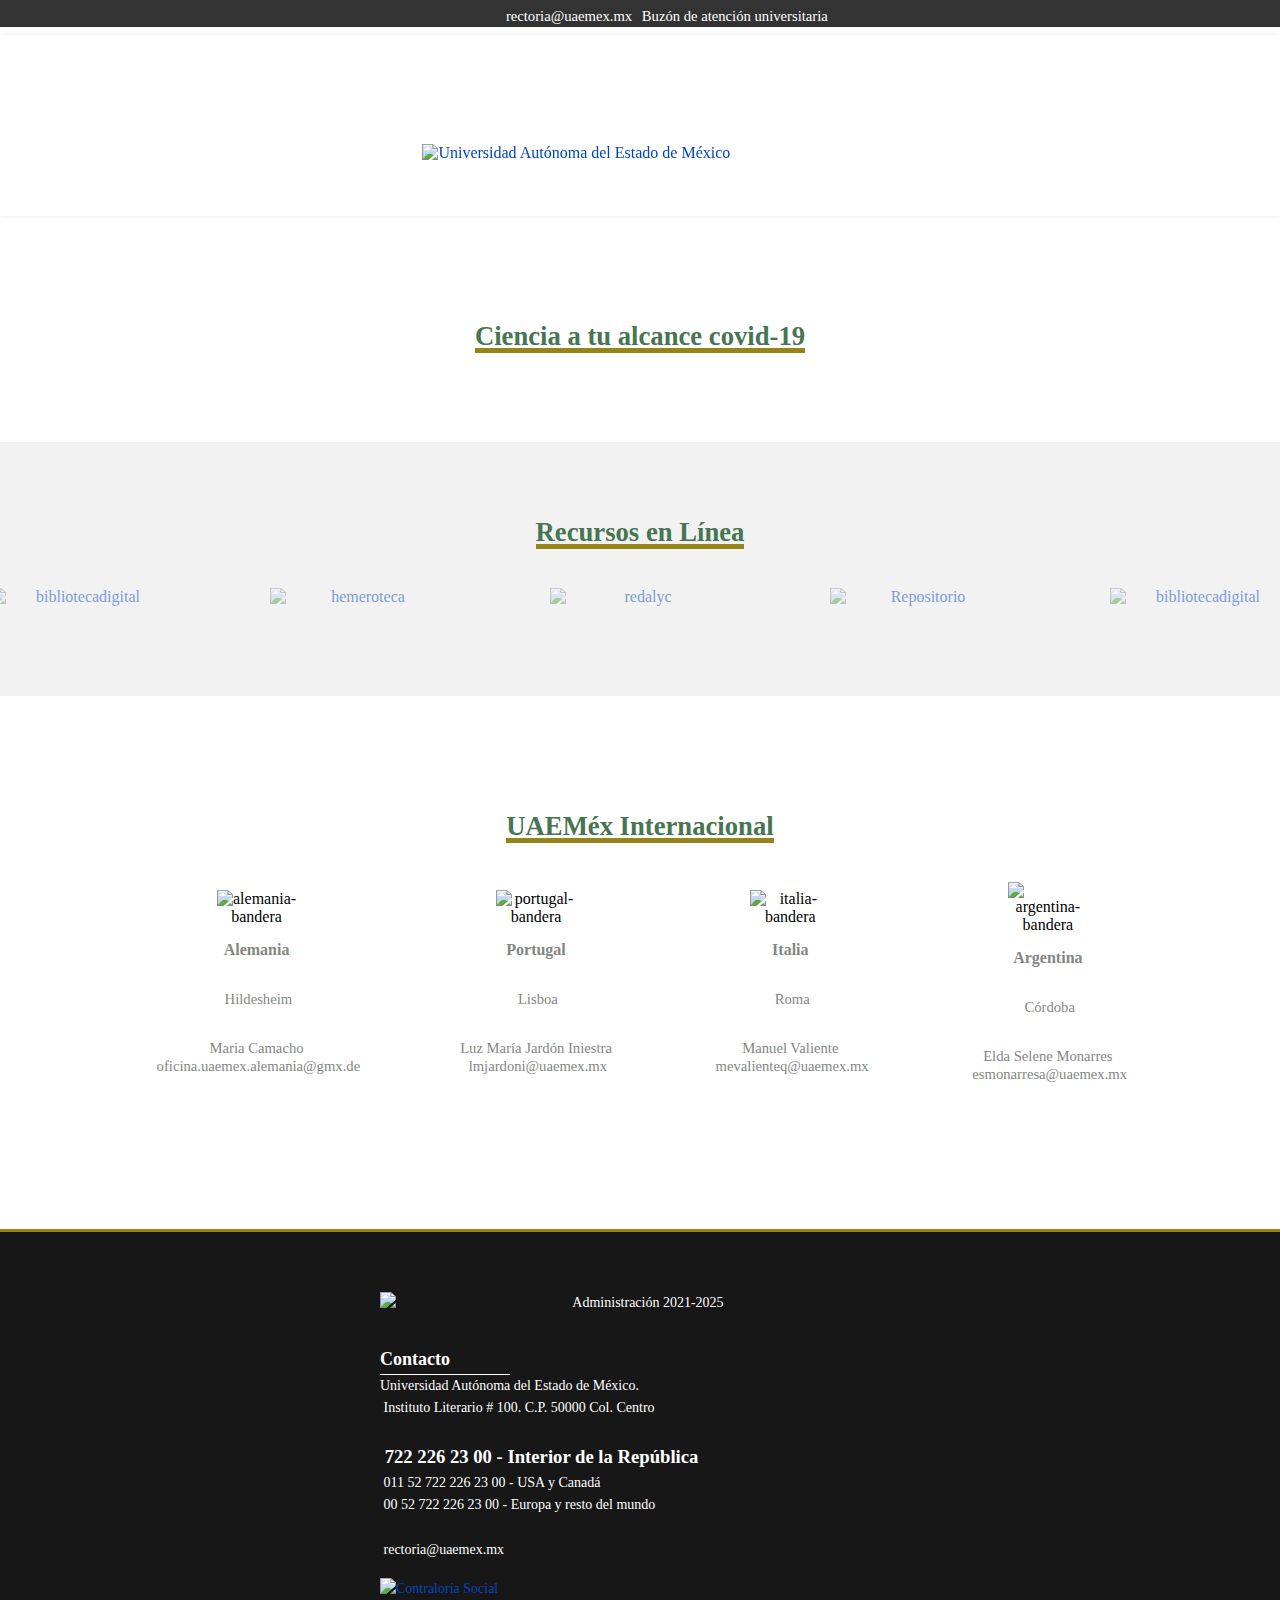
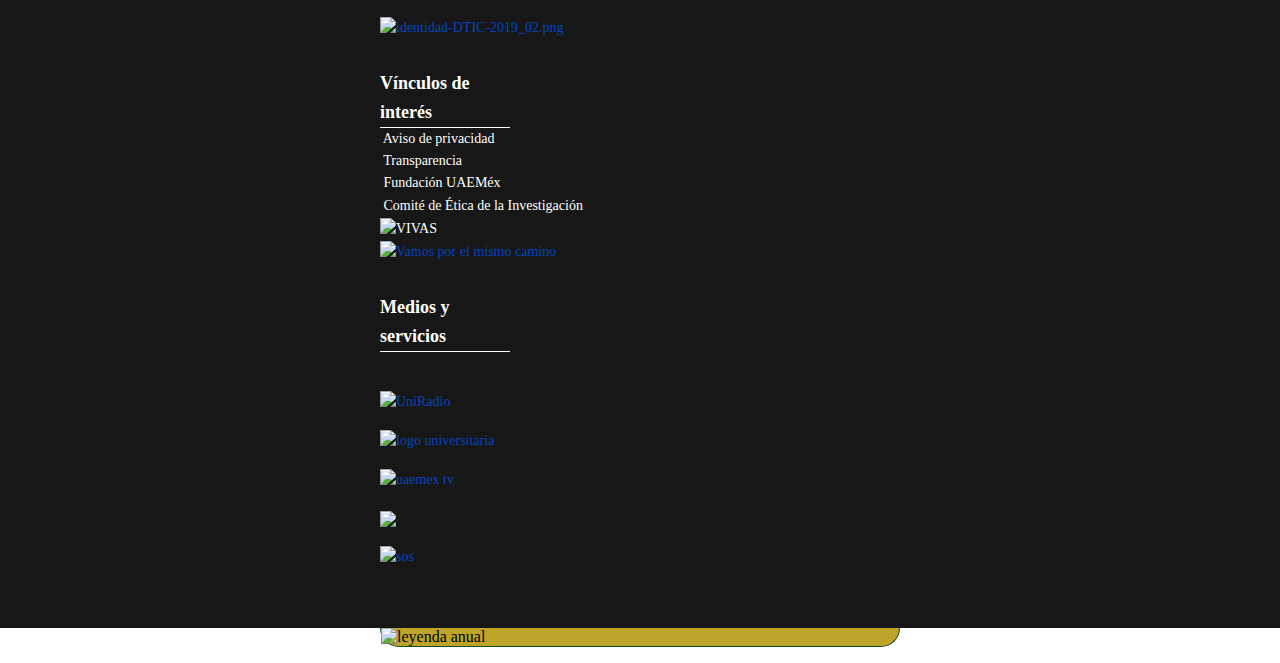
==== index.html @ 32b1bb06 "analytics" ====
<!DOCTYPE html>
<html lang="es">

<head>
    <meta charset="UTF-8">
    <meta name="viewport" content="width=device-width, initial-scale=1.0">
    <title>Universidad Autónoma del Estado de México</title>
    <link rel="shortcut icon" href="img/uaemex.png" type="image/x-icon">
    <link rel="stylesheet" href="style.css">
    <link rel="stylesheet" href="header/style.css">
    <link rel="stylesheet" href="footer/style.css">
    <script src="https://kit.fontawesome.com/536c7e6be4.js" crossorigin="anonymous"></script>

    <!-- Google tag (gtag.js) -->
    <script async src="https://www.googletagmanager.com/gtag/js?id=G-B9JRH223PX"></script>
    <script>   window.dataLayer = window.dataLayer || []; function gtag() { dataLayer.push(arguments); } gtag('js', new Date()); gtag('config', 'G-B9JRH223PX'); </script>

</head>

<body>

    <!-- Topbar y Menú -->
    <section>
        <div class="body-wrapper">
            <div class="body-innerwrapper">
                <div id="sp-top-bar">
                    <div class="container">
                        <div class="container-inner">
                            <div class="row">
                                <div id="sp-top1" class="col-lg-6">
                                    <div class="sp-column text-center text-lg-start">
                                        <div class="sp-module ">
                                            <div class="sp-module-content">
                                                <div id="mod-custom113" class="mod-custom custom">
                                                    <p style="margin: 0px;"><a href="https://www.facebook.com/UAEMex"
                                                            target="_blank" rel="noopener"><i class="fa fa-facebook"
                                                                aria-hidden="true"></i>&nbsp;</a><a
                                                            href="https://twitter.com/UAEM_MX" target="_blank"
                                                            rel="noopener"><i class="fa-brands fa-x-twitter"
                                                                aria-hidden="true"></i>&nbsp;</a><a
                                                            href="https://www.youtube.com/channel/UCe8Se89aeErlTzKnwhFkOtQ"
                                                            target="_blank" rel="noopener"><i class="fa fa-youtube"
                                                                aria-hidden="true"></i></a>&nbsp;<a
                                                            href="https://www.instagram.com/uaemex_oficial/"
                                                            target="_blank" rel="noopener"><i
                                                                class="fab fa-instagram"></i></a>&nbsp;<a
                                                            href="https://www.tiktok.com/@uaemex" target="_blank"
                                                            rel="noopener"><i class="fab fa-tiktok"></i></a>
                                                        <i class="fa fa-envelope" style="color: #fff;"
                                                            aria-hidden="true"></i><span
                                                            style="font-size: 11pt; color: #fff;">
                                                            rectoria@uaemex.mx</span>
                                                        <a href="https://atencion.uaemex.mx/" target="_blank"
                                                            rel="noopener" title="Buzón de atención universitaria"><img
                                                                src="https://www.uaemex.mx/images/headers/logos/Potro%20SAU-03.png"
                                                                alt="" width="10%"><span style="font-size: 11pt;"> Buzón
                                                                de
                                                                atención universitaria</span></a>
                                                    </p>
                                                </div>
                                            </div>
                                        </div>
                                    </div>
                                </div>

                                <div id="sp-top2" class="col-lg-6">
                                    <div class="sp-column text-center text-lg-end">
                                    </div>
                                </div>
                            </div>
                        </div>
                    </div>
                </div>
            </div>
        </div>
    </section>
    <section class="menu">
        <header id="header">
            <div class="container">
                <div class="container-inner">
                    <div class="row" style="position: relative;">
                        <!-- Logo -->
                        <div id="sp-logo" class="col-auto">
                            <div class="sp-column">
                                <div class="logo">
                                    <a href="index.html"><img class="logo-image  d-none d-lg-inline-block"
                                            srcset="https://www.uaemex.mx/images/2024/logo_menu/uaem-dos-lineas.jpg 1x"
                                            src="https://www.uaemex.mx/images/2024/logo_menu/uaem-dos-lineas.jpg"
                                            height="100px" alt="Universidad Autónoma del Estado de México"></a>
                                    <a href="index.html"><img class="logo-image-phone d-inline-block d-lg-none"
                                            src="https://www.uaemex.mx/images/2024/logo_menu/uaem-dos-lineas-movil.jpg"
                                            alt="Universidad Autónoma del Estado de México"></a>
                                </div>
                            </div>
                        </div>

                        <!-- Menú de Oferta Educativa -->

                        <div id="sp-menu" class=" flex-auto" style="position: absolute;">
                            <div class="sp-column d-flex justify-content-end align-items-center">
                                <nav class="sp-megamenu-wrapper d-flex" role="navigation">
                                    <ul class="sp-megamenu-parent menu-animation-fade-up d-none d-lg-block">
                                        <li class="sp-menu-item current-item active"></li>
                                        <li class="sp-menu-item sp-has-child"><span class=" sp-menu-separator">Oferta
                                                Educativa <i class="fa-solid fa-angle-up fa-flip-vertical"></i></span>
                                            <div class="sp-dropdown sp-dropdown-main sp-menu-right"
                                                style="width: 240px;">
                                                <div class="sp-dropdown-inner">
                                                    <ul class="sp-dropdown-items">
                                                        <li class="sp-menu-item"><a
                                                                href="oferta-educativa/preparatorias.html">Preparatorias</a>
                                                        </li>
                                                        <li class="sp-menu-item"><a rel="noopener noreferrer"
                                                                href="http://dep.uaemex.mx/portal/departamentos/planesdeestudio.php"
                                                                target="_blank">Licenciaturas</a></li>
                                                        <li class="sp-menu-item"><a rel="noopener noreferrer"
                                                                href="https://siea.uaemex.mx/posgrados/oferta-acad%C3%A9mica/especialidades.html"
                                                                target="_blank">Especialidades</a></li>
                                                        <li class="sp-menu-item"><a rel="noopener noreferrer"
                                                                href="https://siea.uaemex.mx/posgrados/oferta-acad%C3%A9mica/maestr%C3%ADas.html"
                                                                target="_blank">Maestrías</a></li>
                                                        <li class="sp-menu-item"><a rel="noopener noreferrer"
                                                                href="https://siea.uaemex.mx/posgrados/oferta-acad%C3%A9mica/doctorados.html"
                                                                target="_blank">Doctorados</a></li>

                                                        <li class="sp-menu-item dropdown">
                                                            <a class="dropdown-toggle" href="#">
                                                                Idiomas
                                                            </a>
                                                            <ul class="dropdown-menu">
                                                                <li class="dropdown-item"><a rel="noopener noreferrer"
                                                                        href="https://sev.uaemex.mx/idiomas/ense%C3%B1anza-de-lenguas.html"
                                                                        target="_blank">CELe</a></li>
                                                                <li class="dropdown-item"><a rel="noopener noreferrer"
                                                                        href="https://sev.uaemex.mx/idiomas/lengua-y-cultura/cursos.html"
                                                                        target="_blank">CILC</a></li>
                                                                <li class="dropdown-item"><a rel="noopener noreferrer"
                                                                        href="http://web.uaemex.mx/dal/"
                                                                        target="_blank">DAL</a></li>
                                                            </ul>
                                                        </li>



                                                        <li class="sp-menu-item"><a
                                                                href="oferta-educativa/espacios-universitarios.html">Espacios
                                                                Universitarios</a></li>
                                                        <li class="sp-menu-item"><a
                                                                href="oferta-educativa/instituciones-incorporadas.html">Instituciones
                                                                Incorporadas</a></li>
                                                        <li class="sp-menu-item"><a rel="noopener noreferrer"
                                                                href="https://dcuuaprab.uaemex.mx/"
                                                                target="_blank">Centros Universitarios y Unidades
                                                                Académicas Profesionales UAEMéx</a></li>
                                                    </ul>
                                                </div>
                                            </div>
                                        </li>
                                    </ul>

                                    <div class="menu-container">
                                        <!-- Botón hamburguesa -->
                                        <button id="hamburger-menu" class="hamburger">
                                            <i class="fa-solid fa-bars fa-xs"></i>
                                        </button>
                                        <!-- Fondo difuminado -->
                                        <div class="overlay" id="menu-overlay"></div>
                                        <!-- Menú móvil -->
                                        <nav id="mobile-menu" class="mobile-menu">
                                            <a href="index.html"><img class="logo-image-phone d-inline-block d-lg-none"
                                                    src="https://www.uaemex.mx/images/2024/logo_menu/uaem-dos-lineas-movil.jpg"
                                                    alt="Universidad Autónoma del Estado de México"></a>
                                            <ul>
                                                <li class="menu-item">
                                                    <a href="#">Oferta Educativa <i
                                                            class="fa-solid fa-angle-up fa-rotate-90"></i></a>
                                                    <ul class="submenu">
                                                        <li class="submenu2"><a
                                                                href="oferta-educativa/preparatorias.html">Preparatorias</a>
                                                        </li>
                                                        <li class="submenu2"><a
                                                                href="http://dep.uaemex.mx/portal/departamentos/planesdeestudio.php"
                                                                target="_blank">Licenciaturas</a></li>
                                                        <li class="submenu2"><a
                                                                href="https://siea.uaemex.mx/posgrados/oferta-acad%C3%A9mica/especialidades.html"
                                                                target="_blank">Especialidades</a></li>
                                                        <li class="submenu2"><a
                                                                href="https://siea.uaemex.mx/posgrados/oferta-acad%C3%A9mica/maestr%C3%ADas.html"
                                                                target="_blank">Maestrías</a></li>
                                                        <li class="submenu2"><a
                                                                href="https://siea.uaemex.mx/posgrados/oferta-acad%C3%A9mica/doctorados.html"
                                                                target="_blank">Doctorados</a></li>

                                                        <li class="submenu2 menu-item">
                                                            <a href="#">Idiomas <i
                                                                    class="fa-solid fa-angle-up fa-rotate-90"></i></a>
                                                            <ul class="submenu">
                                                                <li class="submenu3"><a
                                                                        href="https://sev.uaemex.mx/idiomas/ense%C3%B1anza-de-lenguas.html"
                                                                        target="_blank">CELe</a></li>
                                                                <li class="submenu3"><a
                                                                        href="https://sev.uaemex.mx/idiomas/lengua-y-cultura/cursos.html"
                                                                        target="_blank">CILC</a></li>
                                                                <li class="submenu3"><a href="http://web.uaemex.mx/dal/"
                                                                        target="_blank">DAL</a></li>
                                                            </ul>
                                                        <li class="submenu2"><a
                                                                href="oferta-educativa/espacios-universitarios.html">Espacios
                                                                Universitarios</a>
                                                        </li>
                                                        <li class="submenu2"><a
                                                                href="oferta-educativa/instituciones-incorporadas.html">Instituciones
                                                                Incorporadas</a>
                                                        </li>
                                                        <li class="submenu2"><a href="https://dcuuaprab.uaemex.mx/"
                                                                target="_blank">Centros Universitarios y
                                                                Unidades
                                                                <br> Académicas Profesionales UAEMéx</a></li>

                                                </li>
                                            </ul>
                                        </nav>
                                    </div>

                                </nav>
                            </div>
                        </div>
                    </div>
                </div>
            </div>
        </header>
    </section>



    <div class="recuadro-info">
        <div class="recuadro-img">
            <a href="oferta-educativa/aspirantes/convocatorias-ingreso-2025-2026.html"><img
                    src="https://www.uaemex.mx/images/mwall/750x650/images/2024/Banners/banner750x650.jpg"
                    alt="somos-uaemex"></a>
        </div>
        <div class="recuadro-img" id="mediateca">
            <a href="https://sdc.uaemex.mx/mediateca" target="_blank"><img
                    src="https://www.uaemex.mx/images/mwall/750x650/images/2024/Banners/2025/banners/banner_revista_ene_feb.jpg"
                    alt="revistauniversitaria"></a>
        </div>
        <div class="recuadro-img">
            <img src="https://www.uaemex.mx/images/mwall/750x650/images/2024/Banners/2025/banners/Febrero-2025.jpg"
                alt="calendario-actividades">
        </div>
        <div class="recuadro-img">
            <img src="https://www.uaemex.mx/images/mwall/750x650/images/2025/banners/Enero/CEBRATON_BANNERC.jpg"
                alt="cebraton">
        </div>
    </div>

    <div class="ciencia">
        <section id="ciencia-a-tu-alcance-covid-19">
            <p style="text-align: center; border-bottom: 5px solid #958419; display: inline;"><span
                    style="font-size: 20pt;"><strong style="color: #477551  !important;">Ciencia a tu
                        alcance covid-19</strong><br></span></p>
        </section>
    </div>

    <div class="recursos">
        <section id="recursos-en-linea">
            <p style="text-align: center; border-bottom: 5px solid #958419; display: inline;"><span
                    style="font-size: 20pt;"><strong style="color: #477551  !important;">Recursos en
                        Línea</strong></a><br></span></p>
            <div class="recursos-iconos">
                <a href="https://bibliotecadigital.uaemex.mx/" target="_blank"><img
                        src="https://www.uaemex.mx/images/2024/Logo/BD_identidad.png" alt="bibliotecadigital"></a>
                <a href="https://hemeroteca.uaemex.mx/" target="_blank"><img
                        src="https://www.uaemex.mx/images/2024/Logo/logo-Hemeroteca-Digital-color.png"
                        alt="hemeroteca"></a>
                <a href="https://www.redalyc.org/" target="_blank"><img
                        src="https://www.uaemex.mx/images/2024/Logo/logo_redalyc.png" alt="redalyc"></a>
                <a href="http://ri.uaemex.mx/" target="_blank"><img
                        src="https://www.uaemex.mx/images/2024/Logo/Repositorio.png" alt="Repositorio"></a>
                <a href="https://revistauniversitaria.uaemex.mx/" target="_blank"><img
                        src="https://www.uaemex.mx/images/2024/Logo/Revista.png" alt="bibliotecadigital"></a>
            </div>
        </section>
    </div>

    <div class="uaemex-internacional">
        <section id="ciencia-a-tu-alcance-covid-19">
            <p style="text-align: center; border-bottom: 5px solid #958419; display: inline;"><span
                    style="font-size: 20pt;"><strong style="color: #477551  !important;">UAEMéx
                        Internacional</strong></a><br></span></p>
            <div class="paises">
                <div class="alemania">
                    <img src="https://www.uaemex.mx/images/2024/iconos/alemania4b.png" alt="alemania-bandera">
                    <p style="text-align: center;"><strong><span
                                style="font-size: 12pt; color: #838783;">Alemania</span></strong></p>
                    <p style="text-align: center;"><span style="font-size: 11pt; color: #838783;"><i
                                class="fas fa-map-marker-alt" aria-hidden="true"></i> Hildesheim<br></span></p>
                    <p style="text-align: center;"><span style="font-size: 11pt; color: #838783;">Maria Camacho<br><i
                                class="fa fa-envelope" aria-hidden="true"></i> oficina.uaemex.alemania@gmx.de<br></span>
                    </p>
                </div>
                <div class="portugal">
                    <img src="https://www.uaemex.mx/images/2024/iconos/bandera_portugal.png" alt="portugal-bandera">
                    <p style="text-align: center;"><strong><span
                                style="font-size: 12pt; color: #838783;">Portugal</span></strong></p>
                    <p style="text-align: center;"><span style="font-size: 11pt; color: #838783;"><i
                                class="fas fa-map-marker-alt" aria-hidden="true"></i> Lisboa<br></span></p>
                    <p style="text-align: center;"><span style="font-size: 11pt; color: #838783;">Luz María Jardón
                            Iniestra <br><i class="fa fa-envelope" aria-hidden="true"></i>
                            lmjardoni@uaemex.mx<br></span></p>
                </div>
                <div class="italia">
                    <img src="https://www.uaemex.mx/images/2024/iconos/bandera_italy4a.png" alt="italia-bandera">
                    <p style="text-align: center;"><strong><span
                                style="font-size: 12pt; color: #838783;">Italia</span></strong></p>
                    <p style="text-align: center;"><span style="font-size: 11pt; color: #838783;"><i
                                class="fas fa-map-marker-alt" aria-hidden="true"></i> Roma<br></span></p>
                    <p style="text-align: center;"><span style="font-size: 11pt; color: #838783;">Manuel Valiente<br><i
                                class="fa fa-envelope" aria-hidden="true"></i> mevalienteq@uaemex.mx<br></span></p>
                </div>
                <div class="argentina">
                    <img src="https://www.uaemex.mx/images/2024/iconos/argentina.png" alt="argentina-bandera">
                    <p style="text-align: center;"><strong><span
                                style="font-size: 12pt; color: #838783;">Argentina</span></strong></p>
                    <p style="text-align: center;"><span style="font-size: 11pt; color: #838783;"><i
                                class="fas fa-map-marker-alt" aria-hidden="true"></i> Córdoba<br></span></p>
                    <p style="text-align: center;"><span style="font-size: 11pt; color: #838783;">Elda Selene
                            Monarres<br><i class="fa fa-envelope" aria-hidden="true"></i>
                            esmonarresa@uaemex.mx<br></span></p>
                </div>
            </div>
        </section>
    </div>


    <!-- FOOTER -->
    <section class="footer">

        <section id="sp-bottom">
            <div class="container">
                <div class="row">
                    <div id="sp-bottom1" class="col-lg-3 ">
                        <div class="sp-column ">
                            <div class="sp-module ">
                                <div class="sp-module-content">
                                    <div id="mod-custom114" class="mod-custom custom">
                                        <center><img src="https://www.uaemex.mx/images/2024/Footer/sello.png"
                                                alt="Administración 2021-2025"
                                                style="display: block;/* margin-left: auto; *//* margin-right: auto; */">
                                        </center>
                                    </div>
                                </div>
                            </div>
                            <div class="sp-module ">
                                <div class="sp-module-content">

                                </div>
                            </div>
                        </div>
                    </div>
                    <div id="sp-bottom2" class="col-sm-col-sm-6 col-lg-3 ">
                        <div class="sp-column ">
                            <div class="sp-module ">
                                <div class="sp-module-content">
                                    <div id="mod-custom115" class="mod-custom custom">
                                        <div class="wdgt-tl">Contacto</div>
                                        <p>Universidad Autónoma del Estado de México.<br> <i
                                                class="fas fa-map-marked-alt"></i>&nbsp;Instituto Literario # 100. C.P.
                                            50000 Col. Centro <br><br><span style="font-size: 14pt;"><i
                                                    class="fa fa-phone"></i><strong> 722 226 23 00 - Interior de la
                                                    República</strong></span> <br><i class="fa fa-phone"></i>&nbsp;011
                                            52
                                            722 226 23 00 - USA y Canadá <br><i class="fa fa-phone"></i>&nbsp;00 52 722
                                            226
                                            23 00 - Europa y resto del mundo <br><br><i
                                                class="fa fa-envelope"></i>&nbsp;<a href="mailto:rectoria@uaemex.mx"
                                                style="color: #fff;">rectoria@uaemex.mx</a></p>

                                        <p><a href="http://web.uaemex.mx/contraloriasocial.html" target="_blank"
                                                rel="noopener"><img
                                                    src="https://www.uaemex.mx/images/2020/contraloriasocial.png"
                                                    alt="Contraloría Social" width="171" height="87"></a></p>
                                        <p><a href="https://sa.uaemex.mx/dtic" target="_blank" rel="noopener"><img
                                                    src="https://sa.uaemex.mx/dtic/images/logos/DTIC_md.png"
                                                    alt="identidad-DTIC-2019_02.png" width="213" height="73"></a></p>
                                    </div>
                                </div>
                            </div>
                        </div>
                    </div>
                    <div id="sp-bottom3" class="col-lg-3 ">
                        <div class="sp-column ">
                            <div class="sp-module ">
                                <div class="sp-module-content">
                                    <div id="mod-custom116" class="mod-custom custom">
                                        <div class="wdgt-tl">Vínculos de interés</div>
                                        <p style="color: #fff;"><i class="fa fa-file-pdf-o" aria-hidden="true"></i><a
                                                href="pdf/Aviso_Privacidad.pdf" style="color: #fff;"> Aviso de
                                                privacidad</a><br> <i class="fas fa-external-link-alt"
                                                aria-hidden="true"></i><a href="http://transparencia.uaemex.mx/"
                                                target="_blank" rel="noopener" style="color: #fff;">
                                                Transparencia</a><br>
                                            <i class="fas fa-external-link-alt" aria-hidden="true"></i><a
                                                href="https://www.fundacionuaemex.org/" target="_blank" rel="noopener"
                                                style="color: #fff;"> Fundación UAEMéx</a><br>
                                            <i class="fas fa-external-link-alt" aria-hidden="true"></i><a
                                                href="https://www.uaemex.mx/comit%C3%A9-de-%C3%A9tica-de-la-investigaci%C3%B3n.html"
                                                rel="noopener" style="color: #fff;"> Comité de Ética de la
                                                Investigación</a><br><i class="fas fa-external-link-alt"
                                                aria-hidden="true"></i><a href="https://vivas.uaemex.mx" target="_blank"
                                                rel="noopener" style="color: #fff;"><img
                                                    src="https://www.uaemex.mx/images/2024/Footer/vivas-logo.png"
                                                    alt="VIVAS" width="146" height="97"></a><br><a
                                                href="https://vamosporelmismocamino.uaemex.mx" target="_blank"
                                                rel="noopener"><img
                                                    src="https://www.uaemex.mx/images/2020/Boton-logo-animado.gif"
                                                    alt="Vamos por el mismo camino" width="171" height="87"></a>
                                        </p>
                                    </div>
                                </div>
                            </div>
                        </div>
                    </div>
                    <div id="sp-bottom4" class="col-lg-3 ">
                        <div class="sp-column ">
                            <div class="sp-module ">
                                <div class="sp-module-content">
                                    <div id="mod-custom118" class="mod-custom custom">
                                        <div class="wdgt-tl">Medios y servicios</div>
                                        <p>&nbsp;</p>
                                        <p><a href="http://uniradio.uaemex.mx/" target="_blank" rel="noopener"><img
                                                    src="https://www.uaemex.mx/images/2024/Footer/UniRadio.png"
                                                    alt="UniRadio" width="130"></a>
                                        </p>
                                        <p><a href="https://hemeroteca.uaemex.mx/index.php/universitaria/"
                                                target="_blank" rel="noopener"><img
                                                    src="https://www.uaemex.mx/images/2024/Footer/logo-universitaria.png"
                                                    alt="logo universitaria" width="57" height="138"></a></p>
                                        <p><a href="https://www.youtube.com/channel/UCe8Se89aeErlTzKnwhFkOtQ/feed"
                                                target="_blank" rel="noopener"><img
                                                    src="https://www.uaemex.mx/images/2024/Footer/uaemex_tv.png"
                                                    alt="uaemex tv" width="117" height="53"></a></p>
                                        <p><a href="https://criterionoticias.wordpress.com/" target="_blank"
                                                rel="noopener"><img
                                                    src="https://www.uaemex.mx/images/2024/Footer/LOGO_CRITERIO_web.png"
                                                    alt=" " width="122" height="34"></a></p>
                                        <p><a href="https://appsos.uaemex.mx/sos/" target="_blank" rel="noopener"><img
                                                    src="https://www.uaemex.mx/images/2024/Footer/sos.png" alt="sos"
                                                    width="111" height="52"></a>
                                        </p>
                                    </div>
                                </div>
                            </div>
                        </div>
                    </div>
                </div>

        </section>
        </div>


        <section id="sp-section-6">

            <div class="container">
                <div class="container-inner">


                    <div class="row">
                        <div id="sp-footer2" class="col-lg-12 ">
                            <div class="sp-column ">
                                <div class="sp-module ">
                                    <div class="sp-module-content">
                                        <div id="mod-custom119" class="mod-custom custom">
                                            <p
                                                style="border-radius: 0px 0 72px 72px !important; background-color: #bea52a !important; border-top: 0px !important; border-bottom: 1px solid #154d23 !important; border-left: 1px solid #154d23 !important; border-right: 1px solid #154d23 !important;">
                                                <img src="https://www.uaemex.mx/images/2024/Footer/frase.png"
                                                    alt="leyenda anual"
                                                    style="display: block; margin-left: auto; margin-right: auto;">
                                            </p>
                                        </div>
                                    </div>
                                </div>
                            </div>
                        </div>
                    </div>
                </div>
            </div>

        </section>
    </section>


    <!-- Unicons CSS -->
    <link rel="stylesheet" href="https://unicons.iconscout.com/release/v4.0.0/css/line.css" />
    <link href="https://cdn.jsdelivr.net/npm/bootstrap@5.1.3/dist/css/bootstrap.min.css" rel="stylesheet"
        integrity="sha384-1BmE4kWBq78iYhFldvKuhfTAU6auU8tT94WrHftjDbrCEXSU1oBoqyl2QvZ6jIW3" crossorigin="anonymous">
    <script src="app.js"></script>
    <script src="https://cdn.jsdelivr.net/npm/bootstrap@5.3.0-alpha3/dist/js/bootstrap.bundle.min.js"></script>

</body>

</html>
---- style.css ----
body.ltr.offcanvs-position-right.offcanvas-active .offcanvas-menu {
    right: 0;
    top: 0;
}

body.ltr.offcanvs-position-right .offcanvas-menu {
    right: -300px;
    top: 0;
}

.offcanvas-menu {
    background-color: #ffffff;
    color: #13af47;
    width: 300px;
    height: 100%;
    position: fixed;
    top: 0px;
    overflow: inherit;
    -webkit-transition: all 0.4s;
    transition: all 0.4s;
    z-index: 10000;
    right: -300px;
    /* Ocultar inicialmente */
}

.offcanvas-active .offcanvas-menu {
    right: 0;
    /* Mostrar cuando se active */
}

*,
::after,
::before {
    box-sizing: border-box;
}

div {
    display: block;
    unicode-bidi: isolate;
}

.pt-4 {
    padding-top: 1.5rem !important;
}

.p-3 {
    padding: 1rem !important;
}

.align-items-center {
    align-items: center !important;
}

.d-flex {
    display: flex !important;
}

a {
    color: #0345bf;
    transition: color 400ms, background-color 400ms;
    text-decoration: underline;
}

a:hover,
a:focus,
a:active {
    text-decoration: none;
}

.logo-image {
    height: 100px;
}

@media (min-width: 992px) {
    .d-lg-inline-block {
        display: inline-block !important;
    }
}

.d-none {
    display: none !important;
}

img {
    display: block;
    max-width: 100%;
    height: auto;
    /* vertical-align: middle; */
    overflow-clip-margin: content-box;
    overflow: clip;
}

/* img[Attributes Style] {
    height: 100px;
} */

body.ltr .close-offcanvas {
    right: 15px;
}

.close-offcanvas {
    position: absolute;
    top: 25px;
    z-index: 1;
}

.burger-icon {
    width: 25px;
    cursor: pointer;
}

.burger-icon>span {
    display: block;
    height: 2px;
    background-color: #000000;
    margin: 5px 0;
    transition: background-color 0.3s ease-in, opacity 0.3s ease-in, transform 0.3s ease-in;
}

.offcanvas-menu .offcanvas-inner {
    padding: 25px;
}

.offcanvas-menu .offcanvas-inner .header-modules {
    margin-left: 0px;
}

.header-modules {
    margin-left: 20px;
}

.mb-3 {
    margin-bottom: 1rem !important;
}

.offcanvas-active .close-offcanvas .burger-icon>span {
    transition-delay: 0.2s;
}

.offcanvas-active .burger-icon>span:nth-child(1),
#modal-menu-toggler.active .burger-icon>span:nth-child(1) {
    transform: translate(0, 8px) rotate(-45deg);
}

.offcanvas-active .burger-icon>span,
#modal-menu-toggler.active .burger-icon>span {
    background-color: #000000;
}

.offcanvas-menu .offcanvas-inner .sp-module {
    padding: 0;
    margin: 0;
}

.offcanvas-menu .offcanvas-inner ul.menu,
.offcanvas-menu .offcanvas-inner ul.menu ul {
    display: -webkit-box;
    display: -ms-flexbox;
    display: flex;
    -webkit-box-orient: vertical;
    -webkit-box-direction: normal;
    -ms-flex-direction: column;
    flex-direction: column;
    padding: 0;
    margin: 0 0 15px 0;
    list-style: none;
}

.nav-pills {
    --bs-nav-pills-border-radius: 0.375rem;
    --bs-nav-pills-link-active-color: #fff;
    --bs-nav-pills-link-active-bg: #0d6efd;
}

dl,
ol,
ul {
    margin-top: 0;
    margin-bottom: 1rem;
}

ol,
ul {
    padding-left: 2rem;
}

.offcanvas-menu .offcanvas-inner ul.menu>li {
    border: 0;
    padding: 0;
    margin: 0;
    position: relative;
    overflow: hidden;
    display: block;
}

.offcanvas-menu .offcanvas-inner ul.menu>li a,
.offcanvas-menu .offcanvas-inner ul.menu>li span {
    color: #000000;
    display: block;
    font-size: 18px;
    padding: 10px 0px;
    position: relative;
    line-height: 18px;
    opacity: 0.7;
    transition: 0.3s;
}

body.ltr .offcanvas-menu .offcanvas-inner ul.menu>li.menu-parent>a>.menu-toggler,
body.ltr .offcanvas-menu .offcanvas-inner ul.menu>li.menu-parent>.menu-separator>.menu-toggler {
    right: -10px;
}

.offcanvas-menu .offcanvas-inner ul.menu>li.menu-parent>a>.menu-toggler,
.offcanvas-menu .offcanvas-inner ul.menu>li.menu-parent>.menu-separator>.menu-toggler {
    color: rgba(37, 37, 37, 0.5);
    display: block;
    position: absolute;
    top: 50%;
    cursor: pointer;
    transform: translateY(-50%);
    -webkit-transform: translateY(-50%);
    padding: 10px;
}

.offcanvas-menu .offcanvas-inner ul.menu>li.menu-parent>a>.menu-toggler:after,
.offcanvas-menu .offcanvas-inner ul.menu>li.menu-parent>.menu-separator>.menu-toggler:after {
    font-family: "Font Awesome 6 Free";
    content: "";
    font-weight: 900;
}

body.ltr .offcanvas-menu .offcanvas-inner ul.menu>li ul {
    margin-left: 10px;
}

.offcanvas-menu .offcanvas-inner ul.menu>li ul.menu-child {
    display: none;
}

.offcanvas-menu .offcanvas-inner ul.menu>li>ul {
    display: none;
}

ol ol,
ol ul,
ul ol,
ul ul {
    margin-bottom: 0;
}


/* Estilos del index.html */

.recuadro-info {
    display: flex !important;
    flex-wrap: wrap !important;
    justify-content: center !important;
    align-items: center !important;
    padding-top: 160px !important;
    padding-bottom: 40px !important;
    gap: 20px !important;
}

.recuadro-info img {
    width: 315px !important;
    height: auto !important;
    object-fit: contain !important;
    margin: 0 !important;
}

.wdgt-tl {
    font-size: 18px !important;
    font-weight: bold !important;
    color: #fff !important;
    border-bottom: solid 1px #fff !important;
    flex: 0 0 auto;
    width: 25%;
}

.content-footer {
    display: flex;
    justify-content: space-between;
    align-items: start;
}

.cuadro {
    width: 20%;
    padding: 2rem;
}

#ciencia-a-tu-alcance-covid-19 {
    padding-top: 75px;
    padding-right: 0px;
    padding-bottom: 50px;
    padding-left: 0px;
    margin-top: 0px;
    margin-right: 0px;
    margin-bottom: 40px;
    margin-left: 0px;
    text-align: center;
}

#recursos-en-linea {
    padding-top: 75px;
    padding-right: 0px;
    padding-bottom: 50px;
    padding-left: 0px;
    margin-top: 0px;
    margin-right: 0px;
    margin-bottom: 40px;
    margin-left: 0px;
    text-align: center;
    background-color: #f2f2f2;
}

.recursos-iconos {
    display: flex;
    flex-direction: row;
    gap: 100px;
    align-items: center;
    justify-content: center;
    padding-top: 40px;
    padding-bottom: 40px;
}

.recursos-iconos img {
    width: 180px;
    height: auto;
    object-fit: contain;
}

.recursos-iconos img {
    opacity: 50%;
    transition: opacity 0.3s ease;
}

.recursos-iconos img:hover {
    opacity: 100%;
}

.paises {
    display: flex;
    flex-direction: row;
    gap: 100px;
    align-items: center;
    justify-content: center;
    padding-top: 40px;
    padding-bottom: 40px;
}

.paises img {
    width: 80px;
    height: auto;
    display: block;
    margin: 0 auto;
}

.paises p {
    padding-top: 15px;
}

@media (max-width: 1200px) {
    .wdgt-tl {
        width: 30%;
    }

    .cuadro {
        width: 30%;
    }

    .recursos-iconos {
        gap: 50px;
    }

    .paises {
        gap: 50px;
    }
}

@media (max-width: 768px) {
    .wdgt-tl {
        width: 40%;
    }

    .cuadro {
        width: 40%;
    }

    .recursos-iconos {
        flex-direction: column;
        gap: 30px;
    }

    .paises {
        flex-direction: column;
        gap: 30px;
    }

    .recursos-iconos img {
        width: 150px;
    }

    .paises img {
        width: 60px;
    }

    .recuadro-info {
        flex-direction: column !important;
        padding-top: 100px !important;
    }
}

@media (max-width: 480px) {
    .wdgt-tl {
        width: 100%;
        font-size: 16px;
    }

    .cuadro {
        width: 100%;
    }

    .recursos-iconos img {
        width: 120px;
    }

    .paises img {
        width: 50px;
    }

    .recursos-iconos {
        gap: 20px;
    }

    .paises {
        gap: 20px;
    }

    .recuadro-info {
        padding-top: 60px !important;
    }
}
---- header/style.css ----
body.ltr.offcanvs-position-right .body-wrapper {
    right: 0;
}

a {
    text-decoration: none !important;
}

.body-wrapper {
    position: relative;
    -webkit-transition: 0.4s;
    transition: 0.4s;
    backface-visibility: hidden;
}

*,
::after,
::before {
    box-sizing: border-box;
}

body,
.sp-preloader {
    background-color: #ffffff;
    color: #252525;
}

body {
    text-rendering: auto;
    -webkit-font-smoothing: antialiased;
    -moz-osx-font-smoothing: grayscale;
}

body {
    margin: 0;
    font-family: var(--bs-body-font-family);
    font-size: var(--bs-body-font-size);
    font-weight: var(--bs-body-font-weight);
    line-height: var(--bs-body-line-height);
    color: var(--bs-body-color);
    text-align: var(--bs-body-text-align);
    background-color: var(--bs-body-bg);
    -webkit-text-size-adjust: 100%;
    -webkit-tap-highlight-color: transparent;
}

header {
    display: flex;
    align-items: center;
    justify-content: space-between;
    padding: 10px 20px;
    background-color: #ffffff;
    box-shadow: 0 0 4px 0 rgba(0, 0, 0, 0.1);
    padding-top: 0;
    padding-bottom: 0;
    transition: top 0.3s ease;
}

.body-innerwrapper {
    overflow-x: hidden;
}

#header {
    position: fixed;
    top: 35px;
    left: 0;
    width: 100%;
    z-index: 1000;
}

#header.scrolled {
    top: 0;
}

#sp-top-bar {
    /* height: 50px !important; */
    background-image: url(https://www.uaemex.mx/images/2021/pleca-arriba.jpg) !important;
    /* background-attachment: fixed !important; */
    background-image: no-repeat;
    background-image: center;
    -webkit-background-size: cover;
    -moz-background-size: cover;
    -o-background-size: cover;
    background-size: cover;
    padding: 0px !important;
}

#sp-top-bar {
    font-size: 1.5rem !important;
}

#sp-top-bar {
    background: #333333;
    color: #aaaaaa;
}

#sp-top-bar {
    padding: 8px 0;
    font-size: 0.875rem;
}

.container {
    padding-left: 10px !important;
    padding-right: 10px !important;
}

.container {
    padding-left: 15px;
    padding-right: 15px;
}

@media (min-width: 1400px) {

    .container,
    .container-lg,
    .container-md,
    .container-sm,
    .container-xl,
    .container-xxl {
        max-width: 1320px;
    }
}

@media (min-width: 1200px) {

    .container,
    .container-lg,
    .container-md,
    .container-sm,
    .container-xl {
        max-width: 1140px;
    }
}

@media (min-width: 992px) {

    .container,
    .container-lg,
    .container-md,
    .container-sm {
        max-width: 960px;
    }
}

@media (min-width: 768px) {

    .container,
    .container-md,
    .container-sm {
        max-width: 720px;
    }
}

@media (min-width: 576px) {

    .container,
    .container-sm {
        max-width: 540px;
    }
}

.container,
.container-fluid,
.container-lg,
.container-md,
.container-sm,
.container-xl,
.container-xxl {
    --bs-gutter-x: 1.5rem;
    --bs-gutter-y: 0;
    width: 100%;
    padding-right: calc(var(--bs-gutter-x)* .5);
    padding-left: calc(var(--bs-gutter-x)* .5);
    margin-right: auto;
    margin-left: auto;
}

.row {
    --bs-gutter-x: 1.875rem;
}

.row {
    --bs-gutter-x: 1.5rem;
    --bs-gutter-y: 0;
    display: flex;
    flex-wrap: wrap;
    margin-top: calc(-1* var(--bs-gutter-y));
    margin-right: calc(-.5* var(--bs-gutter-x));
    margin-left: calc(-.5* var(--bs-gutter-x));
}

@media (min-width: 992px) {
    .text-lg-start {
        text-align: left !important;
    }
}

.text-center {
    text-align: center !important;
}

#sp-top-bar .sp-module {
    display: inline-block;
    margin: 0 0 0 1.25rem;
}

#sp-top-bar {
    background-size: cover;
}

#sp-top-bar a {
    color: #fff !important;
}

#sp-header {
    background: #ffffff;
}

#sp-header {
    height: 100px;
    width: 100%;
    position: relative;
    z-index: 99;
    box-shadow: 0 0 4px 0 rgba(0, 0, 0, 0.1);
    animation: spFadeIn 0.5s;
}

.container {
    padding-left: 10px !important;
    padding-right: 10px !important;
}

.container {
    padding-left: 15px;
    padding-right: 15px;
}

@media (min-width: 1400px) {

    .container,
    .container-lg,
    .container-md,
    .container-sm,
    .container-xl,
    .container-xxl {
        max-width: 1320px;
    }
}

@media (min-width: 1200px) {

    .container,
    .container-lg,
    .container-md,
    .container-sm,
    .container-xl {
        max-width: 1140px;
    }
}

@media (min-width: 992px) {

    .container,
    .container-lg,
    .container-md,
    .container-sm {
        max-width: 960px;
    }
}

@media (min-width: 768px) {

    .container,
    .container-md,
    .container-sm {
        max-width: 720px;
    }
}

@media (min-width: 576px) {

    .container,
    .container-sm {
        max-width: 540px;
    }
}

.container,
.container-fluid,
.container-lg,
.container-md,
.container-sm,
.container-xl,
.container-xxl {
    --bs-gutter-x: 1.5rem;
    --bs-gutter-y: 0;
    width: 100%;
    padding-right: calc(var(--bs-gutter-x)* .5);
    padding-left: calc(var(--bs-gutter-x)* .5);
    margin-right: auto;
    margin-left: auto;
}

.row {
    --bs-gutter-x: 1.875rem;
}

.row {
    --bs-gutter-x: 1.5rem;
    --bs-gutter-y: 0;
    display: flex;
    flex-wrap: wrap;
    margin-top: calc(-1* var(--bs-gutter-y));
    margin-right: calc(-.5* var(--bs-gutter-x));
    margin-left: calc(-.5* var(--bs-gutter-x));
}

@media (min-width: 992px) {
    .text-lg-start {
        text-align: left !important;
    }
}

.text-center {
    text-align: center !important;
}

#sp-top-bar .sp-module {
    display: inline-block;
    margin: 0 0 0 1.25rem;
}

#sp-top-bar {
    background-size: cover;
}

#sp-top-bar a {
    color: #fff !important;
}

#sp-header {
    background: #ffffff;
}

#sp-header {
    height: 100px;
    width: 100%;
    position: relative;
    z-index: 99;
    box-shadow: 0 0 4px 0 rgba(0, 0, 0, 0.1);
    animation: spFadeIn 0.5s;
}

#sp-logo {
    background: none !important;
    border-right: 0px solid #897b29 !important;
    padding-right: 0px !important;
    padding-left: 0px !important;
}

.col-auto {
    flex: 0 0 auto;
    width: auto;
}

.row>* {
    flex-shrink: 0;
    width: 100%;
    max-width: 100%;
    padding-right: calc(var(--bs-gutter-x)* .5);
    padding-left: calc(var(--bs-gutter-x)* .5);
    margin-top: var(--bs-gutter-y);
}

.flex-auto {
    flex: auto;
}

.col-auto {
    flex: 0 0 auto;
    width: auto;
}

.row>* {
    flex-shrink: 0;
    width: 100%;
    max-width: 100%;
    padding-right: calc(var(--bs-gutter-x)* .5);
    padding-left: calc(var(--bs-gutter-x)* .5);
    margin-top: var(--bs-gutter-y);
}

.logo-image {
    height: 100px;
    position: relative;
    z-index: 10;
}

@media (min-width: 992px) {
    .d-lg-inline-block {
        display: inline-block !important;
    }
}

.d-none {
    display: none !important;
}

img {
    display: inherit !important;
}

img {
    display: block;
    max-width: 100%;
    height: auto;
}

img,
svg {
    vertical-align: middle;
}

img {
    vertical-align: middle;
}

.logo-image-phone {
    padding-top: 20%;
    padding-bottom: 10%;
    padding-left: 10%;
    width: auto;
}

@media (min-width: 992px) {
    .d-lg-none {
        display: none !important;
    }
}

.d-inline-block {
    display: inline-block !important;
}

img {
    display: inherit !important;
}

img {
    display: block;
    max-width: 100%;
    height: auto;
}

img,
svg {
    vertical-align: middle;
}

img {
    vertical-align: middle;
}

#sp-menu>.sp-column {
    height: 100%;
}

.align-items-center {
    align-items: center !important;
}

.justify-content-end {
    justify-content: flex-end !important;
}

.d-flex {
    display: flex !important;
}

.sp-megamenu-wrapper .d-flex {
    display: flex !important;
}

nav {
    display: block;
    unicode-bidi: isolate;
}

.sp-megamenu-parent {
    list-style: none;
    padding: 0;
    margin: 0 -15px;
    z-index: 99;
    display: block;
    float: right;
    position: relative;
}

@media (min-width: 992px) {
    .d-lg-block {
        display: block !important;
    }
}

.d-none {
    display: none !important;
}

dl,
ol,
ul {
    margin-top: 0;
    margin-bottom: 1rem;
}

ol,
ul {
    padding-left: 2rem;
}

#sp-header nav.sp-megamenu-wrapper #offcanvas-toggler {
    display: none;
}

body.ltr #offcanvas-toggler.offcanvas-toggler-right {
    float: left !important;
}

body.ltr #offcanvas-toggler.offcanvas-toggler-right {
    float: right;
    margin-left: 20px;
}

#offcanvas-toggler {
    display: inline-flex;
    align-items: center;
    height: 100px;
    line-height: 100px;
    font-size: 20px;
}

.sp-megamenu-parent>li {
    display: inline-block;
    position: relative;
    padding: 0;
}

.sp-megamenu-parent>li>span {
    font-size: 12px !important;
}

.sp-megamenu-parent>li>a,
.sp-megamenu-parent>li>span {
    padding: 0 2px !important;
}

.sp-megamenu-parent>li>a,
.sp-megamenu-parent>li>span {
    display: inline-block;
    padding: 0 15px;
    line-height: 100px;
    font-size: 14px;
    margin: 0;
}

body.ltr .sp-megamenu-parent .sp-dropdown.sp-dropdown-main.sp-menu-right {
    left: 0;
}

.sp-megamenu-parent .sp-dropdown.sp-dropdown-main {
    top: 100%;
}

.sp-megamenu-parent .sp-dropdown {
    margin: 0;
    position: absolute;
    z-index: 10;
    display: none;
}

.sp-megamenu-parent .sp-dropdown .sp-dropdown-inner {
    background: #ffffff;
}

.sp-megamenu-parent .sp-dropdown .sp-dropdown-inner {
    box-shadow: 0 3px 5px 0 rgba(0, 0, 0, 0.2);
    padding: 20px;
}

.sp-megamenu-parent .sp-dropdown .sp-dropdown-items {
    list-style: none;
    padding: 0;
    margin: 0;
}

ol ol,
ol ul,
ul ol,
ul ul {
    margin-bottom: 0;
}

dl,
ol,
ul {
    margin-top: 0;
    margin-bottom: 1rem;
}

ol,
ul {
    padding-left: 2rem;
}

.sp-megamenu-parent .sp-dropdown li.sp-menu-item {
    margin-left: 18px;
}

.sp-megamenu-parent .sp-dropdown li.sp-menu-item {
    display: block;
    padding: 0;
    position: relative;
}

.sp-megamenu-parent .sp-dropdown li.sp-menu-item>a,
.sp-megamenu-parent .sp-dropdown li.sp-menu-item span:not(.sp-menu-badge) {
    /* font-size: 14px; */
    font-size: 12px !important;
}

.sp-megamenu-parent .sp-dropdown li.sp-menu-item>a {
    color: #252525;
}

.sp-megamenu-parent .sp-dropdown li.sp-menu-item>a,
.sp-megamenu-parent .sp-dropdown li.sp-menu-item span:not(.sp-menu-badge) {
    font-size: 14px;
    line-height: 1;
    display: inline-block;
    padding: 8px 0;
    cursor: pointer;
}

body.ltr .sp-megamenu-parent>li.sp-has-child>span:after {
    font-family: "Font Awesome 6 Free";
    content: "";
    float: right;
    margin-left: 7px;
    font-weight: 900;
}

.sp-megamenu-parent>li {
    display: inline-block;
    position: relative;
    padding: 0;
}

.sp-megamenu-parent>li>span {
    font-size: 12px !important;
}

.sp-megamenu-parent>li>a,
.sp-megamenu-parent>li>span {
    padding: 0 2px !important;
}

.sp-megamenu-parent>li>a,
.sp-megamenu-parent>li>span {
    display: inline-block;
    padding: 0 15px;
    line-height: 100px;
    font-size: 14px;
    margin: 0;
}

body.ltr .sp-megamenu-parent>li.sp-has-child>span:after {
    font-family: "Font Awesome 6 Free";
    content: "";
    float: right;
    margin-left: 7px;
    font-weight: 900;
}

#sp-header nav.sp-megamenu-wrapper #offcanvas-toggler {
    display: none;
}

body.ltr #offcanvas-toggler.offcanvas-toggler-right {
    float: left !important;
}

body.ltr #offcanvas-toggler.offcanvas-toggler-right {
    float: right;
    margin-left: 20px;
}

#offcanvas-toggler {
    display: inline-flex;
    align-items: center;
    height: 100px;
    line-height: 100px;
    font-size: 20px;
}

.burger-icon {
    width: 25px;
    cursor: pointer;
    margin-left: 20px;
}

.burger-icon>span {
    display: block;
    height: 2px;
    background-color: #000000;
    margin: 5px 0;
    transition: background-color 0.3s ease-in, opacity 0.3s ease-in, transform 0.3s ease-in;
}

.sp-megamenu-parent>li.active>.sp-dropdown {
    display: block;
}

.sp-menu-item a {
    text-decoration: none;
}

.sp-menu-item>a:hover {
    color: #154d23 !important;
    border-bottom: #958419 solid 1px !important;
}



.overlay {
    position: fixed;
    top: 0;
    left: 0;
    width: 100%;
    height: 100%;
    background: rgba(0, 0, 0, 0.5);
    backdrop-filter: blur(5px);
    z-index: 999;
    display: none;
}


.mobile-menu {
    position: fixed;
    top: 0;
    right: -50%;
    width: 300px;
    height: 100%;
    background-color: #fff;
    z-index: 1000;
    display: none;
    transition: transform 0.3s ease;
    text-align: center;
}


.mobile-menu.active {
    display: block;
    right: 0;
}


.overlay.active {
    display: block;
}


.hamburger {
    display: none;
}

.submenu {
    display: none;
    list-style: none;
    padding: 0;
    margin: 0;
}

.submenu li {
    padding: 10px 0;
}

.submenu li a {
    text-decoration: none;
    color: #000;
}


.menu-item.active .submenu {
    display: block;
}

ul,
ol {
    list-style: none;
    margin: 0;
    padding: 0;
}


.mobile-menu a {
    text-decoration: none;
    color: #252525;
    font-family: system-ui, -apple-system, BlinkMacSystemFont, 'Segoe UI', Roboto, Oxygen, Ubuntu, Cantarell, 'Open Sans', 'Helvetica Neue', sans-serif;
    font-size: 18px;
}

.mobile-menu {
    text-align: left;
}

.submenu2 a {
    font-size: 15px !important;
}

.submenu3 a {
    padding-left: 10%;
}

.dropdown:hover>.dropdown-menu {
    display: block;
}

.dropdown-menu {
    margin-top: 0;
}

/* Submenú específico para CELe, CILC y DAL */
.sp-menu-item.dropdown>.dropdown-menu {
    background-color: #ffffff;
    padding: 10px 0;
}

.sp-menu-item.dropdown>.dropdown-menu .dropdown-item {
    font-size: 12px;
    color: #252525 !important;
    padding: 8px 20px;
    text-decoration: none !important;
    transition: all 0.3s ease;
}

.sp-menu-item.dropdown>.dropdown-menu {
    margin-top: 0;
    top: 100%;
    left: 0;
    position: absolute;
}

.sp-menu-item.dropdown>.dropdown-menu a {
    color: #252525;
}

.sp-menu-item.dropdown>.dropdown-menu a:hover {
    color: #154d23 !important;
    border-bottom: #958419 solid 1px !important;/
}


.sp-menu-item.dropdown>.dropdown-menu .dropdown-item {
    background-color: transparent;
    text-decoration: none;
    transition: none;
}


.sp-menu-item.dropdown>.dropdown-menu .dropdown-item:hover {
    background-color: transparent;
}


@media (max-width: 992px) {
    .hamburger {
        display: block;
    }

    .hamburger {
        background: none;
        border: 0;
        color: inherit;
        font: inherit;
        line-height: normal;
        overflow: visible;
        padding: 0;
        -webkit-user-select: none;
        -webkit-appearance: none;
        -moz-user-select: none;
        -ms-user-select: none;
        display: flex;
        justify-content: center;
        align-items: center;
        width: 50px;
        height: 50px;
        border-radius: 5px;
        background-color: transparent;
        cursor: pointer;
    }

    .hamburger i {
        font-size: 25px;
        color: #000;
        padding-top: 75%;
    }
}
---- footer/style.css ----
#sp-bottom {
    border-top: 3px solid #9c8412 !important;
    background: #171717;
    color: #ffffff;
    padding: 60px 0 30px;
    font-size: 14px;
    line-height: 1.6;
    background-image: url(https://www.uaemex.mx/images/2024/Footer/uaem-dtic-6.png);
    background-repeat: no-repeat;
    background-size: cover;
    background-attachment: scroll;
}

#sp-footer {
    background: #171717;
    color: #ffffff;
}

/* .footer{
    padding-top: 100px;
} */

.row {
    --bs-gutter-x: 1.5rem;
    --bs-gutter-y: 0;
    display: flex;
    flex-wrap: wrap;
    margin-top: calc(-1* var(--bs-gutter-y));
    margin-right: calc(-.5* var(--bs-gutter-x));
    margin-left: calc(-.5* var(--bs-gutter-x));
}

*, ::after, ::before {
    box-sizing: border-box;
}

div {
    display: block;
    unicode-bidi: isolate;
}

@media (min-width: 992px) {
    .col-lg-3 {
        flex: 0 0 auto;
        width: 25%;
    }
}

.row>* {
    flex-shrink: 0;
    width: 100%;
    max-width: 100%;
    padding-right: calc(var(--bs-gutter-x)* .5);
    padding-left: calc(var(--bs-gutter-x)* .5);
    margin-top: var(--bs-gutter-y);
}

#sp-bottom .sp-module {
    margin-bottom: 30px;
}

center {
    display: block;
    text-align: -webkit-center;
    unicode-bidi: isolate;
}

img {
    display: block;
    max-width: 100%;
    height: auto;
    /* vertical-align: middle; */
}

.wdgt-tl {
    font-size: 18px !important;
    font-weight: bold !important;
    color: #fff !important;
    border-bottom: solid 1px #fff !important;
}

p {
    margin-top: 0;
    margin-bottom: 1rem;
}

.fa-solid, .fas {
    font-weight: 900;
}

.fa-classic, .fa-regular, .fa-solid, .far, .fas {
    font-family: "Font Awesome 6 Free";
}

.fa, .fa-brands, .fa-classic, .fa-regular, .fa-sharp, .fa-solid, .fab, .far, .fas {
    -moz-osx-font-smoothing: grayscale;
    -webkit-font-smoothing: antialiased;
    display: var(--fa-display, inline-block);
    font-style: normal;
    font-variant: normal;
    line-height: 1;
    text-rendering: auto;
}


i {
    font-style: italic;
}

@media (min-width: 992px) {
    .col-lg-12 {
        flex: 0 0 auto;
        width: 100%;
    }
}

.container {
    padding-left: 15px;
    padding-right: 15px;
}

@media (min-width: 1400px) {
    .container, .container-lg, .container-md, .container-sm, .container-xl, .container-xxl {
        max-width: 1320px;
    }
}

@media (min-width: 1200px) {
    .container, .container-lg, .container-md, .container-sm, .container-xl {
        max-width: 1140px;
    }
}

@media (min-width: 992px) {
    .container, .container-lg, .container-md, .container-sm {
        max-width: 960px;
    }
}

@media (min-width: 768px) {
    .container, .container-md, .container-sm {
        max-width: 720px;
    }
}

@media (min-width: 576px) {
    .container, .container-sm {
        max-width: 540px;
    }
}

.container, .container-fluid, .container-lg, .container-md, .container-sm, .container-xl, .container-xxl {
    --bs-gutter-x: 1.5rem;
    --bs-gutter-y: 0;
    width: 100%;
    padding-right: calc(var(--bs-gutter-x)* .5);
    padding-left: calc(var(--bs-gutter-x)* .5);
    margin-right: auto;
    margin-left: auto;
}

.com-sppagebuilder #sp-main-body {
    padding: 0;
}

#sp-main-body {
    padding: 40px 0;
}
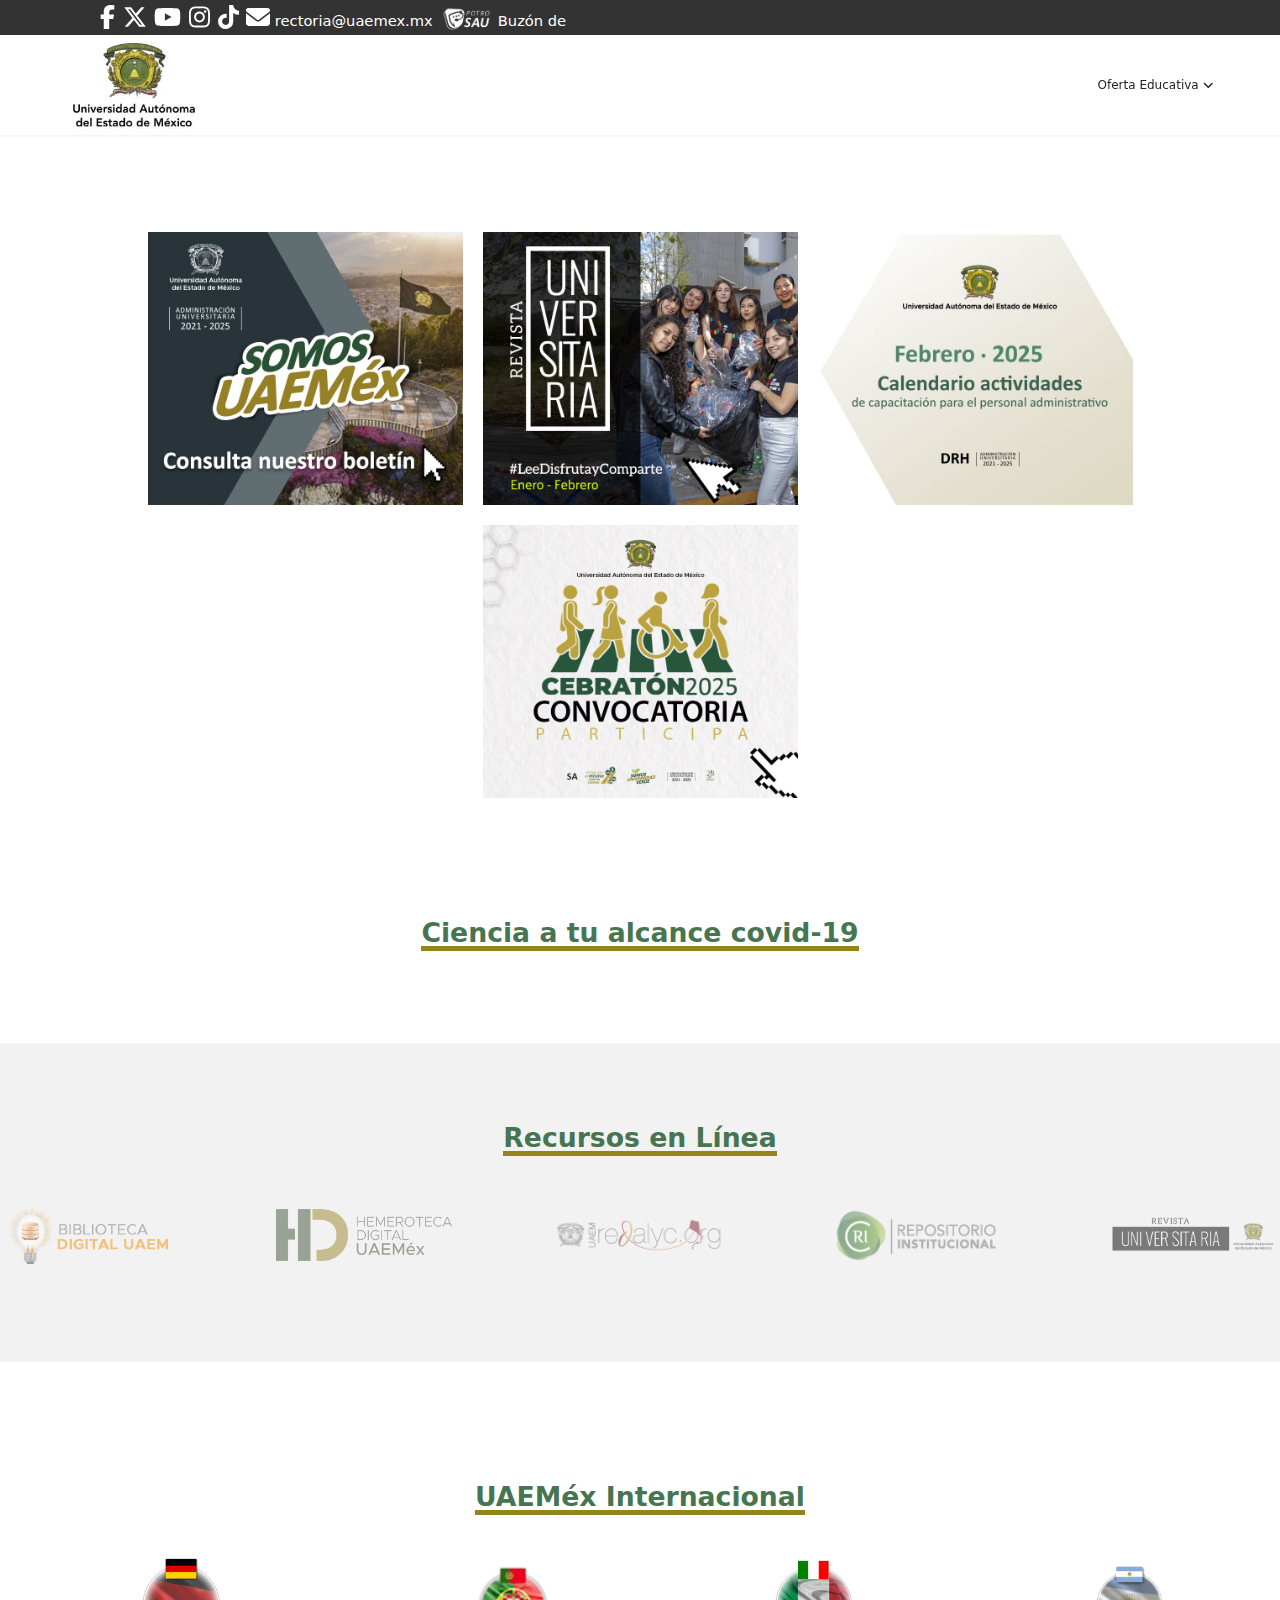
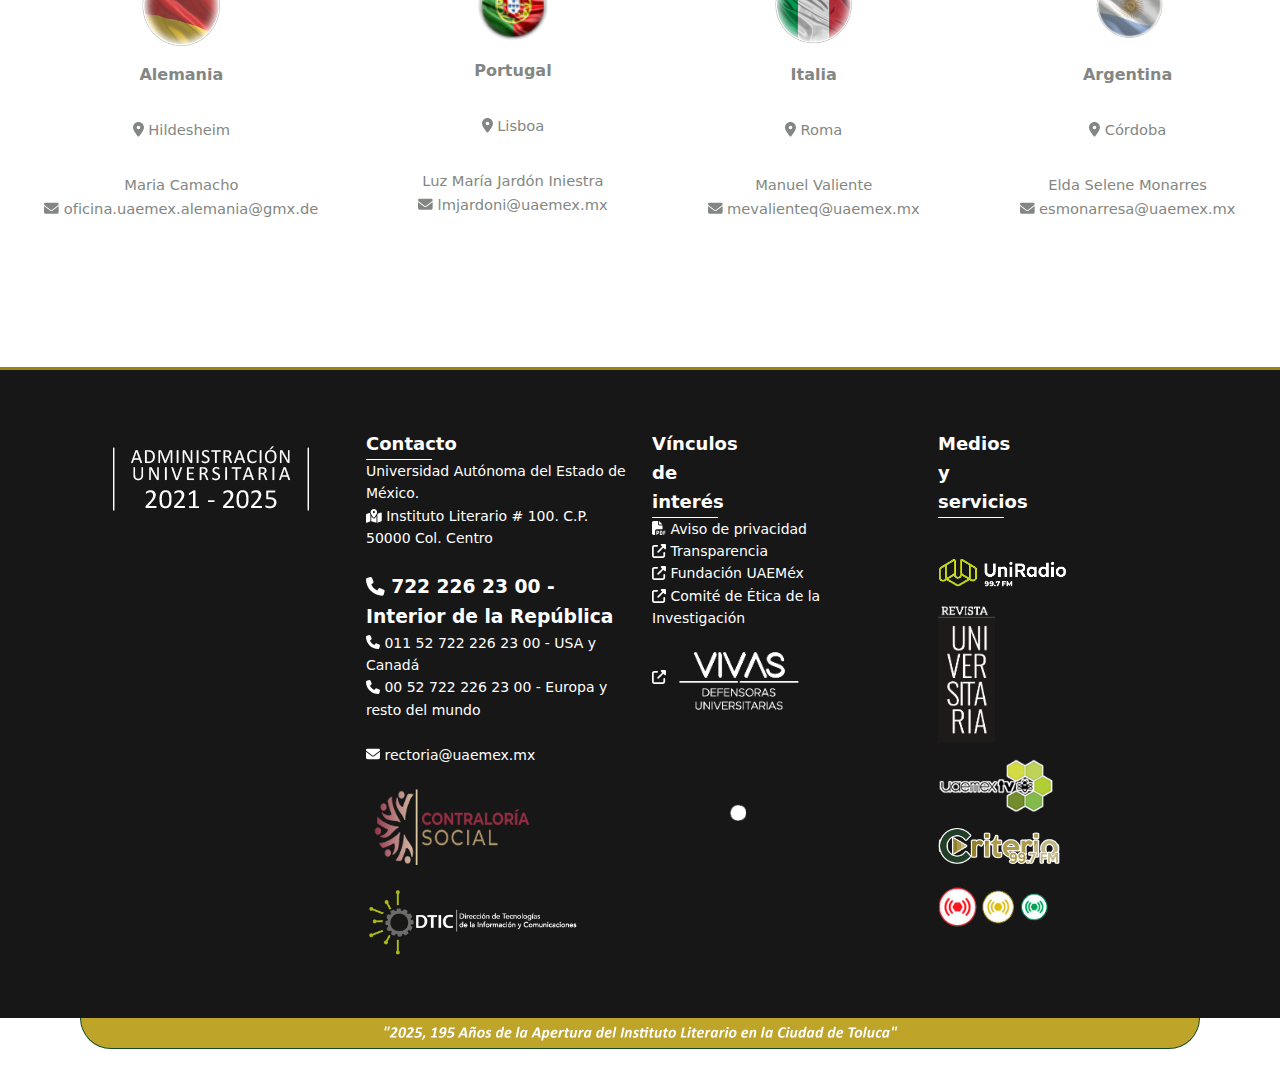
==== commit be4d21cc: "Add files via upload" ====
--- a/index.html
+++ b/index.html
@@ -1,20 +1,10712 @@
 <!DOCTYPE html>
+<!-- saved from url=(0020)/ -->
 <html lang="es">
 
 <head>
-    <meta charset="UTF-8">
+    <meta http-equiv="Content-Type" content="text/html; charset=UTF-8">
+
     <meta name="viewport" content="width=device-width, initial-scale=1.0">
     <title>Universidad Autónoma del Estado de México</title>
     <link rel="shortcut icon" href="img/uaemex.png" type="image/x-icon">
     <link rel="stylesheet" href="style.css">
     <link rel="stylesheet" href="header/style.css">
     <link rel="stylesheet" href="footer/style.css">
-    <script src="https://kit.fontawesome.com/536c7e6be4.js" crossorigin="anonymous"></script>
-
-    <!-- Google tag (gtag.js) -->
-    <script async src="https://www.googletagmanager.com/gtag/js?id=G-B9JRH223PX"></script>
-    <script>   window.dataLayer = window.dataLayer || []; function gtag() { dataLayer.push(arguments); } gtag('js', new Date()); gtag('config', 'G-B9JRH223PX'); </script>
-
+
+    <!-- <script src="./Universidad Autónoma del Estado de México_files/536c7e6be4.js.descarga"
+        crossorigin="anonymous"></script> -->
+    <style media="all" id="fa-v4-font-face">
+        /*!
+ * Font Awesome Free 6.7.2 by @fontawesome - https://fontawesome.com
+ * License - https://fontawesome.com/license/free (Icons: CC BY 4.0, Fonts: SIL OFL 1.1, Code: MIT License)
+ * Copyright 2024 Fonticons, Inc.
+ */
+        @font-face {
+            font-family: "FontAwesome";
+            font-display: block;
+            src: url(https://ka-f.fontawesome.com/releases/v6.7.2/webfonts/free-fa-solid-900.woff2) format("woff2"), url(https://ka-f.fontawesome.com/releases/v6.7.2/webfonts/free-fa-solid-900.ttf) format("truetype")
+        }
+
+        @font-face {
+            font-family: "FontAwesome";
+            font-display: block;
+            src: url(https://ka-f.fontawesome.com/releases/v6.7.2/webfonts/free-fa-brands-400.woff2) format("woff2"), url(https://ka-f.fontawesome.com/releases/v6.7.2/webfonts/free-fa-brands-400.ttf) format("truetype")
+        }
+
+        @font-face {
+            font-family: "FontAwesome";
+            font-display: block;
+            src: url(https://ka-f.fontawesome.com/releases/v6.7.2/webfonts/free-fa-regular-400.woff2) format("woff2"), url(https://ka-f.fontawesome.com/releases/v6.7.2/webfonts/free-fa-regular-400.ttf) format("truetype");
+            unicode-range: u+f003, u+f006, u+f014, u+f016-f017, u+f01a-f01b, u+f01d, u+f022, u+f03e, u+f044, u+f046, u+f05c-f05d, u+f06e, u+f070, u+f087-f088, u+f08a, u+f094, u+f096-f097, u+f09d, u+f0a0, u+f0a2, u+f0a4-f0a7, u+f0c5, u+f0c7, u+f0e5-f0e6, u+f0eb, u+f0f6-f0f8, u+f10c, u+f114-f115, u+f118-f11a, u+f11c-f11d, u+f133, u+f147, u+f14e, u+f150-f152, u+f185-f186, u+f18e, u+f190-f192, u+f196, u+f1c1-f1c9, u+f1d9, u+f1db, u+f1e3, u+f1ea, u+f1f7, u+f1f9, u+f20a, u+f247-f248, u+f24a, u+f24d, u+f255-f25b, u+f25d, u+f271-f274, u+f278, u+f27b, u+f28c, u+f28e, u+f29c, u+f2b5, u+f2b7, u+f2ba, u+f2bc, u+f2be, u+f2c0-f2c1, u+f2c3, u+f2d0, u+f2d2, u+f2d4, u+f2dc
+        }
+
+        @font-face {
+            font-family: "FontAwesome";
+            font-display: block;
+            src: url(https://ka-f.fontawesome.com/releases/v6.7.2/webfonts/free-fa-v4compatibility.woff2) format("woff2"), url(https://ka-f.fontawesome.com/releases/v6.7.2/webfonts/free-fa-v4compatibility.ttf) format("truetype");
+            unicode-range: u+f041, u+f047, u+f065-f066, u+f07d-f07e, u+f080, u+f08b, u+f08e, u+f090, u+f09a, u+f0ac, u+f0ae, u+f0b2, u+f0d0, u+f0d6, u+f0e4, u+f0ec, u+f10a-f10b, u+f123, u+f13e, u+f148-f149, u+f14c, u+f156, u+f15e, u+f160-f161, u+f163, u+f175-f178, u+f195, u+f1f8, u+f219, u+f27a
+        }
+    </style>
+    <style media="all" id="fa-v5-font-face">
+        /*!
+ * Font Awesome Free 6.7.2 by @fontawesome - https://fontawesome.com
+ * License - https://fontawesome.com/license/free (Icons: CC BY 4.0, Fonts: SIL OFL 1.1, Code: MIT License)
+ * Copyright 2024 Fonticons, Inc.
+ */
+        @font-face {
+            font-family: "Font Awesome 5 Brands";
+            font-display: block;
+            font-weight: 400;
+            src: url(https://ka-f.fontawesome.com/releases/v6.7.2/webfonts/free-fa-brands-400.woff2) format("woff2"), url(https://ka-f.fontawesome.com/releases/v6.7.2/webfonts/free-fa-brands-400.ttf) format("truetype")
+        }
+
+        @font-face {
+            font-family: "Font Awesome 5 Free";
+            font-display: block;
+            font-weight: 900;
+            src: url(https://ka-f.fontawesome.com/releases/v6.7.2/webfonts/free-fa-solid-900.woff2) format("woff2"), url(https://ka-f.fontawesome.com/releases/v6.7.2/webfonts/free-fa-solid-900.ttf) format("truetype")
+        }
+
+        @font-face {
+            font-family: "Font Awesome 5 Free";
+            font-display: block;
+            font-weight: 400;
+            src: url(https://ka-f.fontawesome.com/releases/v6.7.2/webfonts/free-fa-regular-400.woff2) format("woff2"), url(https://ka-f.fontawesome.com/releases/v6.7.2/webfonts/free-fa-regular-400.ttf) format("truetype")
+        }
+    </style>
+    <style media="all" id="fa-v4-shims">
+        /*!
+ * Font Awesome Free 6.7.2 by @fontawesome - https://fontawesome.com
+ * License - https://fontawesome.com/license/free (Icons: CC BY 4.0, Fonts: SIL OFL 1.1, Code: MIT License)
+ * Copyright 2024 Fonticons, Inc.
+ */
+        .fa.fa-glass {
+            --fa: "\f000"
+        }
+
+        .fa.fa-envelope-o {
+            --fa: "\f0e0"
+        }
+
+        .fa.fa-envelope-o,
+        .fa.fa-star-o {
+            font-family: "Font Awesome 6 Free";
+            font-weight: 400
+        }
+
+        .fa.fa-star-o {
+            --fa: "\f005"
+        }
+
+        .fa.fa-close,
+        .fa.fa-remove {
+            --fa: "\f00d"
+        }
+
+        .fa.fa-gear {
+            --fa: "\f013"
+        }
+
+        .fa.fa-trash-o {
+            font-family: "Font Awesome 6 Free";
+            font-weight: 400;
+            --fa: "\f2ed"
+        }
+
+        .fa.fa-home {
+            --fa: "\f015"
+        }
+
+        .fa.fa-file-o {
+            --fa: "\f15b"
+        }
+
+        .fa.fa-clock-o,
+        .fa.fa-file-o {
+            font-family: "Font Awesome 6 Free";
+            font-weight: 400
+        }
+
+        .fa.fa-clock-o {
+            --fa: "\f017"
+        }
+
+        .fa.fa-arrow-circle-o-down {
+            --fa: "\f358"
+        }
+
+        .fa.fa-arrow-circle-o-down,
+        .fa.fa-arrow-circle-o-up {
+            font-family: "Font Awesome 6 Free";
+            font-weight: 400
+        }
+
+        .fa.fa-arrow-circle-o-up {
+            --fa: "\f35b"
+        }
+
+        .fa.fa-play-circle-o {
+            font-family: "Font Awesome 6 Free";
+            font-weight: 400;
+            --fa: "\f144"
+        }
+
+        .fa.fa-repeat,
+        .fa.fa-rotate-right {
+            --fa: "\f01e"
+        }
+
+        .fa.fa-refresh {
+            --fa: "\f021"
+        }
+
+        .fa.fa-list-alt {
+            font-family: "Font Awesome 6 Free";
+            font-weight: 400;
+            --fa: "\f022"
+        }
+
+        .fa.fa-dedent {
+            --fa: "\f03b"
+        }
+
+        .fa.fa-video-camera {
+            --fa: "\f03d"
+        }
+
+        .fa.fa-picture-o {
+            --fa: "\f03e"
+        }
+
+        .fa.fa-photo,
+        .fa.fa-picture-o {
+            font-family: "Font Awesome 6 Free";
+            font-weight: 400
+        }
+
+        .fa.fa-photo {
+            --fa: "\f03e"
+        }
+
+        .fa.fa-image {
+            font-family: "Font Awesome 6 Free";
+            font-weight: 400;
+            --fa: "\f03e"
+        }
+
+        .fa.fa-map-marker {
+            --fa: "\f3c5"
+        }
+
+        .fa.fa-pencil-square-o {
+            --fa: "\f044"
+        }
+
+        .fa.fa-edit,
+        .fa.fa-pencil-square-o {
+            font-family: "Font Awesome 6 Free";
+            font-weight: 400
+        }
+
+        .fa.fa-edit {
+            --fa: "\f044"
+        }
+
+        .fa.fa-share-square-o {
+            --fa: "\f14d"
+        }
+
+        .fa.fa-check-square-o {
+            font-family: "Font Awesome 6 Free";
+            font-weight: 400;
+            --fa: "\f14a"
+        }
+
+        .fa.fa-arrows {
+            --fa: "\f0b2"
+        }
+
+        .fa.fa-times-circle-o {
+            --fa: "\f057"
+        }
+
+        .fa.fa-check-circle-o,
+        .fa.fa-times-circle-o {
+            font-family: "Font Awesome 6 Free";
+            font-weight: 400
+        }
+
+        .fa.fa-check-circle-o {
+            --fa: "\f058"
+        }
+
+        .fa.fa-mail-forward {
+            --fa: "\f064"
+        }
+
+        .fa.fa-expand {
+            --fa: "\f424"
+        }
+
+        .fa.fa-compress {
+            --fa: "\f422"
+        }
+
+        .fa.fa-eye,
+        .fa.fa-eye-slash {
+            font-family: "Font Awesome 6 Free";
+            font-weight: 400
+        }
+
+        .fa.fa-warning {
+            --fa: "\f071"
+        }
+
+        .fa.fa-calendar {
+            --fa: "\f073"
+        }
+
+        .fa.fa-arrows-v {
+            --fa: "\f338"
+        }
+
+        .fa.fa-arrows-h {
+            --fa: "\f337"
+        }
+
+        .fa.fa-bar-chart,
+        .fa.fa-bar-chart-o {
+            --fa: "\e0e3"
+        }
+
+        .fa.fa-twitter-square {
+            --fa: "\f081"
+        }
+
+        .fa.fa-facebook-square,
+        .fa.fa-twitter-square {
+            font-family: "Font Awesome 6 Brands";
+            font-weight: 400
+        }
+
+        .fa.fa-facebook-square {
+            --fa: "\f082"
+        }
+
+        .fa.fa-gears {
+            --fa: "\f085"
+        }
+
+        .fa.fa-thumbs-o-up {
+            --fa: "\f164"
+        }
+
+        .fa.fa-thumbs-o-down,
+        .fa.fa-thumbs-o-up {
+            font-family: "Font Awesome 6 Free";
+            font-weight: 400
+        }
+
+        .fa.fa-thumbs-o-down {
+            --fa: "\f165"
+        }
+
+        .fa.fa-heart-o {
+            font-family: "Font Awesome 6 Free";
+            font-weight: 400;
+            --fa: "\f004"
+        }
+
+        .fa.fa-sign-out {
+            --fa: "\f2f5"
+        }
+
+        .fa.fa-linkedin-square {
+            font-family: "Font Awesome 6 Brands";
+            font-weight: 400;
+            --fa: "\f08c"
+        }
+
+        .fa.fa-thumb-tack {
+            --fa: "\f08d"
+        }
+
+        .fa.fa-external-link {
+            --fa: "\f35d"
+        }
+
+        .fa.fa-sign-in {
+            --fa: "\f2f6"
+        }
+
+        .fa.fa-github-square {
+            font-family: "Font Awesome 6 Brands";
+            font-weight: 400;
+            --fa: "\f092"
+        }
+
+        .fa.fa-lemon-o {
+            --fa: "\f094"
+        }
+
+        .fa.fa-lemon-o,
+        .fa.fa-square-o {
+            font-family: "Font Awesome 6 Free";
+            font-weight: 400
+        }
+
+        .fa.fa-square-o {
+            --fa: "\f0c8"
+        }
+
+        .fa.fa-bookmark-o {
+            font-family: "Font Awesome 6 Free";
+            font-weight: 400;
+            --fa: "\f02e"
+        }
+
+        .fa.fa-facebook,
+        .fa.fa-twitter {
+            font-family: "Font Awesome 6 Brands";
+            font-weight: 400
+        }
+
+        .fa.fa-facebook {
+            --fa: "\f39e"
+        }
+
+        .fa.fa-facebook-f {
+            --fa: "\f39e"
+        }
+
+        .fa.fa-facebook-f,
+        .fa.fa-github {
+            font-family: "Font Awesome 6 Brands";
+            font-weight: 400
+        }
+
+        .fa.fa-credit-card {
+            font-family: "Font Awesome 6 Free";
+            font-weight: 400
+        }
+
+        .fa.fa-feed {
+            --fa: "\f09e"
+        }
+
+        .fa.fa-hdd-o {
+            font-family: "Font Awesome 6 Free";
+            font-weight: 400;
+            --fa: "\f0a0"
+        }
+
+        .fa.fa-hand-o-right {
+            --fa: "\f0a4"
+        }
+
+        .fa.fa-hand-o-left,
+        .fa.fa-hand-o-right {
+            font-family: "Font Awesome 6 Free";
+            font-weight: 400
+        }
+
+        .fa.fa-hand-o-left {
+            --fa: "\f0a5"
+        }
+
+        .fa.fa-hand-o-up {
+            --fa: "\f0a6"
+        }
+
+        .fa.fa-hand-o-down,
+        .fa.fa-hand-o-up {
+            font-family: "Font Awesome 6 Free";
+            font-weight: 400
+        }
+
+        .fa.fa-hand-o-down {
+            --fa: "\f0a7"
+        }
+
+        .fa.fa-globe {
+            --fa: "\f57d"
+        }
+
+        .fa.fa-tasks {
+            --fa: "\f828"
+        }
+
+        .fa.fa-arrows-alt {
+            --fa: "\f31e"
+        }
+
+        .fa.fa-group {
+            --fa: "\f0c0"
+        }
+
+        .fa.fa-chain {
+            --fa: "\f0c1"
+        }
+
+        .fa.fa-cut {
+            --fa: "\f0c4"
+        }
+
+        .fa.fa-files-o {
+            --fa: "\f0c5"
+        }
+
+        .fa.fa-files-o,
+        .fa.fa-floppy-o {
+            font-family: "Font Awesome 6 Free";
+            font-weight: 400
+        }
+
+        .fa.fa-floppy-o {
+            --fa: "\f0c7"
+        }
+
+        .fa.fa-save {
+            font-family: "Font Awesome 6 Free";
+            font-weight: 400;
+            --fa: "\f0c7"
+        }
+
+        .fa.fa-navicon,
+        .fa.fa-reorder {
+            --fa: "\f0c9"
+        }
+
+        .fa.fa-magic {
+            --fa: "\e2ca"
+        }
+
+        .fa.fa-pinterest,
+        .fa.fa-pinterest-square {
+            font-family: "Font Awesome 6 Brands";
+            font-weight: 400
+        }
+
+        .fa.fa-pinterest-square {
+            --fa: "\f0d3"
+        }
+
+        .fa.fa-google-plus-square {
+            --fa: "\f0d4"
+        }
+
+        .fa.fa-google-plus,
+        .fa.fa-google-plus-square {
+            font-family: "Font Awesome 6 Brands";
+            font-weight: 400
+        }
+
+        .fa.fa-google-plus {
+            --fa: "\f0d5"
+        }
+
+        .fa.fa-money {
+            --fa: "\f3d1"
+        }
+
+        .fa.fa-unsorted {
+            --fa: "\f0dc"
+        }
+
+        .fa.fa-sort-desc {
+            --fa: "\f0dd"
+        }
+
+        .fa.fa-sort-asc {
+            --fa: "\f0de"
+        }
+
+        .fa.fa-linkedin {
+            font-family: "Font Awesome 6 Brands";
+            font-weight: 400;
+            --fa: "\f0e1"
+        }
+
+        .fa.fa-rotate-left {
+            --fa: "\f0e2"
+        }
+
+        .fa.fa-legal {
+            --fa: "\f0e3"
+        }
+
+        .fa.fa-dashboard,
+        .fa.fa-tachometer {
+            --fa: "\f625"
+        }
+
+        .fa.fa-comment-o {
+            --fa: "\f075"
+        }
+
+        .fa.fa-comment-o,
+        .fa.fa-comments-o {
+            font-family: "Font Awesome 6 Free";
+            font-weight: 400
+        }
+
+        .fa.fa-comments-o {
+            --fa: "\f086"
+        }
+
+        .fa.fa-flash {
+            --fa: "\f0e7"
+        }
+
+        .fa.fa-clipboard {
+            --fa: "\f0ea"
+        }
+
+        .fa.fa-lightbulb-o {
+            font-family: "Font Awesome 6 Free";
+            font-weight: 400;
+            --fa: "\f0eb"
+        }
+
+        .fa.fa-exchange {
+            --fa: "\f362"
+        }
+
+        .fa.fa-cloud-download {
+            --fa: "\f0ed"
+        }
+
+        .fa.fa-cloud-upload {
+            --fa: "\f0ee"
+        }
+
+        .fa.fa-bell-o {
+            font-family: "Font Awesome 6 Free";
+            font-weight: 400;
+            --fa: "\f0f3"
+        }
+
+        .fa.fa-cutlery {
+            --fa: "\f2e7"
+        }
+
+        .fa.fa-file-text-o {
+            --fa: "\f15c"
+        }
+
+        .fa.fa-building-o,
+        .fa.fa-file-text-o {
+            font-family: "Font Awesome 6 Free";
+            font-weight: 400
+        }
+
+        .fa.fa-building-o {
+            --fa: "\f1ad"
+        }
+
+        .fa.fa-hospital-o {
+            font-family: "Font Awesome 6 Free";
+            font-weight: 400;
+            --fa: "\f0f8"
+        }
+
+        .fa.fa-tablet {
+            --fa: "\f3fa"
+        }
+
+        .fa.fa-mobile,
+        .fa.fa-mobile-phone {
+            --fa: "\f3cd"
+        }
+
+        .fa.fa-circle-o {
+            font-family: "Font Awesome 6 Free";
+            font-weight: 400;
+            --fa: "\f111"
+        }
+
+        .fa.fa-mail-reply {
+            --fa: "\f3e5"
+        }
+
+        .fa.fa-github-alt {
+            font-family: "Font Awesome 6 Brands";
+            font-weight: 400
+        }
+
+        .fa.fa-folder-o {
+            --fa: "\f07b"
+        }
+
+        .fa.fa-folder-o,
+        .fa.fa-folder-open-o {
+            font-family: "Font Awesome 6 Free";
+            font-weight: 400
+        }
+
+        .fa.fa-folder-open-o {
+            --fa: "\f07c"
+        }
+
+        .fa.fa-smile-o {
+            --fa: "\f118"
+        }
+
+        .fa.fa-frown-o,
+        .fa.fa-smile-o {
+            font-family: "Font Awesome 6 Free";
+            font-weight: 400
+        }
+
+        .fa.fa-frown-o {
+            --fa: "\f119"
+        }
+
+        .fa.fa-meh-o {
+            --fa: "\f11a"
+        }
+
+        .fa.fa-keyboard-o,
+        .fa.fa-meh-o {
+            font-family: "Font Awesome 6 Free";
+            font-weight: 400
+        }
+
+        .fa.fa-keyboard-o {
+            --fa: "\f11c"
+        }
+
+        .fa.fa-flag-o {
+            font-family: "Font Awesome 6 Free";
+            font-weight: 400;
+            --fa: "\f024"
+        }
+
+        .fa.fa-mail-reply-all {
+            --fa: "\f122"
+        }
+
+        .fa.fa-star-half-o {
+            --fa: "\f5c0"
+        }
+
+        .fa.fa-star-half-empty,
+        .fa.fa-star-half-o {
+            font-family: "Font Awesome 6 Free";
+            font-weight: 400
+        }
+
+        .fa.fa-star-half-empty {
+            --fa: "\f5c0"
+        }
+
+        .fa.fa-star-half-full {
+            font-family: "Font Awesome 6 Free";
+            font-weight: 400;
+            --fa: "\f5c0"
+        }
+
+        .fa.fa-code-fork {
+            --fa: "\f126"
+        }
+
+        .fa.fa-chain-broken,
+        .fa.fa-unlink {
+            --fa: "\f127"
+        }
+
+        .fa.fa-calendar-o {
+            font-family: "Font Awesome 6 Free";
+            font-weight: 400;
+            --fa: "\f133"
+        }
+
+        .fa.fa-css3,
+        .fa.fa-html5,
+        .fa.fa-maxcdn {
+            font-family: "Font Awesome 6 Brands";
+            font-weight: 400
+        }
+
+        .fa.fa-unlock-alt {
+            --fa: "\f09c"
+        }
+
+        .fa.fa-minus-square-o {
+            font-family: "Font Awesome 6 Free";
+            font-weight: 400;
+            --fa: "\f146"
+        }
+
+        .fa.fa-level-up {
+            --fa: "\f3bf"
+        }
+
+        .fa.fa-level-down {
+            --fa: "\f3be"
+        }
+
+        .fa.fa-pencil-square {
+            --fa: "\f14b"
+        }
+
+        .fa.fa-external-link-square {
+            --fa: "\f360"
+        }
+
+        .fa.fa-compass {
+            font-family: "Font Awesome 6 Free";
+            font-weight: 400
+        }
+
+        .fa.fa-caret-square-o-down {
+            font-family: "Font Awesome 6 Free";
+            font-weight: 400;
+            --fa: "\f150"
+        }
+
+        .fa.fa-toggle-down {
+            font-family: "Font Awesome 6 Free";
+            font-weight: 400;
+            --fa: "\f150"
+        }
+
+        .fa.fa-caret-square-o-up {
+            font-family: "Font Awesome 6 Free";
+            font-weight: 400;
+            --fa: "\f151"
+        }
+
+        .fa.fa-toggle-up {
+            font-family: "Font Awesome 6 Free";
+            font-weight: 400;
+            --fa: "\f151"
+        }
+
+        .fa.fa-caret-square-o-right {
+            font-family: "Font Awesome 6 Free";
+            font-weight: 400;
+            --fa: "\f152"
+        }
+
+        .fa.fa-toggle-right {
+            font-family: "Font Awesome 6 Free";
+            font-weight: 400;
+            --fa: "\f152"
+        }
+
+        .fa.fa-eur,
+        .fa.fa-euro {
+            --fa: "\f153"
+        }
+
+        .fa.fa-gbp {
+            --fa: "\f154"
+        }
+
+        .fa.fa-dollar,
+        .fa.fa-usd {
+            --fa: "\24"
+        }
+
+        .fa.fa-inr,
+        .fa.fa-rupee {
+            --fa: "\e1bc"
+        }
+
+        .fa.fa-cny,
+        .fa.fa-jpy,
+        .fa.fa-rmb,
+        .fa.fa-yen {
+            --fa: "\f157"
+        }
+
+        .fa.fa-rouble,
+        .fa.fa-rub,
+        .fa.fa-ruble {
+            --fa: "\f158"
+        }
+
+        .fa.fa-krw,
+        .fa.fa-won {
+            --fa: "\f159"
+        }
+
+        .fa.fa-bitcoin,
+        .fa.fa-btc {
+            font-family: "Font Awesome 6 Brands";
+            font-weight: 400
+        }
+
+        .fa.fa-bitcoin {
+            --fa: "\f15a"
+        }
+
+        .fa.fa-file-text {
+            --fa: "\f15c"
+        }
+
+        .fa.fa-sort-alpha-asc {
+            --fa: "\f15d"
+        }
+
+        .fa.fa-sort-alpha-desc {
+            --fa: "\f881"
+        }
+
+        .fa.fa-sort-amount-asc {
+            --fa: "\f884"
+        }
+
+        .fa.fa-sort-amount-desc {
+            --fa: "\f160"
+        }
+
+        .fa.fa-sort-numeric-asc {
+            --fa: "\f162"
+        }
+
+        .fa.fa-sort-numeric-desc {
+            --fa: "\f886"
+        }
+
+        .fa.fa-youtube-square {
+            --fa: "\f431"
+        }
+
+        .fa.fa-xing,
+        .fa.fa-xing-square,
+        .fa.fa-youtube,
+        .fa.fa-youtube-square {
+            font-family: "Font Awesome 6 Brands";
+            font-weight: 400
+        }
+
+        .fa.fa-xing-square {
+            --fa: "\f169"
+        }
+
+        .fa.fa-youtube-play {
+            --fa: "\f167"
+        }
+
+        .fa.fa-adn,
+        .fa.fa-bitbucket,
+        .fa.fa-bitbucket-square,
+        .fa.fa-dropbox,
+        .fa.fa-flickr,
+        .fa.fa-instagram,
+        .fa.fa-stack-overflow,
+        .fa.fa-youtube-play {
+            font-family: "Font Awesome 6 Brands";
+            font-weight: 400
+        }
+
+        .fa.fa-bitbucket-square {
+            --fa: "\f171"
+        }
+
+        .fa.fa-tumblr,
+        .fa.fa-tumblr-square {
+            font-family: "Font Awesome 6 Brands";
+            font-weight: 400
+        }
+
+        .fa.fa-tumblr-square {
+            --fa: "\f174"
+        }
+
+        .fa.fa-long-arrow-down {
+            --fa: "\f309"
+        }
+
+        .fa.fa-long-arrow-up {
+            --fa: "\f30c"
+        }
+
+        .fa.fa-long-arrow-left {
+            --fa: "\f30a"
+        }
+
+        .fa.fa-long-arrow-right {
+            --fa: "\f30b"
+        }
+
+        .fa.fa-android,
+        .fa.fa-apple,
+        .fa.fa-dribbble,
+        .fa.fa-foursquare,
+        .fa.fa-gittip,
+        .fa.fa-gratipay,
+        .fa.fa-linux,
+        .fa.fa-skype,
+        .fa.fa-trello,
+        .fa.fa-windows {
+            font-family: "Font Awesome 6 Brands";
+            font-weight: 400
+        }
+
+        .fa.fa-gittip {
+            --fa: "\f184"
+        }
+
+        .fa.fa-sun-o {
+            --fa: "\f185"
+        }
+
+        .fa.fa-moon-o,
+        .fa.fa-sun-o {
+            font-family: "Font Awesome 6 Free";
+            font-weight: 400
+        }
+
+        .fa.fa-moon-o {
+            --fa: "\f186"
+        }
+
+        .fa.fa-pagelines,
+        .fa.fa-renren,
+        .fa.fa-stack-exchange,
+        .fa.fa-vk,
+        .fa.fa-weibo {
+            font-family: "Font Awesome 6 Brands";
+            font-weight: 400
+        }
+
+        .fa.fa-arrow-circle-o-right {
+            --fa: "\f35a"
+        }
+
+        .fa.fa-arrow-circle-o-left,
+        .fa.fa-arrow-circle-o-right {
+            font-family: "Font Awesome 6 Free";
+            font-weight: 400
+        }
+
+        .fa.fa-arrow-circle-o-left {
+            --fa: "\f359"
+        }
+
+        .fa.fa-caret-square-o-left {
+            font-family: "Font Awesome 6 Free";
+            font-weight: 400;
+            --fa: "\f191"
+        }
+
+        .fa.fa-toggle-left {
+            --fa: "\f191"
+        }
+
+        .fa.fa-dot-circle-o,
+        .fa.fa-toggle-left {
+            font-family: "Font Awesome 6 Free";
+            font-weight: 400
+        }
+
+        .fa.fa-dot-circle-o {
+            --fa: "\f192"
+        }
+
+        .fa.fa-vimeo-square {
+            font-family: "Font Awesome 6 Brands";
+            font-weight: 400;
+            --fa: "\f194"
+        }
+
+        .fa.fa-try,
+        .fa.fa-turkish-lira {
+            --fa: "\e2bb"
+        }
+
+        .fa.fa-plus-square-o {
+            font-family: "Font Awesome 6 Free";
+            font-weight: 400;
+            --fa: "\f0fe"
+        }
+
+        .fa.fa-openid,
+        .fa.fa-slack,
+        .fa.fa-wordpress {
+            font-family: "Font Awesome 6 Brands";
+            font-weight: 400
+        }
+
+        .fa.fa-bank,
+        .fa.fa-institution {
+            --fa: "\f19c"
+        }
+
+        .fa.fa-mortar-board {
+            --fa: "\f19d"
+        }
+
+        .fa.fa-google,
+        .fa.fa-reddit,
+        .fa.fa-reddit-square,
+        .fa.fa-yahoo {
+            font-family: "Font Awesome 6 Brands";
+            font-weight: 400
+        }
+
+        .fa.fa-reddit-square {
+            --fa: "\f1a2"
+        }
+
+        .fa.fa-behance,
+        .fa.fa-behance-square,
+        .fa.fa-delicious,
+        .fa.fa-digg,
+        .fa.fa-drupal,
+        .fa.fa-joomla,
+        .fa.fa-pied-piper-alt,
+        .fa.fa-pied-piper-pp,
+        .fa.fa-stumbleupon,
+        .fa.fa-stumbleupon-circle {
+            font-family: "Font Awesome 6 Brands";
+            font-weight: 400
+        }
+
+        .fa.fa-behance-square {
+            --fa: "\f1b5"
+        }
+
+        .fa.fa-steam,
+        .fa.fa-steam-square {
+            font-family: "Font Awesome 6 Brands";
+            font-weight: 400
+        }
+
+        .fa.fa-steam-square {
+            --fa: "\f1b7"
+        }
+
+        .fa.fa-automobile {
+            --fa: "\f1b9"
+        }
+
+        .fa.fa-cab {
+            --fa: "\f1ba"
+        }
+
+        .fa.fa-deviantart,
+        .fa.fa-soundcloud,
+        .fa.fa-spotify {
+            font-family: "Font Awesome 6 Brands";
+            font-weight: 400
+        }
+
+        .fa.fa-file-pdf-o {
+            --fa: "\f1c1"
+        }
+
+        .fa.fa-file-pdf-o,
+        .fa.fa-file-word-o {
+            font-family: "Font Awesome 6 Free";
+            font-weight: 400
+        }
+
+        .fa.fa-file-word-o {
+            --fa: "\f1c2"
+        }
+
+        .fa.fa-file-excel-o {
+            --fa: "\f1c3"
+        }
+
+        .fa.fa-file-excel-o,
+        .fa.fa-file-powerpoint-o {
+            font-family: "Font Awesome 6 Free";
+            font-weight: 400
+        }
+
+        .fa.fa-file-powerpoint-o {
+            --fa: "\f1c4"
+        }
+
+        .fa.fa-file-image-o {
+            --fa: "\f1c5"
+        }
+
+        .fa.fa-file-image-o,
+        .fa.fa-file-photo-o {
+            font-family: "Font Awesome 6 Free";
+            font-weight: 400
+        }
+
+        .fa.fa-file-photo-o {
+            --fa: "\f1c5"
+        }
+
+        .fa.fa-file-picture-o {
+            --fa: "\f1c5"
+        }
+
+        .fa.fa-file-archive-o,
+        .fa.fa-file-picture-o {
+            font-family: "Font Awesome 6 Free";
+            font-weight: 400
+        }
+
+        .fa.fa-file-archive-o {
+            --fa: "\f1c6"
+        }
+
+        .fa.fa-file-zip-o {
+            --fa: "\f1c6"
+        }
+
+        .fa.fa-file-audio-o,
+        .fa.fa-file-zip-o {
+            font-family: "Font Awesome 6 Free";
+            font-weight: 400
+        }
+
+        .fa.fa-file-audio-o {
+            --fa: "\f1c7"
+        }
+
+        .fa.fa-file-sound-o {
+            --fa: "\f1c7"
+        }
+
+        .fa.fa-file-sound-o,
+        .fa.fa-file-video-o {
+            font-family: "Font Awesome 6 Free";
+            font-weight: 400
+        }
+
+        .fa.fa-file-video-o {
+            --fa: "\f1c8"
+        }
+
+        .fa.fa-file-movie-o {
+            --fa: "\f1c8"
+        }
+
+        .fa.fa-file-code-o,
+        .fa.fa-file-movie-o {
+            font-family: "Font Awesome 6 Free";
+            font-weight: 400
+        }
+
+        .fa.fa-file-code-o {
+            --fa: "\f1c9"
+        }
+
+        .fa.fa-codepen,
+        .fa.fa-jsfiddle,
+        .fa.fa-vine {
+            font-family: "Font Awesome 6 Brands";
+            font-weight: 400
+        }
+
+        .fa.fa-life-bouy,
+        .fa.fa-life-buoy,
+        .fa.fa-life-saver,
+        .fa.fa-support {
+            --fa: "\f1cd"
+        }
+
+        .fa.fa-circle-o-notch {
+            --fa: "\f1ce"
+        }
+
+        .fa.fa-ra,
+        .fa.fa-rebel {
+            font-family: "Font Awesome 6 Brands";
+            font-weight: 400
+        }
+
+        .fa.fa-ra {
+            --fa: "\f1d0"
+        }
+
+        .fa.fa-resistance {
+            --fa: "\f1d0"
+        }
+
+        .fa.fa-empire,
+        .fa.fa-ge,
+        .fa.fa-resistance {
+            font-family: "Font Awesome 6 Brands";
+            font-weight: 400
+        }
+
+        .fa.fa-ge {
+            --fa: "\f1d1"
+        }
+
+        .fa.fa-git-square {
+            --fa: "\f1d2"
+        }
+
+        .fa.fa-git,
+        .fa.fa-git-square,
+        .fa.fa-hacker-news,
+        .fa.fa-y-combinator-square {
+            font-family: "Font Awesome 6 Brands";
+            font-weight: 400
+        }
+
+        .fa.fa-y-combinator-square {
+            --fa: "\f1d4"
+        }
+
+        .fa.fa-yc-square {
+            --fa: "\f1d4"
+        }
+
+        .fa.fa-qq,
+        .fa.fa-tencent-weibo,
+        .fa.fa-wechat,
+        .fa.fa-weixin,
+        .fa.fa-yc-square {
+            font-family: "Font Awesome 6 Brands";
+            font-weight: 400
+        }
+
+        .fa.fa-wechat {
+            --fa: "\f1d7"
+        }
+
+        .fa.fa-send {
+            --fa: "\f1d8"
+        }
+
+        .fa.fa-paper-plane-o {
+            --fa: "\f1d8"
+        }
+
+        .fa.fa-paper-plane-o,
+        .fa.fa-send-o {
+            font-family: "Font Awesome 6 Free";
+            font-weight: 400
+        }
+
+        .fa.fa-send-o {
+            --fa: "\f1d8"
+        }
+
+        .fa.fa-circle-thin {
+            font-family: "Font Awesome 6 Free";
+            font-weight: 400;
+            --fa: "\f111"
+        }
+
+        .fa.fa-header {
+            --fa: "\f1dc"
+        }
+
+        .fa.fa-futbol-o {
+            --fa: "\f1e3"
+        }
+
+        .fa.fa-futbol-o,
+        .fa.fa-soccer-ball-o {
+            font-family: "Font Awesome 6 Free";
+            font-weight: 400
+        }
+
+        .fa.fa-soccer-ball-o {
+            --fa: "\f1e3"
+        }
+
+        .fa.fa-slideshare,
+        .fa.fa-twitch,
+        .fa.fa-yelp {
+            font-family: "Font Awesome 6 Brands";
+            font-weight: 400
+        }
+
+        .fa.fa-newspaper-o {
+            font-family: "Font Awesome 6 Free";
+            font-weight: 400;
+            --fa: "\f1ea"
+        }
+
+        .fa.fa-cc-amex,
+        .fa.fa-cc-discover,
+        .fa.fa-cc-mastercard,
+        .fa.fa-cc-paypal,
+        .fa.fa-cc-stripe,
+        .fa.fa-cc-visa,
+        .fa.fa-google-wallet,
+        .fa.fa-paypal {
+            font-family: "Font Awesome 6 Brands";
+            font-weight: 400
+        }
+
+        .fa.fa-bell-slash-o {
+            font-family: "Font Awesome 6 Free";
+            font-weight: 400;
+            --fa: "\f1f6"
+        }
+
+        .fa.fa-trash {
+            --fa: "\f2ed"
+        }
+
+        .fa.fa-copyright {
+            font-family: "Font Awesome 6 Free";
+            font-weight: 400
+        }
+
+        .fa.fa-eyedropper {
+            --fa: "\f1fb"
+        }
+
+        .fa.fa-area-chart {
+            --fa: "\f1fe"
+        }
+
+        .fa.fa-pie-chart {
+            --fa: "\f200"
+        }
+
+        .fa.fa-line-chart {
+            --fa: "\f201"
+        }
+
+        .fa.fa-lastfm,
+        .fa.fa-lastfm-square {
+            font-family: "Font Awesome 6 Brands";
+            font-weight: 400
+        }
+
+        .fa.fa-lastfm-square {
+            --fa: "\f203"
+        }
+
+        .fa.fa-angellist,
+        .fa.fa-ioxhost {
+            font-family: "Font Awesome 6 Brands";
+            font-weight: 400
+        }
+
+        .fa.fa-cc {
+            font-family: "Font Awesome 6 Free";
+            font-weight: 400;
+            --fa: "\f20a"
+        }
+
+        .fa.fa-ils,
+        .fa.fa-shekel,
+        .fa.fa-sheqel {
+            --fa: "\f20b"
+        }
+
+        .fa.fa-buysellads,
+        .fa.fa-connectdevelop,
+        .fa.fa-dashcube,
+        .fa.fa-forumbee,
+        .fa.fa-leanpub,
+        .fa.fa-sellsy,
+        .fa.fa-shirtsinbulk,
+        .fa.fa-simplybuilt,
+        .fa.fa-skyatlas {
+            font-family: "Font Awesome 6 Brands";
+            font-weight: 400
+        }
+
+        .fa.fa-diamond {
+            font-family: "Font Awesome 6 Free";
+            font-weight: 400;
+            --fa: "\f3a5"
+        }
+
+        .fa.fa-intersex,
+        .fa.fa-transgender {
+            --fa: "\f224"
+        }
+
+        .fa.fa-transgender-alt {
+            --fa: "\f225"
+        }
+
+        .fa.fa-facebook-official {
+            --fa: "\f09a"
+        }
+
+        .fa.fa-facebook-official,
+        .fa.fa-pinterest-p,
+        .fa.fa-whatsapp {
+            font-family: "Font Awesome 6 Brands";
+            font-weight: 400
+        }
+
+        .fa.fa-hotel {
+            --fa: "\f236"
+        }
+
+        .fa.fa-medium,
+        .fa.fa-viacoin,
+        .fa.fa-y-combinator,
+        .fa.fa-yc {
+            font-family: "Font Awesome 6 Brands";
+            font-weight: 400
+        }
+
+        .fa.fa-yc {
+            --fa: "\f23b"
+        }
+
+        .fa.fa-expeditedssl,
+        .fa.fa-opencart,
+        .fa.fa-optin-monster {
+            font-family: "Font Awesome 6 Brands";
+            font-weight: 400
+        }
+
+        .fa.fa-battery,
+        .fa.fa-battery-4 {
+            --fa: "\f240"
+        }
+
+        .fa.fa-battery-3 {
+            --fa: "\f241"
+        }
+
+        .fa.fa-battery-2 {
+            --fa: "\f242"
+        }
+
+        .fa.fa-battery-1 {
+            --fa: "\f243"
+        }
+
+        .fa.fa-battery-0 {
+            --fa: "\f244"
+        }
+
+        .fa.fa-object-group,
+        .fa.fa-object-ungroup,
+        .fa.fa-sticky-note-o {
+            font-family: "Font Awesome 6 Free";
+            font-weight: 400
+        }
+
+        .fa.fa-sticky-note-o {
+            --fa: "\f249"
+        }
+
+        .fa.fa-cc-diners-club,
+        .fa.fa-cc-jcb {
+            font-family: "Font Awesome 6 Brands";
+            font-weight: 400
+        }
+
+        .fa.fa-clone {
+            font-family: "Font Awesome 6 Free";
+            font-weight: 400
+        }
+
+        .fa.fa-hourglass-o {
+            --fa: "\f254"
+        }
+
+        .fa.fa-hourglass-1 {
+            --fa: "\f251"
+        }
+
+        .fa.fa-hourglass-2 {
+            --fa: "\f252"
+        }
+
+        .fa.fa-hourglass-3 {
+            --fa: "\f253"
+        }
+
+        .fa.fa-hand-rock-o {
+            --fa: "\f255"
+        }
+
+        .fa.fa-hand-grab-o,
+        .fa.fa-hand-rock-o {
+            font-family: "Font Awesome 6 Free";
+            font-weight: 400
+        }
+
+        .fa.fa-hand-grab-o {
+            --fa: "\f255"
+        }
+
+        .fa.fa-hand-paper-o {
+            --fa: "\f256"
+        }
+
+        .fa.fa-hand-paper-o,
+        .fa.fa-hand-stop-o {
+            font-family: "Font Awesome 6 Free";
+            font-weight: 400
+        }
+
+        .fa.fa-hand-stop-o {
+            --fa: "\f256"
+        }
+
+        .fa.fa-hand-scissors-o {
+            --fa: "\f257"
+        }
+
+        .fa.fa-hand-lizard-o,
+        .fa.fa-hand-scissors-o {
+            font-family: "Font Awesome 6 Free";
+            font-weight: 400
+        }
+
+        .fa.fa-hand-lizard-o {
+            --fa: "\f258"
+        }
+
+        .fa.fa-hand-spock-o {
+            --fa: "\f259"
+        }
+
+        .fa.fa-hand-pointer-o,
+        .fa.fa-hand-spock-o {
+            font-family: "Font Awesome 6 Free";
+            font-weight: 400
+        }
+
+        .fa.fa-hand-pointer-o {
+            --fa: "\f25a"
+        }
+
+        .fa.fa-hand-peace-o {
+            --fa: "\f25b"
+        }
+
+        .fa.fa-hand-peace-o,
+        .fa.fa-registered {
+            font-family: "Font Awesome 6 Free";
+            font-weight: 400
+        }
+
+        .fa.fa-creative-commons,
+        .fa.fa-gg,
+        .fa.fa-gg-circle,
+        .fa.fa-odnoklassniki,
+        .fa.fa-odnoklassniki-square {
+            font-family: "Font Awesome 6 Brands";
+            font-weight: 400
+        }
+
+        .fa.fa-odnoklassniki-square {
+            --fa: "\f264"
+        }
+
+        .fa.fa-chrome,
+        .fa.fa-firefox,
+        .fa.fa-get-pocket,
+        .fa.fa-internet-explorer,
+        .fa.fa-opera,
+        .fa.fa-safari,
+        .fa.fa-wikipedia-w {
+            font-family: "Font Awesome 6 Brands";
+            font-weight: 400
+        }
+
+        .fa.fa-television {
+            --fa: "\f26c"
+        }
+
+        .fa.fa-500px,
+        .fa.fa-amazon,
+        .fa.fa-contao {
+            font-family: "Font Awesome 6 Brands";
+            font-weight: 400
+        }
+
+        .fa.fa-calendar-plus-o {
+            --fa: "\f271"
+        }
+
+        .fa.fa-calendar-minus-o,
+        .fa.fa-calendar-plus-o {
+            font-family: "Font Awesome 6 Free";
+            font-weight: 400
+        }
+
+        .fa.fa-calendar-minus-o {
+            --fa: "\f272"
+        }
+
+        .fa.fa-calendar-times-o {
+            --fa: "\f273"
+        }
+
+        .fa.fa-calendar-check-o,
+        .fa.fa-calendar-times-o {
+            font-family: "Font Awesome 6 Free";
+            font-weight: 400
+        }
+
+        .fa.fa-calendar-check-o {
+            --fa: "\f274"
+        }
+
+        .fa.fa-map-o {
+            font-family: "Font Awesome 6 Free";
+            font-weight: 400;
+            --fa: "\f279"
+        }
+
+        .fa.fa-commenting {
+            --fa: "\f4ad"
+        }
+
+        .fa.fa-commenting-o {
+            font-family: "Font Awesome 6 Free";
+            font-weight: 400;
+            --fa: "\f4ad"
+        }
+
+        .fa.fa-houzz,
+        .fa.fa-vimeo {
+            font-family: "Font Awesome 6 Brands";
+            font-weight: 400
+        }
+
+        .fa.fa-vimeo {
+            --fa: "\f27d"
+        }
+
+        .fa.fa-black-tie,
+        .fa.fa-edge,
+        .fa.fa-fonticons,
+        .fa.fa-reddit-alien {
+            font-family: "Font Awesome 6 Brands";
+            font-weight: 400
+        }
+
+        .fa.fa-credit-card-alt {
+            --fa: "\f09d"
+        }
+
+        .fa.fa-codiepie,
+        .fa.fa-fort-awesome,
+        .fa.fa-mixcloud,
+        .fa.fa-modx,
+        .fa.fa-product-hunt,
+        .fa.fa-scribd,
+        .fa.fa-usb {
+            font-family: "Font Awesome 6 Brands";
+            font-weight: 400
+        }
+
+        .fa.fa-pause-circle-o {
+            --fa: "\f28b"
+        }
+
+        .fa.fa-pause-circle-o,
+        .fa.fa-stop-circle-o {
+            font-family: "Font Awesome 6 Free";
+            font-weight: 400
+        }
+
+        .fa.fa-stop-circle-o {
+            --fa: "\f28d"
+        }
+
+        .fa.fa-bluetooth,
+        .fa.fa-bluetooth-b,
+        .fa.fa-envira,
+        .fa.fa-gitlab,
+        .fa.fa-wheelchair-alt,
+        .fa.fa-wpbeginner,
+        .fa.fa-wpforms {
+            font-family: "Font Awesome 6 Brands";
+            font-weight: 400
+        }
+
+        .fa.fa-wheelchair-alt {
+            --fa: "\f368"
+        }
+
+        .fa.fa-question-circle-o {
+            font-family: "Font Awesome 6 Free";
+            font-weight: 400;
+            --fa: "\f059"
+        }
+
+        .fa.fa-volume-control-phone {
+            --fa: "\f2a0"
+        }
+
+        .fa.fa-asl-interpreting {
+            --fa: "\f2a3"
+        }
+
+        .fa.fa-deafness,
+        .fa.fa-hard-of-hearing {
+            --fa: "\f2a4"
+        }
+
+        .fa.fa-glide,
+        .fa.fa-glide-g {
+            font-family: "Font Awesome 6 Brands";
+            font-weight: 400
+        }
+
+        .fa.fa-signing {
+            --fa: "\f2a7"
+        }
+
+        .fa.fa-viadeo,
+        .fa.fa-viadeo-square {
+            font-family: "Font Awesome 6 Brands";
+            font-weight: 400
+        }
+
+        .fa.fa-viadeo-square {
+            --fa: "\f2aa"
+        }
+
+        .fa.fa-snapchat,
+        .fa.fa-snapchat-ghost {
+            font-family: "Font Awesome 6 Brands";
+            font-weight: 400
+        }
+
+        .fa.fa-snapchat-ghost {
+            --fa: "\f2ab"
+        }
+
+        .fa.fa-snapchat-square {
+            --fa: "\f2ad"
+        }
+
+        .fa.fa-first-order,
+        .fa.fa-google-plus-official,
+        .fa.fa-pied-piper,
+        .fa.fa-snapchat-square,
+        .fa.fa-themeisle,
+        .fa.fa-yoast {
+            font-family: "Font Awesome 6 Brands";
+            font-weight: 400
+        }
+
+        .fa.fa-google-plus-official {
+            --fa: "\f2b3"
+        }
+
+        .fa.fa-google-plus-circle {
+            --fa: "\f2b3"
+        }
+
+        .fa.fa-fa,
+        .fa.fa-font-awesome,
+        .fa.fa-google-plus-circle {
+            font-family: "Font Awesome 6 Brands";
+            font-weight: 400
+        }
+
+        .fa.fa-fa {
+            --fa: "\f2b4"
+        }
+
+        .fa.fa-handshake-o {
+            --fa: "\f2b5"
+        }
+
+        .fa.fa-envelope-open-o,
+        .fa.fa-handshake-o {
+            font-family: "Font Awesome 6 Free";
+            font-weight: 400
+        }
+
+        .fa.fa-envelope-open-o {
+            --fa: "\f2b6"
+        }
+
+        .fa.fa-linode {
+            font-family: "Font Awesome 6 Brands";
+            font-weight: 400
+        }
+
+        .fa.fa-address-book-o {
+            font-family: "Font Awesome 6 Free";
+            font-weight: 400;
+            --fa: "\f2b9"
+        }
+
+        .fa.fa-vcard {
+            --fa: "\f2bb"
+        }
+
+        .fa.fa-address-card-o {
+            --fa: "\f2bb"
+        }
+
+        .fa.fa-address-card-o,
+        .fa.fa-vcard-o {
+            font-family: "Font Awesome 6 Free";
+            font-weight: 400
+        }
+
+        .fa.fa-vcard-o {
+            --fa: "\f2bb"
+        }
+
+        .fa.fa-user-circle-o {
+            --fa: "\f2bd"
+        }
+
+        .fa.fa-user-circle-o,
+        .fa.fa-user-o {
+            font-family: "Font Awesome 6 Free";
+            font-weight: 400
+        }
+
+        .fa.fa-user-o {
+            --fa: "\f007"
+        }
+
+        .fa.fa-id-badge {
+            font-family: "Font Awesome 6 Free";
+            font-weight: 400
+        }
+
+        .fa.fa-drivers-license {
+            --fa: "\f2c2"
+        }
+
+        .fa.fa-id-card-o {
+            --fa: "\f2c2"
+        }
+
+        .fa.fa-drivers-license-o,
+        .fa.fa-id-card-o {
+            font-family: "Font Awesome 6 Free";
+            font-weight: 400
+        }
+
+        .fa.fa-drivers-license-o {
+            --fa: "\f2c2"
+        }
+
+        .fa.fa-free-code-camp,
+        .fa.fa-quora,
+        .fa.fa-telegram {
+            font-family: "Font Awesome 6 Brands";
+            font-weight: 400
+        }
+
+        .fa.fa-thermometer,
+        .fa.fa-thermometer-4 {
+            --fa: "\f2c7"
+        }
+
+        .fa.fa-thermometer-3 {
+            --fa: "\f2c8"
+        }
+
+        .fa.fa-thermometer-2 {
+            --fa: "\f2c9"
+        }
+
+        .fa.fa-thermometer-1 {
+            --fa: "\f2ca"
+        }
+
+        .fa.fa-thermometer-0 {
+            --fa: "\f2cb"
+        }
+
+        .fa.fa-bathtub,
+        .fa.fa-s15 {
+            --fa: "\f2cd"
+        }
+
+        .fa.fa-window-maximize,
+        .fa.fa-window-restore {
+            font-family: "Font Awesome 6 Free";
+            font-weight: 400
+        }
+
+        .fa.fa-times-rectangle {
+            --fa: "\f410"
+        }
+
+        .fa.fa-window-close-o {
+            --fa: "\f410"
+        }
+
+        .fa.fa-times-rectangle-o,
+        .fa.fa-window-close-o {
+            font-family: "Font Awesome 6 Free";
+            font-weight: 400
+        }
+
+        .fa.fa-times-rectangle-o {
+            --fa: "\f410"
+        }
+
+        .fa.fa-bandcamp,
+        .fa.fa-eercast,
+        .fa.fa-etsy,
+        .fa.fa-grav,
+        .fa.fa-imdb,
+        .fa.fa-ravelry {
+            font-family: "Font Awesome 6 Brands";
+            font-weight: 400
+        }
+
+        .fa.fa-eercast {
+            --fa: "\f2da"
+        }
+
+        .fa.fa-snowflake-o {
+            font-family: "Font Awesome 6 Free";
+            font-weight: 400;
+            --fa: "\f2dc"
+        }
+
+        .fa.fa-meetup,
+        .fa.fa-superpowers,
+        .fa.fa-wpexplorer {
+            font-family: "Font Awesome 6 Brands";
+            font-weight: 400
+        }
+    </style>
+    <style media="all" id="fa-main">
+        /*!
+ * Font Awesome Free 6.7.2 by @fontawesome - https://fontawesome.com
+ * License - https://fontawesome.com/license/free (Icons: CC BY 4.0, Fonts: SIL OFL 1.1, Code: MIT License)
+ * Copyright 2024 Fonticons, Inc.
+ */
+        .fa {
+            font-family: var(--fa-style-family, "Font Awesome 6 Free");
+            font-weight: var(--fa-style, 900)
+        }
+
+        .fa,
+        .fa-brands,
+        .fa-regular,
+        .fa-solid,
+        .fab,
+        .far,
+        .fas {
+            -moz-osx-font-smoothing: grayscale;
+            -webkit-font-smoothing: antialiased;
+            display: var(--fa-display, inline-block);
+            font-style: normal;
+            font-variant: normal;
+            line-height: 1;
+            text-rendering: auto
+        }
+
+        .fa-brands:before,
+        .fa-regular:before,
+        .fa-solid:before,
+        .fa:before,
+        .fab:before,
+        .far:before,
+        .fas:before {
+            content: var(--fa)
+        }
+
+        .fa-classic,
+        .fa-regular,
+        .fa-solid,
+        .far,
+        .fas {
+            font-family: "Font Awesome 6 Free"
+        }
+
+        .fa-brands,
+        .fab {
+            font-family: "Font Awesome 6 Brands"
+        }
+
+        .fa-1x {
+            font-size: 1em
+        }
+
+        .fa-2x {
+            font-size: 2em
+        }
+
+        .fa-3x {
+            font-size: 3em
+        }
+
+        .fa-4x {
+            font-size: 4em
+        }
+
+        .fa-5x {
+            font-size: 5em
+        }
+
+        .fa-6x {
+            font-size: 6em
+        }
+
+        .fa-7x {
+            font-size: 7em
+        }
+
+        .fa-8x {
+            font-size: 8em
+        }
+
+        .fa-9x {
+            font-size: 9em
+        }
+
+        .fa-10x {
+            font-size: 10em
+        }
+
+        .fa-2xs {
+            font-size: .625em;
+            line-height: .1em;
+            vertical-align: .225em
+        }
+
+        .fa-xs {
+            font-size: .75em;
+            line-height: .08333em;
+            vertical-align: .125em
+        }
+
+        .fa-sm {
+            font-size: .875em;
+            line-height: .07143em;
+            vertical-align: .05357em
+        }
+
+        .fa-lg {
+            font-size: 1.25em;
+            line-height: .05em;
+            vertical-align: -.075em
+        }
+
+        .fa-xl {
+            font-size: 1.5em;
+            line-height: .04167em;
+            vertical-align: -.125em
+        }
+
+        .fa-2xl {
+            font-size: 2em;
+            line-height: .03125em;
+            vertical-align: -.1875em
+        }
+
+        .fa-fw {
+            text-align: center;
+            width: 1.25em
+        }
+
+        .fa-ul {
+            list-style-type: none;
+            margin-left: var(--fa-li-margin, 2.5em);
+            padding-left: 0
+        }
+
+        .fa-ul>li {
+            position: relative
+        }
+
+        .fa-li {
+            left: calc(var(--fa-li-width, 2em)*-1);
+            position: absolute;
+            text-align: center;
+            width: var(--fa-li-width, 2em);
+            line-height: inherit
+        }
+
+        .fa-border {
+            border-radius: var(--fa-border-radius, .1em);
+            border: var(--fa-border-width, .08em) var(--fa-border-style, solid) var(--fa-border-color, #eee);
+            padding: var(--fa-border-padding, .2em .25em .15em)
+        }
+
+        .fa-pull-left {
+            float: left;
+            margin-right: var(--fa-pull-margin, .3em)
+        }
+
+        .fa-pull-right {
+            float: right;
+            margin-left: var(--fa-pull-margin, .3em)
+        }
+
+        .fa-beat {
+            animation-name: fa-beat;
+            animation-delay: var(--fa-animation-delay, 0s);
+            animation-direction: var(--fa-animation-direction, normal);
+            animation-duration: var(--fa-animation-duration, 1s);
+            animation-iteration-count: var(--fa-animation-iteration-count, infinite);
+            animation-timing-function: var(--fa-animation-timing, ease-in-out)
+        }
+
+        .fa-bounce {
+            animation-name: fa-bounce;
+            animation-delay: var(--fa-animation-delay, 0s);
+            animation-direction: var(--fa-animation-direction, normal);
+            animation-duration: var(--fa-animation-duration, 1s);
+            animation-iteration-count: var(--fa-animation-iteration-count, infinite);
+            animation-timing-function: var(--fa-animation-timing, cubic-bezier(.28, .84, .42, 1))
+        }
+
+        .fa-fade {
+            animation-name: fa-fade;
+            animation-iteration-count: var(--fa-animation-iteration-count, infinite);
+            animation-timing-function: var(--fa-animation-timing, cubic-bezier(.4, 0, .6, 1))
+        }
+
+        .fa-beat-fade,
+        .fa-fade {
+            animation-delay: var(--fa-animation-delay, 0s);
+            animation-direction: var(--fa-animation-direction, normal);
+            animation-duration: var(--fa-animation-duration, 1s)
+        }
+
+        .fa-beat-fade {
+            animation-name: fa-beat-fade;
+            animation-iteration-count: var(--fa-animation-iteration-count, infinite);
+            animation-timing-function: var(--fa-animation-timing, cubic-bezier(.4, 0, .6, 1))
+        }
+
+        .fa-flip {
+            animation-name: fa-flip;
+            animation-delay: var(--fa-animation-delay, 0s);
+            animation-direction: var(--fa-animation-direction, normal);
+            animation-duration: var(--fa-animation-duration, 1s);
+            animation-iteration-count: var(--fa-animation-iteration-count, infinite);
+            animation-timing-function: var(--fa-animation-timing, ease-in-out)
+        }
+
+        .fa-shake {
+            animation-name: fa-shake;
+            animation-duration: var(--fa-animation-duration, 1s);
+            animation-iteration-count: var(--fa-animation-iteration-count, infinite);
+            animation-timing-function: var(--fa-animation-timing, linear)
+        }
+
+        .fa-shake,
+        .fa-spin {
+            animation-delay: var(--fa-animation-delay, 0s);
+            animation-direction: var(--fa-animation-direction, normal)
+        }
+
+        .fa-spin {
+            animation-name: fa-spin;
+            animation-duration: var(--fa-animation-duration, 2s);
+            animation-iteration-count: var(--fa-animation-iteration-count, infinite);
+            animation-timing-function: var(--fa-animation-timing, linear)
+        }
+
+        .fa-spin-reverse {
+            --fa-animation-direction: reverse
+        }
+
+        .fa-pulse,
+        .fa-spin-pulse {
+            animation-name: fa-spin;
+            animation-direction: var(--fa-animation-direction, normal);
+            animation-duration: var(--fa-animation-duration, 1s);
+            animation-iteration-count: var(--fa-animation-iteration-count, infinite);
+            animation-timing-function: var(--fa-animation-timing, steps(8))
+        }
+
+        @media (prefers-reduced-motion:reduce) {
+
+            .fa-beat,
+            .fa-beat-fade,
+            .fa-bounce,
+            .fa-fade,
+            .fa-flip,
+            .fa-pulse,
+            .fa-shake,
+            .fa-spin,
+            .fa-spin-pulse {
+                animation-delay: -1ms;
+                animation-duration: 1ms;
+                animation-iteration-count: 1;
+                transition-delay: 0s;
+                transition-duration: 0s
+            }
+        }
+
+        @keyframes fa-beat {
+
+            0%,
+            90% {
+                transform: scale(1)
+            }
+
+            45% {
+                transform: scale(var(--fa-beat-scale, 1.25))
+            }
+        }
+
+        @keyframes fa-bounce {
+            0% {
+                transform: scale(1) translateY(0)
+            }
+
+            10% {
+                transform: scale(var(--fa-bounce-start-scale-x, 1.1), var(--fa-bounce-start-scale-y, .9)) translateY(0)
+            }
+
+            30% {
+                transform: scale(var(--fa-bounce-jump-scale-x, .9), var(--fa-bounce-jump-scale-y, 1.1)) translateY(var(--fa-bounce-height, -.5em))
+            }
+
+            50% {
+                transform: scale(var(--fa-bounce-land-scale-x, 1.05), var(--fa-bounce-land-scale-y, .95)) translateY(0)
+            }
+
+            57% {
+                transform: scale(1) translateY(var(--fa-bounce-rebound, -.125em))
+            }
+
+            64% {
+                transform: scale(1) translateY(0)
+            }
+
+            to {
+                transform: scale(1) translateY(0)
+            }
+        }
+
+        @keyframes fa-fade {
+            50% {
+                opacity: var(--fa-fade-opacity, .4)
+            }
+        }
+
+        @keyframes fa-beat-fade {
+
+            0%,
+            to {
+                opacity: var(--fa-beat-fade-opacity, .4);
+                transform: scale(1)
+            }
+
+            50% {
+                opacity: 1;
+                transform: scale(var(--fa-beat-fade-scale, 1.125))
+            }
+        }
+
+        @keyframes fa-flip {
+            50% {
+                transform: rotate3d(var(--fa-flip-x, 0), var(--fa-flip-y, 1), var(--fa-flip-z, 0), var(--fa-flip-angle, -180deg))
+            }
+        }
+
+        @keyframes fa-shake {
+            0% {
+                transform: rotate(-15deg)
+            }
+
+            4% {
+                transform: rotate(15deg)
+            }
+
+            8%,
+            24% {
+                transform: rotate(-18deg)
+            }
+
+            12%,
+            28% {
+                transform: rotate(18deg)
+            }
+
+            16% {
+                transform: rotate(-22deg)
+            }
+
+            20% {
+                transform: rotate(22deg)
+            }
+
+            32% {
+                transform: rotate(-12deg)
+            }
+
+            36% {
+                transform: rotate(12deg)
+            }
+
+            40%,
+            to {
+                transform: rotate(0deg)
+            }
+        }
+
+        @keyframes fa-spin {
+            0% {
+                transform: rotate(0deg)
+            }
+
+            to {
+                transform: rotate(1turn)
+            }
+        }
+
+        .fa-rotate-90 {
+            transform: rotate(90deg)
+        }
+
+        .fa-rotate-180 {
+            transform: rotate(180deg)
+        }
+
+        .fa-rotate-270 {
+            transform: rotate(270deg)
+        }
+
+        .fa-flip-horizontal {
+            transform: scaleX(-1)
+        }
+
+        .fa-flip-vertical {
+            transform: scaleY(-1)
+        }
+
+        .fa-flip-both,
+        .fa-flip-horizontal.fa-flip-vertical {
+            transform: scale(-1)
+        }
+
+        .fa-rotate-by {
+            transform: rotate(var(--fa-rotate-angle, 0))
+        }
+
+        .fa-stack {
+            display: inline-block;
+            height: 2em;
+            line-height: 2em;
+            position: relative;
+            vertical-align: middle;
+            width: 2.5em
+        }
+
+        .fa-stack-1x,
+        .fa-stack-2x {
+            left: 0;
+            position: absolute;
+            text-align: center;
+            width: 100%;
+            z-index: var(--fa-stack-z-index, auto)
+        }
+
+        .fa-stack-1x {
+            line-height: inherit
+        }
+
+        .fa-stack-2x {
+            font-size: 2em
+        }
+
+        .fa-inverse {
+            color: var(--fa-inverse, #fff)
+        }
+
+        .fa-0 {
+            --fa: "\30"
+        }
+
+        .fa-1 {
+            --fa: "\31"
+        }
+
+        .fa-2 {
+            --fa: "\32"
+        }
+
+        .fa-3 {
+            --fa: "\33"
+        }
+
+        .fa-4 {
+            --fa: "\34"
+        }
+
+        .fa-5 {
+            --fa: "\35"
+        }
+
+        .fa-6 {
+            --fa: "\36"
+        }
+
+        .fa-7 {
+            --fa: "\37"
+        }
+
+        .fa-8 {
+            --fa: "\38"
+        }
+
+        .fa-9 {
+            --fa: "\39"
+        }
+
+        .fa-fill-drip {
+            --fa: "\f576"
+        }
+
+        .fa-arrows-to-circle {
+            --fa: "\e4bd"
+        }
+
+        .fa-chevron-circle-right,
+        .fa-circle-chevron-right {
+            --fa: "\f138"
+        }
+
+        .fa-at {
+            --fa: "\40"
+        }
+
+        .fa-trash-alt,
+        .fa-trash-can {
+            --fa: "\f2ed"
+        }
+
+        .fa-text-height {
+            --fa: "\f034"
+        }
+
+        .fa-user-times,
+        .fa-user-xmark {
+            --fa: "\f235"
+        }
+
+        .fa-stethoscope {
+            --fa: "\f0f1"
+        }
+
+        .fa-comment-alt,
+        .fa-message {
+            --fa: "\f27a"
+        }
+
+        .fa-info {
+            --fa: "\f129"
+        }
+
+        .fa-compress-alt,
+        .fa-down-left-and-up-right-to-center {
+            --fa: "\f422"
+        }
+
+        .fa-explosion {
+            --fa: "\e4e9"
+        }
+
+        .fa-file-alt,
+        .fa-file-lines,
+        .fa-file-text {
+            --fa: "\f15c"
+        }
+
+        .fa-wave-square {
+            --fa: "\f83e"
+        }
+
+        .fa-ring {
+            --fa: "\f70b"
+        }
+
+        .fa-building-un {
+            --fa: "\e4d9"
+        }
+
+        .fa-dice-three {
+            --fa: "\f527"
+        }
+
+        .fa-calendar-alt,
+        .fa-calendar-days {
+            --fa: "\f073"
+        }
+
+        .fa-anchor-circle-check {
+            --fa: "\e4aa"
+        }
+
+        .fa-building-circle-arrow-right {
+            --fa: "\e4d1"
+        }
+
+        .fa-volleyball,
+        .fa-volleyball-ball {
+            --fa: "\f45f"
+        }
+
+        .fa-arrows-up-to-line {
+            --fa: "\e4c2"
+        }
+
+        .fa-sort-desc,
+        .fa-sort-down {
+            --fa: "\f0dd"
+        }
+
+        .fa-circle-minus,
+        .fa-minus-circle {
+            --fa: "\f056"
+        }
+
+        .fa-door-open {
+            --fa: "\f52b"
+        }
+
+        .fa-right-from-bracket,
+        .fa-sign-out-alt {
+            --fa: "\f2f5"
+        }
+
+        .fa-atom {
+            --fa: "\f5d2"
+        }
+
+        .fa-soap {
+            --fa: "\e06e"
+        }
+
+        .fa-heart-music-camera-bolt,
+        .fa-icons {
+            --fa: "\f86d"
+        }
+
+        .fa-microphone-alt-slash,
+        .fa-microphone-lines-slash {
+            --fa: "\f539"
+        }
+
+        .fa-bridge-circle-check {
+            --fa: "\e4c9"
+        }
+
+        .fa-pump-medical {
+            --fa: "\e06a"
+        }
+
+        .fa-fingerprint {
+            --fa: "\f577"
+        }
+
+        .fa-hand-point-right {
+            --fa: "\f0a4"
+        }
+
+        .fa-magnifying-glass-location,
+        .fa-search-location {
+            --fa: "\f689"
+        }
+
+        .fa-forward-step,
+        .fa-step-forward {
+            --fa: "\f051"
+        }
+
+        .fa-face-smile-beam,
+        .fa-smile-beam {
+            --fa: "\f5b8"
+        }
+
+        .fa-flag-checkered {
+            --fa: "\f11e"
+        }
+
+        .fa-football,
+        .fa-football-ball {
+            --fa: "\f44e"
+        }
+
+        .fa-school-circle-exclamation {
+            --fa: "\e56c"
+        }
+
+        .fa-crop {
+            --fa: "\f125"
+        }
+
+        .fa-angle-double-down,
+        .fa-angles-down {
+            --fa: "\f103"
+        }
+
+        .fa-users-rectangle {
+            --fa: "\e594"
+        }
+
+        .fa-people-roof {
+            --fa: "\e537"
+        }
+
+        .fa-people-line {
+            --fa: "\e534"
+        }
+
+        .fa-beer,
+        .fa-beer-mug-empty {
+            --fa: "\f0fc"
+        }
+
+        .fa-diagram-predecessor {
+            --fa: "\e477"
+        }
+
+        .fa-arrow-up-long,
+        .fa-long-arrow-up {
+            --fa: "\f176"
+        }
+
+        .fa-burn,
+        .fa-fire-flame-simple {
+            --fa: "\f46a"
+        }
+
+        .fa-male,
+        .fa-person {
+            --fa: "\f183"
+        }
+
+        .fa-laptop {
+            --fa: "\f109"
+        }
+
+        .fa-file-csv {
+            --fa: "\f6dd"
+        }
+
+        .fa-menorah {
+            --fa: "\f676"
+        }
+
+        .fa-truck-plane {
+            --fa: "\e58f"
+        }
+
+        .fa-record-vinyl {
+            --fa: "\f8d9"
+        }
+
+        .fa-face-grin-stars,
+        .fa-grin-stars {
+            --fa: "\f587"
+        }
+
+        .fa-bong {
+            --fa: "\f55c"
+        }
+
+        .fa-pastafarianism,
+        .fa-spaghetti-monster-flying {
+            --fa: "\f67b"
+        }
+
+        .fa-arrow-down-up-across-line {
+            --fa: "\e4af"
+        }
+
+        .fa-spoon,
+        .fa-utensil-spoon {
+            --fa: "\f2e5"
+        }
+
+        .fa-jar-wheat {
+            --fa: "\e517"
+        }
+
+        .fa-envelopes-bulk,
+        .fa-mail-bulk {
+            --fa: "\f674"
+        }
+
+        .fa-file-circle-exclamation {
+            --fa: "\e4eb"
+        }
+
+        .fa-circle-h,
+        .fa-hospital-symbol {
+            --fa: "\f47e"
+        }
+
+        .fa-pager {
+            --fa: "\f815"
+        }
+
+        .fa-address-book,
+        .fa-contact-book {
+            --fa: "\f2b9"
+        }
+
+        .fa-strikethrough {
+            --fa: "\f0cc"
+        }
+
+        .fa-k {
+            --fa: "\4b"
+        }
+
+        .fa-landmark-flag {
+            --fa: "\e51c"
+        }
+
+        .fa-pencil,
+        .fa-pencil-alt {
+            --fa: "\f303"
+        }
+
+        .fa-backward {
+            --fa: "\f04a"
+        }
+
+        .fa-caret-right {
+            --fa: "\f0da"
+        }
+
+        .fa-comments {
+            --fa: "\f086"
+        }
+
+        .fa-file-clipboard,
+        .fa-paste {
+            --fa: "\f0ea"
+        }
+
+        .fa-code-pull-request {
+            --fa: "\e13c"
+        }
+
+        .fa-clipboard-list {
+            --fa: "\f46d"
+        }
+
+        .fa-truck-loading,
+        .fa-truck-ramp-box {
+            --fa: "\f4de"
+        }
+
+        .fa-user-check {
+            --fa: "\f4fc"
+        }
+
+        .fa-vial-virus {
+            --fa: "\e597"
+        }
+
+        .fa-sheet-plastic {
+            --fa: "\e571"
+        }
+
+        .fa-blog {
+            --fa: "\f781"
+        }
+
+        .fa-user-ninja {
+            --fa: "\f504"
+        }
+
+        .fa-person-arrow-up-from-line {
+            --fa: "\e539"
+        }
+
+        .fa-scroll-torah,
+        .fa-torah {
+            --fa: "\f6a0"
+        }
+
+        .fa-broom-ball,
+        .fa-quidditch,
+        .fa-quidditch-broom-ball {
+            --fa: "\f458"
+        }
+
+        .fa-toggle-off {
+            --fa: "\f204"
+        }
+
+        .fa-archive,
+        .fa-box-archive {
+            --fa: "\f187"
+        }
+
+        .fa-person-drowning {
+            --fa: "\e545"
+        }
+
+        .fa-arrow-down-9-1,
+        .fa-sort-numeric-desc,
+        .fa-sort-numeric-down-alt {
+            --fa: "\f886"
+        }
+
+        .fa-face-grin-tongue-squint,
+        .fa-grin-tongue-squint {
+            --fa: "\f58a"
+        }
+
+        .fa-spray-can {
+            --fa: "\f5bd"
+        }
+
+        .fa-truck-monster {
+            --fa: "\f63b"
+        }
+
+        .fa-w {
+            --fa: "\57"
+        }
+
+        .fa-earth-africa,
+        .fa-globe-africa {
+            --fa: "\f57c"
+        }
+
+        .fa-rainbow {
+            --fa: "\f75b"
+        }
+
+        .fa-circle-notch {
+            --fa: "\f1ce"
+        }
+
+        .fa-tablet-alt,
+        .fa-tablet-screen-button {
+            --fa: "\f3fa"
+        }
+
+        .fa-paw {
+            --fa: "\f1b0"
+        }
+
+        .fa-cloud {
+            --fa: "\f0c2"
+        }
+
+        .fa-trowel-bricks {
+            --fa: "\e58a"
+        }
+
+        .fa-face-flushed,
+        .fa-flushed {
+            --fa: "\f579"
+        }
+
+        .fa-hospital-user {
+            --fa: "\f80d"
+        }
+
+        .fa-tent-arrow-left-right {
+            --fa: "\e57f"
+        }
+
+        .fa-gavel,
+        .fa-legal {
+            --fa: "\f0e3"
+        }
+
+        .fa-binoculars {
+            --fa: "\f1e5"
+        }
+
+        .fa-microphone-slash {
+            --fa: "\f131"
+        }
+
+        .fa-box-tissue {
+            --fa: "\e05b"
+        }
+
+        .fa-motorcycle {
+            --fa: "\f21c"
+        }
+
+        .fa-bell-concierge,
+        .fa-concierge-bell {
+            --fa: "\f562"
+        }
+
+        .fa-pen-ruler,
+        .fa-pencil-ruler {
+            --fa: "\f5ae"
+        }
+
+        .fa-people-arrows,
+        .fa-people-arrows-left-right {
+            --fa: "\e068"
+        }
+
+        .fa-mars-and-venus-burst {
+            --fa: "\e523"
+        }
+
+        .fa-caret-square-right,
+        .fa-square-caret-right {
+            --fa: "\f152"
+        }
+
+        .fa-cut,
+        .fa-scissors {
+            --fa: "\f0c4"
+        }
+
+        .fa-sun-plant-wilt {
+            --fa: "\e57a"
+        }
+
+        .fa-toilets-portable {
+            --fa: "\e584"
+        }
+
+        .fa-hockey-puck {
+            --fa: "\f453"
+        }
+
+        .fa-table {
+            --fa: "\f0ce"
+        }
+
+        .fa-magnifying-glass-arrow-right {
+            --fa: "\e521"
+        }
+
+        .fa-digital-tachograph,
+        .fa-tachograph-digital {
+            --fa: "\f566"
+        }
+
+        .fa-users-slash {
+            --fa: "\e073"
+        }
+
+        .fa-clover {
+            --fa: "\e139"
+        }
+
+        .fa-mail-reply,
+        .fa-reply {
+            --fa: "\f3e5"
+        }
+
+        .fa-star-and-crescent {
+            --fa: "\f699"
+        }
+
+        .fa-house-fire {
+            --fa: "\e50c"
+        }
+
+        .fa-minus-square,
+        .fa-square-minus {
+            --fa: "\f146"
+        }
+
+        .fa-helicopter {
+            --fa: "\f533"
+        }
+
+        .fa-compass {
+            --fa: "\f14e"
+        }
+
+        .fa-caret-square-down,
+        .fa-square-caret-down {
+            --fa: "\f150"
+        }
+
+        .fa-file-circle-question {
+            --fa: "\e4ef"
+        }
+
+        .fa-laptop-code {
+            --fa: "\f5fc"
+        }
+
+        .fa-swatchbook {
+            --fa: "\f5c3"
+        }
+
+        .fa-prescription-bottle {
+            --fa: "\f485"
+        }
+
+        .fa-bars,
+        .fa-navicon {
+            --fa: "\f0c9"
+        }
+
+        .fa-people-group {
+            --fa: "\e533"
+        }
+
+        .fa-hourglass-3,
+        .fa-hourglass-end {
+            --fa: "\f253"
+        }
+
+        .fa-heart-broken,
+        .fa-heart-crack {
+            --fa: "\f7a9"
+        }
+
+        .fa-external-link-square-alt,
+        .fa-square-up-right {
+            --fa: "\f360"
+        }
+
+        .fa-face-kiss-beam,
+        .fa-kiss-beam {
+            --fa: "\f597"
+        }
+
+        .fa-film {
+            --fa: "\f008"
+        }
+
+        .fa-ruler-horizontal {
+            --fa: "\f547"
+        }
+
+        .fa-people-robbery {
+            --fa: "\e536"
+        }
+
+        .fa-lightbulb {
+            --fa: "\f0eb"
+        }
+
+        .fa-caret-left {
+            --fa: "\f0d9"
+        }
+
+        .fa-circle-exclamation,
+        .fa-exclamation-circle {
+            --fa: "\f06a"
+        }
+
+        .fa-school-circle-xmark {
+            --fa: "\e56d"
+        }
+
+        .fa-arrow-right-from-bracket,
+        .fa-sign-out {
+            --fa: "\f08b"
+        }
+
+        .fa-chevron-circle-down,
+        .fa-circle-chevron-down {
+            --fa: "\f13a"
+        }
+
+        .fa-unlock-alt,
+        .fa-unlock-keyhole {
+            --fa: "\f13e"
+        }
+
+        .fa-cloud-showers-heavy {
+            --fa: "\f740"
+        }
+
+        .fa-headphones-alt,
+        .fa-headphones-simple {
+            --fa: "\f58f"
+        }
+
+        .fa-sitemap {
+            --fa: "\f0e8"
+        }
+
+        .fa-circle-dollar-to-slot,
+        .fa-donate {
+            --fa: "\f4b9"
+        }
+
+        .fa-memory {
+            --fa: "\f538"
+        }
+
+        .fa-road-spikes {
+            --fa: "\e568"
+        }
+
+        .fa-fire-burner {
+            --fa: "\e4f1"
+        }
+
+        .fa-flag {
+            --fa: "\f024"
+        }
+
+        .fa-hanukiah {
+            --fa: "\f6e6"
+        }
+
+        .fa-feather {
+            --fa: "\f52d"
+        }
+
+        .fa-volume-down,
+        .fa-volume-low {
+            --fa: "\f027"
+        }
+
+        .fa-comment-slash {
+            --fa: "\f4b3"
+        }
+
+        .fa-cloud-sun-rain {
+            --fa: "\f743"
+        }
+
+        .fa-compress {
+            --fa: "\f066"
+        }
+
+        .fa-wheat-alt,
+        .fa-wheat-awn {
+            --fa: "\e2cd"
+        }
+
+        .fa-ankh {
+            --fa: "\f644"
+        }
+
+        .fa-hands-holding-child {
+            --fa: "\e4fa"
+        }
+
+        .fa-asterisk {
+            --fa: "\2a"
+        }
+
+        .fa-check-square,
+        .fa-square-check {
+            --fa: "\f14a"
+        }
+
+        .fa-peseta-sign {
+            --fa: "\e221"
+        }
+
+        .fa-header,
+        .fa-heading {
+            --fa: "\f1dc"
+        }
+
+        .fa-ghost {
+            --fa: "\f6e2"
+        }
+
+        .fa-list,
+        .fa-list-squares {
+            --fa: "\f03a"
+        }
+
+        .fa-phone-square-alt,
+        .fa-square-phone-flip {
+            --fa: "\f87b"
+        }
+
+        .fa-cart-plus {
+            --fa: "\f217"
+        }
+
+        .fa-gamepad {
+            --fa: "\f11b"
+        }
+
+        .fa-circle-dot,
+        .fa-dot-circle {
+            --fa: "\f192"
+        }
+
+        .fa-dizzy,
+        .fa-face-dizzy {
+            --fa: "\f567"
+        }
+
+        .fa-egg {
+            --fa: "\f7fb"
+        }
+
+        .fa-house-medical-circle-xmark {
+            --fa: "\e513"
+        }
+
+        .fa-campground {
+            --fa: "\f6bb"
+        }
+
+        .fa-folder-plus {
+            --fa: "\f65e"
+        }
+
+        .fa-futbol,
+        .fa-futbol-ball,
+        .fa-soccer-ball {
+            --fa: "\f1e3"
+        }
+
+        .fa-paint-brush,
+        .fa-paintbrush {
+            --fa: "\f1fc"
+        }
+
+        .fa-lock {
+            --fa: "\f023"
+        }
+
+        .fa-gas-pump {
+            --fa: "\f52f"
+        }
+
+        .fa-hot-tub,
+        .fa-hot-tub-person {
+            --fa: "\f593"
+        }
+
+        .fa-map-location,
+        .fa-map-marked {
+            --fa: "\f59f"
+        }
+
+        .fa-house-flood-water {
+            --fa: "\e50e"
+        }
+
+        .fa-tree {
+            --fa: "\f1bb"
+        }
+
+        .fa-bridge-lock {
+            --fa: "\e4cc"
+        }
+
+        .fa-sack-dollar {
+            --fa: "\f81d"
+        }
+
+        .fa-edit,
+        .fa-pen-to-square {
+            --fa: "\f044"
+        }
+
+        .fa-car-side {
+            --fa: "\f5e4"
+        }
+
+        .fa-share-alt,
+        .fa-share-nodes {
+            --fa: "\f1e0"
+        }
+
+        .fa-heart-circle-minus {
+            --fa: "\e4ff"
+        }
+
+        .fa-hourglass-2,
+        .fa-hourglass-half {
+            --fa: "\f252"
+        }
+
+        .fa-microscope {
+            --fa: "\f610"
+        }
+
+        .fa-sink {
+            --fa: "\e06d"
+        }
+
+        .fa-bag-shopping,
+        .fa-shopping-bag {
+            --fa: "\f290"
+        }
+
+        .fa-arrow-down-z-a,
+        .fa-sort-alpha-desc,
+        .fa-sort-alpha-down-alt {
+            --fa: "\f881"
+        }
+
+        .fa-mitten {
+            --fa: "\f7b5"
+        }
+
+        .fa-person-rays {
+            --fa: "\e54d"
+        }
+
+        .fa-users {
+            --fa: "\f0c0"
+        }
+
+        .fa-eye-slash {
+            --fa: "\f070"
+        }
+
+        .fa-flask-vial {
+            --fa: "\e4f3"
+        }
+
+        .fa-hand,
+        .fa-hand-paper {
+            --fa: "\f256"
+        }
+
+        .fa-om {
+            --fa: "\f679"
+        }
+
+        .fa-worm {
+            --fa: "\e599"
+        }
+
+        .fa-house-circle-xmark {
+            --fa: "\e50b"
+        }
+
+        .fa-plug {
+            --fa: "\f1e6"
+        }
+
+        .fa-chevron-up {
+            --fa: "\f077"
+        }
+
+        .fa-hand-spock {
+            --fa: "\f259"
+        }
+
+        .fa-stopwatch {
+            --fa: "\f2f2"
+        }
+
+        .fa-face-kiss,
+        .fa-kiss {
+            --fa: "\f596"
+        }
+
+        .fa-bridge-circle-xmark {
+            --fa: "\e4cb"
+        }
+
+        .fa-face-grin-tongue,
+        .fa-grin-tongue {
+            --fa: "\f589"
+        }
+
+        .fa-chess-bishop {
+            --fa: "\f43a"
+        }
+
+        .fa-face-grin-wink,
+        .fa-grin-wink {
+            --fa: "\f58c"
+        }
+
+        .fa-deaf,
+        .fa-deafness,
+        .fa-ear-deaf,
+        .fa-hard-of-hearing {
+            --fa: "\f2a4"
+        }
+
+        .fa-road-circle-check {
+            --fa: "\e564"
+        }
+
+        .fa-dice-five {
+            --fa: "\f523"
+        }
+
+        .fa-rss-square,
+        .fa-square-rss {
+            --fa: "\f143"
+        }
+
+        .fa-land-mine-on {
+            --fa: "\e51b"
+        }
+
+        .fa-i-cursor {
+            --fa: "\f246"
+        }
+
+        .fa-stamp {
+            --fa: "\f5bf"
+        }
+
+        .fa-stairs {
+            --fa: "\e289"
+        }
+
+        .fa-i {
+            --fa: "\49"
+        }
+
+        .fa-hryvnia,
+        .fa-hryvnia-sign {
+            --fa: "\f6f2"
+        }
+
+        .fa-pills {
+            --fa: "\f484"
+        }
+
+        .fa-face-grin-wide,
+        .fa-grin-alt {
+            --fa: "\f581"
+        }
+
+        .fa-tooth {
+            --fa: "\f5c9"
+        }
+
+        .fa-v {
+            --fa: "\56"
+        }
+
+        .fa-bangladeshi-taka-sign {
+            --fa: "\e2e6"
+        }
+
+        .fa-bicycle {
+            --fa: "\f206"
+        }
+
+        .fa-rod-asclepius,
+        .fa-rod-snake,
+        .fa-staff-aesculapius,
+        .fa-staff-snake {
+            --fa: "\e579"
+        }
+
+        .fa-head-side-cough-slash {
+            --fa: "\e062"
+        }
+
+        .fa-ambulance,
+        .fa-truck-medical {
+            --fa: "\f0f9"
+        }
+
+        .fa-wheat-awn-circle-exclamation {
+            --fa: "\e598"
+        }
+
+        .fa-snowman {
+            --fa: "\f7d0"
+        }
+
+        .fa-mortar-pestle {
+            --fa: "\f5a7"
+        }
+
+        .fa-road-barrier {
+            --fa: "\e562"
+        }
+
+        .fa-school {
+            --fa: "\f549"
+        }
+
+        .fa-igloo {
+            --fa: "\f7ae"
+        }
+
+        .fa-joint {
+            --fa: "\f595"
+        }
+
+        .fa-angle-right {
+            --fa: "\f105"
+        }
+
+        .fa-horse {
+            --fa: "\f6f0"
+        }
+
+        .fa-q {
+            --fa: "\51"
+        }
+
+        .fa-g {
+            --fa: "\47"
+        }
+
+        .fa-notes-medical {
+            --fa: "\f481"
+        }
+
+        .fa-temperature-2,
+        .fa-temperature-half,
+        .fa-thermometer-2,
+        .fa-thermometer-half {
+            --fa: "\f2c9"
+        }
+
+        .fa-dong-sign {
+            --fa: "\e169"
+        }
+
+        .fa-capsules {
+            --fa: "\f46b"
+        }
+
+        .fa-poo-bolt,
+        .fa-poo-storm {
+            --fa: "\f75a"
+        }
+
+        .fa-face-frown-open,
+        .fa-frown-open {
+            --fa: "\f57a"
+        }
+
+        .fa-hand-point-up {
+            --fa: "\f0a6"
+        }
+
+        .fa-money-bill {
+            --fa: "\f0d6"
+        }
+
+        .fa-bookmark {
+            --fa: "\f02e"
+        }
+
+        .fa-align-justify {
+            --fa: "\f039"
+        }
+
+        .fa-umbrella-beach {
+            --fa: "\f5ca"
+        }
+
+        .fa-helmet-un {
+            --fa: "\e503"
+        }
+
+        .fa-bullseye {
+            --fa: "\f140"
+        }
+
+        .fa-bacon {
+            --fa: "\f7e5"
+        }
+
+        .fa-hand-point-down {
+            --fa: "\f0a7"
+        }
+
+        .fa-arrow-up-from-bracket {
+            --fa: "\e09a"
+        }
+
+        .fa-folder,
+        .fa-folder-blank {
+            --fa: "\f07b"
+        }
+
+        .fa-file-medical-alt,
+        .fa-file-waveform {
+            --fa: "\f478"
+        }
+
+        .fa-radiation {
+            --fa: "\f7b9"
+        }
+
+        .fa-chart-simple {
+            --fa: "\e473"
+        }
+
+        .fa-mars-stroke {
+            --fa: "\f229"
+        }
+
+        .fa-vial {
+            --fa: "\f492"
+        }
+
+        .fa-dashboard,
+        .fa-gauge,
+        .fa-gauge-med,
+        .fa-tachometer-alt-average {
+            --fa: "\f624"
+        }
+
+        .fa-magic-wand-sparkles,
+        .fa-wand-magic-sparkles {
+            --fa: "\e2ca"
+        }
+
+        .fa-e {
+            --fa: "\45"
+        }
+
+        .fa-pen-alt,
+        .fa-pen-clip {
+            --fa: "\f305"
+        }
+
+        .fa-bridge-circle-exclamation {
+            --fa: "\e4ca"
+        }
+
+        .fa-user {
+            --fa: "\f007"
+        }
+
+        .fa-school-circle-check {
+            --fa: "\e56b"
+        }
+
+        .fa-dumpster {
+            --fa: "\f793"
+        }
+
+        .fa-shuttle-van,
+        .fa-van-shuttle {
+            --fa: "\f5b6"
+        }
+
+        .fa-building-user {
+            --fa: "\e4da"
+        }
+
+        .fa-caret-square-left,
+        .fa-square-caret-left {
+            --fa: "\f191"
+        }
+
+        .fa-highlighter {
+            --fa: "\f591"
+        }
+
+        .fa-key {
+            --fa: "\f084"
+        }
+
+        .fa-bullhorn {
+            --fa: "\f0a1"
+        }
+
+        .fa-globe {
+            --fa: "\f0ac"
+        }
+
+        .fa-synagogue {
+            --fa: "\f69b"
+        }
+
+        .fa-person-half-dress {
+            --fa: "\e548"
+        }
+
+        .fa-road-bridge {
+            --fa: "\e563"
+        }
+
+        .fa-location-arrow {
+            --fa: "\f124"
+        }
+
+        .fa-c {
+            --fa: "\43"
+        }
+
+        .fa-tablet-button {
+            --fa: "\f10a"
+        }
+
+        .fa-building-lock {
+            --fa: "\e4d6"
+        }
+
+        .fa-pizza-slice {
+            --fa: "\f818"
+        }
+
+        .fa-money-bill-wave {
+            --fa: "\f53a"
+        }
+
+        .fa-area-chart,
+        .fa-chart-area {
+            --fa: "\f1fe"
+        }
+
+        .fa-house-flag {
+            --fa: "\e50d"
+        }
+
+        .fa-person-circle-minus {
+            --fa: "\e540"
+        }
+
+        .fa-ban,
+        .fa-cancel {
+            --fa: "\f05e"
+        }
+
+        .fa-camera-rotate {
+            --fa: "\e0d8"
+        }
+
+        .fa-air-freshener,
+        .fa-spray-can-sparkles {
+            --fa: "\f5d0"
+        }
+
+        .fa-star {
+            --fa: "\f005"
+        }
+
+        .fa-repeat {
+            --fa: "\f363"
+        }
+
+        .fa-cross {
+            --fa: "\f654"
+        }
+
+        .fa-box {
+            --fa: "\f466"
+        }
+
+        .fa-venus-mars {
+            --fa: "\f228"
+        }
+
+        .fa-arrow-pointer,
+        .fa-mouse-pointer {
+            --fa: "\f245"
+        }
+
+        .fa-expand-arrows-alt,
+        .fa-maximize {
+            --fa: "\f31e"
+        }
+
+        .fa-charging-station {
+            --fa: "\f5e7"
+        }
+
+        .fa-shapes,
+        .fa-triangle-circle-square {
+            --fa: "\f61f"
+        }
+
+        .fa-random,
+        .fa-shuffle {
+            --fa: "\f074"
+        }
+
+        .fa-person-running,
+        .fa-running {
+            --fa: "\f70c"
+        }
+
+        .fa-mobile-retro {
+            --fa: "\e527"
+        }
+
+        .fa-grip-lines-vertical {
+            --fa: "\f7a5"
+        }
+
+        .fa-spider {
+            --fa: "\f717"
+        }
+
+        .fa-hands-bound {
+            --fa: "\e4f9"
+        }
+
+        .fa-file-invoice-dollar {
+            --fa: "\f571"
+        }
+
+        .fa-plane-circle-exclamation {
+            --fa: "\e556"
+        }
+
+        .fa-x-ray {
+            --fa: "\f497"
+        }
+
+        .fa-spell-check {
+            --fa: "\f891"
+        }
+
+        .fa-slash {
+            --fa: "\f715"
+        }
+
+        .fa-computer-mouse,
+        .fa-mouse {
+            --fa: "\f8cc"
+        }
+
+        .fa-arrow-right-to-bracket,
+        .fa-sign-in {
+            --fa: "\f090"
+        }
+
+        .fa-shop-slash,
+        .fa-store-alt-slash {
+            --fa: "\e070"
+        }
+
+        .fa-server {
+            --fa: "\f233"
+        }
+
+        .fa-virus-covid-slash {
+            --fa: "\e4a9"
+        }
+
+        .fa-shop-lock {
+            --fa: "\e4a5"
+        }
+
+        .fa-hourglass-1,
+        .fa-hourglass-start {
+            --fa: "\f251"
+        }
+
+        .fa-blender-phone {
+            --fa: "\f6b6"
+        }
+
+        .fa-building-wheat {
+            --fa: "\e4db"
+        }
+
+        .fa-person-breastfeeding {
+            --fa: "\e53a"
+        }
+
+        .fa-right-to-bracket,
+        .fa-sign-in-alt {
+            --fa: "\f2f6"
+        }
+
+        .fa-venus {
+            --fa: "\f221"
+        }
+
+        .fa-passport {
+            --fa: "\f5ab"
+        }
+
+        .fa-thumb-tack-slash,
+        .fa-thumbtack-slash {
+            --fa: "\e68f"
+        }
+
+        .fa-heart-pulse,
+        .fa-heartbeat {
+            --fa: "\f21e"
+        }
+
+        .fa-people-carry,
+        .fa-people-carry-box {
+            --fa: "\f4ce"
+        }
+
+        .fa-temperature-high {
+            --fa: "\f769"
+        }
+
+        .fa-microchip {
+            --fa: "\f2db"
+        }
+
+        .fa-crown {
+            --fa: "\f521"
+        }
+
+        .fa-weight-hanging {
+            --fa: "\f5cd"
+        }
+
+        .fa-xmarks-lines {
+            --fa: "\e59a"
+        }
+
+        .fa-file-prescription {
+            --fa: "\f572"
+        }
+
+        .fa-weight,
+        .fa-weight-scale {
+            --fa: "\f496"
+        }
+
+        .fa-user-friends,
+        .fa-user-group {
+            --fa: "\f500"
+        }
+
+        .fa-arrow-up-a-z,
+        .fa-sort-alpha-up {
+            --fa: "\f15e"
+        }
+
+        .fa-chess-knight {
+            --fa: "\f441"
+        }
+
+        .fa-face-laugh-squint,
+        .fa-laugh-squint {
+            --fa: "\f59b"
+        }
+
+        .fa-wheelchair {
+            --fa: "\f193"
+        }
+
+        .fa-arrow-circle-up,
+        .fa-circle-arrow-up {
+            --fa: "\f0aa"
+        }
+
+        .fa-toggle-on {
+            --fa: "\f205"
+        }
+
+        .fa-person-walking,
+        .fa-walking {
+            --fa: "\f554"
+        }
+
+        .fa-l {
+            --fa: "\4c"
+        }
+
+        .fa-fire {
+            --fa: "\f06d"
+        }
+
+        .fa-bed-pulse,
+        .fa-procedures {
+            --fa: "\f487"
+        }
+
+        .fa-shuttle-space,
+        .fa-space-shuttle {
+            --fa: "\f197"
+        }
+
+        .fa-face-laugh,
+        .fa-laugh {
+            --fa: "\f599"
+        }
+
+        .fa-folder-open {
+            --fa: "\f07c"
+        }
+
+        .fa-heart-circle-plus {
+            --fa: "\e500"
+        }
+
+        .fa-code-fork {
+            --fa: "\e13b"
+        }
+
+        .fa-city {
+            --fa: "\f64f"
+        }
+
+        .fa-microphone-alt,
+        .fa-microphone-lines {
+            --fa: "\f3c9"
+        }
+
+        .fa-pepper-hot {
+            --fa: "\f816"
+        }
+
+        .fa-unlock {
+            --fa: "\f09c"
+        }
+
+        .fa-colon-sign {
+            --fa: "\e140"
+        }
+
+        .fa-headset {
+            --fa: "\f590"
+        }
+
+        .fa-store-slash {
+            --fa: "\e071"
+        }
+
+        .fa-road-circle-xmark {
+            --fa: "\e566"
+        }
+
+        .fa-user-minus {
+            --fa: "\f503"
+        }
+
+        .fa-mars-stroke-up,
+        .fa-mars-stroke-v {
+            --fa: "\f22a"
+        }
+
+        .fa-champagne-glasses,
+        .fa-glass-cheers {
+            --fa: "\f79f"
+        }
+
+        .fa-clipboard {
+            --fa: "\f328"
+        }
+
+        .fa-house-circle-exclamation {
+            --fa: "\e50a"
+        }
+
+        .fa-file-arrow-up,
+        .fa-file-upload {
+            --fa: "\f574"
+        }
+
+        .fa-wifi,
+        .fa-wifi-3,
+        .fa-wifi-strong {
+            --fa: "\f1eb"
+        }
+
+        .fa-bath,
+        .fa-bathtub {
+            --fa: "\f2cd"
+        }
+
+        .fa-underline {
+            --fa: "\f0cd"
+        }
+
+        .fa-user-edit,
+        .fa-user-pen {
+            --fa: "\f4ff"
+        }
+
+        .fa-signature {
+            --fa: "\f5b7"
+        }
+
+        .fa-stroopwafel {
+            --fa: "\f551"
+        }
+
+        .fa-bold {
+            --fa: "\f032"
+        }
+
+        .fa-anchor-lock {
+            --fa: "\e4ad"
+        }
+
+        .fa-building-ngo {
+            --fa: "\e4d7"
+        }
+
+        .fa-manat-sign {
+            --fa: "\e1d5"
+        }
+
+        .fa-not-equal {
+            --fa: "\f53e"
+        }
+
+        .fa-border-style,
+        .fa-border-top-left {
+            --fa: "\f853"
+        }
+
+        .fa-map-location-dot,
+        .fa-map-marked-alt {
+            --fa: "\f5a0"
+        }
+
+        .fa-jedi {
+            --fa: "\f669"
+        }
+
+        .fa-poll,
+        .fa-square-poll-vertical {
+            --fa: "\f681"
+        }
+
+        .fa-mug-hot {
+            --fa: "\f7b6"
+        }
+
+        .fa-battery-car,
+        .fa-car-battery {
+            --fa: "\f5df"
+        }
+
+        .fa-gift {
+            --fa: "\f06b"
+        }
+
+        .fa-dice-two {
+            --fa: "\f528"
+        }
+
+        .fa-chess-queen {
+            --fa: "\f445"
+        }
+
+        .fa-glasses {
+            --fa: "\f530"
+        }
+
+        .fa-chess-board {
+            --fa: "\f43c"
+        }
+
+        .fa-building-circle-check {
+            --fa: "\e4d2"
+        }
+
+        .fa-person-chalkboard {
+            --fa: "\e53d"
+        }
+
+        .fa-mars-stroke-h,
+        .fa-mars-stroke-right {
+            --fa: "\f22b"
+        }
+
+        .fa-hand-back-fist,
+        .fa-hand-rock {
+            --fa: "\f255"
+        }
+
+        .fa-caret-square-up,
+        .fa-square-caret-up {
+            --fa: "\f151"
+        }
+
+        .fa-cloud-showers-water {
+            --fa: "\e4e4"
+        }
+
+        .fa-bar-chart,
+        .fa-chart-bar {
+            --fa: "\f080"
+        }
+
+        .fa-hands-bubbles,
+        .fa-hands-wash {
+            --fa: "\e05e"
+        }
+
+        .fa-less-than-equal {
+            --fa: "\f537"
+        }
+
+        .fa-train {
+            --fa: "\f238"
+        }
+
+        .fa-eye-low-vision,
+        .fa-low-vision {
+            --fa: "\f2a8"
+        }
+
+        .fa-crow {
+            --fa: "\f520"
+        }
+
+        .fa-sailboat {
+            --fa: "\e445"
+        }
+
+        .fa-window-restore {
+            --fa: "\f2d2"
+        }
+
+        .fa-plus-square,
+        .fa-square-plus {
+            --fa: "\f0fe"
+        }
+
+        .fa-torii-gate {
+            --fa: "\f6a1"
+        }
+
+        .fa-frog {
+            --fa: "\f52e"
+        }
+
+        .fa-bucket {
+            --fa: "\e4cf"
+        }
+
+        .fa-image {
+            --fa: "\f03e"
+        }
+
+        .fa-microphone {
+            --fa: "\f130"
+        }
+
+        .fa-cow {
+            --fa: "\f6c8"
+        }
+
+        .fa-caret-up {
+            --fa: "\f0d8"
+        }
+
+        .fa-screwdriver {
+            --fa: "\f54a"
+        }
+
+        .fa-folder-closed {
+            --fa: "\e185"
+        }
+
+        .fa-house-tsunami {
+            --fa: "\e515"
+        }
+
+        .fa-square-nfi {
+            --fa: "\e576"
+        }
+
+        .fa-arrow-up-from-ground-water {
+            --fa: "\e4b5"
+        }
+
+        .fa-glass-martini-alt,
+        .fa-martini-glass {
+            --fa: "\f57b"
+        }
+
+        .fa-square-binary {
+            --fa: "\e69b"
+        }
+
+        .fa-rotate-back,
+        .fa-rotate-backward,
+        .fa-rotate-left,
+        .fa-undo-alt {
+            --fa: "\f2ea"
+        }
+
+        .fa-columns,
+        .fa-table-columns {
+            --fa: "\f0db"
+        }
+
+        .fa-lemon {
+            --fa: "\f094"
+        }
+
+        .fa-head-side-mask {
+            --fa: "\e063"
+        }
+
+        .fa-handshake {
+            --fa: "\f2b5"
+        }
+
+        .fa-gem {
+            --fa: "\f3a5"
+        }
+
+        .fa-dolly,
+        .fa-dolly-box {
+            --fa: "\f472"
+        }
+
+        .fa-smoking {
+            --fa: "\f48d"
+        }
+
+        .fa-compress-arrows-alt,
+        .fa-minimize {
+            --fa: "\f78c"
+        }
+
+        .fa-monument {
+            --fa: "\f5a6"
+        }
+
+        .fa-snowplow {
+            --fa: "\f7d2"
+        }
+
+        .fa-angle-double-right,
+        .fa-angles-right {
+            --fa: "\f101"
+        }
+
+        .fa-cannabis {
+            --fa: "\f55f"
+        }
+
+        .fa-circle-play,
+        .fa-play-circle {
+            --fa: "\f144"
+        }
+
+        .fa-tablets {
+            --fa: "\f490"
+        }
+
+        .fa-ethernet {
+            --fa: "\f796"
+        }
+
+        .fa-eur,
+        .fa-euro,
+        .fa-euro-sign {
+            --fa: "\f153"
+        }
+
+        .fa-chair {
+            --fa: "\f6c0"
+        }
+
+        .fa-check-circle,
+        .fa-circle-check {
+            --fa: "\f058"
+        }
+
+        .fa-circle-stop,
+        .fa-stop-circle {
+            --fa: "\f28d"
+        }
+
+        .fa-compass-drafting,
+        .fa-drafting-compass {
+            --fa: "\f568"
+        }
+
+        .fa-plate-wheat {
+            --fa: "\e55a"
+        }
+
+        .fa-icicles {
+            --fa: "\f7ad"
+        }
+
+        .fa-person-shelter {
+            --fa: "\e54f"
+        }
+
+        .fa-neuter {
+            --fa: "\f22c"
+        }
+
+        .fa-id-badge {
+            --fa: "\f2c1"
+        }
+
+        .fa-marker {
+            --fa: "\f5a1"
+        }
+
+        .fa-face-laugh-beam,
+        .fa-laugh-beam {
+            --fa: "\f59a"
+        }
+
+        .fa-helicopter-symbol {
+            --fa: "\e502"
+        }
+
+        .fa-universal-access {
+            --fa: "\f29a"
+        }
+
+        .fa-chevron-circle-up,
+        .fa-circle-chevron-up {
+            --fa: "\f139"
+        }
+
+        .fa-lari-sign {
+            --fa: "\e1c8"
+        }
+
+        .fa-volcano {
+            --fa: "\f770"
+        }
+
+        .fa-person-walking-dashed-line-arrow-right {
+            --fa: "\e553"
+        }
+
+        .fa-gbp,
+        .fa-pound-sign,
+        .fa-sterling-sign {
+            --fa: "\f154"
+        }
+
+        .fa-viruses {
+            --fa: "\e076"
+        }
+
+        .fa-square-person-confined {
+            --fa: "\e577"
+        }
+
+        .fa-user-tie {
+            --fa: "\f508"
+        }
+
+        .fa-arrow-down-long,
+        .fa-long-arrow-down {
+            --fa: "\f175"
+        }
+
+        .fa-tent-arrow-down-to-line {
+            --fa: "\e57e"
+        }
+
+        .fa-certificate {
+            --fa: "\f0a3"
+        }
+
+        .fa-mail-reply-all,
+        .fa-reply-all {
+            --fa: "\f122"
+        }
+
+        .fa-suitcase {
+            --fa: "\f0f2"
+        }
+
+        .fa-person-skating,
+        .fa-skating {
+            --fa: "\f7c5"
+        }
+
+        .fa-filter-circle-dollar,
+        .fa-funnel-dollar {
+            --fa: "\f662"
+        }
+
+        .fa-camera-retro {
+            --fa: "\f083"
+        }
+
+        .fa-arrow-circle-down,
+        .fa-circle-arrow-down {
+            --fa: "\f0ab"
+        }
+
+        .fa-arrow-right-to-file,
+        .fa-file-import {
+            --fa: "\f56f"
+        }
+
+        .fa-external-link-square,
+        .fa-square-arrow-up-right {
+            --fa: "\f14c"
+        }
+
+        .fa-box-open {
+            --fa: "\f49e"
+        }
+
+        .fa-scroll {
+            --fa: "\f70e"
+        }
+
+        .fa-spa {
+            --fa: "\f5bb"
+        }
+
+        .fa-location-pin-lock {
+            --fa: "\e51f"
+        }
+
+        .fa-pause {
+            --fa: "\f04c"
+        }
+
+        .fa-hill-avalanche {
+            --fa: "\e507"
+        }
+
+        .fa-temperature-0,
+        .fa-temperature-empty,
+        .fa-thermometer-0,
+        .fa-thermometer-empty {
+            --fa: "\f2cb"
+        }
+
+        .fa-bomb {
+            --fa: "\f1e2"
+        }
+
+        .fa-registered {
+            --fa: "\f25d"
+        }
+
+        .fa-address-card,
+        .fa-contact-card,
+        .fa-vcard {
+            --fa: "\f2bb"
+        }
+
+        .fa-balance-scale-right,
+        .fa-scale-unbalanced-flip {
+            --fa: "\f516"
+        }
+
+        .fa-subscript {
+            --fa: "\f12c"
+        }
+
+        .fa-diamond-turn-right,
+        .fa-directions {
+            --fa: "\f5eb"
+        }
+
+        .fa-burst {
+            --fa: "\e4dc"
+        }
+
+        .fa-house-laptop,
+        .fa-laptop-house {
+            --fa: "\e066"
+        }
+
+        .fa-face-tired,
+        .fa-tired {
+            --fa: "\f5c8"
+        }
+
+        .fa-money-bills {
+            --fa: "\e1f3"
+        }
+
+        .fa-smog {
+            --fa: "\f75f"
+        }
+
+        .fa-crutch {
+            --fa: "\f7f7"
+        }
+
+        .fa-cloud-arrow-up,
+        .fa-cloud-upload,
+        .fa-cloud-upload-alt {
+            --fa: "\f0ee"
+        }
+
+        .fa-palette {
+            --fa: "\f53f"
+        }
+
+        .fa-arrows-turn-right {
+            --fa: "\e4c0"
+        }
+
+        .fa-vest {
+            --fa: "\e085"
+        }
+
+        .fa-ferry {
+            --fa: "\e4ea"
+        }
+
+        .fa-arrows-down-to-people {
+            --fa: "\e4b9"
+        }
+
+        .fa-seedling,
+        .fa-sprout {
+            --fa: "\f4d8"
+        }
+
+        .fa-arrows-alt-h,
+        .fa-left-right {
+            --fa: "\f337"
+        }
+
+        .fa-boxes-packing {
+            --fa: "\e4c7"
+        }
+
+        .fa-arrow-circle-left,
+        .fa-circle-arrow-left {
+            --fa: "\f0a8"
+        }
+
+        .fa-group-arrows-rotate {
+            --fa: "\e4f6"
+        }
+
+        .fa-bowl-food {
+            --fa: "\e4c6"
+        }
+
+        .fa-candy-cane {
+            --fa: "\f786"
+        }
+
+        .fa-arrow-down-wide-short,
+        .fa-sort-amount-asc,
+        .fa-sort-amount-down {
+            --fa: "\f160"
+        }
+
+        .fa-cloud-bolt,
+        .fa-thunderstorm {
+            --fa: "\f76c"
+        }
+
+        .fa-remove-format,
+        .fa-text-slash {
+            --fa: "\f87d"
+        }
+
+        .fa-face-smile-wink,
+        .fa-smile-wink {
+            --fa: "\f4da"
+        }
+
+        .fa-file-word {
+            --fa: "\f1c2"
+        }
+
+        .fa-file-powerpoint {
+            --fa: "\f1c4"
+        }
+
+        .fa-arrows-h,
+        .fa-arrows-left-right {
+            --fa: "\f07e"
+        }
+
+        .fa-house-lock {
+            --fa: "\e510"
+        }
+
+        .fa-cloud-arrow-down,
+        .fa-cloud-download,
+        .fa-cloud-download-alt {
+            --fa: "\f0ed"
+        }
+
+        .fa-children {
+            --fa: "\e4e1"
+        }
+
+        .fa-blackboard,
+        .fa-chalkboard {
+            --fa: "\f51b"
+        }
+
+        .fa-user-alt-slash,
+        .fa-user-large-slash {
+            --fa: "\f4fa"
+        }
+
+        .fa-envelope-open {
+            --fa: "\f2b6"
+        }
+
+        .fa-handshake-alt-slash,
+        .fa-handshake-simple-slash {
+            --fa: "\e05f"
+        }
+
+        .fa-mattress-pillow {
+            --fa: "\e525"
+        }
+
+        .fa-guarani-sign {
+            --fa: "\e19a"
+        }
+
+        .fa-arrows-rotate,
+        .fa-refresh,
+        .fa-sync {
+            --fa: "\f021"
+        }
+
+        .fa-fire-extinguisher {
+            --fa: "\f134"
+        }
+
+        .fa-cruzeiro-sign {
+            --fa: "\e152"
+        }
+
+        .fa-greater-than-equal {
+            --fa: "\f532"
+        }
+
+        .fa-shield-alt,
+        .fa-shield-halved {
+            --fa: "\f3ed"
+        }
+
+        .fa-atlas,
+        .fa-book-atlas {
+            --fa: "\f558"
+        }
+
+        .fa-virus {
+            --fa: "\e074"
+        }
+
+        .fa-envelope-circle-check {
+            --fa: "\e4e8"
+        }
+
+        .fa-layer-group {
+            --fa: "\f5fd"
+        }
+
+        .fa-arrows-to-dot {
+            --fa: "\e4be"
+        }
+
+        .fa-archway {
+            --fa: "\f557"
+        }
+
+        .fa-heart-circle-check {
+            --fa: "\e4fd"
+        }
+
+        .fa-house-chimney-crack,
+        .fa-house-damage {
+            --fa: "\f6f1"
+        }
+
+        .fa-file-archive,
+        .fa-file-zipper {
+            --fa: "\f1c6"
+        }
+
+        .fa-square {
+            --fa: "\f0c8"
+        }
+
+        .fa-glass-martini,
+        .fa-martini-glass-empty {
+            --fa: "\f000"
+        }
+
+        .fa-couch {
+            --fa: "\f4b8"
+        }
+
+        .fa-cedi-sign {
+            --fa: "\e0df"
+        }
+
+        .fa-italic {
+            --fa: "\f033"
+        }
+
+        .fa-table-cells-column-lock {
+            --fa: "\e678"
+        }
+
+        .fa-church {
+            --fa: "\f51d"
+        }
+
+        .fa-comments-dollar {
+            --fa: "\f653"
+        }
+
+        .fa-democrat {
+            --fa: "\f747"
+        }
+
+        .fa-z {
+            --fa: "\5a"
+        }
+
+        .fa-person-skiing,
+        .fa-skiing {
+            --fa: "\f7c9"
+        }
+
+        .fa-road-lock {
+            --fa: "\e567"
+        }
+
+        .fa-a {
+            --fa: "\41"
+        }
+
+        .fa-temperature-arrow-down,
+        .fa-temperature-down {
+            --fa: "\e03f"
+        }
+
+        .fa-feather-alt,
+        .fa-feather-pointed {
+            --fa: "\f56b"
+        }
+
+        .fa-p {
+            --fa: "\50"
+        }
+
+        .fa-snowflake {
+            --fa: "\f2dc"
+        }
+
+        .fa-newspaper {
+            --fa: "\f1ea"
+        }
+
+        .fa-ad,
+        .fa-rectangle-ad {
+            --fa: "\f641"
+        }
+
+        .fa-arrow-circle-right,
+        .fa-circle-arrow-right {
+            --fa: "\f0a9"
+        }
+
+        .fa-filter-circle-xmark {
+            --fa: "\e17b"
+        }
+
+        .fa-locust {
+            --fa: "\e520"
+        }
+
+        .fa-sort,
+        .fa-unsorted {
+            --fa: "\f0dc"
+        }
+
+        .fa-list-1-2,
+        .fa-list-numeric,
+        .fa-list-ol {
+            --fa: "\f0cb"
+        }
+
+        .fa-person-dress-burst {
+            --fa: "\e544"
+        }
+
+        .fa-money-check-alt,
+        .fa-money-check-dollar {
+            --fa: "\f53d"
+        }
+
+        .fa-vector-square {
+            --fa: "\f5cb"
+        }
+
+        .fa-bread-slice {
+            --fa: "\f7ec"
+        }
+
+        .fa-language {
+            --fa: "\f1ab"
+        }
+
+        .fa-face-kiss-wink-heart,
+        .fa-kiss-wink-heart {
+            --fa: "\f598"
+        }
+
+        .fa-filter {
+            --fa: "\f0b0"
+        }
+
+        .fa-question {
+            --fa: "\3f"
+        }
+
+        .fa-file-signature {
+            --fa: "\f573"
+        }
+
+        .fa-arrows-alt,
+        .fa-up-down-left-right {
+            --fa: "\f0b2"
+        }
+
+        .fa-house-chimney-user {
+            --fa: "\e065"
+        }
+
+        .fa-hand-holding-heart {
+            --fa: "\f4be"
+        }
+
+        .fa-puzzle-piece {
+            --fa: "\f12e"
+        }
+
+        .fa-money-check {
+            --fa: "\f53c"
+        }
+
+        .fa-star-half-alt,
+        .fa-star-half-stroke {
+            --fa: "\f5c0"
+        }
+
+        .fa-code {
+            --fa: "\f121"
+        }
+
+        .fa-glass-whiskey,
+        .fa-whiskey-glass {
+            --fa: "\f7a0"
+        }
+
+        .fa-building-circle-exclamation {
+            --fa: "\e4d3"
+        }
+
+        .fa-magnifying-glass-chart {
+            --fa: "\e522"
+        }
+
+        .fa-arrow-up-right-from-square,
+        .fa-external-link {
+            --fa: "\f08e"
+        }
+
+        .fa-cubes-stacked {
+            --fa: "\e4e6"
+        }
+
+        .fa-krw,
+        .fa-won,
+        .fa-won-sign {
+            --fa: "\f159"
+        }
+
+        .fa-virus-covid {
+            --fa: "\e4a8"
+        }
+
+        .fa-austral-sign {
+            --fa: "\e0a9"
+        }
+
+        .fa-f {
+            --fa: "\46"
+        }
+
+        .fa-leaf {
+            --fa: "\f06c"
+        }
+
+        .fa-road {
+            --fa: "\f018"
+        }
+
+        .fa-cab,
+        .fa-taxi {
+            --fa: "\f1ba"
+        }
+
+        .fa-person-circle-plus {
+            --fa: "\e541"
+        }
+
+        .fa-chart-pie,
+        .fa-pie-chart {
+            --fa: "\f200"
+        }
+
+        .fa-bolt-lightning {
+            --fa: "\e0b7"
+        }
+
+        .fa-sack-xmark {
+            --fa: "\e56a"
+        }
+
+        .fa-file-excel {
+            --fa: "\f1c3"
+        }
+
+        .fa-file-contract {
+            --fa: "\f56c"
+        }
+
+        .fa-fish-fins {
+            --fa: "\e4f2"
+        }
+
+        .fa-building-flag {
+            --fa: "\e4d5"
+        }
+
+        .fa-face-grin-beam,
+        .fa-grin-beam {
+            --fa: "\f582"
+        }
+
+        .fa-object-ungroup {
+            --fa: "\f248"
+        }
+
+        .fa-poop {
+            --fa: "\f619"
+        }
+
+        .fa-location-pin,
+        .fa-map-marker {
+            --fa: "\f041"
+        }
+
+        .fa-kaaba {
+            --fa: "\f66b"
+        }
+
+        .fa-toilet-paper {
+            --fa: "\f71e"
+        }
+
+        .fa-hard-hat,
+        .fa-hat-hard,
+        .fa-helmet-safety {
+            --fa: "\f807"
+        }
+
+        .fa-eject {
+            --fa: "\f052"
+        }
+
+        .fa-arrow-alt-circle-right,
+        .fa-circle-right {
+            --fa: "\f35a"
+        }
+
+        .fa-plane-circle-check {
+            --fa: "\e555"
+        }
+
+        .fa-face-rolling-eyes,
+        .fa-meh-rolling-eyes {
+            --fa: "\f5a5"
+        }
+
+        .fa-object-group {
+            --fa: "\f247"
+        }
+
+        .fa-chart-line,
+        .fa-line-chart {
+            --fa: "\f201"
+        }
+
+        .fa-mask-ventilator {
+            --fa: "\e524"
+        }
+
+        .fa-arrow-right {
+            --fa: "\f061"
+        }
+
+        .fa-map-signs,
+        .fa-signs-post {
+            --fa: "\f277"
+        }
+
+        .fa-cash-register {
+            --fa: "\f788"
+        }
+
+        .fa-person-circle-question {
+            --fa: "\e542"
+        }
+
+        .fa-h {
+            --fa: "\48"
+        }
+
+        .fa-tarp {
+            --fa: "\e57b"
+        }
+
+        .fa-screwdriver-wrench,
+        .fa-tools {
+            --fa: "\f7d9"
+        }
+
+        .fa-arrows-to-eye {
+            --fa: "\e4bf"
+        }
+
+        .fa-plug-circle-bolt {
+            --fa: "\e55b"
+        }
+
+        .fa-heart {
+            --fa: "\f004"
+        }
+
+        .fa-mars-and-venus {
+            --fa: "\f224"
+        }
+
+        .fa-home-user,
+        .fa-house-user {
+            --fa: "\e1b0"
+        }
+
+        .fa-dumpster-fire {
+            --fa: "\f794"
+        }
+
+        .fa-house-crack {
+            --fa: "\e3b1"
+        }
+
+        .fa-cocktail,
+        .fa-martini-glass-citrus {
+            --fa: "\f561"
+        }
+
+        .fa-face-surprise,
+        .fa-surprise {
+            --fa: "\f5c2"
+        }
+
+        .fa-bottle-water {
+            --fa: "\e4c5"
+        }
+
+        .fa-circle-pause,
+        .fa-pause-circle {
+            --fa: "\f28b"
+        }
+
+        .fa-toilet-paper-slash {
+            --fa: "\e072"
+        }
+
+        .fa-apple-alt,
+        .fa-apple-whole {
+            --fa: "\f5d1"
+        }
+
+        .fa-kitchen-set {
+            --fa: "\e51a"
+        }
+
+        .fa-r {
+            --fa: "\52"
+        }
+
+        .fa-temperature-1,
+        .fa-temperature-quarter,
+        .fa-thermometer-1,
+        .fa-thermometer-quarter {
+            --fa: "\f2ca"
+        }
+
+        .fa-cube {
+            --fa: "\f1b2"
+        }
+
+        .fa-bitcoin-sign {
+            --fa: "\e0b4"
+        }
+
+        .fa-shield-dog {
+            --fa: "\e573"
+        }
+
+        .fa-solar-panel {
+            --fa: "\f5ba"
+        }
+
+        .fa-lock-open {
+            --fa: "\f3c1"
+        }
+
+        .fa-elevator {
+            --fa: "\e16d"
+        }
+
+        .fa-money-bill-transfer {
+            --fa: "\e528"
+        }
+
+        .fa-money-bill-trend-up {
+            --fa: "\e529"
+        }
+
+        .fa-house-flood-water-circle-arrow-right {
+            --fa: "\e50f"
+        }
+
+        .fa-poll-h,
+        .fa-square-poll-horizontal {
+            --fa: "\f682"
+        }
+
+        .fa-circle {
+            --fa: "\f111"
+        }
+
+        .fa-backward-fast,
+        .fa-fast-backward {
+            --fa: "\f049"
+        }
+
+        .fa-recycle {
+            --fa: "\f1b8"
+        }
+
+        .fa-user-astronaut {
+            --fa: "\f4fb"
+        }
+
+        .fa-plane-slash {
+            --fa: "\e069"
+        }
+
+        .fa-trademark {
+            --fa: "\f25c"
+        }
+
+        .fa-basketball,
+        .fa-basketball-ball {
+            --fa: "\f434"
+        }
+
+        .fa-satellite-dish {
+            --fa: "\f7c0"
+        }
+
+        .fa-arrow-alt-circle-up,
+        .fa-circle-up {
+            --fa: "\f35b"
+        }
+
+        .fa-mobile-alt,
+        .fa-mobile-screen-button {
+            --fa: "\f3cd"
+        }
+
+        .fa-volume-high,
+        .fa-volume-up {
+            --fa: "\f028"
+        }
+
+        .fa-users-rays {
+            --fa: "\e593"
+        }
+
+        .fa-wallet {
+            --fa: "\f555"
+        }
+
+        .fa-clipboard-check {
+            --fa: "\f46c"
+        }
+
+        .fa-file-audio {
+            --fa: "\f1c7"
+        }
+
+        .fa-burger,
+        .fa-hamburger {
+            --fa: "\f805"
+        }
+
+        .fa-wrench {
+            --fa: "\f0ad"
+        }
+
+        .fa-bugs {
+            --fa: "\e4d0"
+        }
+
+        .fa-rupee,
+        .fa-rupee-sign {
+            --fa: "\f156"
+        }
+
+        .fa-file-image {
+            --fa: "\f1c5"
+        }
+
+        .fa-circle-question,
+        .fa-question-circle {
+            --fa: "\f059"
+        }
+
+        .fa-plane-departure {
+            --fa: "\f5b0"
+        }
+
+        .fa-handshake-slash {
+            --fa: "\e060"
+        }
+
+        .fa-book-bookmark {
+            --fa: "\e0bb"
+        }
+
+        .fa-code-branch {
+            --fa: "\f126"
+        }
+
+        .fa-hat-cowboy {
+            --fa: "\f8c0"
+        }
+
+        .fa-bridge {
+            --fa: "\e4c8"
+        }
+
+        .fa-phone-alt,
+        .fa-phone-flip {
+            --fa: "\f879"
+        }
+
+        .fa-truck-front {
+            --fa: "\e2b7"
+        }
+
+        .fa-cat {
+            --fa: "\f6be"
+        }
+
+        .fa-anchor-circle-exclamation {
+            --fa: "\e4ab"
+        }
+
+        .fa-truck-field {
+            --fa: "\e58d"
+        }
+
+        .fa-route {
+            --fa: "\f4d7"
+        }
+
+        .fa-clipboard-question {
+            --fa: "\e4e3"
+        }
+
+        .fa-panorama {
+            --fa: "\e209"
+        }
+
+        .fa-comment-medical {
+            --fa: "\f7f5"
+        }
+
+        .fa-teeth-open {
+            --fa: "\f62f"
+        }
+
+        .fa-file-circle-minus {
+            --fa: "\e4ed"
+        }
+
+        .fa-tags {
+            --fa: "\f02c"
+        }
+
+        .fa-wine-glass {
+            --fa: "\f4e3"
+        }
+
+        .fa-fast-forward,
+        .fa-forward-fast {
+            --fa: "\f050"
+        }
+
+        .fa-face-meh-blank,
+        .fa-meh-blank {
+            --fa: "\f5a4"
+        }
+
+        .fa-parking,
+        .fa-square-parking {
+            --fa: "\f540"
+        }
+
+        .fa-house-signal {
+            --fa: "\e012"
+        }
+
+        .fa-bars-progress,
+        .fa-tasks-alt {
+            --fa: "\f828"
+        }
+
+        .fa-faucet-drip {
+            --fa: "\e006"
+        }
+
+        .fa-cart-flatbed,
+        .fa-dolly-flatbed {
+            --fa: "\f474"
+        }
+
+        .fa-ban-smoking,
+        .fa-smoking-ban {
+            --fa: "\f54d"
+        }
+
+        .fa-terminal {
+            --fa: "\f120"
+        }
+
+        .fa-mobile-button {
+            --fa: "\f10b"
+        }
+
+        .fa-house-medical-flag {
+            --fa: "\e514"
+        }
+
+        .fa-basket-shopping,
+        .fa-shopping-basket {
+            --fa: "\f291"
+        }
+
+        .fa-tape {
+            --fa: "\f4db"
+        }
+
+        .fa-bus-alt,
+        .fa-bus-simple {
+            --fa: "\f55e"
+        }
+
+        .fa-eye {
+            --fa: "\f06e"
+        }
+
+        .fa-face-sad-cry,
+        .fa-sad-cry {
+            --fa: "\f5b3"
+        }
+
+        .fa-audio-description {
+            --fa: "\f29e"
+        }
+
+        .fa-person-military-to-person {
+            --fa: "\e54c"
+        }
+
+        .fa-file-shield {
+            --fa: "\e4f0"
+        }
+
+        .fa-user-slash {
+            --fa: "\f506"
+        }
+
+        .fa-pen {
+            --fa: "\f304"
+        }
+
+        .fa-tower-observation {
+            --fa: "\e586"
+        }
+
+        .fa-file-code {
+            --fa: "\f1c9"
+        }
+
+        .fa-signal,
+        .fa-signal-5,
+        .fa-signal-perfect {
+            --fa: "\f012"
+        }
+
+        .fa-bus {
+            --fa: "\f207"
+        }
+
+        .fa-heart-circle-xmark {
+            --fa: "\e501"
+        }
+
+        .fa-home-lg,
+        .fa-house-chimney {
+            --fa: "\e3af"
+        }
+
+        .fa-window-maximize {
+            --fa: "\f2d0"
+        }
+
+        .fa-face-frown,
+        .fa-frown {
+            --fa: "\f119"
+        }
+
+        .fa-prescription {
+            --fa: "\f5b1"
+        }
+
+        .fa-shop,
+        .fa-store-alt {
+            --fa: "\f54f"
+        }
+
+        .fa-floppy-disk,
+        .fa-save {
+            --fa: "\f0c7"
+        }
+
+        .fa-vihara {
+            --fa: "\f6a7"
+        }
+
+        .fa-balance-scale-left,
+        .fa-scale-unbalanced {
+            --fa: "\f515"
+        }
+
+        .fa-sort-asc,
+        .fa-sort-up {
+            --fa: "\f0de"
+        }
+
+        .fa-comment-dots,
+        .fa-commenting {
+            --fa: "\f4ad"
+        }
+
+        .fa-plant-wilt {
+            --fa: "\e5aa"
+        }
+
+        .fa-diamond {
+            --fa: "\f219"
+        }
+
+        .fa-face-grin-squint,
+        .fa-grin-squint {
+            --fa: "\f585"
+        }
+
+        .fa-hand-holding-dollar,
+        .fa-hand-holding-usd {
+            --fa: "\f4c0"
+        }
+
+        .fa-chart-diagram {
+            --fa: "\e695"
+        }
+
+        .fa-bacterium {
+            --fa: "\e05a"
+        }
+
+        .fa-hand-pointer {
+            --fa: "\f25a"
+        }
+
+        .fa-drum-steelpan {
+            --fa: "\f56a"
+        }
+
+        .fa-hand-scissors {
+            --fa: "\f257"
+        }
+
+        .fa-hands-praying,
+        .fa-praying-hands {
+            --fa: "\f684"
+        }
+
+        .fa-arrow-right-rotate,
+        .fa-arrow-rotate-forward,
+        .fa-arrow-rotate-right,
+        .fa-redo {
+            --fa: "\f01e"
+        }
+
+        .fa-biohazard {
+            --fa: "\f780"
+        }
+
+        .fa-location,
+        .fa-location-crosshairs {
+            --fa: "\f601"
+        }
+
+        .fa-mars-double {
+            --fa: "\f227"
+        }
+
+        .fa-child-dress {
+            --fa: "\e59c"
+        }
+
+        .fa-users-between-lines {
+            --fa: "\e591"
+        }
+
+        .fa-lungs-virus {
+            --fa: "\e067"
+        }
+
+        .fa-face-grin-tears,
+        .fa-grin-tears {
+            --fa: "\f588"
+        }
+
+        .fa-phone {
+            --fa: "\f095"
+        }
+
+        .fa-calendar-times,
+        .fa-calendar-xmark {
+            --fa: "\f273"
+        }
+
+        .fa-child-reaching {
+            --fa: "\e59d"
+        }
+
+        .fa-head-side-virus {
+            --fa: "\e064"
+        }
+
+        .fa-user-cog,
+        .fa-user-gear {
+            --fa: "\f4fe"
+        }
+
+        .fa-arrow-up-1-9,
+        .fa-sort-numeric-up {
+            --fa: "\f163"
+        }
+
+        .fa-door-closed {
+            --fa: "\f52a"
+        }
+
+        .fa-shield-virus {
+            --fa: "\e06c"
+        }
+
+        .fa-dice-six {
+            --fa: "\f526"
+        }
+
+        .fa-mosquito-net {
+            --fa: "\e52c"
+        }
+
+        .fa-file-fragment {
+            --fa: "\e697"
+        }
+
+        .fa-bridge-water {
+            --fa: "\e4ce"
+        }
+
+        .fa-person-booth {
+            --fa: "\f756"
+        }
+
+        .fa-text-width {
+            --fa: "\f035"
+        }
+
+        .fa-hat-wizard {
+            --fa: "\f6e8"
+        }
+
+        .fa-pen-fancy {
+            --fa: "\f5ac"
+        }
+
+        .fa-digging,
+        .fa-person-digging {
+            --fa: "\f85e"
+        }
+
+        .fa-trash {
+            --fa: "\f1f8"
+        }
+
+        .fa-gauge-simple,
+        .fa-gauge-simple-med,
+        .fa-tachometer-average {
+            --fa: "\f629"
+        }
+
+        .fa-book-medical {
+            --fa: "\f7e6"
+        }
+
+        .fa-poo {
+            --fa: "\f2fe"
+        }
+
+        .fa-quote-right,
+        .fa-quote-right-alt {
+            --fa: "\f10e"
+        }
+
+        .fa-shirt,
+        .fa-t-shirt,
+        .fa-tshirt {
+            --fa: "\f553"
+        }
+
+        .fa-cubes {
+            --fa: "\f1b3"
+        }
+
+        .fa-divide {
+            --fa: "\f529"
+        }
+
+        .fa-tenge,
+        .fa-tenge-sign {
+            --fa: "\f7d7"
+        }
+
+        .fa-headphones {
+            --fa: "\f025"
+        }
+
+        .fa-hands-holding {
+            --fa: "\f4c2"
+        }
+
+        .fa-hands-clapping {
+            --fa: "\e1a8"
+        }
+
+        .fa-republican {
+            --fa: "\f75e"
+        }
+
+        .fa-arrow-left {
+            --fa: "\f060"
+        }
+
+        .fa-person-circle-xmark {
+            --fa: "\e543"
+        }
+
+        .fa-ruler {
+            --fa: "\f545"
+        }
+
+        .fa-align-left {
+            --fa: "\f036"
+        }
+
+        .fa-dice-d6 {
+            --fa: "\f6d1"
+        }
+
+        .fa-restroom {
+            --fa: "\f7bd"
+        }
+
+        .fa-j {
+            --fa: "\4a"
+        }
+
+        .fa-users-viewfinder {
+            --fa: "\e595"
+        }
+
+        .fa-file-video {
+            --fa: "\f1c8"
+        }
+
+        .fa-external-link-alt,
+        .fa-up-right-from-square {
+            --fa: "\f35d"
+        }
+
+        .fa-table-cells,
+        .fa-th {
+            --fa: "\f00a"
+        }
+
+        .fa-file-pdf {
+            --fa: "\f1c1"
+        }
+
+        .fa-bible,
+        .fa-book-bible {
+            --fa: "\f647"
+        }
+
+        .fa-o {
+            --fa: "\4f"
+        }
+
+        .fa-medkit,
+        .fa-suitcase-medical {
+            --fa: "\f0fa"
+        }
+
+        .fa-user-secret {
+            --fa: "\f21b"
+        }
+
+        .fa-otter {
+            --fa: "\f700"
+        }
+
+        .fa-female,
+        .fa-person-dress {
+            --fa: "\f182"
+        }
+
+        .fa-comment-dollar {
+            --fa: "\f651"
+        }
+
+        .fa-briefcase-clock,
+        .fa-business-time {
+            --fa: "\f64a"
+        }
+
+        .fa-table-cells-large,
+        .fa-th-large {
+            --fa: "\f009"
+        }
+
+        .fa-book-tanakh,
+        .fa-tanakh {
+            --fa: "\f827"
+        }
+
+        .fa-phone-volume,
+        .fa-volume-control-phone {
+            --fa: "\f2a0"
+        }
+
+        .fa-hat-cowboy-side {
+            --fa: "\f8c1"
+        }
+
+        .fa-clipboard-user {
+            --fa: "\f7f3"
+        }
+
+        .fa-child {
+            --fa: "\f1ae"
+        }
+
+        .fa-lira-sign {
+            --fa: "\f195"
+        }
+
+        .fa-satellite {
+            --fa: "\f7bf"
+        }
+
+        .fa-plane-lock {
+            --fa: "\e558"
+        }
+
+        .fa-tag {
+            --fa: "\f02b"
+        }
+
+        .fa-comment {
+            --fa: "\f075"
+        }
+
+        .fa-birthday-cake,
+        .fa-cake,
+        .fa-cake-candles {
+            --fa: "\f1fd"
+        }
+
+        .fa-envelope {
+            --fa: "\f0e0"
+        }
+
+        .fa-angle-double-up,
+        .fa-angles-up {
+            --fa: "\f102"
+        }
+
+        .fa-paperclip {
+            --fa: "\f0c6"
+        }
+
+        .fa-arrow-right-to-city {
+            --fa: "\e4b3"
+        }
+
+        .fa-ribbon {
+            --fa: "\f4d6"
+        }
+
+        .fa-lungs {
+            --fa: "\f604"
+        }
+
+        .fa-arrow-up-9-1,
+        .fa-sort-numeric-up-alt {
+            --fa: "\f887"
+        }
+
+        .fa-litecoin-sign {
+            --fa: "\e1d3"
+        }
+
+        .fa-border-none {
+            --fa: "\f850"
+        }
+
+        .fa-circle-nodes {
+            --fa: "\e4e2"
+        }
+
+        .fa-parachute-box {
+            --fa: "\f4cd"
+        }
+
+        .fa-indent {
+            --fa: "\f03c"
+        }
+
+        .fa-truck-field-un {
+            --fa: "\e58e"
+        }
+
+        .fa-hourglass,
+        .fa-hourglass-empty {
+            --fa: "\f254"
+        }
+
+        .fa-mountain {
+            --fa: "\f6fc"
+        }
+
+        .fa-user-doctor,
+        .fa-user-md {
+            --fa: "\f0f0"
+        }
+
+        .fa-circle-info,
+        .fa-info-circle {
+            --fa: "\f05a"
+        }
+
+        .fa-cloud-meatball {
+            --fa: "\f73b"
+        }
+
+        .fa-camera,
+        .fa-camera-alt {
+            --fa: "\f030"
+        }
+
+        .fa-square-virus {
+            --fa: "\e578"
+        }
+
+        .fa-meteor {
+            --fa: "\f753"
+        }
+
+        .fa-car-on {
+            --fa: "\e4dd"
+        }
+
+        .fa-sleigh {
+            --fa: "\f7cc"
+        }
+
+        .fa-arrow-down-1-9,
+        .fa-sort-numeric-asc,
+        .fa-sort-numeric-down {
+            --fa: "\f162"
+        }
+
+        .fa-hand-holding-droplet,
+        .fa-hand-holding-water {
+            --fa: "\f4c1"
+        }
+
+        .fa-water {
+            --fa: "\f773"
+        }
+
+        .fa-calendar-check {
+            --fa: "\f274"
+        }
+
+        .fa-braille {
+            --fa: "\f2a1"
+        }
+
+        .fa-prescription-bottle-alt,
+        .fa-prescription-bottle-medical {
+            --fa: "\f486"
+        }
+
+        .fa-landmark {
+            --fa: "\f66f"
+        }
+
+        .fa-truck {
+            --fa: "\f0d1"
+        }
+
+        .fa-crosshairs {
+            --fa: "\f05b"
+        }
+
+        .fa-person-cane {
+            --fa: "\e53c"
+        }
+
+        .fa-tent {
+            --fa: "\e57d"
+        }
+
+        .fa-vest-patches {
+            --fa: "\e086"
+        }
+
+        .fa-check-double {
+            --fa: "\f560"
+        }
+
+        .fa-arrow-down-a-z,
+        .fa-sort-alpha-asc,
+        .fa-sort-alpha-down {
+            --fa: "\f15d"
+        }
+
+        .fa-money-bill-wheat {
+            --fa: "\e52a"
+        }
+
+        .fa-cookie {
+            --fa: "\f563"
+        }
+
+        .fa-arrow-left-rotate,
+        .fa-arrow-rotate-back,
+        .fa-arrow-rotate-backward,
+        .fa-arrow-rotate-left,
+        .fa-undo {
+            --fa: "\f0e2"
+        }
+
+        .fa-hard-drive,
+        .fa-hdd {
+            --fa: "\f0a0"
+        }
+
+        .fa-face-grin-squint-tears,
+        .fa-grin-squint-tears {
+            --fa: "\f586"
+        }
+
+        .fa-dumbbell {
+            --fa: "\f44b"
+        }
+
+        .fa-list-alt,
+        .fa-rectangle-list {
+            --fa: "\f022"
+        }
+
+        .fa-tarp-droplet {
+            --fa: "\e57c"
+        }
+
+        .fa-house-medical-circle-check {
+            --fa: "\e511"
+        }
+
+        .fa-person-skiing-nordic,
+        .fa-skiing-nordic {
+            --fa: "\f7ca"
+        }
+
+        .fa-calendar-plus {
+            --fa: "\f271"
+        }
+
+        .fa-plane-arrival {
+            --fa: "\f5af"
+        }
+
+        .fa-arrow-alt-circle-left,
+        .fa-circle-left {
+            --fa: "\f359"
+        }
+
+        .fa-subway,
+        .fa-train-subway {
+            --fa: "\f239"
+        }
+
+        .fa-chart-gantt {
+            --fa: "\e0e4"
+        }
+
+        .fa-indian-rupee,
+        .fa-indian-rupee-sign,
+        .fa-inr {
+            --fa: "\e1bc"
+        }
+
+        .fa-crop-alt,
+        .fa-crop-simple {
+            --fa: "\f565"
+        }
+
+        .fa-money-bill-1,
+        .fa-money-bill-alt {
+            --fa: "\f3d1"
+        }
+
+        .fa-left-long,
+        .fa-long-arrow-alt-left {
+            --fa: "\f30a"
+        }
+
+        .fa-dna {
+            --fa: "\f471"
+        }
+
+        .fa-virus-slash {
+            --fa: "\e075"
+        }
+
+        .fa-minus,
+        .fa-subtract {
+            --fa: "\f068"
+        }
+
+        .fa-chess {
+            --fa: "\f439"
+        }
+
+        .fa-arrow-left-long,
+        .fa-long-arrow-left {
+            --fa: "\f177"
+        }
+
+        .fa-plug-circle-check {
+            --fa: "\e55c"
+        }
+
+        .fa-street-view {
+            --fa: "\f21d"
+        }
+
+        .fa-franc-sign {
+            --fa: "\e18f"
+        }
+
+        .fa-volume-off {
+            --fa: "\f026"
+        }
+
+        .fa-american-sign-language-interpreting,
+        .fa-asl-interpreting,
+        .fa-hands-american-sign-language-interpreting,
+        .fa-hands-asl-interpreting {
+            --fa: "\f2a3"
+        }
+
+        .fa-cog,
+        .fa-gear {
+            --fa: "\f013"
+        }
+
+        .fa-droplet-slash,
+        .fa-tint-slash {
+            --fa: "\f5c7"
+        }
+
+        .fa-mosque {
+            --fa: "\f678"
+        }
+
+        .fa-mosquito {
+            --fa: "\e52b"
+        }
+
+        .fa-star-of-david {
+            --fa: "\f69a"
+        }
+
+        .fa-person-military-rifle {
+            --fa: "\e54b"
+        }
+
+        .fa-cart-shopping,
+        .fa-shopping-cart {
+            --fa: "\f07a"
+        }
+
+        .fa-vials {
+            --fa: "\f493"
+        }
+
+        .fa-plug-circle-plus {
+            --fa: "\e55f"
+        }
+
+        .fa-place-of-worship {
+            --fa: "\f67f"
+        }
+
+        .fa-grip-vertical {
+            --fa: "\f58e"
+        }
+
+        .fa-hexagon-nodes {
+            --fa: "\e699"
+        }
+
+        .fa-arrow-turn-up,
+        .fa-level-up {
+            --fa: "\f148"
+        }
+
+        .fa-u {
+            --fa: "\55"
+        }
+
+        .fa-square-root-alt,
+        .fa-square-root-variable {
+            --fa: "\f698"
+        }
+
+        .fa-clock,
+        .fa-clock-four {
+            --fa: "\f017"
+        }
+
+        .fa-backward-step,
+        .fa-step-backward {
+            --fa: "\f048"
+        }
+
+        .fa-pallet {
+            --fa: "\f482"
+        }
+
+        .fa-faucet {
+            --fa: "\e005"
+        }
+
+        .fa-baseball-bat-ball {
+            --fa: "\f432"
+        }
+
+        .fa-s {
+            --fa: "\53"
+        }
+
+        .fa-timeline {
+            --fa: "\e29c"
+        }
+
+        .fa-keyboard {
+            --fa: "\f11c"
+        }
+
+        .fa-caret-down {
+            --fa: "\f0d7"
+        }
+
+        .fa-clinic-medical,
+        .fa-house-chimney-medical {
+            --fa: "\f7f2"
+        }
+
+        .fa-temperature-3,
+        .fa-temperature-three-quarters,
+        .fa-thermometer-3,
+        .fa-thermometer-three-quarters {
+            --fa: "\f2c8"
+        }
+
+        .fa-mobile-android-alt,
+        .fa-mobile-screen {
+            --fa: "\f3cf"
+        }
+
+        .fa-plane-up {
+            --fa: "\e22d"
+        }
+
+        .fa-piggy-bank {
+            --fa: "\f4d3"
+        }
+
+        .fa-battery-3,
+        .fa-battery-half {
+            --fa: "\f242"
+        }
+
+        .fa-mountain-city {
+            --fa: "\e52e"
+        }
+
+        .fa-coins {
+            --fa: "\f51e"
+        }
+
+        .fa-khanda {
+            --fa: "\f66d"
+        }
+
+        .fa-sliders,
+        .fa-sliders-h {
+            --fa: "\f1de"
+        }
+
+        .fa-folder-tree {
+            --fa: "\f802"
+        }
+
+        .fa-network-wired {
+            --fa: "\f6ff"
+        }
+
+        .fa-map-pin {
+            --fa: "\f276"
+        }
+
+        .fa-hamsa {
+            --fa: "\f665"
+        }
+
+        .fa-cent-sign {
+            --fa: "\e3f5"
+        }
+
+        .fa-flask {
+            --fa: "\f0c3"
+        }
+
+        .fa-person-pregnant {
+            --fa: "\e31e"
+        }
+
+        .fa-wand-sparkles {
+            --fa: "\f72b"
+        }
+
+        .fa-ellipsis-v,
+        .fa-ellipsis-vertical {
+            --fa: "\f142"
+        }
+
+        .fa-ticket {
+            --fa: "\f145"
+        }
+
+        .fa-power-off {
+            --fa: "\f011"
+        }
+
+        .fa-long-arrow-alt-right,
+        .fa-right-long {
+            --fa: "\f30b"
+        }
+
+        .fa-flag-usa {
+            --fa: "\f74d"
+        }
+
+        .fa-laptop-file {
+            --fa: "\e51d"
+        }
+
+        .fa-teletype,
+        .fa-tty {
+            --fa: "\f1e4"
+        }
+
+        .fa-diagram-next {
+            --fa: "\e476"
+        }
+
+        .fa-person-rifle {
+            --fa: "\e54e"
+        }
+
+        .fa-house-medical-circle-exclamation {
+            --fa: "\e512"
+        }
+
+        .fa-closed-captioning {
+            --fa: "\f20a"
+        }
+
+        .fa-hiking,
+        .fa-person-hiking {
+            --fa: "\f6ec"
+        }
+
+        .fa-venus-double {
+            --fa: "\f226"
+        }
+
+        .fa-images {
+            --fa: "\f302"
+        }
+
+        .fa-calculator {
+            --fa: "\f1ec"
+        }
+
+        .fa-people-pulling {
+            --fa: "\e535"
+        }
+
+        .fa-n {
+            --fa: "\4e"
+        }
+
+        .fa-cable-car,
+        .fa-tram {
+            --fa: "\f7da"
+        }
+
+        .fa-cloud-rain {
+            --fa: "\f73d"
+        }
+
+        .fa-building-circle-xmark {
+            --fa: "\e4d4"
+        }
+
+        .fa-ship {
+            --fa: "\f21a"
+        }
+
+        .fa-arrows-down-to-line {
+            --fa: "\e4b8"
+        }
+
+        .fa-download {
+            --fa: "\f019"
+        }
+
+        .fa-face-grin,
+        .fa-grin {
+            --fa: "\f580"
+        }
+
+        .fa-backspace,
+        .fa-delete-left {
+            --fa: "\f55a"
+        }
+
+        .fa-eye-dropper,
+        .fa-eye-dropper-empty,
+        .fa-eyedropper {
+            --fa: "\f1fb"
+        }
+
+        .fa-file-circle-check {
+            --fa: "\e5a0"
+        }
+
+        .fa-forward {
+            --fa: "\f04e"
+        }
+
+        .fa-mobile,
+        .fa-mobile-android,
+        .fa-mobile-phone {
+            --fa: "\f3ce"
+        }
+
+        .fa-face-meh,
+        .fa-meh {
+            --fa: "\f11a"
+        }
+
+        .fa-align-center {
+            --fa: "\f037"
+        }
+
+        .fa-book-dead,
+        .fa-book-skull {
+            --fa: "\f6b7"
+        }
+
+        .fa-drivers-license,
+        .fa-id-card {
+            --fa: "\f2c2"
+        }
+
+        .fa-dedent,
+        .fa-outdent {
+            --fa: "\f03b"
+        }
+
+        .fa-heart-circle-exclamation {
+            --fa: "\e4fe"
+        }
+
+        .fa-home,
+        .fa-home-alt,
+        .fa-home-lg-alt,
+        .fa-house {
+            --fa: "\f015"
+        }
+
+        .fa-calendar-week {
+            --fa: "\f784"
+        }
+
+        .fa-laptop-medical {
+            --fa: "\f812"
+        }
+
+        .fa-b {
+            --fa: "\42"
+        }
+
+        .fa-file-medical {
+            --fa: "\f477"
+        }
+
+        .fa-dice-one {
+            --fa: "\f525"
+        }
+
+        .fa-kiwi-bird {
+            --fa: "\f535"
+        }
+
+        .fa-arrow-right-arrow-left,
+        .fa-exchange {
+            --fa: "\f0ec"
+        }
+
+        .fa-redo-alt,
+        .fa-rotate-forward,
+        .fa-rotate-right {
+            --fa: "\f2f9"
+        }
+
+        .fa-cutlery,
+        .fa-utensils {
+            --fa: "\f2e7"
+        }
+
+        .fa-arrow-up-wide-short,
+        .fa-sort-amount-up {
+            --fa: "\f161"
+        }
+
+        .fa-mill-sign {
+            --fa: "\e1ed"
+        }
+
+        .fa-bowl-rice {
+            --fa: "\e2eb"
+        }
+
+        .fa-skull {
+            --fa: "\f54c"
+        }
+
+        .fa-broadcast-tower,
+        .fa-tower-broadcast {
+            --fa: "\f519"
+        }
+
+        .fa-truck-pickup {
+            --fa: "\f63c"
+        }
+
+        .fa-long-arrow-alt-up,
+        .fa-up-long {
+            --fa: "\f30c"
+        }
+
+        .fa-stop {
+            --fa: "\f04d"
+        }
+
+        .fa-code-merge {
+            --fa: "\f387"
+        }
+
+        .fa-upload {
+            --fa: "\f093"
+        }
+
+        .fa-hurricane {
+            --fa: "\f751"
+        }
+
+        .fa-mound {
+            --fa: "\e52d"
+        }
+
+        .fa-toilet-portable {
+            --fa: "\e583"
+        }
+
+        .fa-compact-disc {
+            --fa: "\f51f"
+        }
+
+        .fa-file-arrow-down,
+        .fa-file-download {
+            --fa: "\f56d"
+        }
+
+        .fa-caravan {
+            --fa: "\f8ff"
+        }
+
+        .fa-shield-cat {
+            --fa: "\e572"
+        }
+
+        .fa-bolt,
+        .fa-zap {
+            --fa: "\f0e7"
+        }
+
+        .fa-glass-water {
+            --fa: "\e4f4"
+        }
+
+        .fa-oil-well {
+            --fa: "\e532"
+        }
+
+        .fa-vault {
+            --fa: "\e2c5"
+        }
+
+        .fa-mars {
+            --fa: "\f222"
+        }
+
+        .fa-toilet {
+            --fa: "\f7d8"
+        }
+
+        .fa-plane-circle-xmark {
+            --fa: "\e557"
+        }
+
+        .fa-cny,
+        .fa-jpy,
+        .fa-rmb,
+        .fa-yen,
+        .fa-yen-sign {
+            --fa: "\f157"
+        }
+
+        .fa-rouble,
+        .fa-rub,
+        .fa-ruble,
+        .fa-ruble-sign {
+            --fa: "\f158"
+        }
+
+        .fa-sun {
+            --fa: "\f185"
+        }
+
+        .fa-guitar {
+            --fa: "\f7a6"
+        }
+
+        .fa-face-laugh-wink,
+        .fa-laugh-wink {
+            --fa: "\f59c"
+        }
+
+        .fa-horse-head {
+            --fa: "\f7ab"
+        }
+
+        .fa-bore-hole {
+            --fa: "\e4c3"
+        }
+
+        .fa-industry {
+            --fa: "\f275"
+        }
+
+        .fa-arrow-alt-circle-down,
+        .fa-circle-down {
+            --fa: "\f358"
+        }
+
+        .fa-arrows-turn-to-dots {
+            --fa: "\e4c1"
+        }
+
+        .fa-florin-sign {
+            --fa: "\e184"
+        }
+
+        .fa-arrow-down-short-wide,
+        .fa-sort-amount-desc,
+        .fa-sort-amount-down-alt {
+            --fa: "\f884"
+        }
+
+        .fa-less-than {
+            --fa: "\3c"
+        }
+
+        .fa-angle-down {
+            --fa: "\f107"
+        }
+
+        .fa-car-tunnel {
+            --fa: "\e4de"
+        }
+
+        .fa-head-side-cough {
+            --fa: "\e061"
+        }
+
+        .fa-grip-lines {
+            --fa: "\f7a4"
+        }
+
+        .fa-thumbs-down {
+            --fa: "\f165"
+        }
+
+        .fa-user-lock {
+            --fa: "\f502"
+        }
+
+        .fa-arrow-right-long,
+        .fa-long-arrow-right {
+            --fa: "\f178"
+        }
+
+        .fa-anchor-circle-xmark {
+            --fa: "\e4ac"
+        }
+
+        .fa-ellipsis,
+        .fa-ellipsis-h {
+            --fa: "\f141"
+        }
+
+        .fa-chess-pawn {
+            --fa: "\f443"
+        }
+
+        .fa-first-aid,
+        .fa-kit-medical {
+            --fa: "\f479"
+        }
+
+        .fa-person-through-window {
+            --fa: "\e5a9"
+        }
+
+        .fa-toolbox {
+            --fa: "\f552"
+        }
+
+        .fa-hands-holding-circle {
+            --fa: "\e4fb"
+        }
+
+        .fa-bug {
+            --fa: "\f188"
+        }
+
+        .fa-credit-card,
+        .fa-credit-card-alt {
+            --fa: "\f09d"
+        }
+
+        .fa-automobile,
+        .fa-car {
+            --fa: "\f1b9"
+        }
+
+        .fa-hand-holding-hand {
+            --fa: "\e4f7"
+        }
+
+        .fa-book-open-reader,
+        .fa-book-reader {
+            --fa: "\f5da"
+        }
+
+        .fa-mountain-sun {
+            --fa: "\e52f"
+        }
+
+        .fa-arrows-left-right-to-line {
+            --fa: "\e4ba"
+        }
+
+        .fa-dice-d20 {
+            --fa: "\f6cf"
+        }
+
+        .fa-truck-droplet {
+            --fa: "\e58c"
+        }
+
+        .fa-file-circle-xmark {
+            --fa: "\e5a1"
+        }
+
+        .fa-temperature-arrow-up,
+        .fa-temperature-up {
+            --fa: "\e040"
+        }
+
+        .fa-medal {
+            --fa: "\f5a2"
+        }
+
+        .fa-bed {
+            --fa: "\f236"
+        }
+
+        .fa-h-square,
+        .fa-square-h {
+            --fa: "\f0fd"
+        }
+
+        .fa-podcast {
+            --fa: "\f2ce"
+        }
+
+        .fa-temperature-4,
+        .fa-temperature-full,
+        .fa-thermometer-4,
+        .fa-thermometer-full {
+            --fa: "\f2c7"
+        }
+
+        .fa-bell {
+            --fa: "\f0f3"
+        }
+
+        .fa-superscript {
+            --fa: "\f12b"
+        }
+
+        .fa-plug-circle-xmark {
+            --fa: "\e560"
+        }
+
+        .fa-star-of-life {
+            --fa: "\f621"
+        }
+
+        .fa-phone-slash {
+            --fa: "\f3dd"
+        }
+
+        .fa-paint-roller {
+            --fa: "\f5aa"
+        }
+
+        .fa-hands-helping,
+        .fa-handshake-angle {
+            --fa: "\f4c4"
+        }
+
+        .fa-location-dot,
+        .fa-map-marker-alt {
+            --fa: "\f3c5"
+        }
+
+        .fa-file {
+            --fa: "\f15b"
+        }
+
+        .fa-greater-than {
+            --fa: "\3e"
+        }
+
+        .fa-person-swimming,
+        .fa-swimmer {
+            --fa: "\f5c4"
+        }
+
+        .fa-arrow-down {
+            --fa: "\f063"
+        }
+
+        .fa-droplet,
+        .fa-tint {
+            --fa: "\f043"
+        }
+
+        .fa-eraser {
+            --fa: "\f12d"
+        }
+
+        .fa-earth,
+        .fa-earth-america,
+        .fa-earth-americas,
+        .fa-globe-americas {
+            --fa: "\f57d"
+        }
+
+        .fa-person-burst {
+            --fa: "\e53b"
+        }
+
+        .fa-dove {
+            --fa: "\f4ba"
+        }
+
+        .fa-battery-0,
+        .fa-battery-empty {
+            --fa: "\f244"
+        }
+
+        .fa-socks {
+            --fa: "\f696"
+        }
+
+        .fa-inbox {
+            --fa: "\f01c"
+        }
+
+        .fa-section {
+            --fa: "\e447"
+        }
+
+        .fa-gauge-high,
+        .fa-tachometer-alt,
+        .fa-tachometer-alt-fast {
+            --fa: "\f625"
+        }
+
+        .fa-envelope-open-text {
+            --fa: "\f658"
+        }
+
+        .fa-hospital,
+        .fa-hospital-alt,
+        .fa-hospital-wide {
+            --fa: "\f0f8"
+        }
+
+        .fa-wine-bottle {
+            --fa: "\f72f"
+        }
+
+        .fa-chess-rook {
+            --fa: "\f447"
+        }
+
+        .fa-bars-staggered,
+        .fa-reorder,
+        .fa-stream {
+            --fa: "\f550"
+        }
+
+        .fa-dharmachakra {
+            --fa: "\f655"
+        }
+
+        .fa-hotdog {
+            --fa: "\f80f"
+        }
+
+        .fa-blind,
+        .fa-person-walking-with-cane {
+            --fa: "\f29d"
+        }
+
+        .fa-drum {
+            --fa: "\f569"
+        }
+
+        .fa-ice-cream {
+            --fa: "\f810"
+        }
+
+        .fa-heart-circle-bolt {
+            --fa: "\e4fc"
+        }
+
+        .fa-fax {
+            --fa: "\f1ac"
+        }
+
+        .fa-paragraph {
+            --fa: "\f1dd"
+        }
+
+        .fa-check-to-slot,
+        .fa-vote-yea {
+            --fa: "\f772"
+        }
+
+        .fa-star-half {
+            --fa: "\f089"
+        }
+
+        .fa-boxes,
+        .fa-boxes-alt,
+        .fa-boxes-stacked {
+            --fa: "\f468"
+        }
+
+        .fa-chain,
+        .fa-link {
+            --fa: "\f0c1"
+        }
+
+        .fa-assistive-listening-systems,
+        .fa-ear-listen {
+            --fa: "\f2a2"
+        }
+
+        .fa-tree-city {
+            --fa: "\e587"
+        }
+
+        .fa-play {
+            --fa: "\f04b"
+        }
+
+        .fa-font {
+            --fa: "\f031"
+        }
+
+        .fa-table-cells-row-lock {
+            --fa: "\e67a"
+        }
+
+        .fa-rupiah-sign {
+            --fa: "\e23d"
+        }
+
+        .fa-magnifying-glass,
+        .fa-search {
+            --fa: "\f002"
+        }
+
+        .fa-ping-pong-paddle-ball,
+        .fa-table-tennis,
+        .fa-table-tennis-paddle-ball {
+            --fa: "\f45d"
+        }
+
+        .fa-diagnoses,
+        .fa-person-dots-from-line {
+            --fa: "\f470"
+        }
+
+        .fa-trash-can-arrow-up,
+        .fa-trash-restore-alt {
+            --fa: "\f82a"
+        }
+
+        .fa-naira-sign {
+            --fa: "\e1f6"
+        }
+
+        .fa-cart-arrow-down {
+            --fa: "\f218"
+        }
+
+        .fa-walkie-talkie {
+            --fa: "\f8ef"
+        }
+
+        .fa-file-edit,
+        .fa-file-pen {
+            --fa: "\f31c"
+        }
+
+        .fa-receipt {
+            --fa: "\f543"
+        }
+
+        .fa-pen-square,
+        .fa-pencil-square,
+        .fa-square-pen {
+            --fa: "\f14b"
+        }
+
+        .fa-suitcase-rolling {
+            --fa: "\f5c1"
+        }
+
+        .fa-person-circle-exclamation {
+            --fa: "\e53f"
+        }
+
+        .fa-chevron-down {
+            --fa: "\f078"
+        }
+
+        .fa-battery,
+        .fa-battery-5,
+        .fa-battery-full {
+            --fa: "\f240"
+        }
+
+        .fa-skull-crossbones {
+            --fa: "\f714"
+        }
+
+        .fa-code-compare {
+            --fa: "\e13a"
+        }
+
+        .fa-list-dots,
+        .fa-list-ul {
+            --fa: "\f0ca"
+        }
+
+        .fa-school-lock {
+            --fa: "\e56f"
+        }
+
+        .fa-tower-cell {
+            --fa: "\e585"
+        }
+
+        .fa-down-long,
+        .fa-long-arrow-alt-down {
+            --fa: "\f309"
+        }
+
+        .fa-ranking-star {
+            --fa: "\e561"
+        }
+
+        .fa-chess-king {
+            --fa: "\f43f"
+        }
+
+        .fa-person-harassing {
+            --fa: "\e549"
+        }
+
+        .fa-brazilian-real-sign {
+            --fa: "\e46c"
+        }
+
+        .fa-landmark-alt,
+        .fa-landmark-dome {
+            --fa: "\f752"
+        }
+
+        .fa-arrow-up {
+            --fa: "\f062"
+        }
+
+        .fa-television,
+        .fa-tv,
+        .fa-tv-alt {
+            --fa: "\f26c"
+        }
+
+        .fa-shrimp {
+            --fa: "\e448"
+        }
+
+        .fa-list-check,
+        .fa-tasks {
+            --fa: "\f0ae"
+        }
+
+        .fa-jug-detergent {
+            --fa: "\e519"
+        }
+
+        .fa-circle-user,
+        .fa-user-circle {
+            --fa: "\f2bd"
+        }
+
+        .fa-user-shield {
+            --fa: "\f505"
+        }
+
+        .fa-wind {
+            --fa: "\f72e"
+        }
+
+        .fa-car-burst,
+        .fa-car-crash {
+            --fa: "\f5e1"
+        }
+
+        .fa-y {
+            --fa: "\59"
+        }
+
+        .fa-person-snowboarding,
+        .fa-snowboarding {
+            --fa: "\f7ce"
+        }
+
+        .fa-shipping-fast,
+        .fa-truck-fast {
+            --fa: "\f48b"
+        }
+
+        .fa-fish {
+            --fa: "\f578"
+        }
+
+        .fa-user-graduate {
+            --fa: "\f501"
+        }
+
+        .fa-adjust,
+        .fa-circle-half-stroke {
+            --fa: "\f042"
+        }
+
+        .fa-clapperboard {
+            --fa: "\e131"
+        }
+
+        .fa-circle-radiation,
+        .fa-radiation-alt {
+            --fa: "\f7ba"
+        }
+
+        .fa-baseball,
+        .fa-baseball-ball {
+            --fa: "\f433"
+        }
+
+        .fa-jet-fighter-up {
+            --fa: "\e518"
+        }
+
+        .fa-diagram-project,
+        .fa-project-diagram {
+            --fa: "\f542"
+        }
+
+        .fa-copy {
+            --fa: "\f0c5"
+        }
+
+        .fa-volume-mute,
+        .fa-volume-times,
+        .fa-volume-xmark {
+            --fa: "\f6a9"
+        }
+
+        .fa-hand-sparkles {
+            --fa: "\e05d"
+        }
+
+        .fa-grip,
+        .fa-grip-horizontal {
+            --fa: "\f58d"
+        }
+
+        .fa-share-from-square,
+        .fa-share-square {
+            --fa: "\f14d"
+        }
+
+        .fa-child-combatant,
+        .fa-child-rifle {
+            --fa: "\e4e0"
+        }
+
+        .fa-gun {
+            --fa: "\e19b"
+        }
+
+        .fa-phone-square,
+        .fa-square-phone {
+            --fa: "\f098"
+        }
+
+        .fa-add,
+        .fa-plus {
+            --fa: "\2b"
+        }
+
+        .fa-expand {
+            --fa: "\f065"
+        }
+
+        .fa-computer {
+            --fa: "\e4e5"
+        }
+
+        .fa-close,
+        .fa-multiply,
+        .fa-remove,
+        .fa-times,
+        .fa-xmark {
+            --fa: "\f00d"
+        }
+
+        .fa-arrows,
+        .fa-arrows-up-down-left-right {
+            --fa: "\f047"
+        }
+
+        .fa-chalkboard-teacher,
+        .fa-chalkboard-user {
+            --fa: "\f51c"
+        }
+
+        .fa-peso-sign {
+            --fa: "\e222"
+        }
+
+        .fa-building-shield {
+            --fa: "\e4d8"
+        }
+
+        .fa-baby {
+            --fa: "\f77c"
+        }
+
+        .fa-users-line {
+            --fa: "\e592"
+        }
+
+        .fa-quote-left,
+        .fa-quote-left-alt {
+            --fa: "\f10d"
+        }
+
+        .fa-tractor {
+            --fa: "\f722"
+        }
+
+        .fa-trash-arrow-up,
+        .fa-trash-restore {
+            --fa: "\f829"
+        }
+
+        .fa-arrow-down-up-lock {
+            --fa: "\e4b0"
+        }
+
+        .fa-lines-leaning {
+            --fa: "\e51e"
+        }
+
+        .fa-ruler-combined {
+            --fa: "\f546"
+        }
+
+        .fa-copyright {
+            --fa: "\f1f9"
+        }
+
+        .fa-equals {
+            --fa: "\3d"
+        }
+
+        .fa-blender {
+            --fa: "\f517"
+        }
+
+        .fa-teeth {
+            --fa: "\f62e"
+        }
+
+        .fa-ils,
+        .fa-shekel,
+        .fa-shekel-sign,
+        .fa-sheqel,
+        .fa-sheqel-sign {
+            --fa: "\f20b"
+        }
+
+        .fa-map {
+            --fa: "\f279"
+        }
+
+        .fa-rocket {
+            --fa: "\f135"
+        }
+
+        .fa-photo-film,
+        .fa-photo-video {
+            --fa: "\f87c"
+        }
+
+        .fa-folder-minus {
+            --fa: "\f65d"
+        }
+
+        .fa-hexagon-nodes-bolt {
+            --fa: "\e69a"
+        }
+
+        .fa-store {
+            --fa: "\f54e"
+        }
+
+        .fa-arrow-trend-up {
+            --fa: "\e098"
+        }
+
+        .fa-plug-circle-minus {
+            --fa: "\e55e"
+        }
+
+        .fa-sign,
+        .fa-sign-hanging {
+            --fa: "\f4d9"
+        }
+
+        .fa-bezier-curve {
+            --fa: "\f55b"
+        }
+
+        .fa-bell-slash {
+            --fa: "\f1f6"
+        }
+
+        .fa-tablet,
+        .fa-tablet-android {
+            --fa: "\f3fb"
+        }
+
+        .fa-school-flag {
+            --fa: "\e56e"
+        }
+
+        .fa-fill {
+            --fa: "\f575"
+        }
+
+        .fa-angle-up {
+            --fa: "\f106"
+        }
+
+        .fa-drumstick-bite {
+            --fa: "\f6d7"
+        }
+
+        .fa-holly-berry {
+            --fa: "\f7aa"
+        }
+
+        .fa-chevron-left {
+            --fa: "\f053"
+        }
+
+        .fa-bacteria {
+            --fa: "\e059"
+        }
+
+        .fa-hand-lizard {
+            --fa: "\f258"
+        }
+
+        .fa-notdef {
+            --fa: "\e1fe"
+        }
+
+        .fa-disease {
+            --fa: "\f7fa"
+        }
+
+        .fa-briefcase-medical {
+            --fa: "\f469"
+        }
+
+        .fa-genderless {
+            --fa: "\f22d"
+        }
+
+        .fa-chevron-right {
+            --fa: "\f054"
+        }
+
+        .fa-retweet {
+            --fa: "\f079"
+        }
+
+        .fa-car-alt,
+        .fa-car-rear {
+            --fa: "\f5de"
+        }
+
+        .fa-pump-soap {
+            --fa: "\e06b"
+        }
+
+        .fa-video-slash {
+            --fa: "\f4e2"
+        }
+
+        .fa-battery-2,
+        .fa-battery-quarter {
+            --fa: "\f243"
+        }
+
+        .fa-radio {
+            --fa: "\f8d7"
+        }
+
+        .fa-baby-carriage,
+        .fa-carriage-baby {
+            --fa: "\f77d"
+        }
+
+        .fa-traffic-light {
+            --fa: "\f637"
+        }
+
+        .fa-thermometer {
+            --fa: "\f491"
+        }
+
+        .fa-vr-cardboard {
+            --fa: "\f729"
+        }
+
+        .fa-hand-middle-finger {
+            --fa: "\f806"
+        }
+
+        .fa-percent,
+        .fa-percentage {
+            --fa: "\25"
+        }
+
+        .fa-truck-moving {
+            --fa: "\f4df"
+        }
+
+        .fa-glass-water-droplet {
+            --fa: "\e4f5"
+        }
+
+        .fa-display {
+            --fa: "\e163"
+        }
+
+        .fa-face-smile,
+        .fa-smile {
+            --fa: "\f118"
+        }
+
+        .fa-thumb-tack,
+        .fa-thumbtack {
+            --fa: "\f08d"
+        }
+
+        .fa-trophy {
+            --fa: "\f091"
+        }
+
+        .fa-person-praying,
+        .fa-pray {
+            --fa: "\f683"
+        }
+
+        .fa-hammer {
+            --fa: "\f6e3"
+        }
+
+        .fa-hand-peace {
+            --fa: "\f25b"
+        }
+
+        .fa-rotate,
+        .fa-sync-alt {
+            --fa: "\f2f1"
+        }
+
+        .fa-spinner {
+            --fa: "\f110"
+        }
+
+        .fa-robot {
+            --fa: "\f544"
+        }
+
+        .fa-peace {
+            --fa: "\f67c"
+        }
+
+        .fa-cogs,
+        .fa-gears {
+            --fa: "\f085"
+        }
+
+        .fa-warehouse {
+            --fa: "\f494"
+        }
+
+        .fa-arrow-up-right-dots {
+            --fa: "\e4b7"
+        }
+
+        .fa-splotch {
+            --fa: "\f5bc"
+        }
+
+        .fa-face-grin-hearts,
+        .fa-grin-hearts {
+            --fa: "\f584"
+        }
+
+        .fa-dice-four {
+            --fa: "\f524"
+        }
+
+        .fa-sim-card {
+            --fa: "\f7c4"
+        }
+
+        .fa-transgender,
+        .fa-transgender-alt {
+            --fa: "\f225"
+        }
+
+        .fa-mercury {
+            --fa: "\f223"
+        }
+
+        .fa-arrow-turn-down,
+        .fa-level-down {
+            --fa: "\f149"
+        }
+
+        .fa-person-falling-burst {
+            --fa: "\e547"
+        }
+
+        .fa-award {
+            --fa: "\f559"
+        }
+
+        .fa-ticket-alt,
+        .fa-ticket-simple {
+            --fa: "\f3ff"
+        }
+
+        .fa-building {
+            --fa: "\f1ad"
+        }
+
+        .fa-angle-double-left,
+        .fa-angles-left {
+            --fa: "\f100"
+        }
+
+        .fa-qrcode {
+            --fa: "\f029"
+        }
+
+        .fa-clock-rotate-left,
+        .fa-history {
+            --fa: "\f1da"
+        }
+
+        .fa-face-grin-beam-sweat,
+        .fa-grin-beam-sweat {
+            --fa: "\f583"
+        }
+
+        .fa-arrow-right-from-file,
+        .fa-file-export {
+            --fa: "\f56e"
+        }
+
+        .fa-shield,
+        .fa-shield-blank {
+            --fa: "\f132"
+        }
+
+        .fa-arrow-up-short-wide,
+        .fa-sort-amount-up-alt {
+            --fa: "\f885"
+        }
+
+        .fa-comment-nodes {
+            --fa: "\e696"
+        }
+
+        .fa-house-medical {
+            --fa: "\e3b2"
+        }
+
+        .fa-golf-ball,
+        .fa-golf-ball-tee {
+            --fa: "\f450"
+        }
+
+        .fa-chevron-circle-left,
+        .fa-circle-chevron-left {
+            --fa: "\f137"
+        }
+
+        .fa-house-chimney-window {
+            --fa: "\e00d"
+        }
+
+        .fa-pen-nib {
+            --fa: "\f5ad"
+        }
+
+        .fa-tent-arrow-turn-left {
+            --fa: "\e580"
+        }
+
+        .fa-tents {
+            --fa: "\e582"
+        }
+
+        .fa-magic,
+        .fa-wand-magic {
+            --fa: "\f0d0"
+        }
+
+        .fa-dog {
+            --fa: "\f6d3"
+        }
+
+        .fa-carrot {
+            --fa: "\f787"
+        }
+
+        .fa-moon {
+            --fa: "\f186"
+        }
+
+        .fa-wine-glass-alt,
+        .fa-wine-glass-empty {
+            --fa: "\f5ce"
+        }
+
+        .fa-cheese {
+            --fa: "\f7ef"
+        }
+
+        .fa-yin-yang {
+            --fa: "\f6ad"
+        }
+
+        .fa-music {
+            --fa: "\f001"
+        }
+
+        .fa-code-commit {
+            --fa: "\f386"
+        }
+
+        .fa-temperature-low {
+            --fa: "\f76b"
+        }
+
+        .fa-biking,
+        .fa-person-biking {
+            --fa: "\f84a"
+        }
+
+        .fa-broom {
+            --fa: "\f51a"
+        }
+
+        .fa-shield-heart {
+            --fa: "\e574"
+        }
+
+        .fa-gopuram {
+            --fa: "\f664"
+        }
+
+        .fa-earth-oceania,
+        .fa-globe-oceania {
+            --fa: "\e47b"
+        }
+
+        .fa-square-xmark,
+        .fa-times-square,
+        .fa-xmark-square {
+            --fa: "\f2d3"
+        }
+
+        .fa-hashtag {
+            --fa: "\23"
+        }
+
+        .fa-expand-alt,
+        .fa-up-right-and-down-left-from-center {
+            --fa: "\f424"
+        }
+
+        .fa-oil-can {
+            --fa: "\f613"
+        }
+
+        .fa-t {
+            --fa: "\54"
+        }
+
+        .fa-hippo {
+            --fa: "\f6ed"
+        }
+
+        .fa-chart-column {
+            --fa: "\e0e3"
+        }
+
+        .fa-infinity {
+            --fa: "\f534"
+        }
+
+        .fa-vial-circle-check {
+            --fa: "\e596"
+        }
+
+        .fa-person-arrow-down-to-line {
+            --fa: "\e538"
+        }
+
+        .fa-voicemail {
+            --fa: "\f897"
+        }
+
+        .fa-fan {
+            --fa: "\f863"
+        }
+
+        .fa-person-walking-luggage {
+            --fa: "\e554"
+        }
+
+        .fa-arrows-alt-v,
+        .fa-up-down {
+            --fa: "\f338"
+        }
+
+        .fa-cloud-moon-rain {
+            --fa: "\f73c"
+        }
+
+        .fa-calendar {
+            --fa: "\f133"
+        }
+
+        .fa-trailer {
+            --fa: "\e041"
+        }
+
+        .fa-bahai,
+        .fa-haykal {
+            --fa: "\f666"
+        }
+
+        .fa-sd-card {
+            --fa: "\f7c2"
+        }
+
+        .fa-dragon {
+            --fa: "\f6d5"
+        }
+
+        .fa-shoe-prints {
+            --fa: "\f54b"
+        }
+
+        .fa-circle-plus,
+        .fa-plus-circle {
+            --fa: "\f055"
+        }
+
+        .fa-face-grin-tongue-wink,
+        .fa-grin-tongue-wink {
+            --fa: "\f58b"
+        }
+
+        .fa-hand-holding {
+            --fa: "\f4bd"
+        }
+
+        .fa-plug-circle-exclamation {
+            --fa: "\e55d"
+        }
+
+        .fa-chain-broken,
+        .fa-chain-slash,
+        .fa-link-slash,
+        .fa-unlink {
+            --fa: "\f127"
+        }
+
+        .fa-clone {
+            --fa: "\f24d"
+        }
+
+        .fa-person-walking-arrow-loop-left {
+            --fa: "\e551"
+        }
+
+        .fa-arrow-up-z-a,
+        .fa-sort-alpha-up-alt {
+            --fa: "\f882"
+        }
+
+        .fa-fire-alt,
+        .fa-fire-flame-curved {
+            --fa: "\f7e4"
+        }
+
+        .fa-tornado {
+            --fa: "\f76f"
+        }
+
+        .fa-file-circle-plus {
+            --fa: "\e494"
+        }
+
+        .fa-book-quran,
+        .fa-quran {
+            --fa: "\f687"
+        }
+
+        .fa-anchor {
+            --fa: "\f13d"
+        }
+
+        .fa-border-all {
+            --fa: "\f84c"
+        }
+
+        .fa-angry,
+        .fa-face-angry {
+            --fa: "\f556"
+        }
+
+        .fa-cookie-bite {
+            --fa: "\f564"
+        }
+
+        .fa-arrow-trend-down {
+            --fa: "\e097"
+        }
+
+        .fa-feed,
+        .fa-rss {
+            --fa: "\f09e"
+        }
+
+        .fa-draw-polygon {
+            --fa: "\f5ee"
+        }
+
+        .fa-balance-scale,
+        .fa-scale-balanced {
+            --fa: "\f24e"
+        }
+
+        .fa-gauge-simple-high,
+        .fa-tachometer,
+        .fa-tachometer-fast {
+            --fa: "\f62a"
+        }
+
+        .fa-shower {
+            --fa: "\f2cc"
+        }
+
+        .fa-desktop,
+        .fa-desktop-alt {
+            --fa: "\f390"
+        }
+
+        .fa-m {
+            --fa: "\4d"
+        }
+
+        .fa-table-list,
+        .fa-th-list {
+            --fa: "\f00b"
+        }
+
+        .fa-comment-sms,
+        .fa-sms {
+            --fa: "\f7cd"
+        }
+
+        .fa-book {
+            --fa: "\f02d"
+        }
+
+        .fa-user-plus {
+            --fa: "\f234"
+        }
+
+        .fa-check {
+            --fa: "\f00c"
+        }
+
+        .fa-battery-4,
+        .fa-battery-three-quarters {
+            --fa: "\f241"
+        }
+
+        .fa-house-circle-check {
+            --fa: "\e509"
+        }
+
+        .fa-angle-left {
+            --fa: "\f104"
+        }
+
+        .fa-diagram-successor {
+            --fa: "\e47a"
+        }
+
+        .fa-truck-arrow-right {
+            --fa: "\e58b"
+        }
+
+        .fa-arrows-split-up-and-left {
+            --fa: "\e4bc"
+        }
+
+        .fa-fist-raised,
+        .fa-hand-fist {
+            --fa: "\f6de"
+        }
+
+        .fa-cloud-moon {
+            --fa: "\f6c3"
+        }
+
+        .fa-briefcase {
+            --fa: "\f0b1"
+        }
+
+        .fa-person-falling {
+            --fa: "\e546"
+        }
+
+        .fa-image-portrait,
+        .fa-portrait {
+            --fa: "\f3e0"
+        }
+
+        .fa-user-tag {
+            --fa: "\f507"
+        }
+
+        .fa-rug {
+            --fa: "\e569"
+        }
+
+        .fa-earth-europe,
+        .fa-globe-europe {
+            --fa: "\f7a2"
+        }
+
+        .fa-cart-flatbed-suitcase,
+        .fa-luggage-cart {
+            --fa: "\f59d"
+        }
+
+        .fa-rectangle-times,
+        .fa-rectangle-xmark,
+        .fa-times-rectangle,
+        .fa-window-close {
+            --fa: "\f410"
+        }
+
+        .fa-baht-sign {
+            --fa: "\e0ac"
+        }
+
+        .fa-book-open {
+            --fa: "\f518"
+        }
+
+        .fa-book-journal-whills,
+        .fa-journal-whills {
+            --fa: "\f66a"
+        }
+
+        .fa-handcuffs {
+            --fa: "\e4f8"
+        }
+
+        .fa-exclamation-triangle,
+        .fa-triangle-exclamation,
+        .fa-warning {
+            --fa: "\f071"
+        }
+
+        .fa-database {
+            --fa: "\f1c0"
+        }
+
+        .fa-mail-forward,
+        .fa-share {
+            --fa: "\f064"
+        }
+
+        .fa-bottle-droplet {
+            --fa: "\e4c4"
+        }
+
+        .fa-mask-face {
+            --fa: "\e1d7"
+        }
+
+        .fa-hill-rockslide {
+            --fa: "\e508"
+        }
+
+        .fa-exchange-alt,
+        .fa-right-left {
+            --fa: "\f362"
+        }
+
+        .fa-paper-plane {
+            --fa: "\f1d8"
+        }
+
+        .fa-road-circle-exclamation {
+            --fa: "\e565"
+        }
+
+        .fa-dungeon {
+            --fa: "\f6d9"
+        }
+
+        .fa-align-right {
+            --fa: "\f038"
+        }
+
+        .fa-money-bill-1-wave,
+        .fa-money-bill-wave-alt {
+            --fa: "\f53b"
+        }
+
+        .fa-life-ring {
+            --fa: "\f1cd"
+        }
+
+        .fa-hands,
+        .fa-sign-language,
+        .fa-signing {
+            --fa: "\f2a7"
+        }
+
+        .fa-calendar-day {
+            --fa: "\f783"
+        }
+
+        .fa-ladder-water,
+        .fa-swimming-pool,
+        .fa-water-ladder {
+            --fa: "\f5c5"
+        }
+
+        .fa-arrows-up-down,
+        .fa-arrows-v {
+            --fa: "\f07d"
+        }
+
+        .fa-face-grimace,
+        .fa-grimace {
+            --fa: "\f57f"
+        }
+
+        .fa-wheelchair-alt,
+        .fa-wheelchair-move {
+            --fa: "\e2ce"
+        }
+
+        .fa-level-down-alt,
+        .fa-turn-down {
+            --fa: "\f3be"
+        }
+
+        .fa-person-walking-arrow-right {
+            --fa: "\e552"
+        }
+
+        .fa-envelope-square,
+        .fa-square-envelope {
+            --fa: "\f199"
+        }
+
+        .fa-dice {
+            --fa: "\f522"
+        }
+
+        .fa-bowling-ball {
+            --fa: "\f436"
+        }
+
+        .fa-brain {
+            --fa: "\f5dc"
+        }
+
+        .fa-band-aid,
+        .fa-bandage {
+            --fa: "\f462"
+        }
+
+        .fa-calendar-minus {
+            --fa: "\f272"
+        }
+
+        .fa-circle-xmark,
+        .fa-times-circle,
+        .fa-xmark-circle {
+            --fa: "\f057"
+        }
+
+        .fa-gifts {
+            --fa: "\f79c"
+        }
+
+        .fa-hotel {
+            --fa: "\f594"
+        }
+
+        .fa-earth-asia,
+        .fa-globe-asia {
+            --fa: "\f57e"
+        }
+
+        .fa-id-card-alt,
+        .fa-id-card-clip {
+            --fa: "\f47f"
+        }
+
+        .fa-magnifying-glass-plus,
+        .fa-search-plus {
+            --fa: "\f00e"
+        }
+
+        .fa-thumbs-up {
+            --fa: "\f164"
+        }
+
+        .fa-user-clock {
+            --fa: "\f4fd"
+        }
+
+        .fa-allergies,
+        .fa-hand-dots {
+            --fa: "\f461"
+        }
+
+        .fa-file-invoice {
+            --fa: "\f570"
+        }
+
+        .fa-window-minimize {
+            --fa: "\f2d1"
+        }
+
+        .fa-coffee,
+        .fa-mug-saucer {
+            --fa: "\f0f4"
+        }
+
+        .fa-brush {
+            --fa: "\f55d"
+        }
+
+        .fa-file-half-dashed {
+            --fa: "\e698"
+        }
+
+        .fa-mask {
+            --fa: "\f6fa"
+        }
+
+        .fa-magnifying-glass-minus,
+        .fa-search-minus {
+            --fa: "\f010"
+        }
+
+        .fa-ruler-vertical {
+            --fa: "\f548"
+        }
+
+        .fa-user-alt,
+        .fa-user-large {
+            --fa: "\f406"
+        }
+
+        .fa-train-tram {
+            --fa: "\e5b4"
+        }
+
+        .fa-user-nurse {
+            --fa: "\f82f"
+        }
+
+        .fa-syringe {
+            --fa: "\f48e"
+        }
+
+        .fa-cloud-sun {
+            --fa: "\f6c4"
+        }
+
+        .fa-stopwatch-20 {
+            --fa: "\e06f"
+        }
+
+        .fa-square-full {
+            --fa: "\f45c"
+        }
+
+        .fa-magnet {
+            --fa: "\f076"
+        }
+
+        .fa-jar {
+            --fa: "\e516"
+        }
+
+        .fa-note-sticky,
+        .fa-sticky-note {
+            --fa: "\f249"
+        }
+
+        .fa-bug-slash {
+            --fa: "\e490"
+        }
+
+        .fa-arrow-up-from-water-pump {
+            --fa: "\e4b6"
+        }
+
+        .fa-bone {
+            --fa: "\f5d7"
+        }
+
+        .fa-table-cells-row-unlock {
+            --fa: "\e691"
+        }
+
+        .fa-user-injured {
+            --fa: "\f728"
+        }
+
+        .fa-face-sad-tear,
+        .fa-sad-tear {
+            --fa: "\f5b4"
+        }
+
+        .fa-plane {
+            --fa: "\f072"
+        }
+
+        .fa-tent-arrows-down {
+            --fa: "\e581"
+        }
+
+        .fa-exclamation {
+            --fa: "\21"
+        }
+
+        .fa-arrows-spin {
+            --fa: "\e4bb"
+        }
+
+        .fa-print {
+            --fa: "\f02f"
+        }
+
+        .fa-try,
+        .fa-turkish-lira,
+        .fa-turkish-lira-sign {
+            --fa: "\e2bb"
+        }
+
+        .fa-dollar,
+        .fa-dollar-sign,
+        .fa-usd {
+            --fa: "\24"
+        }
+
+        .fa-x {
+            --fa: "\58"
+        }
+
+        .fa-magnifying-glass-dollar,
+        .fa-search-dollar {
+            --fa: "\f688"
+        }
+
+        .fa-users-cog,
+        .fa-users-gear {
+            --fa: "\f509"
+        }
+
+        .fa-person-military-pointing {
+            --fa: "\e54a"
+        }
+
+        .fa-bank,
+        .fa-building-columns,
+        .fa-institution,
+        .fa-museum,
+        .fa-university {
+            --fa: "\f19c"
+        }
+
+        .fa-umbrella {
+            --fa: "\f0e9"
+        }
+
+        .fa-trowel {
+            --fa: "\e589"
+        }
+
+        .fa-d {
+            --fa: "\44"
+        }
+
+        .fa-stapler {
+            --fa: "\e5af"
+        }
+
+        .fa-masks-theater,
+        .fa-theater-masks {
+            --fa: "\f630"
+        }
+
+        .fa-kip-sign {
+            --fa: "\e1c4"
+        }
+
+        .fa-hand-point-left {
+            --fa: "\f0a5"
+        }
+
+        .fa-handshake-alt,
+        .fa-handshake-simple {
+            --fa: "\f4c6"
+        }
+
+        .fa-fighter-jet,
+        .fa-jet-fighter {
+            --fa: "\f0fb"
+        }
+
+        .fa-share-alt-square,
+        .fa-square-share-nodes {
+            --fa: "\f1e1"
+        }
+
+        .fa-barcode {
+            --fa: "\f02a"
+        }
+
+        .fa-plus-minus {
+            --fa: "\e43c"
+        }
+
+        .fa-video,
+        .fa-video-camera {
+            --fa: "\f03d"
+        }
+
+        .fa-graduation-cap,
+        .fa-mortar-board {
+            --fa: "\f19d"
+        }
+
+        .fa-hand-holding-medical {
+            --fa: "\e05c"
+        }
+
+        .fa-person-circle-check {
+            --fa: "\e53e"
+        }
+
+        .fa-level-up-alt,
+        .fa-turn-up {
+            --fa: "\f3bf"
+        }
+
+        .fa-sr-only,
+        .fa-sr-only-focusable:not(:focus),
+        .sr-only,
+        .sr-only-focusable:not(:focus) {
+            position: absolute;
+            width: 1px;
+            height: 1px;
+            padding: 0;
+            margin: -1px;
+            overflow: hidden;
+            clip: rect(0, 0, 0, 0);
+            white-space: nowrap;
+            border-width: 0
+        }
+
+        :host,
+        :root {
+            --fa-style-family-brands: "Font Awesome 6 Brands";
+            --fa-font-brands: normal 400 1em/1 "Font Awesome 6 Brands"
+        }
+
+        @font-face {
+            font-family: "Font Awesome 6 Brands";
+            font-style: normal;
+            font-weight: 400;
+            font-display: block;
+            src: url(https://ka-f.fontawesome.com/releases/v6.7.2/webfonts/free-fa-brands-400.woff2) format("woff2"), url(https://ka-f.fontawesome.com/releases/v6.7.2/webfonts/free-fa-brands-400.ttf) format("truetype")
+        }
+
+        .fa-brands,
+        .fab {
+            font-weight: 400
+        }
+
+        .fa-monero {
+            --fa: "\f3d0"
+        }
+
+        .fa-hooli {
+            --fa: "\f427"
+        }
+
+        .fa-yelp {
+            --fa: "\f1e9"
+        }
+
+        .fa-cc-visa {
+            --fa: "\f1f0"
+        }
+
+        .fa-lastfm {
+            --fa: "\f202"
+        }
+
+        .fa-shopware {
+            --fa: "\f5b5"
+        }
+
+        .fa-creative-commons-nc {
+            --fa: "\f4e8"
+        }
+
+        .fa-aws {
+            --fa: "\f375"
+        }
+
+        .fa-redhat {
+            --fa: "\f7bc"
+        }
+
+        .fa-yoast {
+            --fa: "\f2b1"
+        }
+
+        .fa-cloudflare {
+            --fa: "\e07d"
+        }
+
+        .fa-ups {
+            --fa: "\f7e0"
+        }
+
+        .fa-pixiv {
+            --fa: "\e640"
+        }
+
+        .fa-wpexplorer {
+            --fa: "\f2de"
+        }
+
+        .fa-dyalog {
+            --fa: "\f399"
+        }
+
+        .fa-bity {
+            --fa: "\f37a"
+        }
+
+        .fa-stackpath {
+            --fa: "\f842"
+        }
+
+        .fa-buysellads {
+            --fa: "\f20d"
+        }
+
+        .fa-first-order {
+            --fa: "\f2b0"
+        }
+
+        .fa-modx {
+            --fa: "\f285"
+        }
+
+        .fa-guilded {
+            --fa: "\e07e"
+        }
+
+        .fa-vnv {
+            --fa: "\f40b"
+        }
+
+        .fa-js-square,
+        .fa-square-js {
+            --fa: "\f3b9"
+        }
+
+        .fa-microsoft {
+            --fa: "\f3ca"
+        }
+
+        .fa-qq {
+            --fa: "\f1d6"
+        }
+
+        .fa-orcid {
+            --fa: "\f8d2"
+        }
+
+        .fa-java {
+            --fa: "\f4e4"
+        }
+
+        .fa-invision {
+            --fa: "\f7b0"
+        }
+
+        .fa-creative-commons-pd-alt {
+            --fa: "\f4ed"
+        }
+
+        .fa-centercode {
+            --fa: "\f380"
+        }
+
+        .fa-glide-g {
+            --fa: "\f2a6"
+        }
+
+        .fa-drupal {
+            --fa: "\f1a9"
+        }
+
+        .fa-jxl {
+            --fa: "\e67b"
+        }
+
+        .fa-dart-lang {
+            --fa: "\e693"
+        }
+
+        .fa-hire-a-helper {
+            --fa: "\f3b0"
+        }
+
+        .fa-creative-commons-by {
+            --fa: "\f4e7"
+        }
+
+        .fa-unity {
+            --fa: "\e049"
+        }
+
+        .fa-whmcs {
+            --fa: "\f40d"
+        }
+
+        .fa-rocketchat {
+            --fa: "\f3e8"
+        }
+
+        .fa-vk {
+            --fa: "\f189"
+        }
+
+        .fa-untappd {
+            --fa: "\f405"
+        }
+
+        .fa-mailchimp {
+            --fa: "\f59e"
+        }
+
+        .fa-css3-alt {
+            --fa: "\f38b"
+        }
+
+        .fa-reddit-square,
+        .fa-square-reddit {
+            --fa: "\f1a2"
+        }
+
+        .fa-vimeo-v {
+            --fa: "\f27d"
+        }
+
+        .fa-contao {
+            --fa: "\f26d"
+        }
+
+        .fa-square-font-awesome {
+            --fa: "\e5ad"
+        }
+
+        .fa-deskpro {
+            --fa: "\f38f"
+        }
+
+        .fa-brave {
+            --fa: "\e63c"
+        }
+
+        .fa-sistrix {
+            --fa: "\f3ee"
+        }
+
+        .fa-instagram-square,
+        .fa-square-instagram {
+            --fa: "\e055"
+        }
+
+        .fa-battle-net {
+            --fa: "\f835"
+        }
+
+        .fa-the-red-yeti {
+            --fa: "\f69d"
+        }
+
+        .fa-hacker-news-square,
+        .fa-square-hacker-news {
+            --fa: "\f3af"
+        }
+
+        .fa-edge {
+            --fa: "\f282"
+        }
+
+        .fa-threads {
+            --fa: "\e618"
+        }
+
+        .fa-napster {
+            --fa: "\f3d2"
+        }
+
+        .fa-snapchat-square,
+        .fa-square-snapchat {
+            --fa: "\f2ad"
+        }
+
+        .fa-google-plus-g {
+            --fa: "\f0d5"
+        }
+
+        .fa-artstation {
+            --fa: "\f77a"
+        }
+
+        .fa-markdown {
+            --fa: "\f60f"
+        }
+
+        .fa-sourcetree {
+            --fa: "\f7d3"
+        }
+
+        .fa-google-plus {
+            --fa: "\f2b3"
+        }
+
+        .fa-diaspora {
+            --fa: "\f791"
+        }
+
+        .fa-foursquare {
+            --fa: "\f180"
+        }
+
+        .fa-stack-overflow {
+            --fa: "\f16c"
+        }
+
+        .fa-github-alt {
+            --fa: "\f113"
+        }
+
+        .fa-phoenix-squadron {
+            --fa: "\f511"
+        }
+
+        .fa-pagelines {
+            --fa: "\f18c"
+        }
+
+        .fa-algolia {
+            --fa: "\f36c"
+        }
+
+        .fa-red-river {
+            --fa: "\f3e3"
+        }
+
+        .fa-creative-commons-sa {
+            --fa: "\f4ef"
+        }
+
+        .fa-safari {
+            --fa: "\f267"
+        }
+
+        .fa-google {
+            --fa: "\f1a0"
+        }
+
+        .fa-font-awesome-alt,
+        .fa-square-font-awesome-stroke {
+            --fa: "\f35c"
+        }
+
+        .fa-atlassian {
+            --fa: "\f77b"
+        }
+
+        .fa-linkedin-in {
+            --fa: "\f0e1"
+        }
+
+        .fa-digital-ocean {
+            --fa: "\f391"
+        }
+
+        .fa-nimblr {
+            --fa: "\f5a8"
+        }
+
+        .fa-chromecast {
+            --fa: "\f838"
+        }
+
+        .fa-evernote {
+            --fa: "\f839"
+        }
+
+        .fa-hacker-news {
+            --fa: "\f1d4"
+        }
+
+        .fa-creative-commons-sampling {
+            --fa: "\f4f0"
+        }
+
+        .fa-adversal {
+            --fa: "\f36a"
+        }
+
+        .fa-creative-commons {
+            --fa: "\f25e"
+        }
+
+        .fa-watchman-monitoring {
+            --fa: "\e087"
+        }
+
+        .fa-fonticons {
+            --fa: "\f280"
+        }
+
+        .fa-weixin {
+            --fa: "\f1d7"
+        }
+
+        .fa-shirtsinbulk {
+            --fa: "\f214"
+        }
+
+        .fa-codepen {
+            --fa: "\f1cb"
+        }
+
+        .fa-git-alt {
+            --fa: "\f841"
+        }
+
+        .fa-lyft {
+            --fa: "\f3c3"
+        }
+
+        .fa-rev {
+            --fa: "\f5b2"
+        }
+
+        .fa-windows {
+            --fa: "\f17a"
+        }
+
+        .fa-wizards-of-the-coast {
+            --fa: "\f730"
+        }
+
+        .fa-square-viadeo,
+        .fa-viadeo-square {
+            --fa: "\f2aa"
+        }
+
+        .fa-meetup {
+            --fa: "\f2e0"
+        }
+
+        .fa-centos {
+            --fa: "\f789"
+        }
+
+        .fa-adn {
+            --fa: "\f170"
+        }
+
+        .fa-cloudsmith {
+            --fa: "\f384"
+        }
+
+        .fa-opensuse {
+            --fa: "\e62b"
+        }
+
+        .fa-pied-piper-alt {
+            --fa: "\f1a8"
+        }
+
+        .fa-dribbble-square,
+        .fa-square-dribbble {
+            --fa: "\f397"
+        }
+
+        .fa-codiepie {
+            --fa: "\f284"
+        }
+
+        .fa-node {
+            --fa: "\f419"
+        }
+
+        .fa-mix {
+            --fa: "\f3cb"
+        }
+
+        .fa-steam {
+            --fa: "\f1b6"
+        }
+
+        .fa-cc-apple-pay {
+            --fa: "\f416"
+        }
+
+        .fa-scribd {
+            --fa: "\f28a"
+        }
+
+        .fa-debian {
+            --fa: "\e60b"
+        }
+
+        .fa-openid {
+            --fa: "\f19b"
+        }
+
+        .fa-instalod {
+            --fa: "\e081"
+        }
+
+        .fa-files-pinwheel {
+            --fa: "\e69f"
+        }
+
+        .fa-expeditedssl {
+            --fa: "\f23e"
+        }
+
+        .fa-sellcast {
+            --fa: "\f2da"
+        }
+
+        .fa-square-twitter,
+        .fa-twitter-square {
+            --fa: "\f081"
+        }
+
+        .fa-r-project {
+            --fa: "\f4f7"
+        }
+
+        .fa-delicious {
+            --fa: "\f1a5"
+        }
+
+        .fa-freebsd {
+            --fa: "\f3a4"
+        }
+
+        .fa-vuejs {
+            --fa: "\f41f"
+        }
+
+        .fa-accusoft {
+            --fa: "\f369"
+        }
+
+        .fa-ioxhost {
+            --fa: "\f208"
+        }
+
+        .fa-fonticons-fi {
+            --fa: "\f3a2"
+        }
+
+        .fa-app-store {
+            --fa: "\f36f"
+        }
+
+        .fa-cc-mastercard {
+            --fa: "\f1f1"
+        }
+
+        .fa-itunes-note {
+            --fa: "\f3b5"
+        }
+
+        .fa-golang {
+            --fa: "\e40f"
+        }
+
+        .fa-kickstarter,
+        .fa-square-kickstarter {
+            --fa: "\f3bb"
+        }
+
+        .fa-grav {
+            --fa: "\f2d6"
+        }
+
+        .fa-weibo {
+            --fa: "\f18a"
+        }
+
+        .fa-uncharted {
+            --fa: "\e084"
+        }
+
+        .fa-firstdraft {
+            --fa: "\f3a1"
+        }
+
+        .fa-square-youtube,
+        .fa-youtube-square {
+            --fa: "\f431"
+        }
+
+        .fa-wikipedia-w {
+            --fa: "\f266"
+        }
+
+        .fa-rendact,
+        .fa-wpressr {
+            --fa: "\f3e4"
+        }
+
+        .fa-angellist {
+            --fa: "\f209"
+        }
+
+        .fa-galactic-republic {
+            --fa: "\f50c"
+        }
+
+        .fa-nfc-directional {
+            --fa: "\e530"
+        }
+
+        .fa-skype {
+            --fa: "\f17e"
+        }
+
+        .fa-joget {
+            --fa: "\f3b7"
+        }
+
+        .fa-fedora {
+            --fa: "\f798"
+        }
+
+        .fa-stripe-s {
+            --fa: "\f42a"
+        }
+
+        .fa-meta {
+            --fa: "\e49b"
+        }
+
+        .fa-laravel {
+            --fa: "\f3bd"
+        }
+
+        .fa-hotjar {
+            --fa: "\f3b1"
+        }
+
+        .fa-bluetooth-b {
+            --fa: "\f294"
+        }
+
+        .fa-square-letterboxd {
+            --fa: "\e62e"
+        }
+
+        .fa-sticker-mule {
+            --fa: "\f3f7"
+        }
+
+        .fa-creative-commons-zero {
+            --fa: "\f4f3"
+        }
+
+        .fa-hips {
+            --fa: "\f452"
+        }
+
+        .fa-css {
+            --fa: "\e6a2"
+        }
+
+        .fa-behance {
+            --fa: "\f1b4"
+        }
+
+        .fa-reddit {
+            --fa: "\f1a1"
+        }
+
+        .fa-discord {
+            --fa: "\f392"
+        }
+
+        .fa-chrome {
+            --fa: "\f268"
+        }
+
+        .fa-app-store-ios {
+            --fa: "\f370"
+        }
+
+        .fa-cc-discover {
+            --fa: "\f1f2"
+        }
+
+        .fa-wpbeginner {
+            --fa: "\f297"
+        }
+
+        .fa-confluence {
+            --fa: "\f78d"
+        }
+
+        .fa-shoelace {
+            --fa: "\e60c"
+        }
+
+        .fa-mdb {
+            --fa: "\f8ca"
+        }
+
+        .fa-dochub {
+            --fa: "\f394"
+        }
+
+        .fa-accessible-icon {
+            --fa: "\f368"
+        }
+
+        .fa-ebay {
+            --fa: "\f4f4"
+        }
+
+        .fa-amazon {
+            --fa: "\f270"
+        }
+
+        .fa-unsplash {
+            --fa: "\e07c"
+        }
+
+        .fa-yarn {
+            --fa: "\f7e3"
+        }
+
+        .fa-square-steam,
+        .fa-steam-square {
+            --fa: "\f1b7"
+        }
+
+        .fa-500px {
+            --fa: "\f26e"
+        }
+
+        .fa-square-vimeo,
+        .fa-vimeo-square {
+            --fa: "\f194"
+        }
+
+        .fa-asymmetrik {
+            --fa: "\f372"
+        }
+
+        .fa-font-awesome,
+        .fa-font-awesome-flag,
+        .fa-font-awesome-logo-full {
+            --fa: "\f2b4"
+        }
+
+        .fa-gratipay {
+            --fa: "\f184"
+        }
+
+        .fa-apple {
+            --fa: "\f179"
+        }
+
+        .fa-hive {
+            --fa: "\e07f"
+        }
+
+        .fa-gitkraken {
+            --fa: "\f3a6"
+        }
+
+        .fa-keybase {
+            --fa: "\f4f5"
+        }
+
+        .fa-apple-pay {
+            --fa: "\f415"
+        }
+
+        .fa-padlet {
+            --fa: "\e4a0"
+        }
+
+        .fa-amazon-pay {
+            --fa: "\f42c"
+        }
+
+        .fa-github-square,
+        .fa-square-github {
+            --fa: "\f092"
+        }
+
+        .fa-stumbleupon {
+            --fa: "\f1a4"
+        }
+
+        .fa-fedex {
+            --fa: "\f797"
+        }
+
+        .fa-phoenix-framework {
+            --fa: "\f3dc"
+        }
+
+        .fa-shopify {
+            --fa: "\e057"
+        }
+
+        .fa-neos {
+            --fa: "\f612"
+        }
+
+        .fa-square-threads {
+            --fa: "\e619"
+        }
+
+        .fa-hackerrank {
+            --fa: "\f5f7"
+        }
+
+        .fa-researchgate {
+            --fa: "\f4f8"
+        }
+
+        .fa-swift {
+            --fa: "\f8e1"
+        }
+
+        .fa-angular {
+            --fa: "\f420"
+        }
+
+        .fa-speakap {
+            --fa: "\f3f3"
+        }
+
+        .fa-angrycreative {
+            --fa: "\f36e"
+        }
+
+        .fa-y-combinator {
+            --fa: "\f23b"
+        }
+
+        .fa-empire {
+            --fa: "\f1d1"
+        }
+
+        .fa-envira {
+            --fa: "\f299"
+        }
+
+        .fa-google-scholar {
+            --fa: "\e63b"
+        }
+
+        .fa-gitlab-square,
+        .fa-square-gitlab {
+            --fa: "\e5ae"
+        }
+
+        .fa-studiovinari {
+            --fa: "\f3f8"
+        }
+
+        .fa-pied-piper {
+            --fa: "\f2ae"
+        }
+
+        .fa-wordpress {
+            --fa: "\f19a"
+        }
+
+        .fa-product-hunt {
+            --fa: "\f288"
+        }
+
+        .fa-firefox {
+            --fa: "\f269"
+        }
+
+        .fa-linode {
+            --fa: "\f2b8"
+        }
+
+        .fa-goodreads {
+            --fa: "\f3a8"
+        }
+
+        .fa-odnoklassniki-square,
+        .fa-square-odnoklassniki {
+            --fa: "\f264"
+        }
+
+        .fa-jsfiddle {
+            --fa: "\f1cc"
+        }
+
+        .fa-sith {
+            --fa: "\f512"
+        }
+
+        .fa-themeisle {
+            --fa: "\f2b2"
+        }
+
+        .fa-page4 {
+            --fa: "\f3d7"
+        }
+
+        .fa-hashnode {
+            --fa: "\e499"
+        }
+
+        .fa-react {
+            --fa: "\f41b"
+        }
+
+        .fa-cc-paypal {
+            --fa: "\f1f4"
+        }
+
+        .fa-squarespace {
+            --fa: "\f5be"
+        }
+
+        .fa-cc-stripe {
+            --fa: "\f1f5"
+        }
+
+        .fa-creative-commons-share {
+            --fa: "\f4f2"
+        }
+
+        .fa-bitcoin {
+            --fa: "\f379"
+        }
+
+        .fa-keycdn {
+            --fa: "\f3ba"
+        }
+
+        .fa-opera {
+            --fa: "\f26a"
+        }
+
+        .fa-itch-io {
+            --fa: "\f83a"
+        }
+
+        .fa-umbraco {
+            --fa: "\f8e8"
+        }
+
+        .fa-galactic-senate {
+            --fa: "\f50d"
+        }
+
+        .fa-ubuntu {
+            --fa: "\f7df"
+        }
+
+        .fa-draft2digital {
+            --fa: "\f396"
+        }
+
+        .fa-stripe {
+            --fa: "\f429"
+        }
+
+        .fa-houzz {
+            --fa: "\f27c"
+        }
+
+        .fa-gg {
+            --fa: "\f260"
+        }
+
+        .fa-dhl {
+            --fa: "\f790"
+        }
+
+        .fa-pinterest-square,
+        .fa-square-pinterest {
+            --fa: "\f0d3"
+        }
+
+        .fa-xing {
+            --fa: "\f168"
+        }
+
+        .fa-blackberry {
+            --fa: "\f37b"
+        }
+
+        .fa-creative-commons-pd {
+            --fa: "\f4ec"
+        }
+
+        .fa-playstation {
+            --fa: "\f3df"
+        }
+
+        .fa-quinscape {
+            --fa: "\f459"
+        }
+
+        .fa-less {
+            --fa: "\f41d"
+        }
+
+        .fa-blogger-b {
+            --fa: "\f37d"
+        }
+
+        .fa-opencart {
+            --fa: "\f23d"
+        }
+
+        .fa-vine {
+            --fa: "\f1ca"
+        }
+
+        .fa-signal-messenger {
+            --fa: "\e663"
+        }
+
+        .fa-paypal {
+            --fa: "\f1ed"
+        }
+
+        .fa-gitlab {
+            --fa: "\f296"
+        }
+
+        .fa-typo3 {
+            --fa: "\f42b"
+        }
+
+        .fa-reddit-alien {
+            --fa: "\f281"
+        }
+
+        .fa-yahoo {
+            --fa: "\f19e"
+        }
+
+        .fa-dailymotion {
+            --fa: "\e052"
+        }
+
+        .fa-affiliatetheme {
+            --fa: "\f36b"
+        }
+
+        .fa-pied-piper-pp {
+            --fa: "\f1a7"
+        }
+
+        .fa-bootstrap {
+            --fa: "\f836"
+        }
+
+        .fa-odnoklassniki {
+            --fa: "\f263"
+        }
+
+        .fa-nfc-symbol {
+            --fa: "\e531"
+        }
+
+        .fa-mintbit {
+            --fa: "\e62f"
+        }
+
+        .fa-ethereum {
+            --fa: "\f42e"
+        }
+
+        .fa-speaker-deck {
+            --fa: "\f83c"
+        }
+
+        .fa-creative-commons-nc-eu {
+            --fa: "\f4e9"
+        }
+
+        .fa-patreon {
+            --fa: "\f3d9"
+        }
+
+        .fa-avianex {
+            --fa: "\f374"
+        }
+
+        .fa-ello {
+            --fa: "\f5f1"
+        }
+
+        .fa-gofore {
+            --fa: "\f3a7"
+        }
+
+        .fa-bimobject {
+            --fa: "\f378"
+        }
+
+        .fa-brave-reverse {
+            --fa: "\e63d"
+        }
+
+        .fa-facebook-f {
+            --fa: "\f39e"
+        }
+
+        .fa-google-plus-square,
+        .fa-square-google-plus {
+            --fa: "\f0d4"
+        }
+
+        .fa-web-awesome {
+            --fa: "\e682"
+        }
+
+        .fa-mandalorian {
+            --fa: "\f50f"
+        }
+
+        .fa-first-order-alt {
+            --fa: "\f50a"
+        }
+
+        .fa-osi {
+            --fa: "\f41a"
+        }
+
+        .fa-google-wallet {
+            --fa: "\f1ee"
+        }
+
+        .fa-d-and-d-beyond {
+            --fa: "\f6ca"
+        }
+
+        .fa-periscope {
+            --fa: "\f3da"
+        }
+
+        .fa-fulcrum {
+            --fa: "\f50b"
+        }
+
+        .fa-cloudscale {
+            --fa: "\f383"
+        }
+
+        .fa-forumbee {
+            --fa: "\f211"
+        }
+
+        .fa-mizuni {
+            --fa: "\f3cc"
+        }
+
+        .fa-schlix {
+            --fa: "\f3ea"
+        }
+
+        .fa-square-xing,
+        .fa-xing-square {
+            --fa: "\f169"
+        }
+
+        .fa-bandcamp {
+            --fa: "\f2d5"
+        }
+
+        .fa-wpforms {
+            --fa: "\f298"
+        }
+
+        .fa-cloudversify {
+            --fa: "\f385"
+        }
+
+        .fa-usps {
+            --fa: "\f7e1"
+        }
+
+        .fa-megaport {
+            --fa: "\f5a3"
+        }
+
+        .fa-magento {
+            --fa: "\f3c4"
+        }
+
+        .fa-spotify {
+            --fa: "\f1bc"
+        }
+
+        .fa-optin-monster {
+            --fa: "\f23c"
+        }
+
+        .fa-fly {
+            --fa: "\f417"
+        }
+
+        .fa-square-bluesky {
+            --fa: "\e6a3"
+        }
+
+        .fa-aviato {
+            --fa: "\f421"
+        }
+
+        .fa-itunes {
+            --fa: "\f3b4"
+        }
+
+        .fa-cuttlefish {
+            --fa: "\f38c"
+        }
+
+        .fa-blogger {
+            --fa: "\f37c"
+        }
+
+        .fa-flickr {
+            --fa: "\f16e"
+        }
+
+        .fa-viber {
+            --fa: "\f409"
+        }
+
+        .fa-soundcloud {
+            --fa: "\f1be"
+        }
+
+        .fa-digg {
+            --fa: "\f1a6"
+        }
+
+        .fa-tencent-weibo {
+            --fa: "\f1d5"
+        }
+
+        .fa-letterboxd {
+            --fa: "\e62d"
+        }
+
+        .fa-symfony {
+            --fa: "\f83d"
+        }
+
+        .fa-maxcdn {
+            --fa: "\f136"
+        }
+
+        .fa-etsy {
+            --fa: "\f2d7"
+        }
+
+        .fa-facebook-messenger {
+            --fa: "\f39f"
+        }
+
+        .fa-audible {
+            --fa: "\f373"
+        }
+
+        .fa-think-peaks {
+            --fa: "\f731"
+        }
+
+        .fa-bilibili {
+            --fa: "\e3d9"
+        }
+
+        .fa-erlang {
+            --fa: "\f39d"
+        }
+
+        .fa-x-twitter {
+            --fa: "\e61b"
+        }
+
+        .fa-cotton-bureau {
+            --fa: "\f89e"
+        }
+
+        .fa-dashcube {
+            --fa: "\f210"
+        }
+
+        .fa-42-group,
+        .fa-innosoft {
+            --fa: "\e080"
+        }
+
+        .fa-stack-exchange {
+            --fa: "\f18d"
+        }
+
+        .fa-elementor {
+            --fa: "\f430"
+        }
+
+        .fa-pied-piper-square,
+        .fa-square-pied-piper {
+            --fa: "\e01e"
+        }
+
+        .fa-creative-commons-nd {
+            --fa: "\f4eb"
+        }
+
+        .fa-palfed {
+            --fa: "\f3d8"
+        }
+
+        .fa-superpowers {
+            --fa: "\f2dd"
+        }
+
+        .fa-resolving {
+            --fa: "\f3e7"
+        }
+
+        .fa-xbox {
+            --fa: "\f412"
+        }
+
+        .fa-square-web-awesome-stroke {
+            --fa: "\e684"
+        }
+
+        .fa-searchengin {
+            --fa: "\f3eb"
+        }
+
+        .fa-tiktok {
+            --fa: "\e07b"
+        }
+
+        .fa-facebook-square,
+        .fa-square-facebook {
+            --fa: "\f082"
+        }
+
+        .fa-renren {
+            --fa: "\f18b"
+        }
+
+        .fa-linux {
+            --fa: "\f17c"
+        }
+
+        .fa-glide {
+            --fa: "\f2a5"
+        }
+
+        .fa-linkedin {
+            --fa: "\f08c"
+        }
+
+        .fa-hubspot {
+            --fa: "\f3b2"
+        }
+
+        .fa-deploydog {
+            --fa: "\f38e"
+        }
+
+        .fa-twitch {
+            --fa: "\f1e8"
+        }
+
+        .fa-flutter {
+            --fa: "\e694"
+        }
+
+        .fa-ravelry {
+            --fa: "\f2d9"
+        }
+
+        .fa-mixer {
+            --fa: "\e056"
+        }
+
+        .fa-lastfm-square,
+        .fa-square-lastfm {
+            --fa: "\f203"
+        }
+
+        .fa-vimeo {
+            --fa: "\f40a"
+        }
+
+        .fa-mendeley {
+            --fa: "\f7b3"
+        }
+
+        .fa-uniregistry {
+            --fa: "\f404"
+        }
+
+        .fa-figma {
+            --fa: "\f799"
+        }
+
+        .fa-creative-commons-remix {
+            --fa: "\f4ee"
+        }
+
+        .fa-cc-amazon-pay {
+            --fa: "\f42d"
+        }
+
+        .fa-dropbox {
+            --fa: "\f16b"
+        }
+
+        .fa-instagram {
+            --fa: "\f16d"
+        }
+
+        .fa-cmplid {
+            --fa: "\e360"
+        }
+
+        .fa-upwork {
+            --fa: "\e641"
+        }
+
+        .fa-facebook {
+            --fa: "\f09a"
+        }
+
+        .fa-gripfire {
+            --fa: "\f3ac"
+        }
+
+        .fa-jedi-order {
+            --fa: "\f50e"
+        }
+
+        .fa-uikit {
+            --fa: "\f403"
+        }
+
+        .fa-fort-awesome-alt {
+            --fa: "\f3a3"
+        }
+
+        .fa-phabricator {
+            --fa: "\f3db"
+        }
+
+        .fa-ussunnah {
+            --fa: "\f407"
+        }
+
+        .fa-earlybirds {
+            --fa: "\f39a"
+        }
+
+        .fa-trade-federation {
+            --fa: "\f513"
+        }
+
+        .fa-autoprefixer {
+            --fa: "\f41c"
+        }
+
+        .fa-whatsapp {
+            --fa: "\f232"
+        }
+
+        .fa-square-upwork {
+            --fa: "\e67c"
+        }
+
+        .fa-slideshare {
+            --fa: "\f1e7"
+        }
+
+        .fa-google-play {
+            --fa: "\f3ab"
+        }
+
+        .fa-viadeo {
+            --fa: "\f2a9"
+        }
+
+        .fa-line {
+            --fa: "\f3c0"
+        }
+
+        .fa-google-drive {
+            --fa: "\f3aa"
+        }
+
+        .fa-servicestack {
+            --fa: "\f3ec"
+        }
+
+        .fa-simplybuilt {
+            --fa: "\f215"
+        }
+
+        .fa-bitbucket {
+            --fa: "\f171"
+        }
+
+        .fa-imdb {
+            --fa: "\f2d8"
+        }
+
+        .fa-deezer {
+            --fa: "\e077"
+        }
+
+        .fa-raspberry-pi {
+            --fa: "\f7bb"
+        }
+
+        .fa-jira {
+            --fa: "\f7b1"
+        }
+
+        .fa-docker {
+            --fa: "\f395"
+        }
+
+        .fa-screenpal {
+            --fa: "\e570"
+        }
+
+        .fa-bluetooth {
+            --fa: "\f293"
+        }
+
+        .fa-gitter {
+            --fa: "\f426"
+        }
+
+        .fa-d-and-d {
+            --fa: "\f38d"
+        }
+
+        .fa-microblog {
+            --fa: "\e01a"
+        }
+
+        .fa-cc-diners-club {
+            --fa: "\f24c"
+        }
+
+        .fa-gg-circle {
+            --fa: "\f261"
+        }
+
+        .fa-pied-piper-hat {
+            --fa: "\f4e5"
+        }
+
+        .fa-kickstarter-k {
+            --fa: "\f3bc"
+        }
+
+        .fa-yandex {
+            --fa: "\f413"
+        }
+
+        .fa-readme {
+            --fa: "\f4d5"
+        }
+
+        .fa-html5 {
+            --fa: "\f13b"
+        }
+
+        .fa-sellsy {
+            --fa: "\f213"
+        }
+
+        .fa-square-web-awesome {
+            --fa: "\e683"
+        }
+
+        .fa-sass {
+            --fa: "\f41e"
+        }
+
+        .fa-wirsindhandwerk,
+        .fa-wsh {
+            --fa: "\e2d0"
+        }
+
+        .fa-buromobelexperte {
+            --fa: "\f37f"
+        }
+
+        .fa-salesforce {
+            --fa: "\f83b"
+        }
+
+        .fa-octopus-deploy {
+            --fa: "\e082"
+        }
+
+        .fa-medapps {
+            --fa: "\f3c6"
+        }
+
+        .fa-ns8 {
+            --fa: "\f3d5"
+        }
+
+        .fa-pinterest-p {
+            --fa: "\f231"
+        }
+
+        .fa-apper {
+            --fa: "\f371"
+        }
+
+        .fa-fort-awesome {
+            --fa: "\f286"
+        }
+
+        .fa-waze {
+            --fa: "\f83f"
+        }
+
+        .fa-bluesky {
+            --fa: "\e671"
+        }
+
+        .fa-cc-jcb {
+            --fa: "\f24b"
+        }
+
+        .fa-snapchat,
+        .fa-snapchat-ghost {
+            --fa: "\f2ab"
+        }
+
+        .fa-fantasy-flight-games {
+            --fa: "\f6dc"
+        }
+
+        .fa-rust {
+            --fa: "\e07a"
+        }
+
+        .fa-wix {
+            --fa: "\f5cf"
+        }
+
+        .fa-behance-square,
+        .fa-square-behance {
+            --fa: "\f1b5"
+        }
+
+        .fa-supple {
+            --fa: "\f3f9"
+        }
+
+        .fa-webflow {
+            --fa: "\e65c"
+        }
+
+        .fa-rebel {
+            --fa: "\f1d0"
+        }
+
+        .fa-css3 {
+            --fa: "\f13c"
+        }
+
+        .fa-staylinked {
+            --fa: "\f3f5"
+        }
+
+        .fa-kaggle {
+            --fa: "\f5fa"
+        }
+
+        .fa-space-awesome {
+            --fa: "\e5ac"
+        }
+
+        .fa-deviantart {
+            --fa: "\f1bd"
+        }
+
+        .fa-cpanel {
+            --fa: "\f388"
+        }
+
+        .fa-goodreads-g {
+            --fa: "\f3a9"
+        }
+
+        .fa-git-square,
+        .fa-square-git {
+            --fa: "\f1d2"
+        }
+
+        .fa-square-tumblr,
+        .fa-tumblr-square {
+            --fa: "\f174"
+        }
+
+        .fa-trello {
+            --fa: "\f181"
+        }
+
+        .fa-creative-commons-nc-jp {
+            --fa: "\f4ea"
+        }
+
+        .fa-get-pocket {
+            --fa: "\f265"
+        }
+
+        .fa-perbyte {
+            --fa: "\e083"
+        }
+
+        .fa-grunt {
+            --fa: "\f3ad"
+        }
+
+        .fa-weebly {
+            --fa: "\f5cc"
+        }
+
+        .fa-connectdevelop {
+            --fa: "\f20e"
+        }
+
+        .fa-leanpub {
+            --fa: "\f212"
+        }
+
+        .fa-black-tie {
+            --fa: "\f27e"
+        }
+
+        .fa-themeco {
+            --fa: "\f5c6"
+        }
+
+        .fa-python {
+            --fa: "\f3e2"
+        }
+
+        .fa-android {
+            --fa: "\f17b"
+        }
+
+        .fa-bots {
+            --fa: "\e340"
+        }
+
+        .fa-free-code-camp {
+            --fa: "\f2c5"
+        }
+
+        .fa-hornbill {
+            --fa: "\f592"
+        }
+
+        .fa-js {
+            --fa: "\f3b8"
+        }
+
+        .fa-ideal {
+            --fa: "\e013"
+        }
+
+        .fa-git {
+            --fa: "\f1d3"
+        }
+
+        .fa-dev {
+            --fa: "\f6cc"
+        }
+
+        .fa-sketch {
+            --fa: "\f7c6"
+        }
+
+        .fa-yandex-international {
+            --fa: "\f414"
+        }
+
+        .fa-cc-amex {
+            --fa: "\f1f3"
+        }
+
+        .fa-uber {
+            --fa: "\f402"
+        }
+
+        .fa-github {
+            --fa: "\f09b"
+        }
+
+        .fa-php {
+            --fa: "\f457"
+        }
+
+        .fa-alipay {
+            --fa: "\f642"
+        }
+
+        .fa-youtube {
+            --fa: "\f167"
+        }
+
+        .fa-skyatlas {
+            --fa: "\f216"
+        }
+
+        .fa-firefox-browser {
+            --fa: "\e007"
+        }
+
+        .fa-replyd {
+            --fa: "\f3e6"
+        }
+
+        .fa-suse {
+            --fa: "\f7d6"
+        }
+
+        .fa-jenkins {
+            --fa: "\f3b6"
+        }
+
+        .fa-twitter {
+            --fa: "\f099"
+        }
+
+        .fa-rockrms {
+            --fa: "\f3e9"
+        }
+
+        .fa-pinterest {
+            --fa: "\f0d2"
+        }
+
+        .fa-buffer {
+            --fa: "\f837"
+        }
+
+        .fa-npm {
+            --fa: "\f3d4"
+        }
+
+        .fa-yammer {
+            --fa: "\f840"
+        }
+
+        .fa-btc {
+            --fa: "\f15a"
+        }
+
+        .fa-dribbble {
+            --fa: "\f17d"
+        }
+
+        .fa-stumbleupon-circle {
+            --fa: "\f1a3"
+        }
+
+        .fa-internet-explorer {
+            --fa: "\f26b"
+        }
+
+        .fa-stubber {
+            --fa: "\e5c7"
+        }
+
+        .fa-telegram,
+        .fa-telegram-plane {
+            --fa: "\f2c6"
+        }
+
+        .fa-old-republic {
+            --fa: "\f510"
+        }
+
+        .fa-odysee {
+            --fa: "\e5c6"
+        }
+
+        .fa-square-whatsapp,
+        .fa-whatsapp-square {
+            --fa: "\f40c"
+        }
+
+        .fa-node-js {
+            --fa: "\f3d3"
+        }
+
+        .fa-edge-legacy {
+            --fa: "\e078"
+        }
+
+        .fa-slack,
+        .fa-slack-hash {
+            --fa: "\f198"
+        }
+
+        .fa-medrt {
+            --fa: "\f3c8"
+        }
+
+        .fa-usb {
+            --fa: "\f287"
+        }
+
+        .fa-tumblr {
+            --fa: "\f173"
+        }
+
+        .fa-vaadin {
+            --fa: "\f408"
+        }
+
+        .fa-quora {
+            --fa: "\f2c4"
+        }
+
+        .fa-square-x-twitter {
+            --fa: "\e61a"
+        }
+
+        .fa-reacteurope {
+            --fa: "\f75d"
+        }
+
+        .fa-medium,
+        .fa-medium-m {
+            --fa: "\f23a"
+        }
+
+        .fa-amilia {
+            --fa: "\f36d"
+        }
+
+        .fa-mixcloud {
+            --fa: "\f289"
+        }
+
+        .fa-flipboard {
+            --fa: "\f44d"
+        }
+
+        .fa-viacoin {
+            --fa: "\f237"
+        }
+
+        .fa-critical-role {
+            --fa: "\f6c9"
+        }
+
+        .fa-sitrox {
+            --fa: "\e44a"
+        }
+
+        .fa-discourse {
+            --fa: "\f393"
+        }
+
+        .fa-joomla {
+            --fa: "\f1aa"
+        }
+
+        .fa-mastodon {
+            --fa: "\f4f6"
+        }
+
+        .fa-airbnb {
+            --fa: "\f834"
+        }
+
+        .fa-wolf-pack-battalion {
+            --fa: "\f514"
+        }
+
+        .fa-buy-n-large {
+            --fa: "\f8a6"
+        }
+
+        .fa-gulp {
+            --fa: "\f3ae"
+        }
+
+        .fa-creative-commons-sampling-plus {
+            --fa: "\f4f1"
+        }
+
+        .fa-strava {
+            --fa: "\f428"
+        }
+
+        .fa-ember {
+            --fa: "\f423"
+        }
+
+        .fa-canadian-maple-leaf {
+            --fa: "\f785"
+        }
+
+        .fa-teamspeak {
+            --fa: "\f4f9"
+        }
+
+        .fa-pushed {
+            --fa: "\f3e1"
+        }
+
+        .fa-wordpress-simple {
+            --fa: "\f411"
+        }
+
+        .fa-nutritionix {
+            --fa: "\f3d6"
+        }
+
+        .fa-wodu {
+            --fa: "\e088"
+        }
+
+        .fa-google-pay {
+            --fa: "\e079"
+        }
+
+        .fa-intercom {
+            --fa: "\f7af"
+        }
+
+        .fa-zhihu {
+            --fa: "\f63f"
+        }
+
+        .fa-korvue {
+            --fa: "\f42f"
+        }
+
+        .fa-pix {
+            --fa: "\e43a"
+        }
+
+        .fa-steam-symbol {
+            --fa: "\f3f6"
+        }
+
+        :host,
+        :root {
+            --fa-font-regular: normal 400 1em/1 "Font Awesome 6 Free"
+        }
+
+        @font-face {
+            font-family: "Font Awesome 6 Free";
+            font-style: normal;
+            font-weight: 400;
+            font-display: block;
+            src: url(https://ka-f.fontawesome.com/releases/v6.7.2/webfonts/free-fa-regular-400.woff2) format("woff2"), url(https://ka-f.fontawesome.com/releases/v6.7.2/webfonts/free-fa-regular-400.ttf) format("truetype")
+        }
+
+        .fa-regular,
+        .far {
+            font-weight: 400
+        }
+
+        :host,
+        :root {
+            --fa-style-family-classic: "Font Awesome 6 Free";
+            --fa-font-solid: normal 900 1em/1 "Font Awesome 6 Free"
+        }
+
+        @font-face {
+            font-family: "Font Awesome 6 Free";
+            font-style: normal;
+            font-weight: 900;
+            font-display: block;
+            src: url(https://ka-f.fontawesome.com/releases/v6.7.2/webfonts/free-fa-solid-900.woff2) format("woff2"), url(https://ka-f.fontawesome.com/releases/v6.7.2/webfonts/free-fa-solid-900.ttf) format("truetype")
+        }
+
+        .fa-solid,
+        .fas {
+            font-weight: 900
+        }
+
+        @font-face {
+            font-family: "Font Awesome 5 Brands";
+            font-display: block;
+            font-weight: 400;
+            src: url(https://ka-f.fontawesome.com/releases/v6.7.2/webfonts/free-fa-brands-400.woff2) format("woff2"), url(https://ka-f.fontawesome.com/releases/v6.7.2/webfonts/free-fa-brands-400.ttf) format("truetype")
+        }
+
+        @font-face {
+            font-family: "Font Awesome 5 Free";
+            font-display: block;
+            font-weight: 900;
+            src: url(https://ka-f.fontawesome.com/releases/v6.7.2/webfonts/free-fa-solid-900.woff2) format("woff2"), url(https://ka-f.fontawesome.com/releases/v6.7.2/webfonts/free-fa-solid-900.ttf) format("truetype")
+        }
+
+        @font-face {
+            font-family: "Font Awesome 5 Free";
+            font-display: block;
+            font-weight: 400;
+            src: url(https://ka-f.fontawesome.com/releases/v6.7.2/webfonts/free-fa-regular-400.woff2) format("woff2"), url(https://ka-f.fontawesome.com/releases/v6.7.2/webfonts/free-fa-regular-400.ttf) format("truetype")
+        }
+
+        @font-face {
+            font-family: "FontAwesome";
+            font-display: block;
+            src: url(https://ka-f.fontawesome.com/releases/v6.7.2/webfonts/free-fa-solid-900.woff2) format("woff2"), url(https://ka-f.fontawesome.com/releases/v6.7.2/webfonts/free-fa-solid-900.ttf) format("truetype")
+        }
+
+        @font-face {
+            font-family: "FontAwesome";
+            font-display: block;
+            src: url(https://ka-f.fontawesome.com/releases/v6.7.2/webfonts/free-fa-brands-400.woff2) format("woff2"), url(https://ka-f.fontawesome.com/releases/v6.7.2/webfonts/free-fa-brands-400.ttf) format("truetype")
+        }
+
+        @font-face {
+            font-family: "FontAwesome";
+            font-display: block;
+            src: url(https://ka-f.fontawesome.com/releases/v6.7.2/webfonts/free-fa-regular-400.woff2) format("woff2"), url(https://ka-f.fontawesome.com/releases/v6.7.2/webfonts/free-fa-regular-400.ttf) format("truetype");
+            unicode-range: u+f003, u+f006, u+f014, u+f016-f017, u+f01a-f01b, u+f01d, u+f022, u+f03e, u+f044, u+f046, u+f05c-f05d, u+f06e, u+f070, u+f087-f088, u+f08a, u+f094, u+f096-f097, u+f09d, u+f0a0, u+f0a2, u+f0a4-f0a7, u+f0c5, u+f0c7, u+f0e5-f0e6, u+f0eb, u+f0f6-f0f8, u+f10c, u+f114-f115, u+f118-f11a, u+f11c-f11d, u+f133, u+f147, u+f14e, u+f150-f152, u+f185-f186, u+f18e, u+f190-f192, u+f196, u+f1c1-f1c9, u+f1d9, u+f1db, u+f1e3, u+f1ea, u+f1f7, u+f1f9, u+f20a, u+f247-f248, u+f24a, u+f24d, u+f255-f25b, u+f25d, u+f271-f274, u+f278, u+f27b, u+f28c, u+f28e, u+f29c, u+f2b5, u+f2b7, u+f2ba, u+f2bc, u+f2be, u+f2c0-f2c1, u+f2c3, u+f2d0, u+f2d2, u+f2d4, u+f2dc
+        }
+
+        @font-face {
+            font-family: "FontAwesome";
+            font-display: block;
+            src: url(https://ka-f.fontawesome.com/releases/v6.7.2/webfonts/free-fa-v4compatibility.woff2) format("woff2"), url(https://ka-f.fontawesome.com/releases/v6.7.2/webfonts/free-fa-v4compatibility.ttf) format("truetype");
+            unicode-range: u+f041, u+f047, u+f065-f066, u+f07d-f07e, u+f080, u+f08b, u+f08e, u+f090, u+f09a, u+f0ac, u+f0ae, u+f0b2, u+f0d0, u+f0d6, u+f0e4, u+f0ec, u+f10a-f10b, u+f123, u+f13e, u+f148-f149, u+f14c, u+f156, u+f15e, u+f160-f161, u+f163, u+f175-f178, u+f195, u+f1f8, u+f219, u+f27a
+        }
+    </style>
+    <link rel="stylesheet" href="font-css/css/all.css">
+    <link rel="stylesheet" href="bootstrap/css/bootstrap.min.css">  
+ 
 </head>
 
 <body>
@@ -33,26 +10725,27 @@
                                             <div class="sp-module-content">
                                                 <div id="mod-custom113" class="mod-custom custom">
                                                     <p style="margin: 0px;"><a href="https://www.facebook.com/UAEMex"
-                                                            target="_blank" rel="noopener"><i class="fa fa-facebook"
+                                                            target="_blank" rel="noopener"><i class="fa-brands fa fa-facebook-f"
                                                                 aria-hidden="true"></i>&nbsp;</a><a
                                                             href="https://twitter.com/UAEM_MX" target="_blank"
                                                             rel="noopener"><i class="fa-brands fa-x-twitter"
                                                                 aria-hidden="true"></i>&nbsp;</a><a
                                                             href="https://www.youtube.com/channel/UCe8Se89aeErlTzKnwhFkOtQ"
-                                                            target="_blank" rel="noopener"><i class="fa fa-youtube"
+                                                            target="_blank" rel="noopener"><i class="fa-brands fa-youtube"
                                                                 aria-hidden="true"></i></a>&nbsp;<a
                                                             href="https://www.instagram.com/uaemex_oficial/"
-                                                            target="_blank" rel="noopener"><i
-                                                                class="fab fa-instagram"></i></a>&nbsp;<a
+                                                            target="_blank" rel="noopener"><i class="fab fa-instagram"
+                                                                aria-hidden="true"></i></a>&nbsp;<a
                                                             href="https://www.tiktok.com/@uaemex" target="_blank"
-                                                            rel="noopener"><i class="fab fa-tiktok"></i></a>
+                                                            rel="noopener"><i class="fab fa-tiktok"
+                                                                aria-hidden="true"></i></a>
                                                         <i class="fa fa-envelope" style="color: #fff;"
                                                             aria-hidden="true"></i><span
                                                             style="font-size: 11pt; color: #fff;">
                                                             rectoria@uaemex.mx</span>
                                                         <a href="https://atencion.uaemex.mx/" target="_blank"
                                                             rel="noopener" title="Buzón de atención universitaria"><img
-                                                                src="https://www.uaemex.mx/images/headers/logos/Potro%20SAU-03.png"
+                                                                src="images/headers/logos/Potro%20SAU-03.png"
                                                                 alt="" width="10%"><span style="font-size: 11pt;"> Buzón
                                                                 de
                                                                 atención universitaria</span></a>
@@ -75,7 +10768,7 @@
         </div>
     </section>
     <section class="menu">
-        <header id="header">
+        <header id="header" class="">
             <div class="container">
                 <div class="container-inner">
                     <div class="row" style="position: relative;">
@@ -83,12 +10776,14 @@
                         <div id="sp-logo" class="col-auto">
                             <div class="sp-column">
                                 <div class="logo">
-                                    <a href="index.html"><img class="logo-image  d-none d-lg-inline-block"
-                                            srcset="https://www.uaemex.mx/images/2024/logo_menu/uaem-dos-lineas.jpg 1x"
-                                            src="https://www.uaemex.mx/images/2024/logo_menu/uaem-dos-lineas.jpg"
+                                    <a href="index.html"><img
+                                            class="logo-image  d-none d-lg-inline-block"
+                                            srcset="images/2024/logo_menu/uaem-dos-lineas.jpg 1x"
+                                            src="images/2024/logo_menu/uaem-dos-lineas.jpg"
                                             height="100px" alt="Universidad Autónoma del Estado de México"></a>
-                                    <a href="index.html"><img class="logo-image-phone d-inline-block d-lg-none"
-                                            src="https://www.uaemex.mx/images/2024/logo_menu/uaem-dos-lineas-movil.jpg"
+                                    <a href="index.html"><img
+                                            class="logo-image-phone d-inline-block d-lg-none"
+                                            src="images/2024/logo_menu/uaem-dos-lineas-movil.jpg"
                                             alt="Universidad Autónoma del Estado de México"></a>
                                 </div>
                             </div>
@@ -102,7 +10797,8 @@
                                     <ul class="sp-megamenu-parent menu-animation-fade-up d-none d-lg-block">
                                         <li class="sp-menu-item current-item active"></li>
                                         <li class="sp-menu-item sp-has-child"><span class=" sp-menu-separator">Oferta
-                                                Educativa <i class="fa-solid fa-angle-up fa-flip-vertical"></i></span>
+                                                Educativa <i class="fa-solid fa-angle-up fa-flip-vertical"
+                                                    aria-hidden="true"></i></span>
                                             <div class="sp-dropdown sp-dropdown-main sp-menu-right"
                                                 style="width: 240px;">
                                                 <div class="sp-dropdown-inner">
@@ -124,7 +10820,7 @@
                                                                 target="_blank">Doctorados</a></li>
 
                                                         <li class="sp-menu-item dropdown">
-                                                            <a class="dropdown-toggle" href="#">
+                                                            <a class="dropdown-toggle" href="/#">
                                                                 Idiomas
                                                             </a>
                                                             <ul class="dropdown-menu">
@@ -161,19 +10857,21 @@
                                     <div class="menu-container">
                                         <!-- Botón hamburguesa -->
                                         <button id="hamburger-menu" class="hamburger">
-                                            <i class="fa-solid fa-bars fa-xs"></i>
+                                            <i class="fa-solid fa-bars fa-xs" aria-hidden="true"></i>
                                         </button>
                                         <!-- Fondo difuminado -->
                                         <div class="overlay" id="menu-overlay"></div>
                                         <!-- Menú móvil -->
                                         <nav id="mobile-menu" class="mobile-menu">
-                                            <a href="index.html"><img class="logo-image-phone d-inline-block d-lg-none"
-                                                    src="https://www.uaemex.mx/images/2024/logo_menu/uaem-dos-lineas-movil.jpg"
+                                            <a href="index.html"><img
+                                                    class="logo-image-phone d-inline-block d-lg-none"
+                                                    src="images/2024/logo_menu/uaem-dos-lineas-movil.jpg"
                                                     alt="Universidad Autónoma del Estado de México"></a>
                                             <ul>
                                                 <li class="menu-item">
-                                                    <a href="#">Oferta Educativa <i
-                                                            class="fa-solid fa-angle-up fa-rotate-90"></i></a>
+                                                    <a href="/#">Oferta Educativa <i
+                                                            class="fa-solid fa-angle-up fa-rotate-90"
+                                                            aria-hidden="true"></i></a>
                                                     <ul class="submenu">
                                                         <li class="submenu2"><a
                                                                 href="oferta-educativa/preparatorias.html">Preparatorias</a>
@@ -192,8 +10890,9 @@
                                                                 target="_blank">Doctorados</a></li>
 
                                                         <li class="submenu2 menu-item">
-                                                            <a href="#">Idiomas <i
-                                                                    class="fa-solid fa-angle-up fa-rotate-90"></i></a>
+                                                            <a href="/#">Idiomas <i
+                                                                    class="fa-solid fa-angle-up fa-rotate-90"
+                                                                    aria-hidden="true"></i></a>
                                                             <ul class="submenu">
                                                                 <li class="submenu3"><a
                                                                         href="https://sev.uaemex.mx/idiomas/ense%C3%B1anza-de-lenguas.html"
@@ -204,6 +10903,7 @@
                                                                 <li class="submenu3"><a href="http://web.uaemex.mx/dal/"
                                                                         target="_blank">DAL</a></li>
                                                             </ul>
+                                                        </li>
                                                         <li class="submenu2"><a
                                                                 href="oferta-educativa/espacios-universitarios.html">Espacios
                                                                 Universitarios</a>
@@ -217,6 +10917,8 @@
                                                                 Unidades
                                                                 <br> Académicas Profesionales UAEMéx</a></li>
 
+
+                                                    </ul>
                                                 </li>
                                             </ul>
                                         </nav>
@@ -234,24 +10936,12 @@
 
 
     <div class="recuadro-info">
-        <div class="recuadro-img">
-            <a href="oferta-educativa/aspirantes/convocatorias-ingreso-2025-2026.html"><img
-                    src="https://www.uaemex.mx/images/mwall/750x650/images/2024/Banners/banner750x650.jpg"
-                    alt="somos-uaemex"></a>
-        </div>
-        <div class="recuadro-img" id="mediateca">
-            <a href="https://sdc.uaemex.mx/mediateca" target="_blank"><img
-                    src="https://www.uaemex.mx/images/mwall/750x650/images/2024/Banners/2025/banners/banner_revista_ene_feb.jpg"
-                    alt="revistauniversitaria"></a>
-        </div>
-        <div class="recuadro-img">
-            <img src="https://www.uaemex.mx/images/mwall/750x650/images/2024/Banners/2025/banners/Febrero-2025.jpg"
-                alt="calendario-actividades">
-        </div>
-        <div class="recuadro-img">
-            <img src="https://www.uaemex.mx/images/mwall/750x650/images/2025/banners/Enero/CEBRATON_BANNERC.jpg"
-                alt="cebraton">
-        </div>
+        <a href="oferta-educativa/aspirantes/convocatorias-ingreso-2025-2026.html">
+            <img src="images/2024/Banners/banner750x650.jpg" alt="convocatoria-ingreso-2025-2026"></a>
+        <img src="images/2024/Banners/2025/banners/banner_revista_ene_feb.jpg"
+            alt="revistauniversitaria">
+        <img src="images/2024/Banners/2025/banners/Febrero-2025.jpg" alt="calendario-actividades">
+        <img src="images/2025/banners/Enero/CEBRATON_BANNERC.jpg" alt="CEBRATÓN 2025 CONVOCATORIA PARTICIPA">
     </div>
 
     <div class="ciencia">
@@ -266,19 +10956,20 @@
         <section id="recursos-en-linea">
             <p style="text-align: center; border-bottom: 5px solid #958419; display: inline;"><span
                     style="font-size: 20pt;"><strong style="color: #477551  !important;">Recursos en
-                        Línea</strong></a><br></span></p>
+                        Línea</strong><br></span></p>
             <div class="recursos-iconos">
                 <a href="https://bibliotecadigital.uaemex.mx/" target="_blank"><img
-                        src="https://www.uaemex.mx/images/2024/Logo/BD_identidad.png" alt="bibliotecadigital"></a>
+                        src="images/2024/Logo/BD_identidad.png"
+                        alt="bibliotecadigital"></a>
                 <a href="https://hemeroteca.uaemex.mx/" target="_blank"><img
-                        src="https://www.uaemex.mx/images/2024/Logo/logo-Hemeroteca-Digital-color.png"
+                        src="images/2024/Logo/logo-Hemeroteca-Digital-color.png"
                         alt="hemeroteca"></a>
                 <a href="https://www.redalyc.org/" target="_blank"><img
-                        src="https://www.uaemex.mx/images/2024/Logo/logo_redalyc.png" alt="redalyc"></a>
+                        src="images/2024/Logo/logo_redalyc.png" alt="redalyc"></a>
                 <a href="http://ri.uaemex.mx/" target="_blank"><img
-                        src="https://www.uaemex.mx/images/2024/Logo/Repositorio.png" alt="Repositorio"></a>
+                        src="images/2024/Logo/Repositorio.png" alt="Repositorio"></a>
                 <a href="https://revistauniversitaria.uaemex.mx/" target="_blank"><img
-                        src="https://www.uaemex.mx/images/2024/Logo/Revista.png" alt="bibliotecadigital"></a>
+                        src="images/2024/Logo/Revista.png" alt="bibliotecadigital"></a>
             </div>
         </section>
     </div>
@@ -287,10 +10978,10 @@
         <section id="ciencia-a-tu-alcance-covid-19">
             <p style="text-align: center; border-bottom: 5px solid #958419; display: inline;"><span
                     style="font-size: 20pt;"><strong style="color: #477551  !important;">UAEMéx
-                        Internacional</strong></a><br></span></p>
+                        Internacional</strong><br></span></p>
             <div class="paises">
                 <div class="alemania">
-                    <img src="https://www.uaemex.mx/images/2024/iconos/alemania4b.png" alt="alemania-bandera">
+                    <img src="images/2024/iconos/alemania4b.png" alt="alemania-bandera">
                     <p style="text-align: center;"><strong><span
                                 style="font-size: 12pt; color: #838783;">Alemania</span></strong></p>
                     <p style="text-align: center;"><span style="font-size: 11pt; color: #838783;"><i
@@ -300,7 +10991,8 @@
                     </p>
                 </div>
                 <div class="portugal">
-                    <img src="https://www.uaemex.mx/images/2024/iconos/bandera_portugal.png" alt="portugal-bandera">
+                    <img src="images/2024/iconos/bandera_portugal.png"
+                        alt="portugal-bandera">
                     <p style="text-align: center;"><strong><span
                                 style="font-size: 12pt; color: #838783;">Portugal</span></strong></p>
                     <p style="text-align: center;"><span style="font-size: 11pt; color: #838783;"><i
@@ -310,7 +11002,8 @@
                             lmjardoni@uaemex.mx<br></span></p>
                 </div>
                 <div class="italia">
-                    <img src="https://www.uaemex.mx/images/2024/iconos/bandera_italy4a.png" alt="italia-bandera">
+                    <img src="images/2024/iconos/bandera_italy4a.png"
+                        alt="italia-bandera">
                     <p style="text-align: center;"><strong><span
                                 style="font-size: 12pt; color: #838783;">Italia</span></strong></p>
                     <p style="text-align: center;"><span style="font-size: 11pt; color: #838783;"><i
@@ -319,7 +11012,7 @@
                                 class="fa fa-envelope" aria-hidden="true"></i> mevalienteq@uaemex.mx<br></span></p>
                 </div>
                 <div class="argentina">
-                    <img src="https://www.uaemex.mx/images/2024/iconos/argentina.png" alt="argentina-bandera">
+                    <img src="images/2024/iconos/argentina.png" alt="argentina-bandera">
                     <p style="text-align: center;"><strong><span
                                 style="font-size: 12pt; color: #838783;">Argentina</span></strong></p>
                     <p style="text-align: center;"><span style="font-size: 11pt; color: #838783;"><i
@@ -344,7 +11037,7 @@
                             <div class="sp-module ">
                                 <div class="sp-module-content">
                                     <div id="mod-custom114" class="mod-custom custom">
-                                        <center><img src="https://www.uaemex.mx/images/2024/Footer/sello.png"
+                                        <center><img src="images/2024/Footer/sello.png"
                                                 alt="Administración 2021-2025"
                                                 style="display: block;/* margin-left: auto; *//* margin-right: auto; */">
                                         </center>
@@ -365,23 +11058,27 @@
                                     <div id="mod-custom115" class="mod-custom custom">
                                         <div class="wdgt-tl">Contacto</div>
                                         <p>Universidad Autónoma del Estado de México.<br> <i
-                                                class="fas fa-map-marked-alt"></i>&nbsp;Instituto Literario # 100. C.P.
+                                                class="fas fa-map-marked-alt" aria-hidden="true"></i>&nbsp;Instituto
+                                            Literario # 100. C.P.
                                             50000 Col. Centro <br><br><span style="font-size: 14pt;"><i
-                                                    class="fa fa-phone"></i><strong> 722 226 23 00 - Interior de la
-                                                    República</strong></span> <br><i class="fa fa-phone"></i>&nbsp;011
+                                                    class="fa fa-phone" aria-hidden="true"></i><strong> 722 226 23 00 -
+                                                    Interior de la
+                                                    República</strong></span> <br><i class="fa fa-phone"
+                                                aria-hidden="true"></i>&nbsp;011
                                             52
-                                            722 226 23 00 - USA y Canadá <br><i class="fa fa-phone"></i>&nbsp;00 52 722
+                                            722 226 23 00 - USA y Canadá <br><i class="fa fa-phone"
+                                                aria-hidden="true"></i>&nbsp;00 52 722
                                             226
-                                            23 00 - Europa y resto del mundo <br><br><i
-                                                class="fa fa-envelope"></i>&nbsp;<a href="mailto:rectoria@uaemex.mx"
+                                            23 00 - Europa y resto del mundo <br><br><i class="fa fa-envelope"
+                                                aria-hidden="true"></i>&nbsp;<a href="mailto:rectoria@uaemex.mx"
                                                 style="color: #fff;">rectoria@uaemex.mx</a></p>
 
                                         <p><a href="http://web.uaemex.mx/contraloriasocial.html" target="_blank"
                                                 rel="noopener"><img
-                                                    src="https://www.uaemex.mx/images/2020/contraloriasocial.png"
+                                                    src="images/2020/contraloriasocial.png"
                                                     alt="Contraloría Social" width="171" height="87"></a></p>
                                         <p><a href="https://sa.uaemex.mx/dtic" target="_blank" rel="noopener"><img
-                                                    src="https://sa.uaemex.mx/dtic/images/logos/DTIC_md.png"
+                                                    src="images/logos/DTIC_md.png"
                                                     alt="identidad-DTIC-2019_02.png" width="213" height="73"></a></p>
                                     </div>
                                 </div>
@@ -394,8 +11091,9 @@
                                 <div class="sp-module-content">
                                     <div id="mod-custom116" class="mod-custom custom">
                                         <div class="wdgt-tl">Vínculos de interés</div>
-                                        <p style="color: #fff;"><i class="fa fa-file-pdf-o" aria-hidden="true"></i><a
-                                                href="pdf/Aviso_Privacidad.pdf" style="color: #fff;"> Aviso de
+                                        <p style="color: #fff;"><i class="fa-solid fa-file-pdf" aria-hidden="true"></i><a
+                                                href="pdf/Aviso_Privacidad.pdf"
+                                                style="color: #fff;"> Aviso de
                                                 privacidad</a><br> <i class="fas fa-external-link-alt"
                                                 aria-hidden="true"></i><a href="http://transparencia.uaemex.mx/"
                                                 target="_blank" rel="noopener" style="color: #fff;">
@@ -407,13 +11105,13 @@
                                                 href="https://www.uaemex.mx/comit%C3%A9-de-%C3%A9tica-de-la-investigaci%C3%B3n.html"
                                                 rel="noopener" style="color: #fff;"> Comité de Ética de la
                                                 Investigación</a><br><i class="fas fa-external-link-alt"
-                                                aria-hidden="true"></i><a href="https://vivas.uaemex.mx" target="_blank"
-                                                rel="noopener" style="color: #fff;"><img
-                                                    src="https://www.uaemex.mx/images/2024/Footer/vivas-logo.png"
+                                                aria-hidden="true"></i><a href="https://vivas.uaemex.mx/"
+                                                target="_blank" rel="noopener" style="color: #fff;"><img
+                                                    src="images/2024/Footer/vivas-logo.png"
                                                     alt="VIVAS" width="146" height="97"></a><br><a
-                                                href="https://vamosporelmismocamino.uaemex.mx" target="_blank"
+                                                href="https://vamosporelmismocamino.uaemex.mx/" target="_blank"
                                                 rel="noopener"><img
-                                                    src="https://www.uaemex.mx/images/2020/Boton-logo-animado.gif"
+                                                    src="images/2020/Boton-logo-animado.gif"
                                                     alt="Vamos por el mismo camino" width="171" height="87"></a>
                                         </p>
                                     </div>
@@ -429,24 +11127,24 @@
                                         <div class="wdgt-tl">Medios y servicios</div>
                                         <p>&nbsp;</p>
                                         <p><a href="http://uniradio.uaemex.mx/" target="_blank" rel="noopener"><img
-                                                    src="https://www.uaemex.mx/images/2024/Footer/UniRadio.png"
+                                                    src="images/2024/Footer/UniRadio.png"
                                                     alt="UniRadio" width="130"></a>
                                         </p>
                                         <p><a href="https://hemeroteca.uaemex.mx/index.php/universitaria/"
                                                 target="_blank" rel="noopener"><img
-                                                    src="https://www.uaemex.mx/images/2024/Footer/logo-universitaria.png"
+                                                    src="images/2024/Footer/logo-universitaria.png"
                                                     alt="logo universitaria" width="57" height="138"></a></p>
                                         <p><a href="https://www.youtube.com/channel/UCe8Se89aeErlTzKnwhFkOtQ/feed"
                                                 target="_blank" rel="noopener"><img
-                                                    src="https://www.uaemex.mx/images/2024/Footer/uaemex_tv.png"
+                                                    src="images/2024/Footer/uaemex_tv.png"
                                                     alt="uaemex tv" width="117" height="53"></a></p>
                                         <p><a href="https://criterionoticias.wordpress.com/" target="_blank"
                                                 rel="noopener"><img
-                                                    src="https://www.uaemex.mx/images/2024/Footer/LOGO_CRITERIO_web.png"
+                                                    src="images/2024/Footer/LOGO_CRITERIO_web.png"
                                                     alt=" " width="122" height="34"></a></p>
                                         <p><a href="https://appsos.uaemex.mx/sos/" target="_blank" rel="noopener"><img
-                                                    src="https://www.uaemex.mx/images/2024/Footer/sos.png" alt="sos"
-                                                    width="111" height="52"></a>
+                                                    src="images/2024/Footer/sos.png"
+                                                    alt="sos" width="111" height="52"></a>
                                         </p>
                                     </div>
                                 </div>
@@ -455,8 +11153,9 @@
                     </div>
                 </div>
 
+            </div>
         </section>
-        </div>
+
 
 
         <section id="sp-section-6">
@@ -473,7 +11172,7 @@
                                         <div id="mod-custom119" class="mod-custom custom">
                                             <p
                                                 style="border-radius: 0px 0 72px 72px !important; background-color: #bea52a !important; border-top: 0px !important; border-bottom: 1px solid #154d23 !important; border-left: 1px solid #154d23 !important; border-right: 1px solid #154d23 !important;">
-                                                <img src="https://www.uaemex.mx/images/2024/Footer/frase.png"
+                                                <img src="images/2024/Footer/frase.png"
                                                     alt="leyenda anual"
                                                     style="display: block; margin-left: auto; margin-right: auto;">
                                             </p>
@@ -489,13 +11188,9 @@
         </section>
     </section>
 
-
-    <!-- Unicons CSS -->
-    <link rel="stylesheet" href="https://unicons.iconscout.com/release/v4.0.0/css/line.css" />
-    <link href="https://cdn.jsdelivr.net/npm/bootstrap@5.1.3/dist/css/bootstrap.min.css" rel="stylesheet"
-        integrity="sha384-1BmE4kWBq78iYhFldvKuhfTAU6auU8tT94WrHftjDbrCEXSU1oBoqyl2QvZ6jIW3" crossorigin="anonymous">
-    <script src="app.js"></script>
-    <script src="https://cdn.jsdelivr.net/npm/bootstrap@5.3.0-alpha3/dist/js/bootstrap.bundle.min.js"></script>
+<script src="app.js"></script>
+    <script src="bootstrap/js/bootstrap.bundle.js"></script>
+    <script src="font-css/js/all.js"></script>
 
 </body>
 
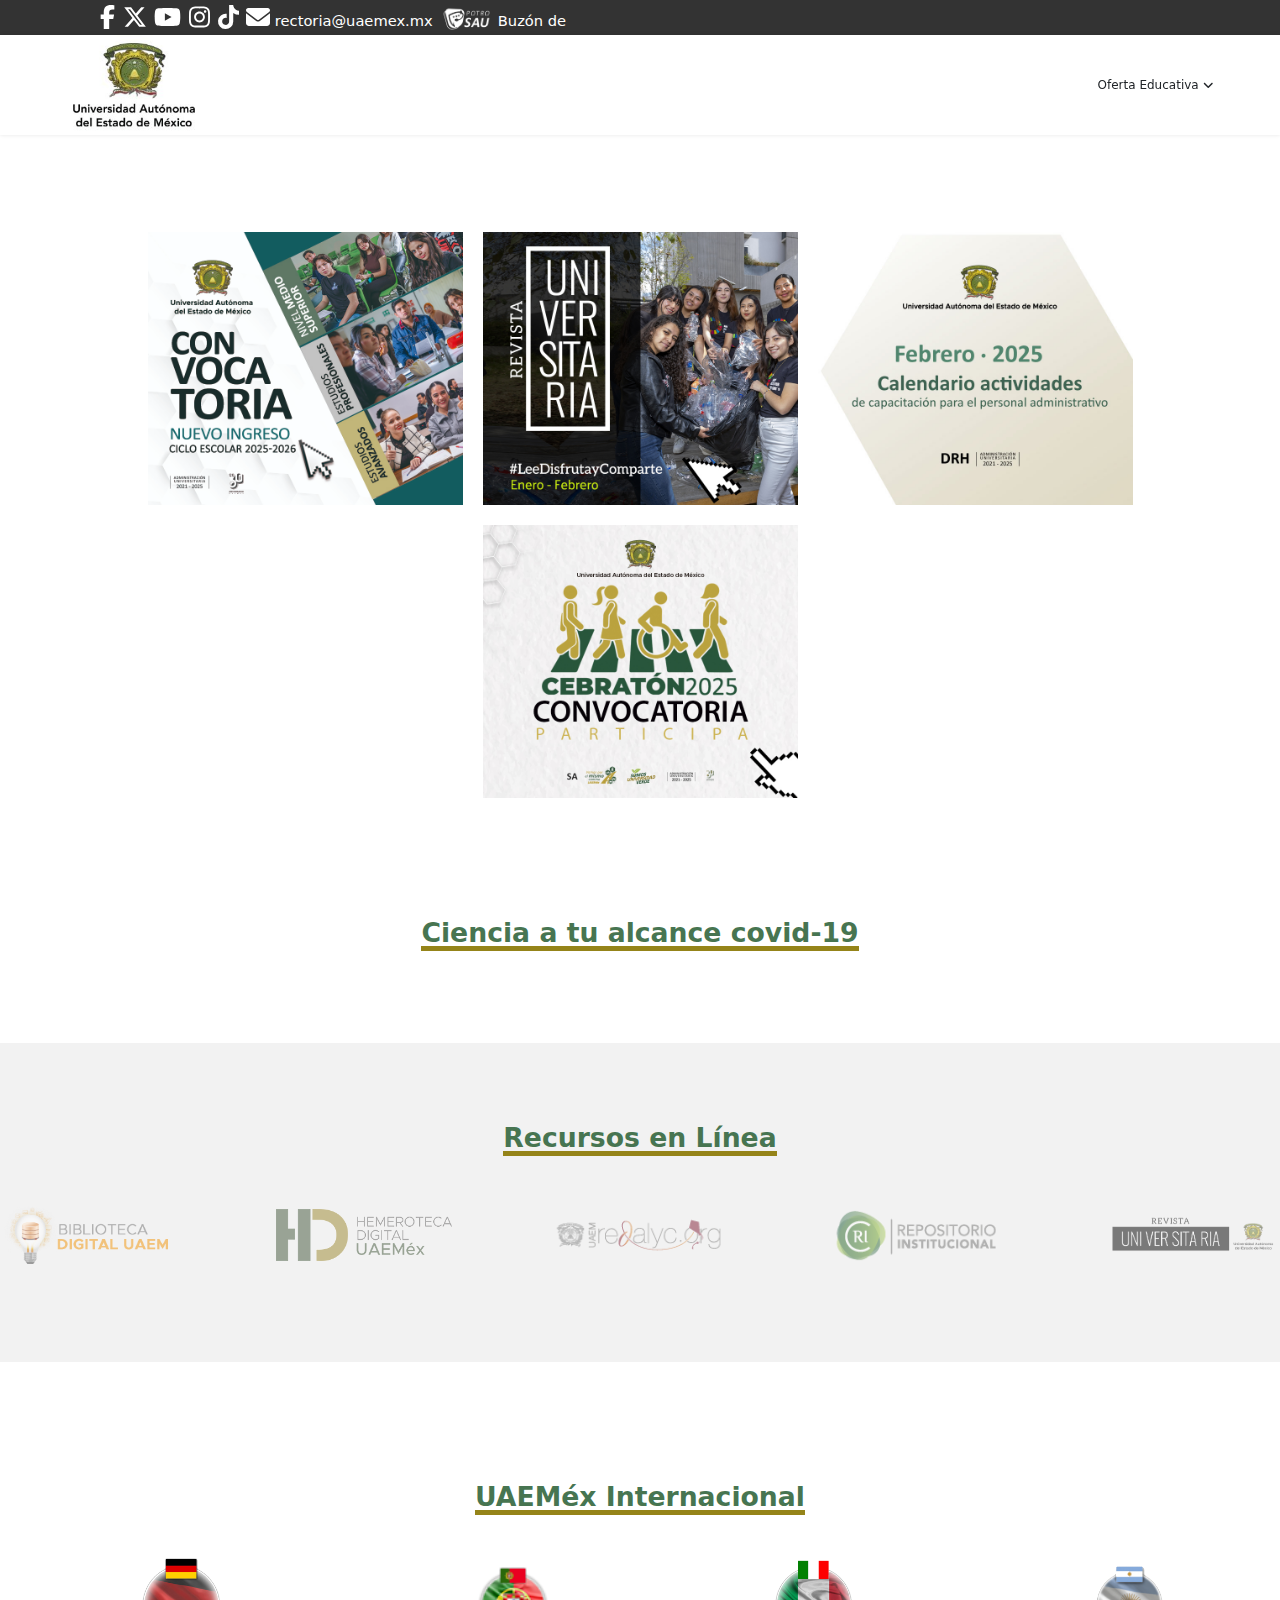
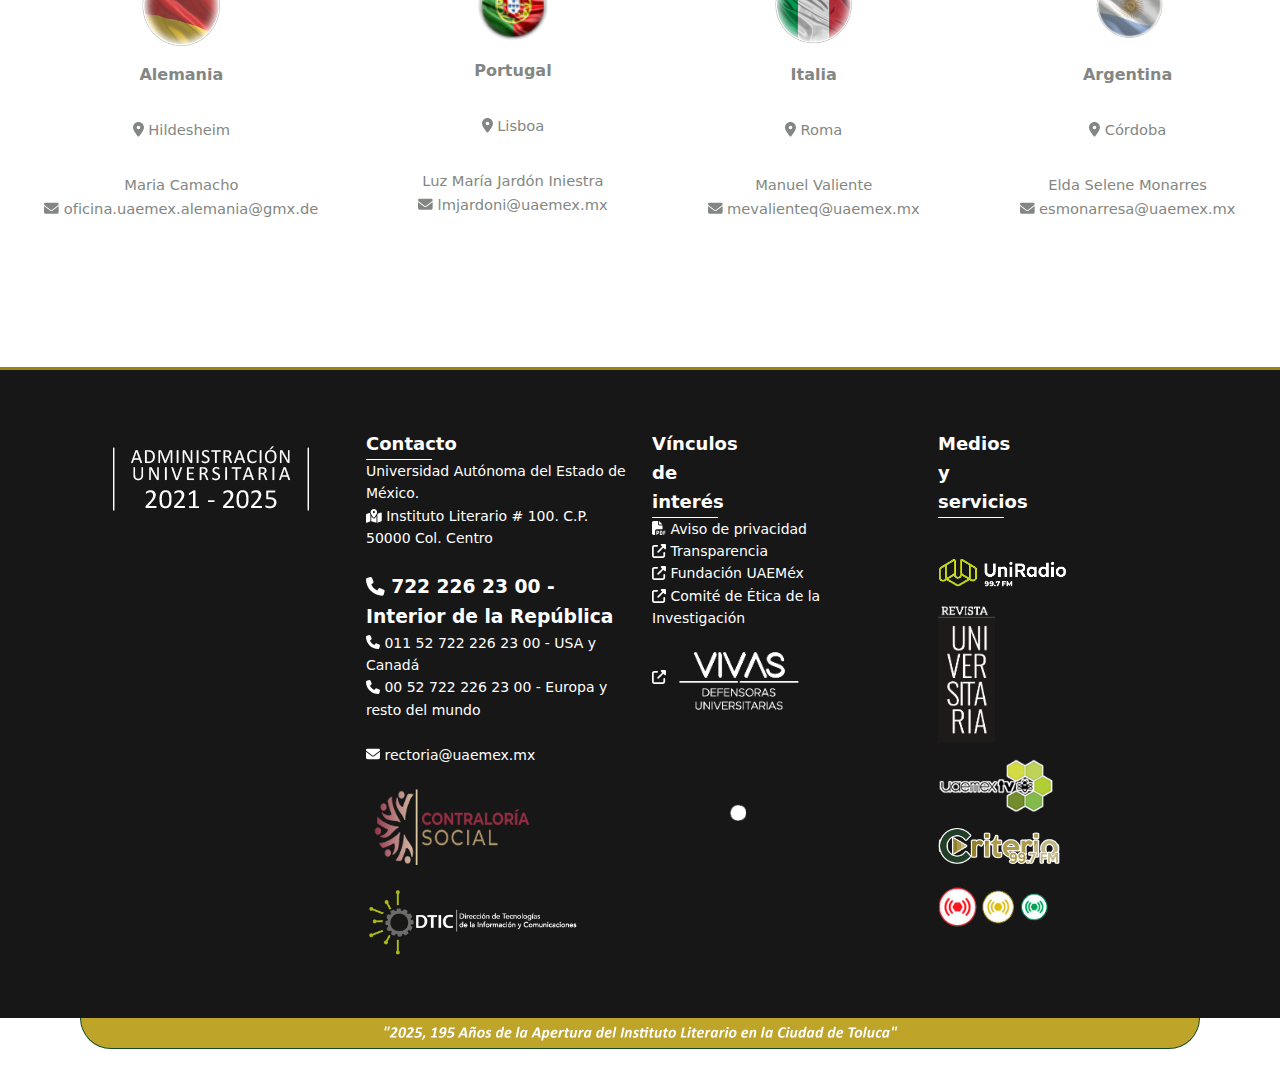
==== commit 7d579e05: "Add files via upload" ====
--- a/index.html
+++ b/index.html
@@ -10937,7 +10937,7 @@
 
     <div class="recuadro-info">
         <a href="oferta-educativa/aspirantes/convocatorias-ingreso-2025-2026.html">
-            <img src="images/2024/Banners/banner750x650.jpg" alt="convocatoria-ingreso-2025-2026"></a>
+            <img src="images/2025/banners/banner-ingreso-25A.jpg" alt="convocatoria-ingreso-2025-2026"></a>
         <img src="images/2024/Banners/2025/banners/banner_revista_ene_feb.jpg"
             alt="revistauniversitaria">
         <img src="images/2024/Banners/2025/banners/Febrero-2025.jpg" alt="calendario-actividades">
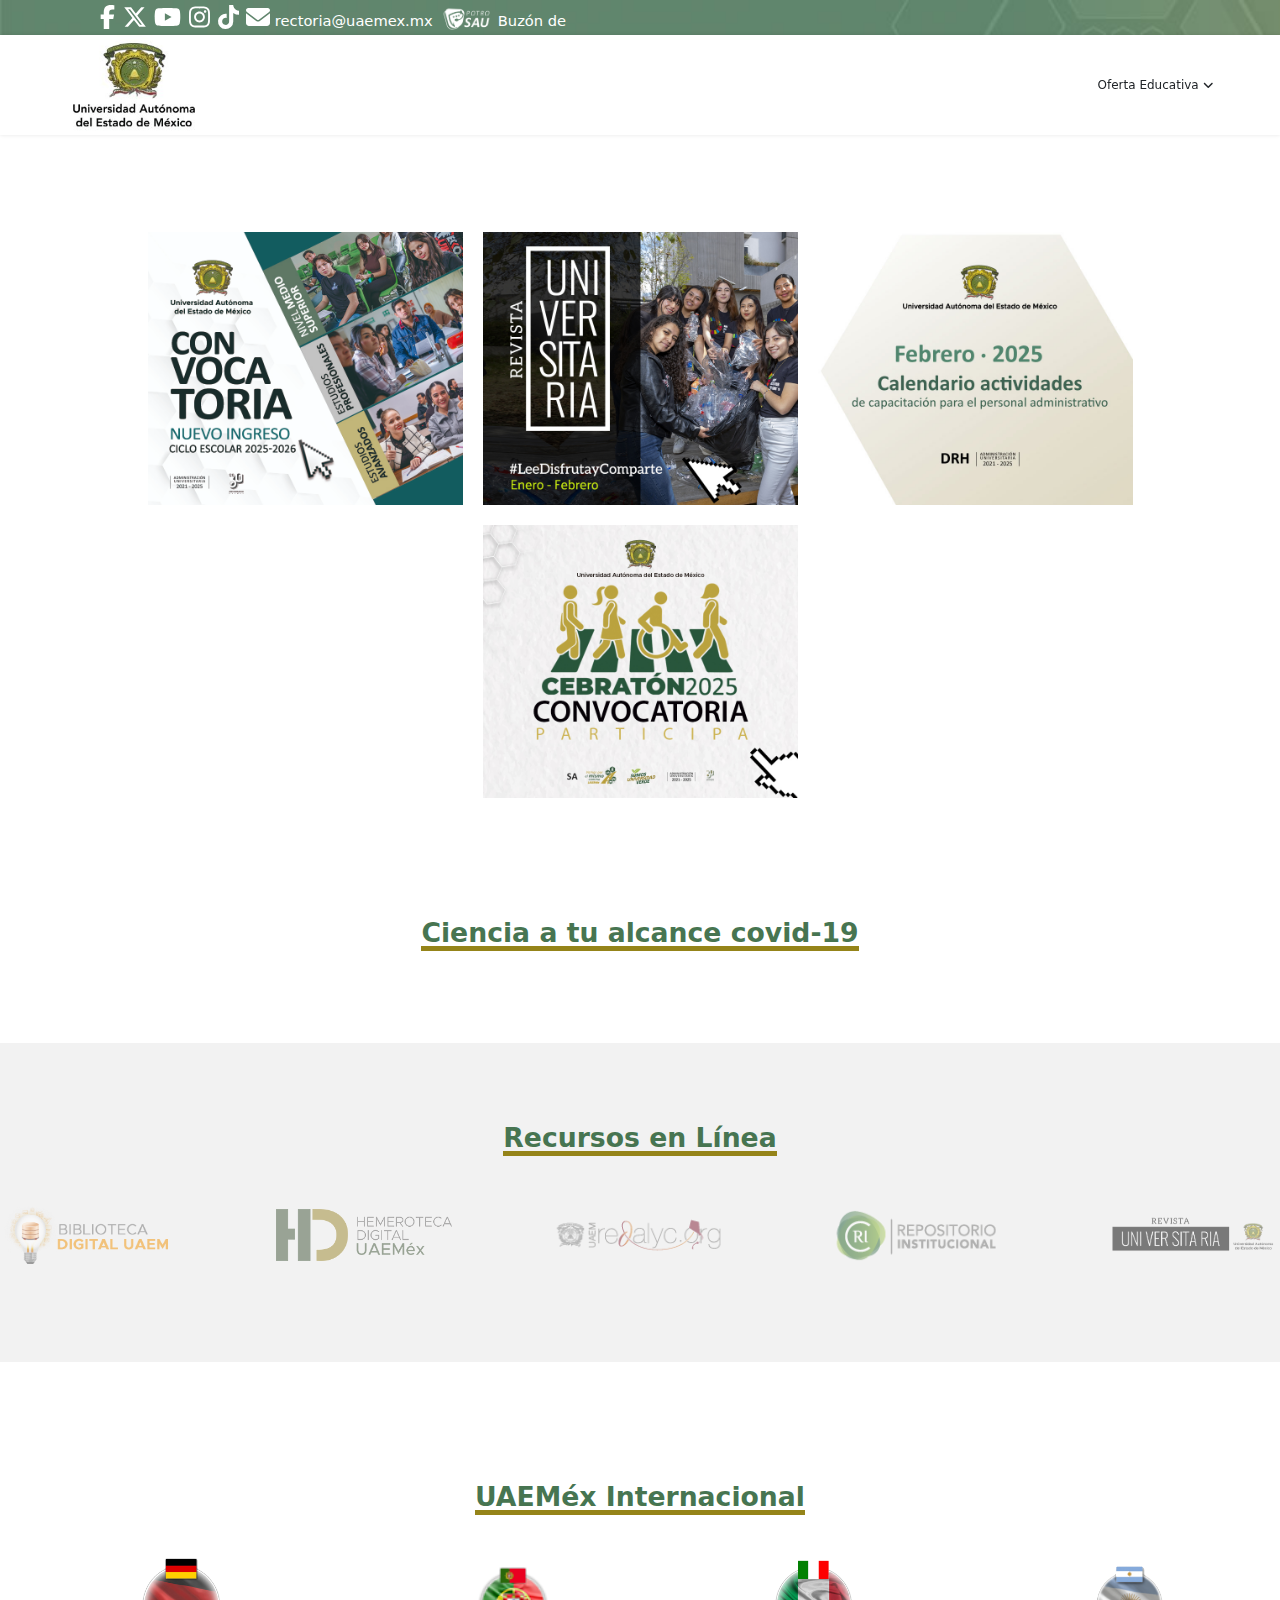
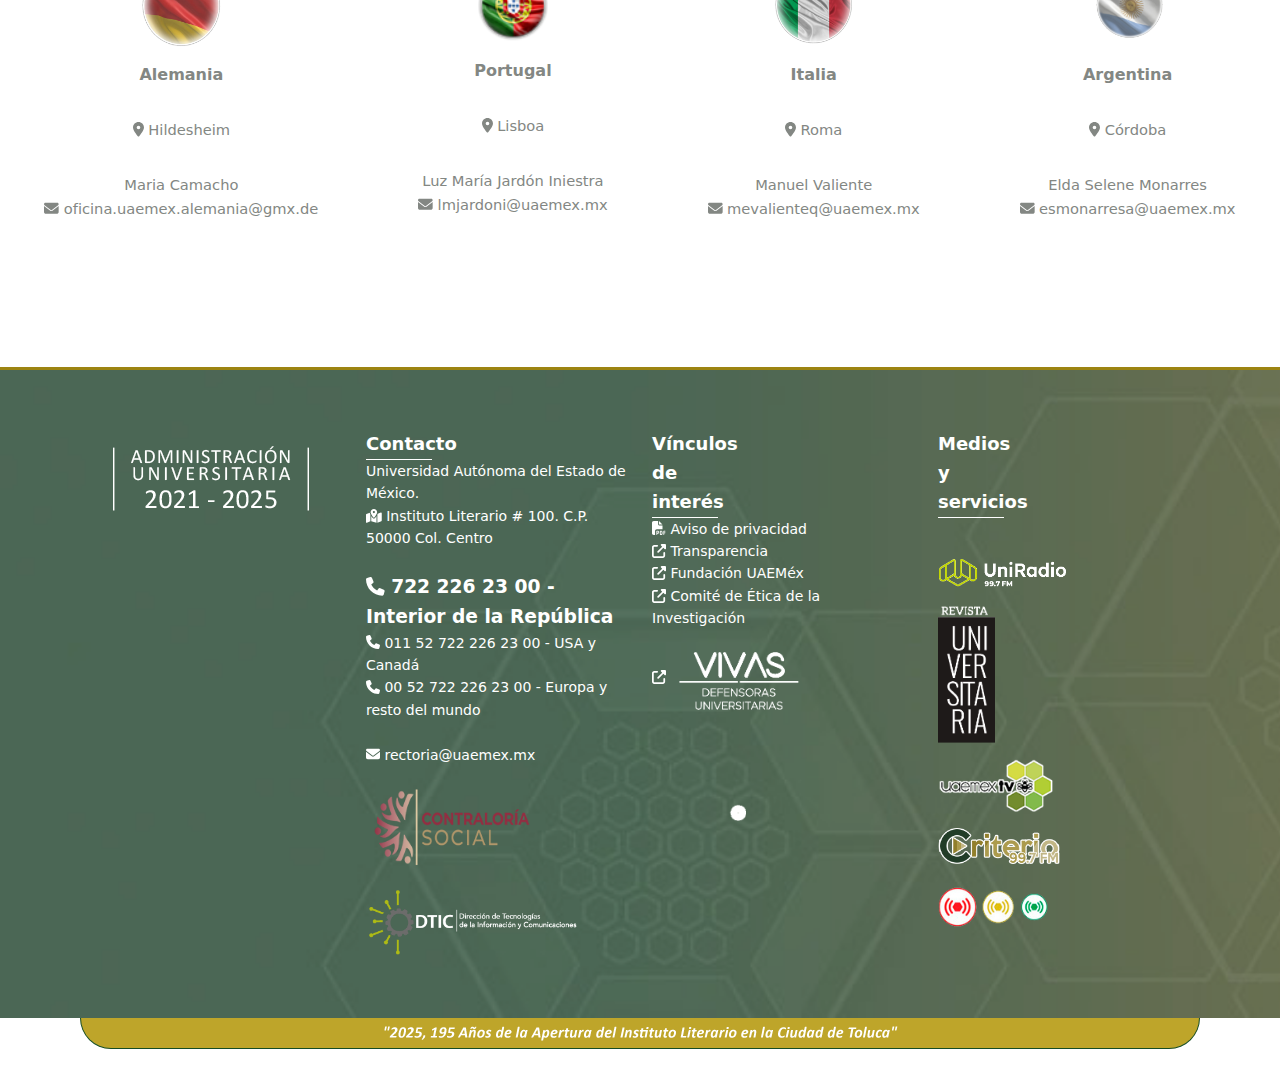
==== commit 863522a3: "Add files via upload" ====
--- a/index.html
+++ b/index.html
@@ -7,10706 +7,27 @@
 
     <meta name="viewport" content="width=device-width, initial-scale=1.0">
     <title>Universidad Autónoma del Estado de México</title>
-    <link rel="shortcut icon" href="img/uaemex.png" type="image/x-icon">
+    <link href="/images/2024/logo_menu/uniaemex.png" rel="icon" type="image/vnd.microsoft.icon">
     <link rel="stylesheet" href="style.css">
     <link rel="stylesheet" href="header/style.css">
     <link rel="stylesheet" href="footer/style.css">
 
-    <!-- <script src="./Universidad Autónoma del Estado de México_files/536c7e6be4.js.descarga"
-        crossorigin="anonymous"></script> -->
-    <style media="all" id="fa-v4-font-face">
-        /*!
- * Font Awesome Free 6.7.2 by @fontawesome - https://fontawesome.com
- * License - https://fontawesome.com/license/free (Icons: CC BY 4.0, Fonts: SIL OFL 1.1, Code: MIT License)
- * Copyright 2024 Fonticons, Inc.
- */
-        @font-face {
-            font-family: "FontAwesome";
-            font-display: block;
-            src: url(https://ka-f.fontawesome.com/releases/v6.7.2/webfonts/free-fa-solid-900.woff2) format("woff2"), url(https://ka-f.fontawesome.com/releases/v6.7.2/webfonts/free-fa-solid-900.ttf) format("truetype")
-        }
-
-        @font-face {
-            font-family: "FontAwesome";
-            font-display: block;
-            src: url(https://ka-f.fontawesome.com/releases/v6.7.2/webfonts/free-fa-brands-400.woff2) format("woff2"), url(https://ka-f.fontawesome.com/releases/v6.7.2/webfonts/free-fa-brands-400.ttf) format("truetype")
-        }
-
-        @font-face {
-            font-family: "FontAwesome";
-            font-display: block;
-            src: url(https://ka-f.fontawesome.com/releases/v6.7.2/webfonts/free-fa-regular-400.woff2) format("woff2"), url(https://ka-f.fontawesome.com/releases/v6.7.2/webfonts/free-fa-regular-400.ttf) format("truetype");
-            unicode-range: u+f003, u+f006, u+f014, u+f016-f017, u+f01a-f01b, u+f01d, u+f022, u+f03e, u+f044, u+f046, u+f05c-f05d, u+f06e, u+f070, u+f087-f088, u+f08a, u+f094, u+f096-f097, u+f09d, u+f0a0, u+f0a2, u+f0a4-f0a7, u+f0c5, u+f0c7, u+f0e5-f0e6, u+f0eb, u+f0f6-f0f8, u+f10c, u+f114-f115, u+f118-f11a, u+f11c-f11d, u+f133, u+f147, u+f14e, u+f150-f152, u+f185-f186, u+f18e, u+f190-f192, u+f196, u+f1c1-f1c9, u+f1d9, u+f1db, u+f1e3, u+f1ea, u+f1f7, u+f1f9, u+f20a, u+f247-f248, u+f24a, u+f24d, u+f255-f25b, u+f25d, u+f271-f274, u+f278, u+f27b, u+f28c, u+f28e, u+f29c, u+f2b5, u+f2b7, u+f2ba, u+f2bc, u+f2be, u+f2c0-f2c1, u+f2c3, u+f2d0, u+f2d2, u+f2d4, u+f2dc
-        }
-
-        @font-face {
-            font-family: "FontAwesome";
-            font-display: block;
-            src: url(https://ka-f.fontawesome.com/releases/v6.7.2/webfonts/free-fa-v4compatibility.woff2) format("woff2"), url(https://ka-f.fontawesome.com/releases/v6.7.2/webfonts/free-fa-v4compatibility.ttf) format("truetype");
-            unicode-range: u+f041, u+f047, u+f065-f066, u+f07d-f07e, u+f080, u+f08b, u+f08e, u+f090, u+f09a, u+f0ac, u+f0ae, u+f0b2, u+f0d0, u+f0d6, u+f0e4, u+f0ec, u+f10a-f10b, u+f123, u+f13e, u+f148-f149, u+f14c, u+f156, u+f15e, u+f160-f161, u+f163, u+f175-f178, u+f195, u+f1f8, u+f219, u+f27a
-        }
-    </style>
-    <style media="all" id="fa-v5-font-face">
-        /*!
- * Font Awesome Free 6.7.2 by @fontawesome - https://fontawesome.com
- * License - https://fontawesome.com/license/free (Icons: CC BY 4.0, Fonts: SIL OFL 1.1, Code: MIT License)
- * Copyright 2024 Fonticons, Inc.
- */
-        @font-face {
-            font-family: "Font Awesome 5 Brands";
-            font-display: block;
-            font-weight: 400;
-            src: url(https://ka-f.fontawesome.com/releases/v6.7.2/webfonts/free-fa-brands-400.woff2) format("woff2"), url(https://ka-f.fontawesome.com/releases/v6.7.2/webfonts/free-fa-brands-400.ttf) format("truetype")
-        }
-
-        @font-face {
-            font-family: "Font Awesome 5 Free";
-            font-display: block;
-            font-weight: 900;
-            src: url(https://ka-f.fontawesome.com/releases/v6.7.2/webfonts/free-fa-solid-900.woff2) format("woff2"), url(https://ka-f.fontawesome.com/releases/v6.7.2/webfonts/free-fa-solid-900.ttf) format("truetype")
-        }
-
-        @font-face {
-            font-family: "Font Awesome 5 Free";
-            font-display: block;
-            font-weight: 400;
-            src: url(https://ka-f.fontawesome.com/releases/v6.7.2/webfonts/free-fa-regular-400.woff2) format("woff2"), url(https://ka-f.fontawesome.com/releases/v6.7.2/webfonts/free-fa-regular-400.ttf) format("truetype")
-        }
-    </style>
-    <style media="all" id="fa-v4-shims">
-        /*!
- * Font Awesome Free 6.7.2 by @fontawesome - https://fontawesome.com
- * License - https://fontawesome.com/license/free (Icons: CC BY 4.0, Fonts: SIL OFL 1.1, Code: MIT License)
- * Copyright 2024 Fonticons, Inc.
- */
-        .fa.fa-glass {
-            --fa: "\f000"
-        }
-
-        .fa.fa-envelope-o {
-            --fa: "\f0e0"
-        }
-
-        .fa.fa-envelope-o,
-        .fa.fa-star-o {
-            font-family: "Font Awesome 6 Free";
-            font-weight: 400
-        }
-
-        .fa.fa-star-o {
-            --fa: "\f005"
-        }
-
-        .fa.fa-close,
-        .fa.fa-remove {
-            --fa: "\f00d"
-        }
-
-        .fa.fa-gear {
-            --fa: "\f013"
-        }
-
-        .fa.fa-trash-o {
-            font-family: "Font Awesome 6 Free";
-            font-weight: 400;
-            --fa: "\f2ed"
-        }
-
-        .fa.fa-home {
-            --fa: "\f015"
-        }
-
-        .fa.fa-file-o {
-            --fa: "\f15b"
-        }
-
-        .fa.fa-clock-o,
-        .fa.fa-file-o {
-            font-family: "Font Awesome 6 Free";
-            font-weight: 400
-        }
-
-        .fa.fa-clock-o {
-            --fa: "\f017"
-        }
-
-        .fa.fa-arrow-circle-o-down {
-            --fa: "\f358"
-        }
-
-        .fa.fa-arrow-circle-o-down,
-        .fa.fa-arrow-circle-o-up {
-            font-family: "Font Awesome 6 Free";
-            font-weight: 400
-        }
-
-        .fa.fa-arrow-circle-o-up {
-            --fa: "\f35b"
-        }
-
-        .fa.fa-play-circle-o {
-            font-family: "Font Awesome 6 Free";
-            font-weight: 400;
-            --fa: "\f144"
-        }
-
-        .fa.fa-repeat,
-        .fa.fa-rotate-right {
-            --fa: "\f01e"
-        }
-
-        .fa.fa-refresh {
-            --fa: "\f021"
-        }
-
-        .fa.fa-list-alt {
-            font-family: "Font Awesome 6 Free";
-            font-weight: 400;
-            --fa: "\f022"
-        }
-
-        .fa.fa-dedent {
-            --fa: "\f03b"
-        }
-
-        .fa.fa-video-camera {
-            --fa: "\f03d"
-        }
-
-        .fa.fa-picture-o {
-            --fa: "\f03e"
-        }
-
-        .fa.fa-photo,
-        .fa.fa-picture-o {
-            font-family: "Font Awesome 6 Free";
-            font-weight: 400
-        }
-
-        .fa.fa-photo {
-            --fa: "\f03e"
-        }
-
-        .fa.fa-image {
-            font-family: "Font Awesome 6 Free";
-            font-weight: 400;
-            --fa: "\f03e"
-        }
-
-        .fa.fa-map-marker {
-            --fa: "\f3c5"
-        }
-
-        .fa.fa-pencil-square-o {
-            --fa: "\f044"
-        }
-
-        .fa.fa-edit,
-        .fa.fa-pencil-square-o {
-            font-family: "Font Awesome 6 Free";
-            font-weight: 400
-        }
-
-        .fa.fa-edit {
-            --fa: "\f044"
-        }
-
-        .fa.fa-share-square-o {
-            --fa: "\f14d"
-        }
-
-        .fa.fa-check-square-o {
-            font-family: "Font Awesome 6 Free";
-            font-weight: 400;
-            --fa: "\f14a"
-        }
-
-        .fa.fa-arrows {
-            --fa: "\f0b2"
-        }
-
-        .fa.fa-times-circle-o {
-            --fa: "\f057"
-        }
-
-        .fa.fa-check-circle-o,
-        .fa.fa-times-circle-o {
-            font-family: "Font Awesome 6 Free";
-            font-weight: 400
-        }
-
-        .fa.fa-check-circle-o {
-            --fa: "\f058"
-        }
-
-        .fa.fa-mail-forward {
-            --fa: "\f064"
-        }
-
-        .fa.fa-expand {
-            --fa: "\f424"
-        }
-
-        .fa.fa-compress {
-            --fa: "\f422"
-        }
-
-        .fa.fa-eye,
-        .fa.fa-eye-slash {
-            font-family: "Font Awesome 6 Free";
-            font-weight: 400
-        }
-
-        .fa.fa-warning {
-            --fa: "\f071"
-        }
-
-        .fa.fa-calendar {
-            --fa: "\f073"
-        }
-
-        .fa.fa-arrows-v {
-            --fa: "\f338"
-        }
-
-        .fa.fa-arrows-h {
-            --fa: "\f337"
-        }
-
-        .fa.fa-bar-chart,
-        .fa.fa-bar-chart-o {
-            --fa: "\e0e3"
-        }
-
-        .fa.fa-twitter-square {
-            --fa: "\f081"
-        }
-
-        .fa.fa-facebook-square,
-        .fa.fa-twitter-square {
-            font-family: "Font Awesome 6 Brands";
-            font-weight: 400
-        }
-
-        .fa.fa-facebook-square {
-            --fa: "\f082"
-        }
-
-        .fa.fa-gears {
-            --fa: "\f085"
-        }
-
-        .fa.fa-thumbs-o-up {
-            --fa: "\f164"
-        }
-
-        .fa.fa-thumbs-o-down,
-        .fa.fa-thumbs-o-up {
-            font-family: "Font Awesome 6 Free";
-            font-weight: 400
-        }
-
-        .fa.fa-thumbs-o-down {
-            --fa: "\f165"
-        }
-
-        .fa.fa-heart-o {
-            font-family: "Font Awesome 6 Free";
-            font-weight: 400;
-            --fa: "\f004"
-        }
-
-        .fa.fa-sign-out {
-            --fa: "\f2f5"
-        }
-
-        .fa.fa-linkedin-square {
-            font-family: "Font Awesome 6 Brands";
-            font-weight: 400;
-            --fa: "\f08c"
-        }
-
-        .fa.fa-thumb-tack {
-            --fa: "\f08d"
-        }
-
-        .fa.fa-external-link {
-            --fa: "\f35d"
-        }
-
-        .fa.fa-sign-in {
-            --fa: "\f2f6"
-        }
-
-        .fa.fa-github-square {
-            font-family: "Font Awesome 6 Brands";
-            font-weight: 400;
-            --fa: "\f092"
-        }
-
-        .fa.fa-lemon-o {
-            --fa: "\f094"
-        }
-
-        .fa.fa-lemon-o,
-        .fa.fa-square-o {
-            font-family: "Font Awesome 6 Free";
-            font-weight: 400
-        }
-
-        .fa.fa-square-o {
-            --fa: "\f0c8"
-        }
-
-        .fa.fa-bookmark-o {
-            font-family: "Font Awesome 6 Free";
-            font-weight: 400;
-            --fa: "\f02e"
-        }
-
-        .fa.fa-facebook,
-        .fa.fa-twitter {
-            font-family: "Font Awesome 6 Brands";
-            font-weight: 400
-        }
-
-        .fa.fa-facebook {
-            --fa: "\f39e"
-        }
-
-        .fa.fa-facebook-f {
-            --fa: "\f39e"
-        }
-
-        .fa.fa-facebook-f,
-        .fa.fa-github {
-            font-family: "Font Awesome 6 Brands";
-            font-weight: 400
-        }
-
-        .fa.fa-credit-card {
-            font-family: "Font Awesome 6 Free";
-            font-weight: 400
-        }
-
-        .fa.fa-feed {
-            --fa: "\f09e"
-        }
-
-        .fa.fa-hdd-o {
-            font-family: "Font Awesome 6 Free";
-            font-weight: 400;
-            --fa: "\f0a0"
-        }
-
-        .fa.fa-hand-o-right {
-            --fa: "\f0a4"
-        }
-
-        .fa.fa-hand-o-left,
-        .fa.fa-hand-o-right {
-            font-family: "Font Awesome 6 Free";
-            font-weight: 400
-        }
-
-        .fa.fa-hand-o-left {
-            --fa: "\f0a5"
-        }
-
-        .fa.fa-hand-o-up {
-            --fa: "\f0a6"
-        }
-
-        .fa.fa-hand-o-down,
-        .fa.fa-hand-o-up {
-            font-family: "Font Awesome 6 Free";
-            font-weight: 400
-        }
-
-        .fa.fa-hand-o-down {
-            --fa: "\f0a7"
-        }
-
-        .fa.fa-globe {
-            --fa: "\f57d"
-        }
-
-        .fa.fa-tasks {
-            --fa: "\f828"
-        }
-
-        .fa.fa-arrows-alt {
-            --fa: "\f31e"
-        }
-
-        .fa.fa-group {
-            --fa: "\f0c0"
-        }
-
-        .fa.fa-chain {
-            --fa: "\f0c1"
-        }
-
-        .fa.fa-cut {
-            --fa: "\f0c4"
-        }
-
-        .fa.fa-files-o {
-            --fa: "\f0c5"
-        }
-
-        .fa.fa-files-o,
-        .fa.fa-floppy-o {
-            font-family: "Font Awesome 6 Free";
-            font-weight: 400
-        }
-
-        .fa.fa-floppy-o {
-            --fa: "\f0c7"
-        }
-
-        .fa.fa-save {
-            font-family: "Font Awesome 6 Free";
-            font-weight: 400;
-            --fa: "\f0c7"
-        }
-
-        .fa.fa-navicon,
-        .fa.fa-reorder {
-            --fa: "\f0c9"
-        }
-
-        .fa.fa-magic {
-            --fa: "\e2ca"
-        }
-
-        .fa.fa-pinterest,
-        .fa.fa-pinterest-square {
-            font-family: "Font Awesome 6 Brands";
-            font-weight: 400
-        }
-
-        .fa.fa-pinterest-square {
-            --fa: "\f0d3"
-        }
-
-        .fa.fa-google-plus-square {
-            --fa: "\f0d4"
-        }
-
-        .fa.fa-google-plus,
-        .fa.fa-google-plus-square {
-            font-family: "Font Awesome 6 Brands";
-            font-weight: 400
-        }
-
-        .fa.fa-google-plus {
-            --fa: "\f0d5"
-        }
-
-        .fa.fa-money {
-            --fa: "\f3d1"
-        }
-
-        .fa.fa-unsorted {
-            --fa: "\f0dc"
-        }
-
-        .fa.fa-sort-desc {
-            --fa: "\f0dd"
-        }
-
-        .fa.fa-sort-asc {
-            --fa: "\f0de"
-        }
-
-        .fa.fa-linkedin {
-            font-family: "Font Awesome 6 Brands";
-            font-weight: 400;
-            --fa: "\f0e1"
-        }
-
-        .fa.fa-rotate-left {
-            --fa: "\f0e2"
-        }
-
-        .fa.fa-legal {
-            --fa: "\f0e3"
-        }
-
-        .fa.fa-dashboard,
-        .fa.fa-tachometer {
-            --fa: "\f625"
-        }
-
-        .fa.fa-comment-o {
-            --fa: "\f075"
-        }
-
-        .fa.fa-comment-o,
-        .fa.fa-comments-o {
-            font-family: "Font Awesome 6 Free";
-            font-weight: 400
-        }
-
-        .fa.fa-comments-o {
-            --fa: "\f086"
-        }
-
-        .fa.fa-flash {
-            --fa: "\f0e7"
-        }
-
-        .fa.fa-clipboard {
-            --fa: "\f0ea"
-        }
-
-        .fa.fa-lightbulb-o {
-            font-family: "Font Awesome 6 Free";
-            font-weight: 400;
-            --fa: "\f0eb"
-        }
-
-        .fa.fa-exchange {
-            --fa: "\f362"
-        }
-
-        .fa.fa-cloud-download {
-            --fa: "\f0ed"
-        }
-
-        .fa.fa-cloud-upload {
-            --fa: "\f0ee"
-        }
-
-        .fa.fa-bell-o {
-            font-family: "Font Awesome 6 Free";
-            font-weight: 400;
-            --fa: "\f0f3"
-        }
-
-        .fa.fa-cutlery {
-            --fa: "\f2e7"
-        }
-
-        .fa.fa-file-text-o {
-            --fa: "\f15c"
-        }
-
-        .fa.fa-building-o,
-        .fa.fa-file-text-o {
-            font-family: "Font Awesome 6 Free";
-            font-weight: 400
-        }
-
-        .fa.fa-building-o {
-            --fa: "\f1ad"
-        }
-
-        .fa.fa-hospital-o {
-            font-family: "Font Awesome 6 Free";
-            font-weight: 400;
-            --fa: "\f0f8"
-        }
-
-        .fa.fa-tablet {
-            --fa: "\f3fa"
-        }
-
-        .fa.fa-mobile,
-        .fa.fa-mobile-phone {
-            --fa: "\f3cd"
-        }
-
-        .fa.fa-circle-o {
-            font-family: "Font Awesome 6 Free";
-            font-weight: 400;
-            --fa: "\f111"
-        }
-
-        .fa.fa-mail-reply {
-            --fa: "\f3e5"
-        }
-
-        .fa.fa-github-alt {
-            font-family: "Font Awesome 6 Brands";
-            font-weight: 400
-        }
-
-        .fa.fa-folder-o {
-            --fa: "\f07b"
-        }
-
-        .fa.fa-folder-o,
-        .fa.fa-folder-open-o {
-            font-family: "Font Awesome 6 Free";
-            font-weight: 400
-        }
-
-        .fa.fa-folder-open-o {
-            --fa: "\f07c"
-        }
-
-        .fa.fa-smile-o {
-            --fa: "\f118"
-        }
-
-        .fa.fa-frown-o,
-        .fa.fa-smile-o {
-            font-family: "Font Awesome 6 Free";
-            font-weight: 400
-        }
-
-        .fa.fa-frown-o {
-            --fa: "\f119"
-        }
-
-        .fa.fa-meh-o {
-            --fa: "\f11a"
-        }
-
-        .fa.fa-keyboard-o,
-        .fa.fa-meh-o {
-            font-family: "Font Awesome 6 Free";
-            font-weight: 400
-        }
-
-        .fa.fa-keyboard-o {
-            --fa: "\f11c"
-        }
-
-        .fa.fa-flag-o {
-            font-family: "Font Awesome 6 Free";
-            font-weight: 400;
-            --fa: "\f024"
-        }
-
-        .fa.fa-mail-reply-all {
-            --fa: "\f122"
-        }
-
-        .fa.fa-star-half-o {
-            --fa: "\f5c0"
-        }
-
-        .fa.fa-star-half-empty,
-        .fa.fa-star-half-o {
-            font-family: "Font Awesome 6 Free";
-            font-weight: 400
-        }
-
-        .fa.fa-star-half-empty {
-            --fa: "\f5c0"
-        }
-
-        .fa.fa-star-half-full {
-            font-family: "Font Awesome 6 Free";
-            font-weight: 400;
-            --fa: "\f5c0"
-        }
-
-        .fa.fa-code-fork {
-            --fa: "\f126"
-        }
-
-        .fa.fa-chain-broken,
-        .fa.fa-unlink {
-            --fa: "\f127"
-        }
-
-        .fa.fa-calendar-o {
-            font-family: "Font Awesome 6 Free";
-            font-weight: 400;
-            --fa: "\f133"
-        }
-
-        .fa.fa-css3,
-        .fa.fa-html5,
-        .fa.fa-maxcdn {
-            font-family: "Font Awesome 6 Brands";
-            font-weight: 400
-        }
-
-        .fa.fa-unlock-alt {
-            --fa: "\f09c"
-        }
-
-        .fa.fa-minus-square-o {
-            font-family: "Font Awesome 6 Free";
-            font-weight: 400;
-            --fa: "\f146"
-        }
-
-        .fa.fa-level-up {
-            --fa: "\f3bf"
-        }
-
-        .fa.fa-level-down {
-            --fa: "\f3be"
-        }
-
-        .fa.fa-pencil-square {
-            --fa: "\f14b"
-        }
-
-        .fa.fa-external-link-square {
-            --fa: "\f360"
-        }
-
-        .fa.fa-compass {
-            font-family: "Font Awesome 6 Free";
-            font-weight: 400
-        }
-
-        .fa.fa-caret-square-o-down {
-            font-family: "Font Awesome 6 Free";
-            font-weight: 400;
-            --fa: "\f150"
-        }
-
-        .fa.fa-toggle-down {
-            font-family: "Font Awesome 6 Free";
-            font-weight: 400;
-            --fa: "\f150"
-        }
-
-        .fa.fa-caret-square-o-up {
-            font-family: "Font Awesome 6 Free";
-            font-weight: 400;
-            --fa: "\f151"
-        }
-
-        .fa.fa-toggle-up {
-            font-family: "Font Awesome 6 Free";
-            font-weight: 400;
-            --fa: "\f151"
-        }
-
-        .fa.fa-caret-square-o-right {
-            font-family: "Font Awesome 6 Free";
-            font-weight: 400;
-            --fa: "\f152"
-        }
-
-        .fa.fa-toggle-right {
-            font-family: "Font Awesome 6 Free";
-            font-weight: 400;
-            --fa: "\f152"
-        }
-
-        .fa.fa-eur,
-        .fa.fa-euro {
-            --fa: "\f153"
-        }
-
-        .fa.fa-gbp {
-            --fa: "\f154"
-        }
-
-        .fa.fa-dollar,
-        .fa.fa-usd {
-            --fa: "\24"
-        }
-
-        .fa.fa-inr,
-        .fa.fa-rupee {
-            --fa: "\e1bc"
-        }
-
-        .fa.fa-cny,
-        .fa.fa-jpy,
-        .fa.fa-rmb,
-        .fa.fa-yen {
-            --fa: "\f157"
-        }
-
-        .fa.fa-rouble,
-        .fa.fa-rub,
-        .fa.fa-ruble {
-            --fa: "\f158"
-        }
-
-        .fa.fa-krw,
-        .fa.fa-won {
-            --fa: "\f159"
-        }
-
-        .fa.fa-bitcoin,
-        .fa.fa-btc {
-            font-family: "Font Awesome 6 Brands";
-            font-weight: 400
-        }
-
-        .fa.fa-bitcoin {
-            --fa: "\f15a"
-        }
-
-        .fa.fa-file-text {
-            --fa: "\f15c"
-        }
-
-        .fa.fa-sort-alpha-asc {
-            --fa: "\f15d"
-        }
-
-        .fa.fa-sort-alpha-desc {
-            --fa: "\f881"
-        }
-
-        .fa.fa-sort-amount-asc {
-            --fa: "\f884"
-        }
-
-        .fa.fa-sort-amount-desc {
-            --fa: "\f160"
-        }
-
-        .fa.fa-sort-numeric-asc {
-            --fa: "\f162"
-        }
-
-        .fa.fa-sort-numeric-desc {
-            --fa: "\f886"
-        }
-
-        .fa.fa-youtube-square {
-            --fa: "\f431"
-        }
-
-        .fa.fa-xing,
-        .fa.fa-xing-square,
-        .fa.fa-youtube,
-        .fa.fa-youtube-square {
-            font-family: "Font Awesome 6 Brands";
-            font-weight: 400
-        }
-
-        .fa.fa-xing-square {
-            --fa: "\f169"
-        }
-
-        .fa.fa-youtube-play {
-            --fa: "\f167"
-        }
-
-        .fa.fa-adn,
-        .fa.fa-bitbucket,
-        .fa.fa-bitbucket-square,
-        .fa.fa-dropbox,
-        .fa.fa-flickr,
-        .fa.fa-instagram,
-        .fa.fa-stack-overflow,
-        .fa.fa-youtube-play {
-            font-family: "Font Awesome 6 Brands";
-            font-weight: 400
-        }
-
-        .fa.fa-bitbucket-square {
-            --fa: "\f171"
-        }
-
-        .fa.fa-tumblr,
-        .fa.fa-tumblr-square {
-            font-family: "Font Awesome 6 Brands";
-            font-weight: 400
-        }
-
-        .fa.fa-tumblr-square {
-            --fa: "\f174"
-        }
-
-        .fa.fa-long-arrow-down {
-            --fa: "\f309"
-        }
-
-        .fa.fa-long-arrow-up {
-            --fa: "\f30c"
-        }
-
-        .fa.fa-long-arrow-left {
-            --fa: "\f30a"
-        }
-
-        .fa.fa-long-arrow-right {
-            --fa: "\f30b"
-        }
-
-        .fa.fa-android,
-        .fa.fa-apple,
-        .fa.fa-dribbble,
-        .fa.fa-foursquare,
-        .fa.fa-gittip,
-        .fa.fa-gratipay,
-        .fa.fa-linux,
-        .fa.fa-skype,
-        .fa.fa-trello,
-        .fa.fa-windows {
-            font-family: "Font Awesome 6 Brands";
-            font-weight: 400
-        }
-
-        .fa.fa-gittip {
-            --fa: "\f184"
-        }
-
-        .fa.fa-sun-o {
-            --fa: "\f185"
-        }
-
-        .fa.fa-moon-o,
-        .fa.fa-sun-o {
-            font-family: "Font Awesome 6 Free";
-            font-weight: 400
-        }
-
-        .fa.fa-moon-o {
-            --fa: "\f186"
-        }
-
-        .fa.fa-pagelines,
-        .fa.fa-renren,
-        .fa.fa-stack-exchange,
-        .fa.fa-vk,
-        .fa.fa-weibo {
-            font-family: "Font Awesome 6 Brands";
-            font-weight: 400
-        }
-
-        .fa.fa-arrow-circle-o-right {
-            --fa: "\f35a"
-        }
-
-        .fa.fa-arrow-circle-o-left,
-        .fa.fa-arrow-circle-o-right {
-            font-family: "Font Awesome 6 Free";
-            font-weight: 400
-        }
-
-        .fa.fa-arrow-circle-o-left {
-            --fa: "\f359"
-        }
-
-        .fa.fa-caret-square-o-left {
-            font-family: "Font Awesome 6 Free";
-            font-weight: 400;
-            --fa: "\f191"
-        }
-
-        .fa.fa-toggle-left {
-            --fa: "\f191"
-        }
-
-        .fa.fa-dot-circle-o,
-        .fa.fa-toggle-left {
-            font-family: "Font Awesome 6 Free";
-            font-weight: 400
-        }
-
-        .fa.fa-dot-circle-o {
-            --fa: "\f192"
-        }
-
-        .fa.fa-vimeo-square {
-            font-family: "Font Awesome 6 Brands";
-            font-weight: 400;
-            --fa: "\f194"
-        }
-
-        .fa.fa-try,
-        .fa.fa-turkish-lira {
-            --fa: "\e2bb"
-        }
-
-        .fa.fa-plus-square-o {
-            font-family: "Font Awesome 6 Free";
-            font-weight: 400;
-            --fa: "\f0fe"
-        }
-
-        .fa.fa-openid,
-        .fa.fa-slack,
-        .fa.fa-wordpress {
-            font-family: "Font Awesome 6 Brands";
-            font-weight: 400
-        }
-
-        .fa.fa-bank,
-        .fa.fa-institution {
-            --fa: "\f19c"
-        }
-
-        .fa.fa-mortar-board {
-            --fa: "\f19d"
-        }
-
-        .fa.fa-google,
-        .fa.fa-reddit,
-        .fa.fa-reddit-square,
-        .fa.fa-yahoo {
-            font-family: "Font Awesome 6 Brands";
-            font-weight: 400
-        }
-
-        .fa.fa-reddit-square {
-            --fa: "\f1a2"
-        }
-
-        .fa.fa-behance,
-        .fa.fa-behance-square,
-        .fa.fa-delicious,
-        .fa.fa-digg,
-        .fa.fa-drupal,
-        .fa.fa-joomla,
-        .fa.fa-pied-piper-alt,
-        .fa.fa-pied-piper-pp,
-        .fa.fa-stumbleupon,
-        .fa.fa-stumbleupon-circle {
-            font-family: "Font Awesome 6 Brands";
-            font-weight: 400
-        }
-
-        .fa.fa-behance-square {
-            --fa: "\f1b5"
-        }
-
-        .fa.fa-steam,
-        .fa.fa-steam-square {
-            font-family: "Font Awesome 6 Brands";
-            font-weight: 400
-        }
-
-        .fa.fa-steam-square {
-            --fa: "\f1b7"
-        }
-
-        .fa.fa-automobile {
-            --fa: "\f1b9"
-        }
-
-        .fa.fa-cab {
-            --fa: "\f1ba"
-        }
-
-        .fa.fa-deviantart,
-        .fa.fa-soundcloud,
-        .fa.fa-spotify {
-            font-family: "Font Awesome 6 Brands";
-            font-weight: 400
-        }
-
-        .fa.fa-file-pdf-o {
-            --fa: "\f1c1"
-        }
-
-        .fa.fa-file-pdf-o,
-        .fa.fa-file-word-o {
-            font-family: "Font Awesome 6 Free";
-            font-weight: 400
-        }
-
-        .fa.fa-file-word-o {
-            --fa: "\f1c2"
-        }
-
-        .fa.fa-file-excel-o {
-            --fa: "\f1c3"
-        }
-
-        .fa.fa-file-excel-o,
-        .fa.fa-file-powerpoint-o {
-            font-family: "Font Awesome 6 Free";
-            font-weight: 400
-        }
-
-        .fa.fa-file-powerpoint-o {
-            --fa: "\f1c4"
-        }
-
-        .fa.fa-file-image-o {
-            --fa: "\f1c5"
-        }
-
-        .fa.fa-file-image-o,
-        .fa.fa-file-photo-o {
-            font-family: "Font Awesome 6 Free";
-            font-weight: 400
-        }
-
-        .fa.fa-file-photo-o {
-            --fa: "\f1c5"
-        }
-
-        .fa.fa-file-picture-o {
-            --fa: "\f1c5"
-        }
-
-        .fa.fa-file-archive-o,
-        .fa.fa-file-picture-o {
-            font-family: "Font Awesome 6 Free";
-            font-weight: 400
-        }
-
-        .fa.fa-file-archive-o {
-            --fa: "\f1c6"
-        }
-
-        .fa.fa-file-zip-o {
-            --fa: "\f1c6"
-        }
-
-        .fa.fa-file-audio-o,
-        .fa.fa-file-zip-o {
-            font-family: "Font Awesome 6 Free";
-            font-weight: 400
-        }
-
-        .fa.fa-file-audio-o {
-            --fa: "\f1c7"
-        }
-
-        .fa.fa-file-sound-o {
-            --fa: "\f1c7"
-        }
-
-        .fa.fa-file-sound-o,
-        .fa.fa-file-video-o {
-            font-family: "Font Awesome 6 Free";
-            font-weight: 400
-        }
-
-        .fa.fa-file-video-o {
-            --fa: "\f1c8"
-        }
-
-        .fa.fa-file-movie-o {
-            --fa: "\f1c8"
-        }
-
-        .fa.fa-file-code-o,
-        .fa.fa-file-movie-o {
-            font-family: "Font Awesome 6 Free";
-            font-weight: 400
-        }
-
-        .fa.fa-file-code-o {
-            --fa: "\f1c9"
-        }
-
-        .fa.fa-codepen,
-        .fa.fa-jsfiddle,
-        .fa.fa-vine {
-            font-family: "Font Awesome 6 Brands";
-            font-weight: 400
-        }
-
-        .fa.fa-life-bouy,
-        .fa.fa-life-buoy,
-        .fa.fa-life-saver,
-        .fa.fa-support {
-            --fa: "\f1cd"
-        }
-
-        .fa.fa-circle-o-notch {
-            --fa: "\f1ce"
-        }
-
-        .fa.fa-ra,
-        .fa.fa-rebel {
-            font-family: "Font Awesome 6 Brands";
-            font-weight: 400
-        }
-
-        .fa.fa-ra {
-            --fa: "\f1d0"
-        }
-
-        .fa.fa-resistance {
-            --fa: "\f1d0"
-        }
-
-        .fa.fa-empire,
-        .fa.fa-ge,
-        .fa.fa-resistance {
-            font-family: "Font Awesome 6 Brands";
-            font-weight: 400
-        }
-
-        .fa.fa-ge {
-            --fa: "\f1d1"
-        }
-
-        .fa.fa-git-square {
-            --fa: "\f1d2"
-        }
-
-        .fa.fa-git,
-        .fa.fa-git-square,
-        .fa.fa-hacker-news,
-        .fa.fa-y-combinator-square {
-            font-family: "Font Awesome 6 Brands";
-            font-weight: 400
-        }
-
-        .fa.fa-y-combinator-square {
-            --fa: "\f1d4"
-        }
-
-        .fa.fa-yc-square {
-            --fa: "\f1d4"
-        }
-
-        .fa.fa-qq,
-        .fa.fa-tencent-weibo,
-        .fa.fa-wechat,
-        .fa.fa-weixin,
-        .fa.fa-yc-square {
-            font-family: "Font Awesome 6 Brands";
-            font-weight: 400
-        }
-
-        .fa.fa-wechat {
-            --fa: "\f1d7"
-        }
-
-        .fa.fa-send {
-            --fa: "\f1d8"
-        }
-
-        .fa.fa-paper-plane-o {
-            --fa: "\f1d8"
-        }
-
-        .fa.fa-paper-plane-o,
-        .fa.fa-send-o {
-            font-family: "Font Awesome 6 Free";
-            font-weight: 400
-        }
-
-        .fa.fa-send-o {
-            --fa: "\f1d8"
-        }
-
-        .fa.fa-circle-thin {
-            font-family: "Font Awesome 6 Free";
-            font-weight: 400;
-            --fa: "\f111"
-        }
-
-        .fa.fa-header {
-            --fa: "\f1dc"
-        }
-
-        .fa.fa-futbol-o {
-            --fa: "\f1e3"
-        }
-
-        .fa.fa-futbol-o,
-        .fa.fa-soccer-ball-o {
-            font-family: "Font Awesome 6 Free";
-            font-weight: 400
-        }
-
-        .fa.fa-soccer-ball-o {
-            --fa: "\f1e3"
-        }
-
-        .fa.fa-slideshare,
-        .fa.fa-twitch,
-        .fa.fa-yelp {
-            font-family: "Font Awesome 6 Brands";
-            font-weight: 400
-        }
-
-        .fa.fa-newspaper-o {
-            font-family: "Font Awesome 6 Free";
-            font-weight: 400;
-            --fa: "\f1ea"
-        }
-
-        .fa.fa-cc-amex,
-        .fa.fa-cc-discover,
-        .fa.fa-cc-mastercard,
-        .fa.fa-cc-paypal,
-        .fa.fa-cc-stripe,
-        .fa.fa-cc-visa,
-        .fa.fa-google-wallet,
-        .fa.fa-paypal {
-            font-family: "Font Awesome 6 Brands";
-            font-weight: 400
-        }
-
-        .fa.fa-bell-slash-o {
-            font-family: "Font Awesome 6 Free";
-            font-weight: 400;
-            --fa: "\f1f6"
-        }
-
-        .fa.fa-trash {
-            --fa: "\f2ed"
-        }
-
-        .fa.fa-copyright {
-            font-family: "Font Awesome 6 Free";
-            font-weight: 400
-        }
-
-        .fa.fa-eyedropper {
-            --fa: "\f1fb"
-        }
-
-        .fa.fa-area-chart {
-            --fa: "\f1fe"
-        }
-
-        .fa.fa-pie-chart {
-            --fa: "\f200"
-        }
-
-        .fa.fa-line-chart {
-            --fa: "\f201"
-        }
-
-        .fa.fa-lastfm,
-        .fa.fa-lastfm-square {
-            font-family: "Font Awesome 6 Brands";
-            font-weight: 400
-        }
-
-        .fa.fa-lastfm-square {
-            --fa: "\f203"
-        }
-
-        .fa.fa-angellist,
-        .fa.fa-ioxhost {
-            font-family: "Font Awesome 6 Brands";
-            font-weight: 400
-        }
-
-        .fa.fa-cc {
-            font-family: "Font Awesome 6 Free";
-            font-weight: 400;
-            --fa: "\f20a"
-        }
-
-        .fa.fa-ils,
-        .fa.fa-shekel,
-        .fa.fa-sheqel {
-            --fa: "\f20b"
-        }
-
-        .fa.fa-buysellads,
-        .fa.fa-connectdevelop,
-        .fa.fa-dashcube,
-        .fa.fa-forumbee,
-        .fa.fa-leanpub,
-        .fa.fa-sellsy,
-        .fa.fa-shirtsinbulk,
-        .fa.fa-simplybuilt,
-        .fa.fa-skyatlas {
-            font-family: "Font Awesome 6 Brands";
-            font-weight: 400
-        }
-
-        .fa.fa-diamond {
-            font-family: "Font Awesome 6 Free";
-            font-weight: 400;
-            --fa: "\f3a5"
-        }
-
-        .fa.fa-intersex,
-        .fa.fa-transgender {
-            --fa: "\f224"
-        }
-
-        .fa.fa-transgender-alt {
-            --fa: "\f225"
-        }
-
-        .fa.fa-facebook-official {
-            --fa: "\f09a"
-        }
-
-        .fa.fa-facebook-official,
-        .fa.fa-pinterest-p,
-        .fa.fa-whatsapp {
-            font-family: "Font Awesome 6 Brands";
-            font-weight: 400
-        }
-
-        .fa.fa-hotel {
-            --fa: "\f236"
-        }
-
-        .fa.fa-medium,
-        .fa.fa-viacoin,
-        .fa.fa-y-combinator,
-        .fa.fa-yc {
-            font-family: "Font Awesome 6 Brands";
-            font-weight: 400
-        }
-
-        .fa.fa-yc {
-            --fa: "\f23b"
-        }
-
-        .fa.fa-expeditedssl,
-        .fa.fa-opencart,
-        .fa.fa-optin-monster {
-            font-family: "Font Awesome 6 Brands";
-            font-weight: 400
-        }
-
-        .fa.fa-battery,
-        .fa.fa-battery-4 {
-            --fa: "\f240"
-        }
-
-        .fa.fa-battery-3 {
-            --fa: "\f241"
-        }
-
-        .fa.fa-battery-2 {
-            --fa: "\f242"
-        }
-
-        .fa.fa-battery-1 {
-            --fa: "\f243"
-        }
-
-        .fa.fa-battery-0 {
-            --fa: "\f244"
-        }
-
-        .fa.fa-object-group,
-        .fa.fa-object-ungroup,
-        .fa.fa-sticky-note-o {
-            font-family: "Font Awesome 6 Free";
-            font-weight: 400
-        }
-
-        .fa.fa-sticky-note-o {
-            --fa: "\f249"
-        }
-
-        .fa.fa-cc-diners-club,
-        .fa.fa-cc-jcb {
-            font-family: "Font Awesome 6 Brands";
-            font-weight: 400
-        }
-
-        .fa.fa-clone {
-            font-family: "Font Awesome 6 Free";
-            font-weight: 400
-        }
-
-        .fa.fa-hourglass-o {
-            --fa: "\f254"
-        }
-
-        .fa.fa-hourglass-1 {
-            --fa: "\f251"
-        }
-
-        .fa.fa-hourglass-2 {
-            --fa: "\f252"
-        }
-
-        .fa.fa-hourglass-3 {
-            --fa: "\f253"
-        }
-
-        .fa.fa-hand-rock-o {
-            --fa: "\f255"
-        }
-
-        .fa.fa-hand-grab-o,
-        .fa.fa-hand-rock-o {
-            font-family: "Font Awesome 6 Free";
-            font-weight: 400
-        }
-
-        .fa.fa-hand-grab-o {
-            --fa: "\f255"
-        }
-
-        .fa.fa-hand-paper-o {
-            --fa: "\f256"
-        }
-
-        .fa.fa-hand-paper-o,
-        .fa.fa-hand-stop-o {
-            font-family: "Font Awesome 6 Free";
-            font-weight: 400
-        }
-
-        .fa.fa-hand-stop-o {
-            --fa: "\f256"
-        }
-
-        .fa.fa-hand-scissors-o {
-            --fa: "\f257"
-        }
-
-        .fa.fa-hand-lizard-o,
-        .fa.fa-hand-scissors-o {
-            font-family: "Font Awesome 6 Free";
-            font-weight: 400
-        }
-
-        .fa.fa-hand-lizard-o {
-            --fa: "\f258"
-        }
-
-        .fa.fa-hand-spock-o {
-            --fa: "\f259"
-        }
-
-        .fa.fa-hand-pointer-o,
-        .fa.fa-hand-spock-o {
-            font-family: "Font Awesome 6 Free";
-            font-weight: 400
-        }
-
-        .fa.fa-hand-pointer-o {
-            --fa: "\f25a"
-        }
-
-        .fa.fa-hand-peace-o {
-            --fa: "\f25b"
-        }
-
-        .fa.fa-hand-peace-o,
-        .fa.fa-registered {
-            font-family: "Font Awesome 6 Free";
-            font-weight: 400
-        }
-
-        .fa.fa-creative-commons,
-        .fa.fa-gg,
-        .fa.fa-gg-circle,
-        .fa.fa-odnoklassniki,
-        .fa.fa-odnoklassniki-square {
-            font-family: "Font Awesome 6 Brands";
-            font-weight: 400
-        }
-
-        .fa.fa-odnoklassniki-square {
-            --fa: "\f264"
-        }
-
-        .fa.fa-chrome,
-        .fa.fa-firefox,
-        .fa.fa-get-pocket,
-        .fa.fa-internet-explorer,
-        .fa.fa-opera,
-        .fa.fa-safari,
-        .fa.fa-wikipedia-w {
-            font-family: "Font Awesome 6 Brands";
-            font-weight: 400
-        }
-
-        .fa.fa-television {
-            --fa: "\f26c"
-        }
-
-        .fa.fa-500px,
-        .fa.fa-amazon,
-        .fa.fa-contao {
-            font-family: "Font Awesome 6 Brands";
-            font-weight: 400
-        }
-
-        .fa.fa-calendar-plus-o {
-            --fa: "\f271"
-        }
-
-        .fa.fa-calendar-minus-o,
-        .fa.fa-calendar-plus-o {
-            font-family: "Font Awesome 6 Free";
-            font-weight: 400
-        }
-
-        .fa.fa-calendar-minus-o {
-            --fa: "\f272"
-        }
-
-        .fa.fa-calendar-times-o {
-            --fa: "\f273"
-        }
-
-        .fa.fa-calendar-check-o,
-        .fa.fa-calendar-times-o {
-            font-family: "Font Awesome 6 Free";
-            font-weight: 400
-        }
-
-        .fa.fa-calendar-check-o {
-            --fa: "\f274"
-        }
-
-        .fa.fa-map-o {
-            font-family: "Font Awesome 6 Free";
-            font-weight: 400;
-            --fa: "\f279"
-        }
-
-        .fa.fa-commenting {
-            --fa: "\f4ad"
-        }
-
-        .fa.fa-commenting-o {
-            font-family: "Font Awesome 6 Free";
-            font-weight: 400;
-            --fa: "\f4ad"
-        }
-
-        .fa.fa-houzz,
-        .fa.fa-vimeo {
-            font-family: "Font Awesome 6 Brands";
-            font-weight: 400
-        }
-
-        .fa.fa-vimeo {
-            --fa: "\f27d"
-        }
-
-        .fa.fa-black-tie,
-        .fa.fa-edge,
-        .fa.fa-fonticons,
-        .fa.fa-reddit-alien {
-            font-family: "Font Awesome 6 Brands";
-            font-weight: 400
-        }
-
-        .fa.fa-credit-card-alt {
-            --fa: "\f09d"
-        }
-
-        .fa.fa-codiepie,
-        .fa.fa-fort-awesome,
-        .fa.fa-mixcloud,
-        .fa.fa-modx,
-        .fa.fa-product-hunt,
-        .fa.fa-scribd,
-        .fa.fa-usb {
-            font-family: "Font Awesome 6 Brands";
-            font-weight: 400
-        }
-
-        .fa.fa-pause-circle-o {
-            --fa: "\f28b"
-        }
-
-        .fa.fa-pause-circle-o,
-        .fa.fa-stop-circle-o {
-            font-family: "Font Awesome 6 Free";
-            font-weight: 400
-        }
-
-        .fa.fa-stop-circle-o {
-            --fa: "\f28d"
-        }
-
-        .fa.fa-bluetooth,
-        .fa.fa-bluetooth-b,
-        .fa.fa-envira,
-        .fa.fa-gitlab,
-        .fa.fa-wheelchair-alt,
-        .fa.fa-wpbeginner,
-        .fa.fa-wpforms {
-            font-family: "Font Awesome 6 Brands";
-            font-weight: 400
-        }
-
-        .fa.fa-wheelchair-alt {
-            --fa: "\f368"
-        }
-
-        .fa.fa-question-circle-o {
-            font-family: "Font Awesome 6 Free";
-            font-weight: 400;
-            --fa: "\f059"
-        }
-
-        .fa.fa-volume-control-phone {
-            --fa: "\f2a0"
-        }
-
-        .fa.fa-asl-interpreting {
-            --fa: "\f2a3"
-        }
-
-        .fa.fa-deafness,
-        .fa.fa-hard-of-hearing {
-            --fa: "\f2a4"
-        }
-
-        .fa.fa-glide,
-        .fa.fa-glide-g {
-            font-family: "Font Awesome 6 Brands";
-            font-weight: 400
-        }
-
-        .fa.fa-signing {
-            --fa: "\f2a7"
-        }
-
-        .fa.fa-viadeo,
-        .fa.fa-viadeo-square {
-            font-family: "Font Awesome 6 Brands";
-            font-weight: 400
-        }
-
-        .fa.fa-viadeo-square {
-            --fa: "\f2aa"
-        }
-
-        .fa.fa-snapchat,
-        .fa.fa-snapchat-ghost {
-            font-family: "Font Awesome 6 Brands";
-            font-weight: 400
-        }
-
-        .fa.fa-snapchat-ghost {
-            --fa: "\f2ab"
-        }
-
-        .fa.fa-snapchat-square {
-            --fa: "\f2ad"
-        }
-
-        .fa.fa-first-order,
-        .fa.fa-google-plus-official,
-        .fa.fa-pied-piper,
-        .fa.fa-snapchat-square,
-        .fa.fa-themeisle,
-        .fa.fa-yoast {
-            font-family: "Font Awesome 6 Brands";
-            font-weight: 400
-        }
-
-        .fa.fa-google-plus-official {
-            --fa: "\f2b3"
-        }
-
-        .fa.fa-google-plus-circle {
-            --fa: "\f2b3"
-        }
-
-        .fa.fa-fa,
-        .fa.fa-font-awesome,
-        .fa.fa-google-plus-circle {
-            font-family: "Font Awesome 6 Brands";
-            font-weight: 400
-        }
-
-        .fa.fa-fa {
-            --fa: "\f2b4"
-        }
-
-        .fa.fa-handshake-o {
-            --fa: "\f2b5"
-        }
-
-        .fa.fa-envelope-open-o,
-        .fa.fa-handshake-o {
-            font-family: "Font Awesome 6 Free";
-            font-weight: 400
-        }
-
-        .fa.fa-envelope-open-o {
-            --fa: "\f2b6"
-        }
-
-        .fa.fa-linode {
-            font-family: "Font Awesome 6 Brands";
-            font-weight: 400
-        }
-
-        .fa.fa-address-book-o {
-            font-family: "Font Awesome 6 Free";
-            font-weight: 400;
-            --fa: "\f2b9"
-        }
-
-        .fa.fa-vcard {
-            --fa: "\f2bb"
-        }
-
-        .fa.fa-address-card-o {
-            --fa: "\f2bb"
-        }
-
-        .fa.fa-address-card-o,
-        .fa.fa-vcard-o {
-            font-family: "Font Awesome 6 Free";
-            font-weight: 400
-        }
-
-        .fa.fa-vcard-o {
-            --fa: "\f2bb"
-        }
-
-        .fa.fa-user-circle-o {
-            --fa: "\f2bd"
-        }
-
-        .fa.fa-user-circle-o,
-        .fa.fa-user-o {
-            font-family: "Font Awesome 6 Free";
-            font-weight: 400
-        }
-
-        .fa.fa-user-o {
-            --fa: "\f007"
-        }
-
-        .fa.fa-id-badge {
-            font-family: "Font Awesome 6 Free";
-            font-weight: 400
-        }
-
-        .fa.fa-drivers-license {
-            --fa: "\f2c2"
-        }
-
-        .fa.fa-id-card-o {
-            --fa: "\f2c2"
-        }
-
-        .fa.fa-drivers-license-o,
-        .fa.fa-id-card-o {
-            font-family: "Font Awesome 6 Free";
-            font-weight: 400
-        }
-
-        .fa.fa-drivers-license-o {
-            --fa: "\f2c2"
-        }
-
-        .fa.fa-free-code-camp,
-        .fa.fa-quora,
-        .fa.fa-telegram {
-            font-family: "Font Awesome 6 Brands";
-            font-weight: 400
-        }
-
-        .fa.fa-thermometer,
-        .fa.fa-thermometer-4 {
-            --fa: "\f2c7"
-        }
-
-        .fa.fa-thermometer-3 {
-            --fa: "\f2c8"
-        }
-
-        .fa.fa-thermometer-2 {
-            --fa: "\f2c9"
-        }
-
-        .fa.fa-thermometer-1 {
-            --fa: "\f2ca"
-        }
-
-        .fa.fa-thermometer-0 {
-            --fa: "\f2cb"
-        }
-
-        .fa.fa-bathtub,
-        .fa.fa-s15 {
-            --fa: "\f2cd"
-        }
-
-        .fa.fa-window-maximize,
-        .fa.fa-window-restore {
-            font-family: "Font Awesome 6 Free";
-            font-weight: 400
-        }
-
-        .fa.fa-times-rectangle {
-            --fa: "\f410"
-        }
-
-        .fa.fa-window-close-o {
-            --fa: "\f410"
-        }
-
-        .fa.fa-times-rectangle-o,
-        .fa.fa-window-close-o {
-            font-family: "Font Awesome 6 Free";
-            font-weight: 400
-        }
-
-        .fa.fa-times-rectangle-o {
-            --fa: "\f410"
-        }
-
-        .fa.fa-bandcamp,
-        .fa.fa-eercast,
-        .fa.fa-etsy,
-        .fa.fa-grav,
-        .fa.fa-imdb,
-        .fa.fa-ravelry {
-            font-family: "Font Awesome 6 Brands";
-            font-weight: 400
-        }
-
-        .fa.fa-eercast {
-            --fa: "\f2da"
-        }
-
-        .fa.fa-snowflake-o {
-            font-family: "Font Awesome 6 Free";
-            font-weight: 400;
-            --fa: "\f2dc"
-        }
-
-        .fa.fa-meetup,
-        .fa.fa-superpowers,
-        .fa.fa-wpexplorer {
-            font-family: "Font Awesome 6 Brands";
-            font-weight: 400
-        }
-    </style>
-    <style media="all" id="fa-main">
-        /*!
- * Font Awesome Free 6.7.2 by @fontawesome - https://fontawesome.com
- * License - https://fontawesome.com/license/free (Icons: CC BY 4.0, Fonts: SIL OFL 1.1, Code: MIT License)
- * Copyright 2024 Fonticons, Inc.
- */
-        .fa {
-            font-family: var(--fa-style-family, "Font Awesome 6 Free");
-            font-weight: var(--fa-style, 900)
-        }
-
-        .fa,
-        .fa-brands,
-        .fa-regular,
-        .fa-solid,
-        .fab,
-        .far,
-        .fas {
-            -moz-osx-font-smoothing: grayscale;
-            -webkit-font-smoothing: antialiased;
-            display: var(--fa-display, inline-block);
-            font-style: normal;
-            font-variant: normal;
-            line-height: 1;
-            text-rendering: auto
-        }
-
-        .fa-brands:before,
-        .fa-regular:before,
-        .fa-solid:before,
-        .fa:before,
-        .fab:before,
-        .far:before,
-        .fas:before {
-            content: var(--fa)
-        }
-
-        .fa-classic,
-        .fa-regular,
-        .fa-solid,
-        .far,
-        .fas {
-            font-family: "Font Awesome 6 Free"
-        }
-
-        .fa-brands,
-        .fab {
-            font-family: "Font Awesome 6 Brands"
-        }
-
-        .fa-1x {
-            font-size: 1em
-        }
-
-        .fa-2x {
-            font-size: 2em
-        }
-
-        .fa-3x {
-            font-size: 3em
-        }
-
-        .fa-4x {
-            font-size: 4em
-        }
-
-        .fa-5x {
-            font-size: 5em
-        }
-
-        .fa-6x {
-            font-size: 6em
-        }
-
-        .fa-7x {
-            font-size: 7em
-        }
-
-        .fa-8x {
-            font-size: 8em
-        }
-
-        .fa-9x {
-            font-size: 9em
-        }
-
-        .fa-10x {
-            font-size: 10em
-        }
-
-        .fa-2xs {
-            font-size: .625em;
-            line-height: .1em;
-            vertical-align: .225em
-        }
-
-        .fa-xs {
-            font-size: .75em;
-            line-height: .08333em;
-            vertical-align: .125em
-        }
-
-        .fa-sm {
-            font-size: .875em;
-            line-height: .07143em;
-            vertical-align: .05357em
-        }
-
-        .fa-lg {
-            font-size: 1.25em;
-            line-height: .05em;
-            vertical-align: -.075em
-        }
-
-        .fa-xl {
-            font-size: 1.5em;
-            line-height: .04167em;
-            vertical-align: -.125em
-        }
-
-        .fa-2xl {
-            font-size: 2em;
-            line-height: .03125em;
-            vertical-align: -.1875em
-        }
-
-        .fa-fw {
-            text-align: center;
-            width: 1.25em
-        }
-
-        .fa-ul {
-            list-style-type: none;
-            margin-left: var(--fa-li-margin, 2.5em);
-            padding-left: 0
-        }
-
-        .fa-ul>li {
-            position: relative
-        }
-
-        .fa-li {
-            left: calc(var(--fa-li-width, 2em)*-1);
-            position: absolute;
-            text-align: center;
-            width: var(--fa-li-width, 2em);
-            line-height: inherit
-        }
-
-        .fa-border {
-            border-radius: var(--fa-border-radius, .1em);
-            border: var(--fa-border-width, .08em) var(--fa-border-style, solid) var(--fa-border-color, #eee);
-            padding: var(--fa-border-padding, .2em .25em .15em)
-        }
-
-        .fa-pull-left {
-            float: left;
-            margin-right: var(--fa-pull-margin, .3em)
-        }
-
-        .fa-pull-right {
-            float: right;
-            margin-left: var(--fa-pull-margin, .3em)
-        }
-
-        .fa-beat {
-            animation-name: fa-beat;
-            animation-delay: var(--fa-animation-delay, 0s);
-            animation-direction: var(--fa-animation-direction, normal);
-            animation-duration: var(--fa-animation-duration, 1s);
-            animation-iteration-count: var(--fa-animation-iteration-count, infinite);
-            animation-timing-function: var(--fa-animation-timing, ease-in-out)
-        }
-
-        .fa-bounce {
-            animation-name: fa-bounce;
-            animation-delay: var(--fa-animation-delay, 0s);
-            animation-direction: var(--fa-animation-direction, normal);
-            animation-duration: var(--fa-animation-duration, 1s);
-            animation-iteration-count: var(--fa-animation-iteration-count, infinite);
-            animation-timing-function: var(--fa-animation-timing, cubic-bezier(.28, .84, .42, 1))
-        }
-
-        .fa-fade {
-            animation-name: fa-fade;
-            animation-iteration-count: var(--fa-animation-iteration-count, infinite);
-            animation-timing-function: var(--fa-animation-timing, cubic-bezier(.4, 0, .6, 1))
-        }
-
-        .fa-beat-fade,
-        .fa-fade {
-            animation-delay: var(--fa-animation-delay, 0s);
-            animation-direction: var(--fa-animation-direction, normal);
-            animation-duration: var(--fa-animation-duration, 1s)
-        }
-
-        .fa-beat-fade {
-            animation-name: fa-beat-fade;
-            animation-iteration-count: var(--fa-animation-iteration-count, infinite);
-            animation-timing-function: var(--fa-animation-timing, cubic-bezier(.4, 0, .6, 1))
-        }
-
-        .fa-flip {
-            animation-name: fa-flip;
-            animation-delay: var(--fa-animation-delay, 0s);
-            animation-direction: var(--fa-animation-direction, normal);
-            animation-duration: var(--fa-animation-duration, 1s);
-            animation-iteration-count: var(--fa-animation-iteration-count, infinite);
-            animation-timing-function: var(--fa-animation-timing, ease-in-out)
-        }
-
-        .fa-shake {
-            animation-name: fa-shake;
-            animation-duration: var(--fa-animation-duration, 1s);
-            animation-iteration-count: var(--fa-animation-iteration-count, infinite);
-            animation-timing-function: var(--fa-animation-timing, linear)
-        }
-
-        .fa-shake,
-        .fa-spin {
-            animation-delay: var(--fa-animation-delay, 0s);
-            animation-direction: var(--fa-animation-direction, normal)
-        }
-
-        .fa-spin {
-            animation-name: fa-spin;
-            animation-duration: var(--fa-animation-duration, 2s);
-            animation-iteration-count: var(--fa-animation-iteration-count, infinite);
-            animation-timing-function: var(--fa-animation-timing, linear)
-        }
-
-        .fa-spin-reverse {
-            --fa-animation-direction: reverse
-        }
-
-        .fa-pulse,
-        .fa-spin-pulse {
-            animation-name: fa-spin;
-            animation-direction: var(--fa-animation-direction, normal);
-            animation-duration: var(--fa-animation-duration, 1s);
-            animation-iteration-count: var(--fa-animation-iteration-count, infinite);
-            animation-timing-function: var(--fa-animation-timing, steps(8))
-        }
-
-        @media (prefers-reduced-motion:reduce) {
-
-            .fa-beat,
-            .fa-beat-fade,
-            .fa-bounce,
-            .fa-fade,
-            .fa-flip,
-            .fa-pulse,
-            .fa-shake,
-            .fa-spin,
-            .fa-spin-pulse {
-                animation-delay: -1ms;
-                animation-duration: 1ms;
-                animation-iteration-count: 1;
-                transition-delay: 0s;
-                transition-duration: 0s
-            }
-        }
-
-        @keyframes fa-beat {
-
-            0%,
-            90% {
-                transform: scale(1)
-            }
-
-            45% {
-                transform: scale(var(--fa-beat-scale, 1.25))
-            }
-        }
-
-        @keyframes fa-bounce {
-            0% {
-                transform: scale(1) translateY(0)
-            }
-
-            10% {
-                transform: scale(var(--fa-bounce-start-scale-x, 1.1), var(--fa-bounce-start-scale-y, .9)) translateY(0)
-            }
-
-            30% {
-                transform: scale(var(--fa-bounce-jump-scale-x, .9), var(--fa-bounce-jump-scale-y, 1.1)) translateY(var(--fa-bounce-height, -.5em))
-            }
-
-            50% {
-                transform: scale(var(--fa-bounce-land-scale-x, 1.05), var(--fa-bounce-land-scale-y, .95)) translateY(0)
-            }
-
-            57% {
-                transform: scale(1) translateY(var(--fa-bounce-rebound, -.125em))
-            }
-
-            64% {
-                transform: scale(1) translateY(0)
-            }
-
-            to {
-                transform: scale(1) translateY(0)
-            }
-        }
-
-        @keyframes fa-fade {
-            50% {
-                opacity: var(--fa-fade-opacity, .4)
-            }
-        }
-
-        @keyframes fa-beat-fade {
-
-            0%,
-            to {
-                opacity: var(--fa-beat-fade-opacity, .4);
-                transform: scale(1)
-            }
-
-            50% {
-                opacity: 1;
-                transform: scale(var(--fa-beat-fade-scale, 1.125))
-            }
-        }
-
-        @keyframes fa-flip {
-            50% {
-                transform: rotate3d(var(--fa-flip-x, 0), var(--fa-flip-y, 1), var(--fa-flip-z, 0), var(--fa-flip-angle, -180deg))
-            }
-        }
-
-        @keyframes fa-shake {
-            0% {
-                transform: rotate(-15deg)
-            }
-
-            4% {
-                transform: rotate(15deg)
-            }
-
-            8%,
-            24% {
-                transform: rotate(-18deg)
-            }
-
-            12%,
-            28% {
-                transform: rotate(18deg)
-            }
-
-            16% {
-                transform: rotate(-22deg)
-            }
-
-            20% {
-                transform: rotate(22deg)
-            }
-
-            32% {
-                transform: rotate(-12deg)
-            }
-
-            36% {
-                transform: rotate(12deg)
-            }
-
-            40%,
-            to {
-                transform: rotate(0deg)
-            }
-        }
-
-        @keyframes fa-spin {
-            0% {
-                transform: rotate(0deg)
-            }
-
-            to {
-                transform: rotate(1turn)
-            }
-        }
-
-        .fa-rotate-90 {
-            transform: rotate(90deg)
-        }
-
-        .fa-rotate-180 {
-            transform: rotate(180deg)
-        }
-
-        .fa-rotate-270 {
-            transform: rotate(270deg)
-        }
-
-        .fa-flip-horizontal {
-            transform: scaleX(-1)
-        }
-
-        .fa-flip-vertical {
-            transform: scaleY(-1)
-        }
-
-        .fa-flip-both,
-        .fa-flip-horizontal.fa-flip-vertical {
-            transform: scale(-1)
-        }
-
-        .fa-rotate-by {
-            transform: rotate(var(--fa-rotate-angle, 0))
-        }
-
-        .fa-stack {
-            display: inline-block;
-            height: 2em;
-            line-height: 2em;
-            position: relative;
-            vertical-align: middle;
-            width: 2.5em
-        }
-
-        .fa-stack-1x,
-        .fa-stack-2x {
-            left: 0;
-            position: absolute;
-            text-align: center;
-            width: 100%;
-            z-index: var(--fa-stack-z-index, auto)
-        }
-
-        .fa-stack-1x {
-            line-height: inherit
-        }
-
-        .fa-stack-2x {
-            font-size: 2em
-        }
-
-        .fa-inverse {
-            color: var(--fa-inverse, #fff)
-        }
-
-        .fa-0 {
-            --fa: "\30"
-        }
-
-        .fa-1 {
-            --fa: "\31"
-        }
-
-        .fa-2 {
-            --fa: "\32"
-        }
-
-        .fa-3 {
-            --fa: "\33"
-        }
-
-        .fa-4 {
-            --fa: "\34"
-        }
-
-        .fa-5 {
-            --fa: "\35"
-        }
-
-        .fa-6 {
-            --fa: "\36"
-        }
-
-        .fa-7 {
-            --fa: "\37"
-        }
-
-        .fa-8 {
-            --fa: "\38"
-        }
-
-        .fa-9 {
-            --fa: "\39"
-        }
-
-        .fa-fill-drip {
-            --fa: "\f576"
-        }
-
-        .fa-arrows-to-circle {
-            --fa: "\e4bd"
-        }
-
-        .fa-chevron-circle-right,
-        .fa-circle-chevron-right {
-            --fa: "\f138"
-        }
-
-        .fa-at {
-            --fa: "\40"
-        }
-
-        .fa-trash-alt,
-        .fa-trash-can {
-            --fa: "\f2ed"
-        }
-
-        .fa-text-height {
-            --fa: "\f034"
-        }
-
-        .fa-user-times,
-        .fa-user-xmark {
-            --fa: "\f235"
-        }
-
-        .fa-stethoscope {
-            --fa: "\f0f1"
-        }
-
-        .fa-comment-alt,
-        .fa-message {
-            --fa: "\f27a"
-        }
-
-        .fa-info {
-            --fa: "\f129"
-        }
-
-        .fa-compress-alt,
-        .fa-down-left-and-up-right-to-center {
-            --fa: "\f422"
-        }
-
-        .fa-explosion {
-            --fa: "\e4e9"
-        }
-
-        .fa-file-alt,
-        .fa-file-lines,
-        .fa-file-text {
-            --fa: "\f15c"
-        }
-
-        .fa-wave-square {
-            --fa: "\f83e"
-        }
-
-        .fa-ring {
-            --fa: "\f70b"
-        }
-
-        .fa-building-un {
-            --fa: "\e4d9"
-        }
-
-        .fa-dice-three {
-            --fa: "\f527"
-        }
-
-        .fa-calendar-alt,
-        .fa-calendar-days {
-            --fa: "\f073"
-        }
-
-        .fa-anchor-circle-check {
-            --fa: "\e4aa"
-        }
-
-        .fa-building-circle-arrow-right {
-            --fa: "\e4d1"
-        }
-
-        .fa-volleyball,
-        .fa-volleyball-ball {
-            --fa: "\f45f"
-        }
-
-        .fa-arrows-up-to-line {
-            --fa: "\e4c2"
-        }
-
-        .fa-sort-desc,
-        .fa-sort-down {
-            --fa: "\f0dd"
-        }
-
-        .fa-circle-minus,
-        .fa-minus-circle {
-            --fa: "\f056"
-        }
-
-        .fa-door-open {
-            --fa: "\f52b"
-        }
-
-        .fa-right-from-bracket,
-        .fa-sign-out-alt {
-            --fa: "\f2f5"
-        }
-
-        .fa-atom {
-            --fa: "\f5d2"
-        }
-
-        .fa-soap {
-            --fa: "\e06e"
-        }
-
-        .fa-heart-music-camera-bolt,
-        .fa-icons {
-            --fa: "\f86d"
-        }
-
-        .fa-microphone-alt-slash,
-        .fa-microphone-lines-slash {
-            --fa: "\f539"
-        }
-
-        .fa-bridge-circle-check {
-            --fa: "\e4c9"
-        }
-
-        .fa-pump-medical {
-            --fa: "\e06a"
-        }
-
-        .fa-fingerprint {
-            --fa: "\f577"
-        }
-
-        .fa-hand-point-right {
-            --fa: "\f0a4"
-        }
-
-        .fa-magnifying-glass-location,
-        .fa-search-location {
-            --fa: "\f689"
-        }
-
-        .fa-forward-step,
-        .fa-step-forward {
-            --fa: "\f051"
-        }
-
-        .fa-face-smile-beam,
-        .fa-smile-beam {
-            --fa: "\f5b8"
-        }
-
-        .fa-flag-checkered {
-            --fa: "\f11e"
-        }
-
-        .fa-football,
-        .fa-football-ball {
-            --fa: "\f44e"
-        }
-
-        .fa-school-circle-exclamation {
-            --fa: "\e56c"
-        }
-
-        .fa-crop {
-            --fa: "\f125"
-        }
-
-        .fa-angle-double-down,
-        .fa-angles-down {
-            --fa: "\f103"
-        }
-
-        .fa-users-rectangle {
-            --fa: "\e594"
-        }
-
-        .fa-people-roof {
-            --fa: "\e537"
-        }
-
-        .fa-people-line {
-            --fa: "\e534"
-        }
-
-        .fa-beer,
-        .fa-beer-mug-empty {
-            --fa: "\f0fc"
-        }
-
-        .fa-diagram-predecessor {
-            --fa: "\e477"
-        }
-
-        .fa-arrow-up-long,
-        .fa-long-arrow-up {
-            --fa: "\f176"
-        }
-
-        .fa-burn,
-        .fa-fire-flame-simple {
-            --fa: "\f46a"
-        }
-
-        .fa-male,
-        .fa-person {
-            --fa: "\f183"
-        }
-
-        .fa-laptop {
-            --fa: "\f109"
-        }
-
-        .fa-file-csv {
-            --fa: "\f6dd"
-        }
-
-        .fa-menorah {
-            --fa: "\f676"
-        }
-
-        .fa-truck-plane {
-            --fa: "\e58f"
-        }
-
-        .fa-record-vinyl {
-            --fa: "\f8d9"
-        }
-
-        .fa-face-grin-stars,
-        .fa-grin-stars {
-            --fa: "\f587"
-        }
-
-        .fa-bong {
-            --fa: "\f55c"
-        }
-
-        .fa-pastafarianism,
-        .fa-spaghetti-monster-flying {
-            --fa: "\f67b"
-        }
-
-        .fa-arrow-down-up-across-line {
-            --fa: "\e4af"
-        }
-
-        .fa-spoon,
-        .fa-utensil-spoon {
-            --fa: "\f2e5"
-        }
-
-        .fa-jar-wheat {
-            --fa: "\e517"
-        }
-
-        .fa-envelopes-bulk,
-        .fa-mail-bulk {
-            --fa: "\f674"
-        }
-
-        .fa-file-circle-exclamation {
-            --fa: "\e4eb"
-        }
-
-        .fa-circle-h,
-        .fa-hospital-symbol {
-            --fa: "\f47e"
-        }
-
-        .fa-pager {
-            --fa: "\f815"
-        }
-
-        .fa-address-book,
-        .fa-contact-book {
-            --fa: "\f2b9"
-        }
-
-        .fa-strikethrough {
-            --fa: "\f0cc"
-        }
-
-        .fa-k {
-            --fa: "\4b"
-        }
-
-        .fa-landmark-flag {
-            --fa: "\e51c"
-        }
-
-        .fa-pencil,
-        .fa-pencil-alt {
-            --fa: "\f303"
-        }
-
-        .fa-backward {
-            --fa: "\f04a"
-        }
-
-        .fa-caret-right {
-            --fa: "\f0da"
-        }
-
-        .fa-comments {
-            --fa: "\f086"
-        }
-
-        .fa-file-clipboard,
-        .fa-paste {
-            --fa: "\f0ea"
-        }
-
-        .fa-code-pull-request {
-            --fa: "\e13c"
-        }
-
-        .fa-clipboard-list {
-            --fa: "\f46d"
-        }
-
-        .fa-truck-loading,
-        .fa-truck-ramp-box {
-            --fa: "\f4de"
-        }
-
-        .fa-user-check {
-            --fa: "\f4fc"
-        }
-
-        .fa-vial-virus {
-            --fa: "\e597"
-        }
-
-        .fa-sheet-plastic {
-            --fa: "\e571"
-        }
-
-        .fa-blog {
-            --fa: "\f781"
-        }
-
-        .fa-user-ninja {
-            --fa: "\f504"
-        }
-
-        .fa-person-arrow-up-from-line {
-            --fa: "\e539"
-        }
-
-        .fa-scroll-torah,
-        .fa-torah {
-            --fa: "\f6a0"
-        }
-
-        .fa-broom-ball,
-        .fa-quidditch,
-        .fa-quidditch-broom-ball {
-            --fa: "\f458"
-        }
-
-        .fa-toggle-off {
-            --fa: "\f204"
-        }
-
-        .fa-archive,
-        .fa-box-archive {
-            --fa: "\f187"
-        }
-
-        .fa-person-drowning {
-            --fa: "\e545"
-        }
-
-        .fa-arrow-down-9-1,
-        .fa-sort-numeric-desc,
-        .fa-sort-numeric-down-alt {
-            --fa: "\f886"
-        }
-
-        .fa-face-grin-tongue-squint,
-        .fa-grin-tongue-squint {
-            --fa: "\f58a"
-        }
-
-        .fa-spray-can {
-            --fa: "\f5bd"
-        }
-
-        .fa-truck-monster {
-            --fa: "\f63b"
-        }
-
-        .fa-w {
-            --fa: "\57"
-        }
-
-        .fa-earth-africa,
-        .fa-globe-africa {
-            --fa: "\f57c"
-        }
-
-        .fa-rainbow {
-            --fa: "\f75b"
-        }
-
-        .fa-circle-notch {
-            --fa: "\f1ce"
-        }
-
-        .fa-tablet-alt,
-        .fa-tablet-screen-button {
-            --fa: "\f3fa"
-        }
-
-        .fa-paw {
-            --fa: "\f1b0"
-        }
-
-        .fa-cloud {
-            --fa: "\f0c2"
-        }
-
-        .fa-trowel-bricks {
-            --fa: "\e58a"
-        }
-
-        .fa-face-flushed,
-        .fa-flushed {
-            --fa: "\f579"
-        }
-
-        .fa-hospital-user {
-            --fa: "\f80d"
-        }
-
-        .fa-tent-arrow-left-right {
-            --fa: "\e57f"
-        }
-
-        .fa-gavel,
-        .fa-legal {
-            --fa: "\f0e3"
-        }
-
-        .fa-binoculars {
-            --fa: "\f1e5"
-        }
-
-        .fa-microphone-slash {
-            --fa: "\f131"
-        }
-
-        .fa-box-tissue {
-            --fa: "\e05b"
-        }
-
-        .fa-motorcycle {
-            --fa: "\f21c"
-        }
-
-        .fa-bell-concierge,
-        .fa-concierge-bell {
-            --fa: "\f562"
-        }
-
-        .fa-pen-ruler,
-        .fa-pencil-ruler {
-            --fa: "\f5ae"
-        }
-
-        .fa-people-arrows,
-        .fa-people-arrows-left-right {
-            --fa: "\e068"
-        }
-
-        .fa-mars-and-venus-burst {
-            --fa: "\e523"
-        }
-
-        .fa-caret-square-right,
-        .fa-square-caret-right {
-            --fa: "\f152"
-        }
-
-        .fa-cut,
-        .fa-scissors {
-            --fa: "\f0c4"
-        }
-
-        .fa-sun-plant-wilt {
-            --fa: "\e57a"
-        }
-
-        .fa-toilets-portable {
-            --fa: "\e584"
-        }
-
-        .fa-hockey-puck {
-            --fa: "\f453"
-        }
-
-        .fa-table {
-            --fa: "\f0ce"
-        }
-
-        .fa-magnifying-glass-arrow-right {
-            --fa: "\e521"
-        }
-
-        .fa-digital-tachograph,
-        .fa-tachograph-digital {
-            --fa: "\f566"
-        }
-
-        .fa-users-slash {
-            --fa: "\e073"
-        }
-
-        .fa-clover {
-            --fa: "\e139"
-        }
-
-        .fa-mail-reply,
-        .fa-reply {
-            --fa: "\f3e5"
-        }
-
-        .fa-star-and-crescent {
-            --fa: "\f699"
-        }
-
-        .fa-house-fire {
-            --fa: "\e50c"
-        }
-
-        .fa-minus-square,
-        .fa-square-minus {
-            --fa: "\f146"
-        }
-
-        .fa-helicopter {
-            --fa: "\f533"
-        }
-
-        .fa-compass {
-            --fa: "\f14e"
-        }
-
-        .fa-caret-square-down,
-        .fa-square-caret-down {
-            --fa: "\f150"
-        }
-
-        .fa-file-circle-question {
-            --fa: "\e4ef"
-        }
-
-        .fa-laptop-code {
-            --fa: "\f5fc"
-        }
-
-        .fa-swatchbook {
-            --fa: "\f5c3"
-        }
-
-        .fa-prescription-bottle {
-            --fa: "\f485"
-        }
-
-        .fa-bars,
-        .fa-navicon {
-            --fa: "\f0c9"
-        }
-
-        .fa-people-group {
-            --fa: "\e533"
-        }
-
-        .fa-hourglass-3,
-        .fa-hourglass-end {
-            --fa: "\f253"
-        }
-
-        .fa-heart-broken,
-        .fa-heart-crack {
-            --fa: "\f7a9"
-        }
-
-        .fa-external-link-square-alt,
-        .fa-square-up-right {
-            --fa: "\f360"
-        }
-
-        .fa-face-kiss-beam,
-        .fa-kiss-beam {
-            --fa: "\f597"
-        }
-
-        .fa-film {
-            --fa: "\f008"
-        }
-
-        .fa-ruler-horizontal {
-            --fa: "\f547"
-        }
-
-        .fa-people-robbery {
-            --fa: "\e536"
-        }
-
-        .fa-lightbulb {
-            --fa: "\f0eb"
-        }
-
-        .fa-caret-left {
-            --fa: "\f0d9"
-        }
-
-        .fa-circle-exclamation,
-        .fa-exclamation-circle {
-            --fa: "\f06a"
-        }
-
-        .fa-school-circle-xmark {
-            --fa: "\e56d"
-        }
-
-        .fa-arrow-right-from-bracket,
-        .fa-sign-out {
-            --fa: "\f08b"
-        }
-
-        .fa-chevron-circle-down,
-        .fa-circle-chevron-down {
-            --fa: "\f13a"
-        }
-
-        .fa-unlock-alt,
-        .fa-unlock-keyhole {
-            --fa: "\f13e"
-        }
-
-        .fa-cloud-showers-heavy {
-            --fa: "\f740"
-        }
-
-        .fa-headphones-alt,
-        .fa-headphones-simple {
-            --fa: "\f58f"
-        }
-
-        .fa-sitemap {
-            --fa: "\f0e8"
-        }
-
-        .fa-circle-dollar-to-slot,
-        .fa-donate {
-            --fa: "\f4b9"
-        }
-
-        .fa-memory {
-            --fa: "\f538"
-        }
-
-        .fa-road-spikes {
-            --fa: "\e568"
-        }
-
-        .fa-fire-burner {
-            --fa: "\e4f1"
-        }
-
-        .fa-flag {
-            --fa: "\f024"
-        }
-
-        .fa-hanukiah {
-            --fa: "\f6e6"
-        }
-
-        .fa-feather {
-            --fa: "\f52d"
-        }
-
-        .fa-volume-down,
-        .fa-volume-low {
-            --fa: "\f027"
-        }
-
-        .fa-comment-slash {
-            --fa: "\f4b3"
-        }
-
-        .fa-cloud-sun-rain {
-            --fa: "\f743"
-        }
-
-        .fa-compress {
-            --fa: "\f066"
-        }
-
-        .fa-wheat-alt,
-        .fa-wheat-awn {
-            --fa: "\e2cd"
-        }
-
-        .fa-ankh {
-            --fa: "\f644"
-        }
-
-        .fa-hands-holding-child {
-            --fa: "\e4fa"
-        }
-
-        .fa-asterisk {
-            --fa: "\2a"
-        }
-
-        .fa-check-square,
-        .fa-square-check {
-            --fa: "\f14a"
-        }
-
-        .fa-peseta-sign {
-            --fa: "\e221"
-        }
-
-        .fa-header,
-        .fa-heading {
-            --fa: "\f1dc"
-        }
-
-        .fa-ghost {
-            --fa: "\f6e2"
-        }
-
-        .fa-list,
-        .fa-list-squares {
-            --fa: "\f03a"
-        }
-
-        .fa-phone-square-alt,
-        .fa-square-phone-flip {
-            --fa: "\f87b"
-        }
-
-        .fa-cart-plus {
-            --fa: "\f217"
-        }
-
-        .fa-gamepad {
-            --fa: "\f11b"
-        }
-
-        .fa-circle-dot,
-        .fa-dot-circle {
-            --fa: "\f192"
-        }
-
-        .fa-dizzy,
-        .fa-face-dizzy {
-            --fa: "\f567"
-        }
-
-        .fa-egg {
-            --fa: "\f7fb"
-        }
-
-        .fa-house-medical-circle-xmark {
-            --fa: "\e513"
-        }
-
-        .fa-campground {
-            --fa: "\f6bb"
-        }
-
-        .fa-folder-plus {
-            --fa: "\f65e"
-        }
-
-        .fa-futbol,
-        .fa-futbol-ball,
-        .fa-soccer-ball {
-            --fa: "\f1e3"
-        }
-
-        .fa-paint-brush,
-        .fa-paintbrush {
-            --fa: "\f1fc"
-        }
-
-        .fa-lock {
-            --fa: "\f023"
-        }
-
-        .fa-gas-pump {
-            --fa: "\f52f"
-        }
-
-        .fa-hot-tub,
-        .fa-hot-tub-person {
-            --fa: "\f593"
-        }
-
-        .fa-map-location,
-        .fa-map-marked {
-            --fa: "\f59f"
-        }
-
-        .fa-house-flood-water {
-            --fa: "\e50e"
-        }
-
-        .fa-tree {
-            --fa: "\f1bb"
-        }
-
-        .fa-bridge-lock {
-            --fa: "\e4cc"
-        }
-
-        .fa-sack-dollar {
-            --fa: "\f81d"
-        }
-
-        .fa-edit,
-        .fa-pen-to-square {
-            --fa: "\f044"
-        }
-
-        .fa-car-side {
-            --fa: "\f5e4"
-        }
-
-        .fa-share-alt,
-        .fa-share-nodes {
-            --fa: "\f1e0"
-        }
-
-        .fa-heart-circle-minus {
-            --fa: "\e4ff"
-        }
-
-        .fa-hourglass-2,
-        .fa-hourglass-half {
-            --fa: "\f252"
-        }
-
-        .fa-microscope {
-            --fa: "\f610"
-        }
-
-        .fa-sink {
-            --fa: "\e06d"
-        }
-
-        .fa-bag-shopping,
-        .fa-shopping-bag {
-            --fa: "\f290"
-        }
-
-        .fa-arrow-down-z-a,
-        .fa-sort-alpha-desc,
-        .fa-sort-alpha-down-alt {
-            --fa: "\f881"
-        }
-
-        .fa-mitten {
-            --fa: "\f7b5"
-        }
-
-        .fa-person-rays {
-            --fa: "\e54d"
-        }
-
-        .fa-users {
-            --fa: "\f0c0"
-        }
-
-        .fa-eye-slash {
-            --fa: "\f070"
-        }
-
-        .fa-flask-vial {
-            --fa: "\e4f3"
-        }
-
-        .fa-hand,
-        .fa-hand-paper {
-            --fa: "\f256"
-        }
-
-        .fa-om {
-            --fa: "\f679"
-        }
-
-        .fa-worm {
-            --fa: "\e599"
-        }
-
-        .fa-house-circle-xmark {
-            --fa: "\e50b"
-        }
-
-        .fa-plug {
-            --fa: "\f1e6"
-        }
-
-        .fa-chevron-up {
-            --fa: "\f077"
-        }
-
-        .fa-hand-spock {
-            --fa: "\f259"
-        }
-
-        .fa-stopwatch {
-            --fa: "\f2f2"
-        }
-
-        .fa-face-kiss,
-        .fa-kiss {
-            --fa: "\f596"
-        }
-
-        .fa-bridge-circle-xmark {
-            --fa: "\e4cb"
-        }
-
-        .fa-face-grin-tongue,
-        .fa-grin-tongue {
-            --fa: "\f589"
-        }
-
-        .fa-chess-bishop {
-            --fa: "\f43a"
-        }
-
-        .fa-face-grin-wink,
-        .fa-grin-wink {
-            --fa: "\f58c"
-        }
-
-        .fa-deaf,
-        .fa-deafness,
-        .fa-ear-deaf,
-        .fa-hard-of-hearing {
-            --fa: "\f2a4"
-        }
-
-        .fa-road-circle-check {
-            --fa: "\e564"
-        }
-
-        .fa-dice-five {
-            --fa: "\f523"
-        }
-
-        .fa-rss-square,
-        .fa-square-rss {
-            --fa: "\f143"
-        }
-
-        .fa-land-mine-on {
-            --fa: "\e51b"
-        }
-
-        .fa-i-cursor {
-            --fa: "\f246"
-        }
-
-        .fa-stamp {
-            --fa: "\f5bf"
-        }
-
-        .fa-stairs {
-            --fa: "\e289"
-        }
-
-        .fa-i {
-            --fa: "\49"
-        }
-
-        .fa-hryvnia,
-        .fa-hryvnia-sign {
-            --fa: "\f6f2"
-        }
-
-        .fa-pills {
-            --fa: "\f484"
-        }
-
-        .fa-face-grin-wide,
-        .fa-grin-alt {
-            --fa: "\f581"
-        }
-
-        .fa-tooth {
-            --fa: "\f5c9"
-        }
-
-        .fa-v {
-            --fa: "\56"
-        }
-
-        .fa-bangladeshi-taka-sign {
-            --fa: "\e2e6"
-        }
-
-        .fa-bicycle {
-            --fa: "\f206"
-        }
-
-        .fa-rod-asclepius,
-        .fa-rod-snake,
-        .fa-staff-aesculapius,
-        .fa-staff-snake {
-            --fa: "\e579"
-        }
-
-        .fa-head-side-cough-slash {
-            --fa: "\e062"
-        }
-
-        .fa-ambulance,
-        .fa-truck-medical {
-            --fa: "\f0f9"
-        }
-
-        .fa-wheat-awn-circle-exclamation {
-            --fa: "\e598"
-        }
-
-        .fa-snowman {
-            --fa: "\f7d0"
-        }
-
-        .fa-mortar-pestle {
-            --fa: "\f5a7"
-        }
-
-        .fa-road-barrier {
-            --fa: "\e562"
-        }
-
-        .fa-school {
-            --fa: "\f549"
-        }
-
-        .fa-igloo {
-            --fa: "\f7ae"
-        }
-
-        .fa-joint {
-            --fa: "\f595"
-        }
-
-        .fa-angle-right {
-            --fa: "\f105"
-        }
-
-        .fa-horse {
-            --fa: "\f6f0"
-        }
-
-        .fa-q {
-            --fa: "\51"
-        }
-
-        .fa-g {
-            --fa: "\47"
-        }
-
-        .fa-notes-medical {
-            --fa: "\f481"
-        }
-
-        .fa-temperature-2,
-        .fa-temperature-half,
-        .fa-thermometer-2,
-        .fa-thermometer-half {
-            --fa: "\f2c9"
-        }
-
-        .fa-dong-sign {
-            --fa: "\e169"
-        }
-
-        .fa-capsules {
-            --fa: "\f46b"
-        }
-
-        .fa-poo-bolt,
-        .fa-poo-storm {
-            --fa: "\f75a"
-        }
-
-        .fa-face-frown-open,
-        .fa-frown-open {
-            --fa: "\f57a"
-        }
-
-        .fa-hand-point-up {
-            --fa: "\f0a6"
-        }
-
-        .fa-money-bill {
-            --fa: "\f0d6"
-        }
-
-        .fa-bookmark {
-            --fa: "\f02e"
-        }
-
-        .fa-align-justify {
-            --fa: "\f039"
-        }
-
-        .fa-umbrella-beach {
-            --fa: "\f5ca"
-        }
-
-        .fa-helmet-un {
-            --fa: "\e503"
-        }
-
-        .fa-bullseye {
-            --fa: "\f140"
-        }
-
-        .fa-bacon {
-            --fa: "\f7e5"
-        }
-
-        .fa-hand-point-down {
-            --fa: "\f0a7"
-        }
-
-        .fa-arrow-up-from-bracket {
-            --fa: "\e09a"
-        }
-
-        .fa-folder,
-        .fa-folder-blank {
-            --fa: "\f07b"
-        }
-
-        .fa-file-medical-alt,
-        .fa-file-waveform {
-            --fa: "\f478"
-        }
-
-        .fa-radiation {
-            --fa: "\f7b9"
-        }
-
-        .fa-chart-simple {
-            --fa: "\e473"
-        }
-
-        .fa-mars-stroke {
-            --fa: "\f229"
-        }
-
-        .fa-vial {
-            --fa: "\f492"
-        }
-
-        .fa-dashboard,
-        .fa-gauge,
-        .fa-gauge-med,
-        .fa-tachometer-alt-average {
-            --fa: "\f624"
-        }
-
-        .fa-magic-wand-sparkles,
-        .fa-wand-magic-sparkles {
-            --fa: "\e2ca"
-        }
-
-        .fa-e {
-            --fa: "\45"
-        }
-
-        .fa-pen-alt,
-        .fa-pen-clip {
-            --fa: "\f305"
-        }
-
-        .fa-bridge-circle-exclamation {
-            --fa: "\e4ca"
-        }
-
-        .fa-user {
-            --fa: "\f007"
-        }
-
-        .fa-school-circle-check {
-            --fa: "\e56b"
-        }
-
-        .fa-dumpster {
-            --fa: "\f793"
-        }
-
-        .fa-shuttle-van,
-        .fa-van-shuttle {
-            --fa: "\f5b6"
-        }
-
-        .fa-building-user {
-            --fa: "\e4da"
-        }
-
-        .fa-caret-square-left,
-        .fa-square-caret-left {
-            --fa: "\f191"
-        }
-
-        .fa-highlighter {
-            --fa: "\f591"
-        }
-
-        .fa-key {
-            --fa: "\f084"
-        }
-
-        .fa-bullhorn {
-            --fa: "\f0a1"
-        }
-
-        .fa-globe {
-            --fa: "\f0ac"
-        }
-
-        .fa-synagogue {
-            --fa: "\f69b"
-        }
-
-        .fa-person-half-dress {
-            --fa: "\e548"
-        }
-
-        .fa-road-bridge {
-            --fa: "\e563"
-        }
-
-        .fa-location-arrow {
-            --fa: "\f124"
-        }
-
-        .fa-c {
-            --fa: "\43"
-        }
-
-        .fa-tablet-button {
-            --fa: "\f10a"
-        }
-
-        .fa-building-lock {
-            --fa: "\e4d6"
-        }
-
-        .fa-pizza-slice {
-            --fa: "\f818"
-        }
-
-        .fa-money-bill-wave {
-            --fa: "\f53a"
-        }
-
-        .fa-area-chart,
-        .fa-chart-area {
-            --fa: "\f1fe"
-        }
-
-        .fa-house-flag {
-            --fa: "\e50d"
-        }
-
-        .fa-person-circle-minus {
-            --fa: "\e540"
-        }
-
-        .fa-ban,
-        .fa-cancel {
-            --fa: "\f05e"
-        }
-
-        .fa-camera-rotate {
-            --fa: "\e0d8"
-        }
-
-        .fa-air-freshener,
-        .fa-spray-can-sparkles {
-            --fa: "\f5d0"
-        }
-
-        .fa-star {
-            --fa: "\f005"
-        }
-
-        .fa-repeat {
-            --fa: "\f363"
-        }
-
-        .fa-cross {
-            --fa: "\f654"
-        }
-
-        .fa-box {
-            --fa: "\f466"
-        }
-
-        .fa-venus-mars {
-            --fa: "\f228"
-        }
-
-        .fa-arrow-pointer,
-        .fa-mouse-pointer {
-            --fa: "\f245"
-        }
-
-        .fa-expand-arrows-alt,
-        .fa-maximize {
-            --fa: "\f31e"
-        }
-
-        .fa-charging-station {
-            --fa: "\f5e7"
-        }
-
-        .fa-shapes,
-        .fa-triangle-circle-square {
-            --fa: "\f61f"
-        }
-
-        .fa-random,
-        .fa-shuffle {
-            --fa: "\f074"
-        }
-
-        .fa-person-running,
-        .fa-running {
-            --fa: "\f70c"
-        }
-
-        .fa-mobile-retro {
-            --fa: "\e527"
-        }
-
-        .fa-grip-lines-vertical {
-            --fa: "\f7a5"
-        }
-
-        .fa-spider {
-            --fa: "\f717"
-        }
-
-        .fa-hands-bound {
-            --fa: "\e4f9"
-        }
-
-        .fa-file-invoice-dollar {
-            --fa: "\f571"
-        }
-
-        .fa-plane-circle-exclamation {
-            --fa: "\e556"
-        }
-
-        .fa-x-ray {
-            --fa: "\f497"
-        }
-
-        .fa-spell-check {
-            --fa: "\f891"
-        }
-
-        .fa-slash {
-            --fa: "\f715"
-        }
-
-        .fa-computer-mouse,
-        .fa-mouse {
-            --fa: "\f8cc"
-        }
-
-        .fa-arrow-right-to-bracket,
-        .fa-sign-in {
-            --fa: "\f090"
-        }
-
-        .fa-shop-slash,
-        .fa-store-alt-slash {
-            --fa: "\e070"
-        }
-
-        .fa-server {
-            --fa: "\f233"
-        }
-
-        .fa-virus-covid-slash {
-            --fa: "\e4a9"
-        }
-
-        .fa-shop-lock {
-            --fa: "\e4a5"
-        }
-
-        .fa-hourglass-1,
-        .fa-hourglass-start {
-            --fa: "\f251"
-        }
-
-        .fa-blender-phone {
-            --fa: "\f6b6"
-        }
-
-        .fa-building-wheat {
-            --fa: "\e4db"
-        }
-
-        .fa-person-breastfeeding {
-            --fa: "\e53a"
-        }
-
-        .fa-right-to-bracket,
-        .fa-sign-in-alt {
-            --fa: "\f2f6"
-        }
-
-        .fa-venus {
-            --fa: "\f221"
-        }
-
-        .fa-passport {
-            --fa: "\f5ab"
-        }
-
-        .fa-thumb-tack-slash,
-        .fa-thumbtack-slash {
-            --fa: "\e68f"
-        }
-
-        .fa-heart-pulse,
-        .fa-heartbeat {
-            --fa: "\f21e"
-        }
-
-        .fa-people-carry,
-        .fa-people-carry-box {
-            --fa: "\f4ce"
-        }
-
-        .fa-temperature-high {
-            --fa: "\f769"
-        }
-
-        .fa-microchip {
-            --fa: "\f2db"
-        }
-
-        .fa-crown {
-            --fa: "\f521"
-        }
-
-        .fa-weight-hanging {
-            --fa: "\f5cd"
-        }
-
-        .fa-xmarks-lines {
-            --fa: "\e59a"
-        }
-
-        .fa-file-prescription {
-            --fa: "\f572"
-        }
-
-        .fa-weight,
-        .fa-weight-scale {
-            --fa: "\f496"
-        }
-
-        .fa-user-friends,
-        .fa-user-group {
-            --fa: "\f500"
-        }
-
-        .fa-arrow-up-a-z,
-        .fa-sort-alpha-up {
-            --fa: "\f15e"
-        }
-
-        .fa-chess-knight {
-            --fa: "\f441"
-        }
-
-        .fa-face-laugh-squint,
-        .fa-laugh-squint {
-            --fa: "\f59b"
-        }
-
-        .fa-wheelchair {
-            --fa: "\f193"
-        }
-
-        .fa-arrow-circle-up,
-        .fa-circle-arrow-up {
-            --fa: "\f0aa"
-        }
-
-        .fa-toggle-on {
-            --fa: "\f205"
-        }
-
-        .fa-person-walking,
-        .fa-walking {
-            --fa: "\f554"
-        }
-
-        .fa-l {
-            --fa: "\4c"
-        }
-
-        .fa-fire {
-            --fa: "\f06d"
-        }
-
-        .fa-bed-pulse,
-        .fa-procedures {
-            --fa: "\f487"
-        }
-
-        .fa-shuttle-space,
-        .fa-space-shuttle {
-            --fa: "\f197"
-        }
-
-        .fa-face-laugh,
-        .fa-laugh {
-            --fa: "\f599"
-        }
-
-        .fa-folder-open {
-            --fa: "\f07c"
-        }
-
-        .fa-heart-circle-plus {
-            --fa: "\e500"
-        }
-
-        .fa-code-fork {
-            --fa: "\e13b"
-        }
-
-        .fa-city {
-            --fa: "\f64f"
-        }
-
-        .fa-microphone-alt,
-        .fa-microphone-lines {
-            --fa: "\f3c9"
-        }
-
-        .fa-pepper-hot {
-            --fa: "\f816"
-        }
-
-        .fa-unlock {
-            --fa: "\f09c"
-        }
-
-        .fa-colon-sign {
-            --fa: "\e140"
-        }
-
-        .fa-headset {
-            --fa: "\f590"
-        }
-
-        .fa-store-slash {
-            --fa: "\e071"
-        }
-
-        .fa-road-circle-xmark {
-            --fa: "\e566"
-        }
-
-        .fa-user-minus {
-            --fa: "\f503"
-        }
-
-        .fa-mars-stroke-up,
-        .fa-mars-stroke-v {
-            --fa: "\f22a"
-        }
-
-        .fa-champagne-glasses,
-        .fa-glass-cheers {
-            --fa: "\f79f"
-        }
-
-        .fa-clipboard {
-            --fa: "\f328"
-        }
-
-        .fa-house-circle-exclamation {
-            --fa: "\e50a"
-        }
-
-        .fa-file-arrow-up,
-        .fa-file-upload {
-            --fa: "\f574"
-        }
-
-        .fa-wifi,
-        .fa-wifi-3,
-        .fa-wifi-strong {
-            --fa: "\f1eb"
-        }
-
-        .fa-bath,
-        .fa-bathtub {
-            --fa: "\f2cd"
-        }
-
-        .fa-underline {
-            --fa: "\f0cd"
-        }
-
-        .fa-user-edit,
-        .fa-user-pen {
-            --fa: "\f4ff"
-        }
-
-        .fa-signature {
-            --fa: "\f5b7"
-        }
-
-        .fa-stroopwafel {
-            --fa: "\f551"
-        }
-
-        .fa-bold {
-            --fa: "\f032"
-        }
-
-        .fa-anchor-lock {
-            --fa: "\e4ad"
-        }
-
-        .fa-building-ngo {
-            --fa: "\e4d7"
-        }
-
-        .fa-manat-sign {
-            --fa: "\e1d5"
-        }
-
-        .fa-not-equal {
-            --fa: "\f53e"
-        }
-
-        .fa-border-style,
-        .fa-border-top-left {
-            --fa: "\f853"
-        }
-
-        .fa-map-location-dot,
-        .fa-map-marked-alt {
-            --fa: "\f5a0"
-        }
-
-        .fa-jedi {
-            --fa: "\f669"
-        }
-
-        .fa-poll,
-        .fa-square-poll-vertical {
-            --fa: "\f681"
-        }
-
-        .fa-mug-hot {
-            --fa: "\f7b6"
-        }
-
-        .fa-battery-car,
-        .fa-car-battery {
-            --fa: "\f5df"
-        }
-
-        .fa-gift {
-            --fa: "\f06b"
-        }
-
-        .fa-dice-two {
-            --fa: "\f528"
-        }
-
-        .fa-chess-queen {
-            --fa: "\f445"
-        }
-
-        .fa-glasses {
-            --fa: "\f530"
-        }
-
-        .fa-chess-board {
-            --fa: "\f43c"
-        }
-
-        .fa-building-circle-check {
-            --fa: "\e4d2"
-        }
-
-        .fa-person-chalkboard {
-            --fa: "\e53d"
-        }
-
-        .fa-mars-stroke-h,
-        .fa-mars-stroke-right {
-            --fa: "\f22b"
-        }
-
-        .fa-hand-back-fist,
-        .fa-hand-rock {
-            --fa: "\f255"
-        }
-
-        .fa-caret-square-up,
-        .fa-square-caret-up {
-            --fa: "\f151"
-        }
-
-        .fa-cloud-showers-water {
-            --fa: "\e4e4"
-        }
-
-        .fa-bar-chart,
-        .fa-chart-bar {
-            --fa: "\f080"
-        }
-
-        .fa-hands-bubbles,
-        .fa-hands-wash {
-            --fa: "\e05e"
-        }
-
-        .fa-less-than-equal {
-            --fa: "\f537"
-        }
-
-        .fa-train {
-            --fa: "\f238"
-        }
-
-        .fa-eye-low-vision,
-        .fa-low-vision {
-            --fa: "\f2a8"
-        }
-
-        .fa-crow {
-            --fa: "\f520"
-        }
-
-        .fa-sailboat {
-            --fa: "\e445"
-        }
-
-        .fa-window-restore {
-            --fa: "\f2d2"
-        }
-
-        .fa-plus-square,
-        .fa-square-plus {
-            --fa: "\f0fe"
-        }
-
-        .fa-torii-gate {
-            --fa: "\f6a1"
-        }
-
-        .fa-frog {
-            --fa: "\f52e"
-        }
-
-        .fa-bucket {
-            --fa: "\e4cf"
-        }
-
-        .fa-image {
-            --fa: "\f03e"
-        }
-
-        .fa-microphone {
-            --fa: "\f130"
-        }
-
-        .fa-cow {
-            --fa: "\f6c8"
-        }
-
-        .fa-caret-up {
-            --fa: "\f0d8"
-        }
-
-        .fa-screwdriver {
-            --fa: "\f54a"
-        }
-
-        .fa-folder-closed {
-            --fa: "\e185"
-        }
-
-        .fa-house-tsunami {
-            --fa: "\e515"
-        }
-
-        .fa-square-nfi {
-            --fa: "\e576"
-        }
-
-        .fa-arrow-up-from-ground-water {
-            --fa: "\e4b5"
-        }
-
-        .fa-glass-martini-alt,
-        .fa-martini-glass {
-            --fa: "\f57b"
-        }
-
-        .fa-square-binary {
-            --fa: "\e69b"
-        }
-
-        .fa-rotate-back,
-        .fa-rotate-backward,
-        .fa-rotate-left,
-        .fa-undo-alt {
-            --fa: "\f2ea"
-        }
-
-        .fa-columns,
-        .fa-table-columns {
-            --fa: "\f0db"
-        }
-
-        .fa-lemon {
-            --fa: "\f094"
-        }
-
-        .fa-head-side-mask {
-            --fa: "\e063"
-        }
-
-        .fa-handshake {
-            --fa: "\f2b5"
-        }
-
-        .fa-gem {
-            --fa: "\f3a5"
-        }
-
-        .fa-dolly,
-        .fa-dolly-box {
-            --fa: "\f472"
-        }
-
-        .fa-smoking {
-            --fa: "\f48d"
-        }
-
-        .fa-compress-arrows-alt,
-        .fa-minimize {
-            --fa: "\f78c"
-        }
-
-        .fa-monument {
-            --fa: "\f5a6"
-        }
-
-        .fa-snowplow {
-            --fa: "\f7d2"
-        }
-
-        .fa-angle-double-right,
-        .fa-angles-right {
-            --fa: "\f101"
-        }
-
-        .fa-cannabis {
-            --fa: "\f55f"
-        }
-
-        .fa-circle-play,
-        .fa-play-circle {
-            --fa: "\f144"
-        }
-
-        .fa-tablets {
-            --fa: "\f490"
-        }
-
-        .fa-ethernet {
-            --fa: "\f796"
-        }
-
-        .fa-eur,
-        .fa-euro,
-        .fa-euro-sign {
-            --fa: "\f153"
-        }
-
-        .fa-chair {
-            --fa: "\f6c0"
-        }
-
-        .fa-check-circle,
-        .fa-circle-check {
-            --fa: "\f058"
-        }
-
-        .fa-circle-stop,
-        .fa-stop-circle {
-            --fa: "\f28d"
-        }
-
-        .fa-compass-drafting,
-        .fa-drafting-compass {
-            --fa: "\f568"
-        }
-
-        .fa-plate-wheat {
-            --fa: "\e55a"
-        }
-
-        .fa-icicles {
-            --fa: "\f7ad"
-        }
-
-        .fa-person-shelter {
-            --fa: "\e54f"
-        }
-
-        .fa-neuter {
-            --fa: "\f22c"
-        }
-
-        .fa-id-badge {
-            --fa: "\f2c1"
-        }
-
-        .fa-marker {
-            --fa: "\f5a1"
-        }
-
-        .fa-face-laugh-beam,
-        .fa-laugh-beam {
-            --fa: "\f59a"
-        }
-
-        .fa-helicopter-symbol {
-            --fa: "\e502"
-        }
-
-        .fa-universal-access {
-            --fa: "\f29a"
-        }
-
-        .fa-chevron-circle-up,
-        .fa-circle-chevron-up {
-            --fa: "\f139"
-        }
-
-        .fa-lari-sign {
-            --fa: "\e1c8"
-        }
-
-        .fa-volcano {
-            --fa: "\f770"
-        }
-
-        .fa-person-walking-dashed-line-arrow-right {
-            --fa: "\e553"
-        }
-
-        .fa-gbp,
-        .fa-pound-sign,
-        .fa-sterling-sign {
-            --fa: "\f154"
-        }
-
-        .fa-viruses {
-            --fa: "\e076"
-        }
-
-        .fa-square-person-confined {
-            --fa: "\e577"
-        }
-
-        .fa-user-tie {
-            --fa: "\f508"
-        }
-
-        .fa-arrow-down-long,
-        .fa-long-arrow-down {
-            --fa: "\f175"
-        }
-
-        .fa-tent-arrow-down-to-line {
-            --fa: "\e57e"
-        }
-
-        .fa-certificate {
-            --fa: "\f0a3"
-        }
-
-        .fa-mail-reply-all,
-        .fa-reply-all {
-            --fa: "\f122"
-        }
-
-        .fa-suitcase {
-            --fa: "\f0f2"
-        }
-
-        .fa-person-skating,
-        .fa-skating {
-            --fa: "\f7c5"
-        }
-
-        .fa-filter-circle-dollar,
-        .fa-funnel-dollar {
-            --fa: "\f662"
-        }
-
-        .fa-camera-retro {
-            --fa: "\f083"
-        }
-
-        .fa-arrow-circle-down,
-        .fa-circle-arrow-down {
-            --fa: "\f0ab"
-        }
-
-        .fa-arrow-right-to-file,
-        .fa-file-import {
-            --fa: "\f56f"
-        }
-
-        .fa-external-link-square,
-        .fa-square-arrow-up-right {
-            --fa: "\f14c"
-        }
-
-        .fa-box-open {
-            --fa: "\f49e"
-        }
-
-        .fa-scroll {
-            --fa: "\f70e"
-        }
-
-        .fa-spa {
-            --fa: "\f5bb"
-        }
-
-        .fa-location-pin-lock {
-            --fa: "\e51f"
-        }
-
-        .fa-pause {
-            --fa: "\f04c"
-        }
-
-        .fa-hill-avalanche {
-            --fa: "\e507"
-        }
-
-        .fa-temperature-0,
-        .fa-temperature-empty,
-        .fa-thermometer-0,
-        .fa-thermometer-empty {
-            --fa: "\f2cb"
-        }
-
-        .fa-bomb {
-            --fa: "\f1e2"
-        }
-
-        .fa-registered {
-            --fa: "\f25d"
-        }
-
-        .fa-address-card,
-        .fa-contact-card,
-        .fa-vcard {
-            --fa: "\f2bb"
-        }
-
-        .fa-balance-scale-right,
-        .fa-scale-unbalanced-flip {
-            --fa: "\f516"
-        }
-
-        .fa-subscript {
-            --fa: "\f12c"
-        }
-
-        .fa-diamond-turn-right,
-        .fa-directions {
-            --fa: "\f5eb"
-        }
-
-        .fa-burst {
-            --fa: "\e4dc"
-        }
-
-        .fa-house-laptop,
-        .fa-laptop-house {
-            --fa: "\e066"
-        }
-
-        .fa-face-tired,
-        .fa-tired {
-            --fa: "\f5c8"
-        }
-
-        .fa-money-bills {
-            --fa: "\e1f3"
-        }
-
-        .fa-smog {
-            --fa: "\f75f"
-        }
-
-        .fa-crutch {
-            --fa: "\f7f7"
-        }
-
-        .fa-cloud-arrow-up,
-        .fa-cloud-upload,
-        .fa-cloud-upload-alt {
-            --fa: "\f0ee"
-        }
-
-        .fa-palette {
-            --fa: "\f53f"
-        }
-
-        .fa-arrows-turn-right {
-            --fa: "\e4c0"
-        }
-
-        .fa-vest {
-            --fa: "\e085"
-        }
-
-        .fa-ferry {
-            --fa: "\e4ea"
-        }
-
-        .fa-arrows-down-to-people {
-            --fa: "\e4b9"
-        }
-
-        .fa-seedling,
-        .fa-sprout {
-            --fa: "\f4d8"
-        }
-
-        .fa-arrows-alt-h,
-        .fa-left-right {
-            --fa: "\f337"
-        }
-
-        .fa-boxes-packing {
-            --fa: "\e4c7"
-        }
-
-        .fa-arrow-circle-left,
-        .fa-circle-arrow-left {
-            --fa: "\f0a8"
-        }
-
-        .fa-group-arrows-rotate {
-            --fa: "\e4f6"
-        }
-
-        .fa-bowl-food {
-            --fa: "\e4c6"
-        }
-
-        .fa-candy-cane {
-            --fa: "\f786"
-        }
-
-        .fa-arrow-down-wide-short,
-        .fa-sort-amount-asc,
-        .fa-sort-amount-down {
-            --fa: "\f160"
-        }
-
-        .fa-cloud-bolt,
-        .fa-thunderstorm {
-            --fa: "\f76c"
-        }
-
-        .fa-remove-format,
-        .fa-text-slash {
-            --fa: "\f87d"
-        }
-
-        .fa-face-smile-wink,
-        .fa-smile-wink {
-            --fa: "\f4da"
-        }
-
-        .fa-file-word {
-            --fa: "\f1c2"
-        }
-
-        .fa-file-powerpoint {
-            --fa: "\f1c4"
-        }
-
-        .fa-arrows-h,
-        .fa-arrows-left-right {
-            --fa: "\f07e"
-        }
-
-        .fa-house-lock {
-            --fa: "\e510"
-        }
-
-        .fa-cloud-arrow-down,
-        .fa-cloud-download,
-        .fa-cloud-download-alt {
-            --fa: "\f0ed"
-        }
-
-        .fa-children {
-            --fa: "\e4e1"
-        }
-
-        .fa-blackboard,
-        .fa-chalkboard {
-            --fa: "\f51b"
-        }
-
-        .fa-user-alt-slash,
-        .fa-user-large-slash {
-            --fa: "\f4fa"
-        }
-
-        .fa-envelope-open {
-            --fa: "\f2b6"
-        }
-
-        .fa-handshake-alt-slash,
-        .fa-handshake-simple-slash {
-            --fa: "\e05f"
-        }
-
-        .fa-mattress-pillow {
-            --fa: "\e525"
-        }
-
-        .fa-guarani-sign {
-            --fa: "\e19a"
-        }
-
-        .fa-arrows-rotate,
-        .fa-refresh,
-        .fa-sync {
-            --fa: "\f021"
-        }
-
-        .fa-fire-extinguisher {
-            --fa: "\f134"
-        }
-
-        .fa-cruzeiro-sign {
-            --fa: "\e152"
-        }
-
-        .fa-greater-than-equal {
-            --fa: "\f532"
-        }
-
-        .fa-shield-alt,
-        .fa-shield-halved {
-            --fa: "\f3ed"
-        }
-
-        .fa-atlas,
-        .fa-book-atlas {
-            --fa: "\f558"
-        }
-
-        .fa-virus {
-            --fa: "\e074"
-        }
-
-        .fa-envelope-circle-check {
-            --fa: "\e4e8"
-        }
-
-        .fa-layer-group {
-            --fa: "\f5fd"
-        }
-
-        .fa-arrows-to-dot {
-            --fa: "\e4be"
-        }
-
-        .fa-archway {
-            --fa: "\f557"
-        }
-
-        .fa-heart-circle-check {
-            --fa: "\e4fd"
-        }
-
-        .fa-house-chimney-crack,
-        .fa-house-damage {
-            --fa: "\f6f1"
-        }
-
-        .fa-file-archive,
-        .fa-file-zipper {
-            --fa: "\f1c6"
-        }
-
-        .fa-square {
-            --fa: "\f0c8"
-        }
-
-        .fa-glass-martini,
-        .fa-martini-glass-empty {
-            --fa: "\f000"
-        }
-
-        .fa-couch {
-            --fa: "\f4b8"
-        }
-
-        .fa-cedi-sign {
-            --fa: "\e0df"
-        }
-
-        .fa-italic {
-            --fa: "\f033"
-        }
-
-        .fa-table-cells-column-lock {
-            --fa: "\e678"
-        }
-
-        .fa-church {
-            --fa: "\f51d"
-        }
-
-        .fa-comments-dollar {
-            --fa: "\f653"
-        }
-
-        .fa-democrat {
-            --fa: "\f747"
-        }
-
-        .fa-z {
-            --fa: "\5a"
-        }
-
-        .fa-person-skiing,
-        .fa-skiing {
-            --fa: "\f7c9"
-        }
-
-        .fa-road-lock {
-            --fa: "\e567"
-        }
-
-        .fa-a {
-            --fa: "\41"
-        }
-
-        .fa-temperature-arrow-down,
-        .fa-temperature-down {
-            --fa: "\e03f"
-        }
-
-        .fa-feather-alt,
-        .fa-feather-pointed {
-            --fa: "\f56b"
-        }
-
-        .fa-p {
-            --fa: "\50"
-        }
-
-        .fa-snowflake {
-            --fa: "\f2dc"
-        }
-
-        .fa-newspaper {
-            --fa: "\f1ea"
-        }
-
-        .fa-ad,
-        .fa-rectangle-ad {
-            --fa: "\f641"
-        }
-
-        .fa-arrow-circle-right,
-        .fa-circle-arrow-right {
-            --fa: "\f0a9"
-        }
-
-        .fa-filter-circle-xmark {
-            --fa: "\e17b"
-        }
-
-        .fa-locust {
-            --fa: "\e520"
-        }
-
-        .fa-sort,
-        .fa-unsorted {
-            --fa: "\f0dc"
-        }
-
-        .fa-list-1-2,
-        .fa-list-numeric,
-        .fa-list-ol {
-            --fa: "\f0cb"
-        }
-
-        .fa-person-dress-burst {
-            --fa: "\e544"
-        }
-
-        .fa-money-check-alt,
-        .fa-money-check-dollar {
-            --fa: "\f53d"
-        }
-
-        .fa-vector-square {
-            --fa: "\f5cb"
-        }
-
-        .fa-bread-slice {
-            --fa: "\f7ec"
-        }
-
-        .fa-language {
-            --fa: "\f1ab"
-        }
-
-        .fa-face-kiss-wink-heart,
-        .fa-kiss-wink-heart {
-            --fa: "\f598"
-        }
-
-        .fa-filter {
-            --fa: "\f0b0"
-        }
-
-        .fa-question {
-            --fa: "\3f"
-        }
-
-        .fa-file-signature {
-            --fa: "\f573"
-        }
-
-        .fa-arrows-alt,
-        .fa-up-down-left-right {
-            --fa: "\f0b2"
-        }
-
-        .fa-house-chimney-user {
-            --fa: "\e065"
-        }
-
-        .fa-hand-holding-heart {
-            --fa: "\f4be"
-        }
-
-        .fa-puzzle-piece {
-            --fa: "\f12e"
-        }
-
-        .fa-money-check {
-            --fa: "\f53c"
-        }
-
-        .fa-star-half-alt,
-        .fa-star-half-stroke {
-            --fa: "\f5c0"
-        }
-
-        .fa-code {
-            --fa: "\f121"
-        }
-
-        .fa-glass-whiskey,
-        .fa-whiskey-glass {
-            --fa: "\f7a0"
-        }
-
-        .fa-building-circle-exclamation {
-            --fa: "\e4d3"
-        }
-
-        .fa-magnifying-glass-chart {
-            --fa: "\e522"
-        }
-
-        .fa-arrow-up-right-from-square,
-        .fa-external-link {
-            --fa: "\f08e"
-        }
-
-        .fa-cubes-stacked {
-            --fa: "\e4e6"
-        }
-
-        .fa-krw,
-        .fa-won,
-        .fa-won-sign {
-            --fa: "\f159"
-        }
-
-        .fa-virus-covid {
-            --fa: "\e4a8"
-        }
-
-        .fa-austral-sign {
-            --fa: "\e0a9"
-        }
-
-        .fa-f {
-            --fa: "\46"
-        }
-
-        .fa-leaf {
-            --fa: "\f06c"
-        }
-
-        .fa-road {
-            --fa: "\f018"
-        }
-
-        .fa-cab,
-        .fa-taxi {
-            --fa: "\f1ba"
-        }
-
-        .fa-person-circle-plus {
-            --fa: "\e541"
-        }
-
-        .fa-chart-pie,
-        .fa-pie-chart {
-            --fa: "\f200"
-        }
-
-        .fa-bolt-lightning {
-            --fa: "\e0b7"
-        }
-
-        .fa-sack-xmark {
-            --fa: "\e56a"
-        }
-
-        .fa-file-excel {
-            --fa: "\f1c3"
-        }
-
-        .fa-file-contract {
-            --fa: "\f56c"
-        }
-
-        .fa-fish-fins {
-            --fa: "\e4f2"
-        }
-
-        .fa-building-flag {
-            --fa: "\e4d5"
-        }
-
-        .fa-face-grin-beam,
-        .fa-grin-beam {
-            --fa: "\f582"
-        }
-
-        .fa-object-ungroup {
-            --fa: "\f248"
-        }
-
-        .fa-poop {
-            --fa: "\f619"
-        }
-
-        .fa-location-pin,
-        .fa-map-marker {
-            --fa: "\f041"
-        }
-
-        .fa-kaaba {
-            --fa: "\f66b"
-        }
-
-        .fa-toilet-paper {
-            --fa: "\f71e"
-        }
-
-        .fa-hard-hat,
-        .fa-hat-hard,
-        .fa-helmet-safety {
-            --fa: "\f807"
-        }
-
-        .fa-eject {
-            --fa: "\f052"
-        }
-
-        .fa-arrow-alt-circle-right,
-        .fa-circle-right {
-            --fa: "\f35a"
-        }
-
-        .fa-plane-circle-check {
-            --fa: "\e555"
-        }
-
-        .fa-face-rolling-eyes,
-        .fa-meh-rolling-eyes {
-            --fa: "\f5a5"
-        }
-
-        .fa-object-group {
-            --fa: "\f247"
-        }
-
-        .fa-chart-line,
-        .fa-line-chart {
-            --fa: "\f201"
-        }
-
-        .fa-mask-ventilator {
-            --fa: "\e524"
-        }
-
-        .fa-arrow-right {
-            --fa: "\f061"
-        }
-
-        .fa-map-signs,
-        .fa-signs-post {
-            --fa: "\f277"
-        }
-
-        .fa-cash-register {
-            --fa: "\f788"
-        }
-
-        .fa-person-circle-question {
-            --fa: "\e542"
-        }
-
-        .fa-h {
-            --fa: "\48"
-        }
-
-        .fa-tarp {
-            --fa: "\e57b"
-        }
-
-        .fa-screwdriver-wrench,
-        .fa-tools {
-            --fa: "\f7d9"
-        }
-
-        .fa-arrows-to-eye {
-            --fa: "\e4bf"
-        }
-
-        .fa-plug-circle-bolt {
-            --fa: "\e55b"
-        }
-
-        .fa-heart {
-            --fa: "\f004"
-        }
-
-        .fa-mars-and-venus {
-            --fa: "\f224"
-        }
-
-        .fa-home-user,
-        .fa-house-user {
-            --fa: "\e1b0"
-        }
-
-        .fa-dumpster-fire {
-            --fa: "\f794"
-        }
-
-        .fa-house-crack {
-            --fa: "\e3b1"
-        }
-
-        .fa-cocktail,
-        .fa-martini-glass-citrus {
-            --fa: "\f561"
-        }
-
-        .fa-face-surprise,
-        .fa-surprise {
-            --fa: "\f5c2"
-        }
-
-        .fa-bottle-water {
-            --fa: "\e4c5"
-        }
-
-        .fa-circle-pause,
-        .fa-pause-circle {
-            --fa: "\f28b"
-        }
-
-        .fa-toilet-paper-slash {
-            --fa: "\e072"
-        }
-
-        .fa-apple-alt,
-        .fa-apple-whole {
-            --fa: "\f5d1"
-        }
-
-        .fa-kitchen-set {
-            --fa: "\e51a"
-        }
-
-        .fa-r {
-            --fa: "\52"
-        }
-
-        .fa-temperature-1,
-        .fa-temperature-quarter,
-        .fa-thermometer-1,
-        .fa-thermometer-quarter {
-            --fa: "\f2ca"
-        }
-
-        .fa-cube {
-            --fa: "\f1b2"
-        }
-
-        .fa-bitcoin-sign {
-            --fa: "\e0b4"
-        }
-
-        .fa-shield-dog {
-            --fa: "\e573"
-        }
-
-        .fa-solar-panel {
-            --fa: "\f5ba"
-        }
-
-        .fa-lock-open {
-            --fa: "\f3c1"
-        }
-
-        .fa-elevator {
-            --fa: "\e16d"
-        }
-
-        .fa-money-bill-transfer {
-            --fa: "\e528"
-        }
-
-        .fa-money-bill-trend-up {
-            --fa: "\e529"
-        }
-
-        .fa-house-flood-water-circle-arrow-right {
-            --fa: "\e50f"
-        }
-
-        .fa-poll-h,
-        .fa-square-poll-horizontal {
-            --fa: "\f682"
-        }
-
-        .fa-circle {
-            --fa: "\f111"
-        }
-
-        .fa-backward-fast,
-        .fa-fast-backward {
-            --fa: "\f049"
-        }
-
-        .fa-recycle {
-            --fa: "\f1b8"
-        }
-
-        .fa-user-astronaut {
-            --fa: "\f4fb"
-        }
-
-        .fa-plane-slash {
-            --fa: "\e069"
-        }
-
-        .fa-trademark {
-            --fa: "\f25c"
-        }
-
-        .fa-basketball,
-        .fa-basketball-ball {
-            --fa: "\f434"
-        }
-
-        .fa-satellite-dish {
-            --fa: "\f7c0"
-        }
-
-        .fa-arrow-alt-circle-up,
-        .fa-circle-up {
-            --fa: "\f35b"
-        }
-
-        .fa-mobile-alt,
-        .fa-mobile-screen-button {
-            --fa: "\f3cd"
-        }
-
-        .fa-volume-high,
-        .fa-volume-up {
-            --fa: "\f028"
-        }
-
-        .fa-users-rays {
-            --fa: "\e593"
-        }
-
-        .fa-wallet {
-            --fa: "\f555"
-        }
-
-        .fa-clipboard-check {
-            --fa: "\f46c"
-        }
-
-        .fa-file-audio {
-            --fa: "\f1c7"
-        }
-
-        .fa-burger,
-        .fa-hamburger {
-            --fa: "\f805"
-        }
-
-        .fa-wrench {
-            --fa: "\f0ad"
-        }
-
-        .fa-bugs {
-            --fa: "\e4d0"
-        }
-
-        .fa-rupee,
-        .fa-rupee-sign {
-            --fa: "\f156"
-        }
-
-        .fa-file-image {
-            --fa: "\f1c5"
-        }
-
-        .fa-circle-question,
-        .fa-question-circle {
-            --fa: "\f059"
-        }
-
-        .fa-plane-departure {
-            --fa: "\f5b0"
-        }
-
-        .fa-handshake-slash {
-            --fa: "\e060"
-        }
-
-        .fa-book-bookmark {
-            --fa: "\e0bb"
-        }
-
-        .fa-code-branch {
-            --fa: "\f126"
-        }
-
-        .fa-hat-cowboy {
-            --fa: "\f8c0"
-        }
-
-        .fa-bridge {
-            --fa: "\e4c8"
-        }
-
-        .fa-phone-alt,
-        .fa-phone-flip {
-            --fa: "\f879"
-        }
-
-        .fa-truck-front {
-            --fa: "\e2b7"
-        }
-
-        .fa-cat {
-            --fa: "\f6be"
-        }
-
-        .fa-anchor-circle-exclamation {
-            --fa: "\e4ab"
-        }
-
-        .fa-truck-field {
-            --fa: "\e58d"
-        }
-
-        .fa-route {
-            --fa: "\f4d7"
-        }
-
-        .fa-clipboard-question {
-            --fa: "\e4e3"
-        }
-
-        .fa-panorama {
-            --fa: "\e209"
-        }
-
-        .fa-comment-medical {
-            --fa: "\f7f5"
-        }
-
-        .fa-teeth-open {
-            --fa: "\f62f"
-        }
-
-        .fa-file-circle-minus {
-            --fa: "\e4ed"
-        }
-
-        .fa-tags {
-            --fa: "\f02c"
-        }
-
-        .fa-wine-glass {
-            --fa: "\f4e3"
-        }
-
-        .fa-fast-forward,
-        .fa-forward-fast {
-            --fa: "\f050"
-        }
-
-        .fa-face-meh-blank,
-        .fa-meh-blank {
-            --fa: "\f5a4"
-        }
-
-        .fa-parking,
-        .fa-square-parking {
-            --fa: "\f540"
-        }
-
-        .fa-house-signal {
-            --fa: "\e012"
-        }
-
-        .fa-bars-progress,
-        .fa-tasks-alt {
-            --fa: "\f828"
-        }
-
-        .fa-faucet-drip {
-            --fa: "\e006"
-        }
-
-        .fa-cart-flatbed,
-        .fa-dolly-flatbed {
-            --fa: "\f474"
-        }
-
-        .fa-ban-smoking,
-        .fa-smoking-ban {
-            --fa: "\f54d"
-        }
-
-        .fa-terminal {
-            --fa: "\f120"
-        }
-
-        .fa-mobile-button {
-            --fa: "\f10b"
-        }
-
-        .fa-house-medical-flag {
-            --fa: "\e514"
-        }
-
-        .fa-basket-shopping,
-        .fa-shopping-basket {
-            --fa: "\f291"
-        }
-
-        .fa-tape {
-            --fa: "\f4db"
-        }
-
-        .fa-bus-alt,
-        .fa-bus-simple {
-            --fa: "\f55e"
-        }
-
-        .fa-eye {
-            --fa: "\f06e"
-        }
-
-        .fa-face-sad-cry,
-        .fa-sad-cry {
-            --fa: "\f5b3"
-        }
-
-        .fa-audio-description {
-            --fa: "\f29e"
-        }
-
-        .fa-person-military-to-person {
-            --fa: "\e54c"
-        }
-
-        .fa-file-shield {
-            --fa: "\e4f0"
-        }
-
-        .fa-user-slash {
-            --fa: "\f506"
-        }
-
-        .fa-pen {
-            --fa: "\f304"
-        }
-
-        .fa-tower-observation {
-            --fa: "\e586"
-        }
-
-        .fa-file-code {
-            --fa: "\f1c9"
-        }
-
-        .fa-signal,
-        .fa-signal-5,
-        .fa-signal-perfect {
-            --fa: "\f012"
-        }
-
-        .fa-bus {
-            --fa: "\f207"
-        }
-
-        .fa-heart-circle-xmark {
-            --fa: "\e501"
-        }
-
-        .fa-home-lg,
-        .fa-house-chimney {
-            --fa: "\e3af"
-        }
-
-        .fa-window-maximize {
-            --fa: "\f2d0"
-        }
-
-        .fa-face-frown,
-        .fa-frown {
-            --fa: "\f119"
-        }
-
-        .fa-prescription {
-            --fa: "\f5b1"
-        }
-
-        .fa-shop,
-        .fa-store-alt {
-            --fa: "\f54f"
-        }
-
-        .fa-floppy-disk,
-        .fa-save {
-            --fa: "\f0c7"
-        }
-
-        .fa-vihara {
-            --fa: "\f6a7"
-        }
-
-        .fa-balance-scale-left,
-        .fa-scale-unbalanced {
-            --fa: "\f515"
-        }
-
-        .fa-sort-asc,
-        .fa-sort-up {
-            --fa: "\f0de"
-        }
-
-        .fa-comment-dots,
-        .fa-commenting {
-            --fa: "\f4ad"
-        }
-
-        .fa-plant-wilt {
-            --fa: "\e5aa"
-        }
-
-        .fa-diamond {
-            --fa: "\f219"
-        }
-
-        .fa-face-grin-squint,
-        .fa-grin-squint {
-            --fa: "\f585"
-        }
-
-        .fa-hand-holding-dollar,
-        .fa-hand-holding-usd {
-            --fa: "\f4c0"
-        }
-
-        .fa-chart-diagram {
-            --fa: "\e695"
-        }
-
-        .fa-bacterium {
-            --fa: "\e05a"
-        }
-
-        .fa-hand-pointer {
-            --fa: "\f25a"
-        }
-
-        .fa-drum-steelpan {
-            --fa: "\f56a"
-        }
-
-        .fa-hand-scissors {
-            --fa: "\f257"
-        }
-
-        .fa-hands-praying,
-        .fa-praying-hands {
-            --fa: "\f684"
-        }
-
-        .fa-arrow-right-rotate,
-        .fa-arrow-rotate-forward,
-        .fa-arrow-rotate-right,
-        .fa-redo {
-            --fa: "\f01e"
-        }
-
-        .fa-biohazard {
-            --fa: "\f780"
-        }
-
-        .fa-location,
-        .fa-location-crosshairs {
-            --fa: "\f601"
-        }
-
-        .fa-mars-double {
-            --fa: "\f227"
-        }
-
-        .fa-child-dress {
-            --fa: "\e59c"
-        }
-
-        .fa-users-between-lines {
-            --fa: "\e591"
-        }
-
-        .fa-lungs-virus {
-            --fa: "\e067"
-        }
-
-        .fa-face-grin-tears,
-        .fa-grin-tears {
-            --fa: "\f588"
-        }
-
-        .fa-phone {
-            --fa: "\f095"
-        }
-
-        .fa-calendar-times,
-        .fa-calendar-xmark {
-            --fa: "\f273"
-        }
-
-        .fa-child-reaching {
-            --fa: "\e59d"
-        }
-
-        .fa-head-side-virus {
-            --fa: "\e064"
-        }
-
-        .fa-user-cog,
-        .fa-user-gear {
-            --fa: "\f4fe"
-        }
-
-        .fa-arrow-up-1-9,
-        .fa-sort-numeric-up {
-            --fa: "\f163"
-        }
-
-        .fa-door-closed {
-            --fa: "\f52a"
-        }
-
-        .fa-shield-virus {
-            --fa: "\e06c"
-        }
-
-        .fa-dice-six {
-            --fa: "\f526"
-        }
-
-        .fa-mosquito-net {
-            --fa: "\e52c"
-        }
-
-        .fa-file-fragment {
-            --fa: "\e697"
-        }
-
-        .fa-bridge-water {
-            --fa: "\e4ce"
-        }
-
-        .fa-person-booth {
-            --fa: "\f756"
-        }
-
-        .fa-text-width {
-            --fa: "\f035"
-        }
-
-        .fa-hat-wizard {
-            --fa: "\f6e8"
-        }
-
-        .fa-pen-fancy {
-            --fa: "\f5ac"
-        }
-
-        .fa-digging,
-        .fa-person-digging {
-            --fa: "\f85e"
-        }
-
-        .fa-trash {
-            --fa: "\f1f8"
-        }
-
-        .fa-gauge-simple,
-        .fa-gauge-simple-med,
-        .fa-tachometer-average {
-            --fa: "\f629"
-        }
-
-        .fa-book-medical {
-            --fa: "\f7e6"
-        }
-
-        .fa-poo {
-            --fa: "\f2fe"
-        }
-
-        .fa-quote-right,
-        .fa-quote-right-alt {
-            --fa: "\f10e"
-        }
-
-        .fa-shirt,
-        .fa-t-shirt,
-        .fa-tshirt {
-            --fa: "\f553"
-        }
-
-        .fa-cubes {
-            --fa: "\f1b3"
-        }
-
-        .fa-divide {
-            --fa: "\f529"
-        }
-
-        .fa-tenge,
-        .fa-tenge-sign {
-            --fa: "\f7d7"
-        }
-
-        .fa-headphones {
-            --fa: "\f025"
-        }
-
-        .fa-hands-holding {
-            --fa: "\f4c2"
-        }
-
-        .fa-hands-clapping {
-            --fa: "\e1a8"
-        }
-
-        .fa-republican {
-            --fa: "\f75e"
-        }
-
-        .fa-arrow-left {
-            --fa: "\f060"
-        }
-
-        .fa-person-circle-xmark {
-            --fa: "\e543"
-        }
-
-        .fa-ruler {
-            --fa: "\f545"
-        }
-
-        .fa-align-left {
-            --fa: "\f036"
-        }
-
-        .fa-dice-d6 {
-            --fa: "\f6d1"
-        }
-
-        .fa-restroom {
-            --fa: "\f7bd"
-        }
-
-        .fa-j {
-            --fa: "\4a"
-        }
-
-        .fa-users-viewfinder {
-            --fa: "\e595"
-        }
-
-        .fa-file-video {
-            --fa: "\f1c8"
-        }
-
-        .fa-external-link-alt,
-        .fa-up-right-from-square {
-            --fa: "\f35d"
-        }
-
-        .fa-table-cells,
-        .fa-th {
-            --fa: "\f00a"
-        }
-
-        .fa-file-pdf {
-            --fa: "\f1c1"
-        }
-
-        .fa-bible,
-        .fa-book-bible {
-            --fa: "\f647"
-        }
-
-        .fa-o {
-            --fa: "\4f"
-        }
-
-        .fa-medkit,
-        .fa-suitcase-medical {
-            --fa: "\f0fa"
-        }
-
-        .fa-user-secret {
-            --fa: "\f21b"
-        }
-
-        .fa-otter {
-            --fa: "\f700"
-        }
-
-        .fa-female,
-        .fa-person-dress {
-            --fa: "\f182"
-        }
-
-        .fa-comment-dollar {
-            --fa: "\f651"
-        }
-
-        .fa-briefcase-clock,
-        .fa-business-time {
-            --fa: "\f64a"
-        }
-
-        .fa-table-cells-large,
-        .fa-th-large {
-            --fa: "\f009"
-        }
-
-        .fa-book-tanakh,
-        .fa-tanakh {
-            --fa: "\f827"
-        }
-
-        .fa-phone-volume,
-        .fa-volume-control-phone {
-            --fa: "\f2a0"
-        }
-
-        .fa-hat-cowboy-side {
-            --fa: "\f8c1"
-        }
-
-        .fa-clipboard-user {
-            --fa: "\f7f3"
-        }
-
-        .fa-child {
-            --fa: "\f1ae"
-        }
-
-        .fa-lira-sign {
-            --fa: "\f195"
-        }
-
-        .fa-satellite {
-            --fa: "\f7bf"
-        }
-
-        .fa-plane-lock {
-            --fa: "\e558"
-        }
-
-        .fa-tag {
-            --fa: "\f02b"
-        }
-
-        .fa-comment {
-            --fa: "\f075"
-        }
-
-        .fa-birthday-cake,
-        .fa-cake,
-        .fa-cake-candles {
-            --fa: "\f1fd"
-        }
-
-        .fa-envelope {
-            --fa: "\f0e0"
-        }
-
-        .fa-angle-double-up,
-        .fa-angles-up {
-            --fa: "\f102"
-        }
-
-        .fa-paperclip {
-            --fa: "\f0c6"
-        }
-
-        .fa-arrow-right-to-city {
-            --fa: "\e4b3"
-        }
-
-        .fa-ribbon {
-            --fa: "\f4d6"
-        }
-
-        .fa-lungs {
-            --fa: "\f604"
-        }
-
-        .fa-arrow-up-9-1,
-        .fa-sort-numeric-up-alt {
-            --fa: "\f887"
-        }
-
-        .fa-litecoin-sign {
-            --fa: "\e1d3"
-        }
-
-        .fa-border-none {
-            --fa: "\f850"
-        }
-
-        .fa-circle-nodes {
-            --fa: "\e4e2"
-        }
-
-        .fa-parachute-box {
-            --fa: "\f4cd"
-        }
-
-        .fa-indent {
-            --fa: "\f03c"
-        }
-
-        .fa-truck-field-un {
-            --fa: "\e58e"
-        }
-
-        .fa-hourglass,
-        .fa-hourglass-empty {
-            --fa: "\f254"
-        }
-
-        .fa-mountain {
-            --fa: "\f6fc"
-        }
-
-        .fa-user-doctor,
-        .fa-user-md {
-            --fa: "\f0f0"
-        }
-
-        .fa-circle-info,
-        .fa-info-circle {
-            --fa: "\f05a"
-        }
-
-        .fa-cloud-meatball {
-            --fa: "\f73b"
-        }
-
-        .fa-camera,
-        .fa-camera-alt {
-            --fa: "\f030"
-        }
-
-        .fa-square-virus {
-            --fa: "\e578"
-        }
-
-        .fa-meteor {
-            --fa: "\f753"
-        }
-
-        .fa-car-on {
-            --fa: "\e4dd"
-        }
-
-        .fa-sleigh {
-            --fa: "\f7cc"
-        }
-
-        .fa-arrow-down-1-9,
-        .fa-sort-numeric-asc,
-        .fa-sort-numeric-down {
-            --fa: "\f162"
-        }
-
-        .fa-hand-holding-droplet,
-        .fa-hand-holding-water {
-            --fa: "\f4c1"
-        }
-
-        .fa-water {
-            --fa: "\f773"
-        }
-
-        .fa-calendar-check {
-            --fa: "\f274"
-        }
-
-        .fa-braille {
-            --fa: "\f2a1"
-        }
-
-        .fa-prescription-bottle-alt,
-        .fa-prescription-bottle-medical {
-            --fa: "\f486"
-        }
-
-        .fa-landmark {
-            --fa: "\f66f"
-        }
-
-        .fa-truck {
-            --fa: "\f0d1"
-        }
-
-        .fa-crosshairs {
-            --fa: "\f05b"
-        }
-
-        .fa-person-cane {
-            --fa: "\e53c"
-        }
-
-        .fa-tent {
-            --fa: "\e57d"
-        }
-
-        .fa-vest-patches {
-            --fa: "\e086"
-        }
-
-        .fa-check-double {
-            --fa: "\f560"
-        }
-
-        .fa-arrow-down-a-z,
-        .fa-sort-alpha-asc,
-        .fa-sort-alpha-down {
-            --fa: "\f15d"
-        }
-
-        .fa-money-bill-wheat {
-            --fa: "\e52a"
-        }
-
-        .fa-cookie {
-            --fa: "\f563"
-        }
-
-        .fa-arrow-left-rotate,
-        .fa-arrow-rotate-back,
-        .fa-arrow-rotate-backward,
-        .fa-arrow-rotate-left,
-        .fa-undo {
-            --fa: "\f0e2"
-        }
-
-        .fa-hard-drive,
-        .fa-hdd {
-            --fa: "\f0a0"
-        }
-
-        .fa-face-grin-squint-tears,
-        .fa-grin-squint-tears {
-            --fa: "\f586"
-        }
-
-        .fa-dumbbell {
-            --fa: "\f44b"
-        }
-
-        .fa-list-alt,
-        .fa-rectangle-list {
-            --fa: "\f022"
-        }
-
-        .fa-tarp-droplet {
-            --fa: "\e57c"
-        }
-
-        .fa-house-medical-circle-check {
-            --fa: "\e511"
-        }
-
-        .fa-person-skiing-nordic,
-        .fa-skiing-nordic {
-            --fa: "\f7ca"
-        }
-
-        .fa-calendar-plus {
-            --fa: "\f271"
-        }
-
-        .fa-plane-arrival {
-            --fa: "\f5af"
-        }
-
-        .fa-arrow-alt-circle-left,
-        .fa-circle-left {
-            --fa: "\f359"
-        }
-
-        .fa-subway,
-        .fa-train-subway {
-            --fa: "\f239"
-        }
-
-        .fa-chart-gantt {
-            --fa: "\e0e4"
-        }
-
-        .fa-indian-rupee,
-        .fa-indian-rupee-sign,
-        .fa-inr {
-            --fa: "\e1bc"
-        }
-
-        .fa-crop-alt,
-        .fa-crop-simple {
-            --fa: "\f565"
-        }
-
-        .fa-money-bill-1,
-        .fa-money-bill-alt {
-            --fa: "\f3d1"
-        }
-
-        .fa-left-long,
-        .fa-long-arrow-alt-left {
-            --fa: "\f30a"
-        }
-
-        .fa-dna {
-            --fa: "\f471"
-        }
-
-        .fa-virus-slash {
-            --fa: "\e075"
-        }
-
-        .fa-minus,
-        .fa-subtract {
-            --fa: "\f068"
-        }
-
-        .fa-chess {
-            --fa: "\f439"
-        }
-
-        .fa-arrow-left-long,
-        .fa-long-arrow-left {
-            --fa: "\f177"
-        }
-
-        .fa-plug-circle-check {
-            --fa: "\e55c"
-        }
-
-        .fa-street-view {
-            --fa: "\f21d"
-        }
-
-        .fa-franc-sign {
-            --fa: "\e18f"
-        }
-
-        .fa-volume-off {
-            --fa: "\f026"
-        }
-
-        .fa-american-sign-language-interpreting,
-        .fa-asl-interpreting,
-        .fa-hands-american-sign-language-interpreting,
-        .fa-hands-asl-interpreting {
-            --fa: "\f2a3"
-        }
-
-        .fa-cog,
-        .fa-gear {
-            --fa: "\f013"
-        }
-
-        .fa-droplet-slash,
-        .fa-tint-slash {
-            --fa: "\f5c7"
-        }
-
-        .fa-mosque {
-            --fa: "\f678"
-        }
-
-        .fa-mosquito {
-            --fa: "\e52b"
-        }
-
-        .fa-star-of-david {
-            --fa: "\f69a"
-        }
-
-        .fa-person-military-rifle {
-            --fa: "\e54b"
-        }
-
-        .fa-cart-shopping,
-        .fa-shopping-cart {
-            --fa: "\f07a"
-        }
-
-        .fa-vials {
-            --fa: "\f493"
-        }
-
-        .fa-plug-circle-plus {
-            --fa: "\e55f"
-        }
-
-        .fa-place-of-worship {
-            --fa: "\f67f"
-        }
-
-        .fa-grip-vertical {
-            --fa: "\f58e"
-        }
-
-        .fa-hexagon-nodes {
-            --fa: "\e699"
-        }
-
-        .fa-arrow-turn-up,
-        .fa-level-up {
-            --fa: "\f148"
-        }
-
-        .fa-u {
-            --fa: "\55"
-        }
-
-        .fa-square-root-alt,
-        .fa-square-root-variable {
-            --fa: "\f698"
-        }
-
-        .fa-clock,
-        .fa-clock-four {
-            --fa: "\f017"
-        }
-
-        .fa-backward-step,
-        .fa-step-backward {
-            --fa: "\f048"
-        }
-
-        .fa-pallet {
-            --fa: "\f482"
-        }
-
-        .fa-faucet {
-            --fa: "\e005"
-        }
-
-        .fa-baseball-bat-ball {
-            --fa: "\f432"
-        }
-
-        .fa-s {
-            --fa: "\53"
-        }
-
-        .fa-timeline {
-            --fa: "\e29c"
-        }
-
-        .fa-keyboard {
-            --fa: "\f11c"
-        }
-
-        .fa-caret-down {
-            --fa: "\f0d7"
-        }
-
-        .fa-clinic-medical,
-        .fa-house-chimney-medical {
-            --fa: "\f7f2"
-        }
-
-        .fa-temperature-3,
-        .fa-temperature-three-quarters,
-        .fa-thermometer-3,
-        .fa-thermometer-three-quarters {
-            --fa: "\f2c8"
-        }
-
-        .fa-mobile-android-alt,
-        .fa-mobile-screen {
-            --fa: "\f3cf"
-        }
-
-        .fa-plane-up {
-            --fa: "\e22d"
-        }
-
-        .fa-piggy-bank {
-            --fa: "\f4d3"
-        }
-
-        .fa-battery-3,
-        .fa-battery-half {
-            --fa: "\f242"
-        }
-
-        .fa-mountain-city {
-            --fa: "\e52e"
-        }
-
-        .fa-coins {
-            --fa: "\f51e"
-        }
-
-        .fa-khanda {
-            --fa: "\f66d"
-        }
-
-        .fa-sliders,
-        .fa-sliders-h {
-            --fa: "\f1de"
-        }
-
-        .fa-folder-tree {
-            --fa: "\f802"
-        }
-
-        .fa-network-wired {
-            --fa: "\f6ff"
-        }
-
-        .fa-map-pin {
-            --fa: "\f276"
-        }
-
-        .fa-hamsa {
-            --fa: "\f665"
-        }
-
-        .fa-cent-sign {
-            --fa: "\e3f5"
-        }
-
-        .fa-flask {
-            --fa: "\f0c3"
-        }
-
-        .fa-person-pregnant {
-            --fa: "\e31e"
-        }
-
-        .fa-wand-sparkles {
-            --fa: "\f72b"
-        }
-
-        .fa-ellipsis-v,
-        .fa-ellipsis-vertical {
-            --fa: "\f142"
-        }
-
-        .fa-ticket {
-            --fa: "\f145"
-        }
-
-        .fa-power-off {
-            --fa: "\f011"
-        }
-
-        .fa-long-arrow-alt-right,
-        .fa-right-long {
-            --fa: "\f30b"
-        }
-
-        .fa-flag-usa {
-            --fa: "\f74d"
-        }
-
-        .fa-laptop-file {
-            --fa: "\e51d"
-        }
-
-        .fa-teletype,
-        .fa-tty {
-            --fa: "\f1e4"
-        }
-
-        .fa-diagram-next {
-            --fa: "\e476"
-        }
-
-        .fa-person-rifle {
-            --fa: "\e54e"
-        }
-
-        .fa-house-medical-circle-exclamation {
-            --fa: "\e512"
-        }
-
-        .fa-closed-captioning {
-            --fa: "\f20a"
-        }
-
-        .fa-hiking,
-        .fa-person-hiking {
-            --fa: "\f6ec"
-        }
-
-        .fa-venus-double {
-            --fa: "\f226"
-        }
-
-        .fa-images {
-            --fa: "\f302"
-        }
-
-        .fa-calculator {
-            --fa: "\f1ec"
-        }
-
-        .fa-people-pulling {
-            --fa: "\e535"
-        }
-
-        .fa-n {
-            --fa: "\4e"
-        }
-
-        .fa-cable-car,
-        .fa-tram {
-            --fa: "\f7da"
-        }
-
-        .fa-cloud-rain {
-            --fa: "\f73d"
-        }
-
-        .fa-building-circle-xmark {
-            --fa: "\e4d4"
-        }
-
-        .fa-ship {
-            --fa: "\f21a"
-        }
-
-        .fa-arrows-down-to-line {
-            --fa: "\e4b8"
-        }
-
-        .fa-download {
-            --fa: "\f019"
-        }
-
-        .fa-face-grin,
-        .fa-grin {
-            --fa: "\f580"
-        }
-
-        .fa-backspace,
-        .fa-delete-left {
-            --fa: "\f55a"
-        }
-
-        .fa-eye-dropper,
-        .fa-eye-dropper-empty,
-        .fa-eyedropper {
-            --fa: "\f1fb"
-        }
-
-        .fa-file-circle-check {
-            --fa: "\e5a0"
-        }
-
-        .fa-forward {
-            --fa: "\f04e"
-        }
-
-        .fa-mobile,
-        .fa-mobile-android,
-        .fa-mobile-phone {
-            --fa: "\f3ce"
-        }
-
-        .fa-face-meh,
-        .fa-meh {
-            --fa: "\f11a"
-        }
-
-        .fa-align-center {
-            --fa: "\f037"
-        }
-
-        .fa-book-dead,
-        .fa-book-skull {
-            --fa: "\f6b7"
-        }
-
-        .fa-drivers-license,
-        .fa-id-card {
-            --fa: "\f2c2"
-        }
-
-        .fa-dedent,
-        .fa-outdent {
-            --fa: "\f03b"
-        }
-
-        .fa-heart-circle-exclamation {
-            --fa: "\e4fe"
-        }
-
-        .fa-home,
-        .fa-home-alt,
-        .fa-home-lg-alt,
-        .fa-house {
-            --fa: "\f015"
-        }
-
-        .fa-calendar-week {
-            --fa: "\f784"
-        }
-
-        .fa-laptop-medical {
-            --fa: "\f812"
-        }
-
-        .fa-b {
-            --fa: "\42"
-        }
-
-        .fa-file-medical {
-            --fa: "\f477"
-        }
-
-        .fa-dice-one {
-            --fa: "\f525"
-        }
-
-        .fa-kiwi-bird {
-            --fa: "\f535"
-        }
-
-        .fa-arrow-right-arrow-left,
-        .fa-exchange {
-            --fa: "\f0ec"
-        }
-
-        .fa-redo-alt,
-        .fa-rotate-forward,
-        .fa-rotate-right {
-            --fa: "\f2f9"
-        }
-
-        .fa-cutlery,
-        .fa-utensils {
-            --fa: "\f2e7"
-        }
-
-        .fa-arrow-up-wide-short,
-        .fa-sort-amount-up {
-            --fa: "\f161"
-        }
-
-        .fa-mill-sign {
-            --fa: "\e1ed"
-        }
-
-        .fa-bowl-rice {
-            --fa: "\e2eb"
-        }
-
-        .fa-skull {
-            --fa: "\f54c"
-        }
-
-        .fa-broadcast-tower,
-        .fa-tower-broadcast {
-            --fa: "\f519"
-        }
-
-        .fa-truck-pickup {
-            --fa: "\f63c"
-        }
-
-        .fa-long-arrow-alt-up,
-        .fa-up-long {
-            --fa: "\f30c"
-        }
-
-        .fa-stop {
-            --fa: "\f04d"
-        }
-
-        .fa-code-merge {
-            --fa: "\f387"
-        }
-
-        .fa-upload {
-            --fa: "\f093"
-        }
-
-        .fa-hurricane {
-            --fa: "\f751"
-        }
-
-        .fa-mound {
-            --fa: "\e52d"
-        }
-
-        .fa-toilet-portable {
-            --fa: "\e583"
-        }
-
-        .fa-compact-disc {
-            --fa: "\f51f"
-        }
-
-        .fa-file-arrow-down,
-        .fa-file-download {
-            --fa: "\f56d"
-        }
-
-        .fa-caravan {
-            --fa: "\f8ff"
-        }
-
-        .fa-shield-cat {
-            --fa: "\e572"
-        }
-
-        .fa-bolt,
-        .fa-zap {
-            --fa: "\f0e7"
-        }
-
-        .fa-glass-water {
-            --fa: "\e4f4"
-        }
-
-        .fa-oil-well {
-            --fa: "\e532"
-        }
-
-        .fa-vault {
-            --fa: "\e2c5"
-        }
-
-        .fa-mars {
-            --fa: "\f222"
-        }
-
-        .fa-toilet {
-            --fa: "\f7d8"
-        }
-
-        .fa-plane-circle-xmark {
-            --fa: "\e557"
-        }
-
-        .fa-cny,
-        .fa-jpy,
-        .fa-rmb,
-        .fa-yen,
-        .fa-yen-sign {
-            --fa: "\f157"
-        }
-
-        .fa-rouble,
-        .fa-rub,
-        .fa-ruble,
-        .fa-ruble-sign {
-            --fa: "\f158"
-        }
-
-        .fa-sun {
-            --fa: "\f185"
-        }
-
-        .fa-guitar {
-            --fa: "\f7a6"
-        }
-
-        .fa-face-laugh-wink,
-        .fa-laugh-wink {
-            --fa: "\f59c"
-        }
-
-        .fa-horse-head {
-            --fa: "\f7ab"
-        }
-
-        .fa-bore-hole {
-            --fa: "\e4c3"
-        }
-
-        .fa-industry {
-            --fa: "\f275"
-        }
-
-        .fa-arrow-alt-circle-down,
-        .fa-circle-down {
-            --fa: "\f358"
-        }
-
-        .fa-arrows-turn-to-dots {
-            --fa: "\e4c1"
-        }
-
-        .fa-florin-sign {
-            --fa: "\e184"
-        }
-
-        .fa-arrow-down-short-wide,
-        .fa-sort-amount-desc,
-        .fa-sort-amount-down-alt {
-            --fa: "\f884"
-        }
-
-        .fa-less-than {
-            --fa: "\3c"
-        }
-
-        .fa-angle-down {
-            --fa: "\f107"
-        }
-
-        .fa-car-tunnel {
-            --fa: "\e4de"
-        }
-
-        .fa-head-side-cough {
-            --fa: "\e061"
-        }
-
-        .fa-grip-lines {
-            --fa: "\f7a4"
-        }
-
-        .fa-thumbs-down {
-            --fa: "\f165"
-        }
-
-        .fa-user-lock {
-            --fa: "\f502"
-        }
-
-        .fa-arrow-right-long,
-        .fa-long-arrow-right {
-            --fa: "\f178"
-        }
-
-        .fa-anchor-circle-xmark {
-            --fa: "\e4ac"
-        }
-
-        .fa-ellipsis,
-        .fa-ellipsis-h {
-            --fa: "\f141"
-        }
-
-        .fa-chess-pawn {
-            --fa: "\f443"
-        }
-
-        .fa-first-aid,
-        .fa-kit-medical {
-            --fa: "\f479"
-        }
-
-        .fa-person-through-window {
-            --fa: "\e5a9"
-        }
-
-        .fa-toolbox {
-            --fa: "\f552"
-        }
-
-        .fa-hands-holding-circle {
-            --fa: "\e4fb"
-        }
-
-        .fa-bug {
-            --fa: "\f188"
-        }
-
-        .fa-credit-card,
-        .fa-credit-card-alt {
-            --fa: "\f09d"
-        }
-
-        .fa-automobile,
-        .fa-car {
-            --fa: "\f1b9"
-        }
-
-        .fa-hand-holding-hand {
-            --fa: "\e4f7"
-        }
-
-        .fa-book-open-reader,
-        .fa-book-reader {
-            --fa: "\f5da"
-        }
-
-        .fa-mountain-sun {
-            --fa: "\e52f"
-        }
-
-        .fa-arrows-left-right-to-line {
-            --fa: "\e4ba"
-        }
-
-        .fa-dice-d20 {
-            --fa: "\f6cf"
-        }
-
-        .fa-truck-droplet {
-            --fa: "\e58c"
-        }
-
-        .fa-file-circle-xmark {
-            --fa: "\e5a1"
-        }
-
-        .fa-temperature-arrow-up,
-        .fa-temperature-up {
-            --fa: "\e040"
-        }
-
-        .fa-medal {
-            --fa: "\f5a2"
-        }
-
-        .fa-bed {
-            --fa: "\f236"
-        }
-
-        .fa-h-square,
-        .fa-square-h {
-            --fa: "\f0fd"
-        }
-
-        .fa-podcast {
-            --fa: "\f2ce"
-        }
-
-        .fa-temperature-4,
-        .fa-temperature-full,
-        .fa-thermometer-4,
-        .fa-thermometer-full {
-            --fa: "\f2c7"
-        }
-
-        .fa-bell {
-            --fa: "\f0f3"
-        }
-
-        .fa-superscript {
-            --fa: "\f12b"
-        }
-
-        .fa-plug-circle-xmark {
-            --fa: "\e560"
-        }
-
-        .fa-star-of-life {
-            --fa: "\f621"
-        }
-
-        .fa-phone-slash {
-            --fa: "\f3dd"
-        }
-
-        .fa-paint-roller {
-            --fa: "\f5aa"
-        }
-
-        .fa-hands-helping,
-        .fa-handshake-angle {
-            --fa: "\f4c4"
-        }
-
-        .fa-location-dot,
-        .fa-map-marker-alt {
-            --fa: "\f3c5"
-        }
-
-        .fa-file {
-            --fa: "\f15b"
-        }
-
-        .fa-greater-than {
-            --fa: "\3e"
-        }
-
-        .fa-person-swimming,
-        .fa-swimmer {
-            --fa: "\f5c4"
-        }
-
-        .fa-arrow-down {
-            --fa: "\f063"
-        }
-
-        .fa-droplet,
-        .fa-tint {
-            --fa: "\f043"
-        }
-
-        .fa-eraser {
-            --fa: "\f12d"
-        }
-
-        .fa-earth,
-        .fa-earth-america,
-        .fa-earth-americas,
-        .fa-globe-americas {
-            --fa: "\f57d"
-        }
-
-        .fa-person-burst {
-            --fa: "\e53b"
-        }
-
-        .fa-dove {
-            --fa: "\f4ba"
-        }
-
-        .fa-battery-0,
-        .fa-battery-empty {
-            --fa: "\f244"
-        }
-
-        .fa-socks {
-            --fa: "\f696"
-        }
-
-        .fa-inbox {
-            --fa: "\f01c"
-        }
-
-        .fa-section {
-            --fa: "\e447"
-        }
-
-        .fa-gauge-high,
-        .fa-tachometer-alt,
-        .fa-tachometer-alt-fast {
-            --fa: "\f625"
-        }
-
-        .fa-envelope-open-text {
-            --fa: "\f658"
-        }
-
-        .fa-hospital,
-        .fa-hospital-alt,
-        .fa-hospital-wide {
-            --fa: "\f0f8"
-        }
-
-        .fa-wine-bottle {
-            --fa: "\f72f"
-        }
-
-        .fa-chess-rook {
-            --fa: "\f447"
-        }
-
-        .fa-bars-staggered,
-        .fa-reorder,
-        .fa-stream {
-            --fa: "\f550"
-        }
-
-        .fa-dharmachakra {
-            --fa: "\f655"
-        }
-
-        .fa-hotdog {
-            --fa: "\f80f"
-        }
-
-        .fa-blind,
-        .fa-person-walking-with-cane {
-            --fa: "\f29d"
-        }
-
-        .fa-drum {
-            --fa: "\f569"
-        }
-
-        .fa-ice-cream {
-            --fa: "\f810"
-        }
-
-        .fa-heart-circle-bolt {
-            --fa: "\e4fc"
-        }
-
-        .fa-fax {
-            --fa: "\f1ac"
-        }
-
-        .fa-paragraph {
-            --fa: "\f1dd"
-        }
-
-        .fa-check-to-slot,
-        .fa-vote-yea {
-            --fa: "\f772"
-        }
-
-        .fa-star-half {
-            --fa: "\f089"
-        }
-
-        .fa-boxes,
-        .fa-boxes-alt,
-        .fa-boxes-stacked {
-            --fa: "\f468"
-        }
-
-        .fa-chain,
-        .fa-link {
-            --fa: "\f0c1"
-        }
-
-        .fa-assistive-listening-systems,
-        .fa-ear-listen {
-            --fa: "\f2a2"
-        }
-
-        .fa-tree-city {
-            --fa: "\e587"
-        }
-
-        .fa-play {
-            --fa: "\f04b"
-        }
-
-        .fa-font {
-            --fa: "\f031"
-        }
-
-        .fa-table-cells-row-lock {
-            --fa: "\e67a"
-        }
-
-        .fa-rupiah-sign {
-            --fa: "\e23d"
-        }
-
-        .fa-magnifying-glass,
-        .fa-search {
-            --fa: "\f002"
-        }
-
-        .fa-ping-pong-paddle-ball,
-        .fa-table-tennis,
-        .fa-table-tennis-paddle-ball {
-            --fa: "\f45d"
-        }
-
-        .fa-diagnoses,
-        .fa-person-dots-from-line {
-            --fa: "\f470"
-        }
-
-        .fa-trash-can-arrow-up,
-        .fa-trash-restore-alt {
-            --fa: "\f82a"
-        }
-
-        .fa-naira-sign {
-            --fa: "\e1f6"
-        }
-
-        .fa-cart-arrow-down {
-            --fa: "\f218"
-        }
-
-        .fa-walkie-talkie {
-            --fa: "\f8ef"
-        }
-
-        .fa-file-edit,
-        .fa-file-pen {
-            --fa: "\f31c"
-        }
-
-        .fa-receipt {
-            --fa: "\f543"
-        }
-
-        .fa-pen-square,
-        .fa-pencil-square,
-        .fa-square-pen {
-            --fa: "\f14b"
-        }
-
-        .fa-suitcase-rolling {
-            --fa: "\f5c1"
-        }
-
-        .fa-person-circle-exclamation {
-            --fa: "\e53f"
-        }
-
-        .fa-chevron-down {
-            --fa: "\f078"
-        }
-
-        .fa-battery,
-        .fa-battery-5,
-        .fa-battery-full {
-            --fa: "\f240"
-        }
-
-        .fa-skull-crossbones {
-            --fa: "\f714"
-        }
-
-        .fa-code-compare {
-            --fa: "\e13a"
-        }
-
-        .fa-list-dots,
-        .fa-list-ul {
-            --fa: "\f0ca"
-        }
-
-        .fa-school-lock {
-            --fa: "\e56f"
-        }
-
-        .fa-tower-cell {
-            --fa: "\e585"
-        }
-
-        .fa-down-long,
-        .fa-long-arrow-alt-down {
-            --fa: "\f309"
-        }
-
-        .fa-ranking-star {
-            --fa: "\e561"
-        }
-
-        .fa-chess-king {
-            --fa: "\f43f"
-        }
-
-        .fa-person-harassing {
-            --fa: "\e549"
-        }
-
-        .fa-brazilian-real-sign {
-            --fa: "\e46c"
-        }
-
-        .fa-landmark-alt,
-        .fa-landmark-dome {
-            --fa: "\f752"
-        }
-
-        .fa-arrow-up {
-            --fa: "\f062"
-        }
-
-        .fa-television,
-        .fa-tv,
-        .fa-tv-alt {
-            --fa: "\f26c"
-        }
-
-        .fa-shrimp {
-            --fa: "\e448"
-        }
-
-        .fa-list-check,
-        .fa-tasks {
-            --fa: "\f0ae"
-        }
-
-        .fa-jug-detergent {
-            --fa: "\e519"
-        }
-
-        .fa-circle-user,
-        .fa-user-circle {
-            --fa: "\f2bd"
-        }
-
-        .fa-user-shield {
-            --fa: "\f505"
-        }
-
-        .fa-wind {
-            --fa: "\f72e"
-        }
-
-        .fa-car-burst,
-        .fa-car-crash {
-            --fa: "\f5e1"
-        }
-
-        .fa-y {
-            --fa: "\59"
-        }
-
-        .fa-person-snowboarding,
-        .fa-snowboarding {
-            --fa: "\f7ce"
-        }
-
-        .fa-shipping-fast,
-        .fa-truck-fast {
-            --fa: "\f48b"
-        }
-
-        .fa-fish {
-            --fa: "\f578"
-        }
-
-        .fa-user-graduate {
-            --fa: "\f501"
-        }
-
-        .fa-adjust,
-        .fa-circle-half-stroke {
-            --fa: "\f042"
-        }
-
-        .fa-clapperboard {
-            --fa: "\e131"
-        }
-
-        .fa-circle-radiation,
-        .fa-radiation-alt {
-            --fa: "\f7ba"
-        }
-
-        .fa-baseball,
-        .fa-baseball-ball {
-            --fa: "\f433"
-        }
-
-        .fa-jet-fighter-up {
-            --fa: "\e518"
-        }
-
-        .fa-diagram-project,
-        .fa-project-diagram {
-            --fa: "\f542"
-        }
-
-        .fa-copy {
-            --fa: "\f0c5"
-        }
-
-        .fa-volume-mute,
-        .fa-volume-times,
-        .fa-volume-xmark {
-            --fa: "\f6a9"
-        }
-
-        .fa-hand-sparkles {
-            --fa: "\e05d"
-        }
-
-        .fa-grip,
-        .fa-grip-horizontal {
-            --fa: "\f58d"
-        }
-
-        .fa-share-from-square,
-        .fa-share-square {
-            --fa: "\f14d"
-        }
-
-        .fa-child-combatant,
-        .fa-child-rifle {
-            --fa: "\e4e0"
-        }
-
-        .fa-gun {
-            --fa: "\e19b"
-        }
-
-        .fa-phone-square,
-        .fa-square-phone {
-            --fa: "\f098"
-        }
-
-        .fa-add,
-        .fa-plus {
-            --fa: "\2b"
-        }
-
-        .fa-expand {
-            --fa: "\f065"
-        }
-
-        .fa-computer {
-            --fa: "\e4e5"
-        }
-
-        .fa-close,
-        .fa-multiply,
-        .fa-remove,
-        .fa-times,
-        .fa-xmark {
-            --fa: "\f00d"
-        }
-
-        .fa-arrows,
-        .fa-arrows-up-down-left-right {
-            --fa: "\f047"
-        }
-
-        .fa-chalkboard-teacher,
-        .fa-chalkboard-user {
-            --fa: "\f51c"
-        }
-
-        .fa-peso-sign {
-            --fa: "\e222"
-        }
-
-        .fa-building-shield {
-            --fa: "\e4d8"
-        }
-
-        .fa-baby {
-            --fa: "\f77c"
-        }
-
-        .fa-users-line {
-            --fa: "\e592"
-        }
-
-        .fa-quote-left,
-        .fa-quote-left-alt {
-            --fa: "\f10d"
-        }
-
-        .fa-tractor {
-            --fa: "\f722"
-        }
-
-        .fa-trash-arrow-up,
-        .fa-trash-restore {
-            --fa: "\f829"
-        }
-
-        .fa-arrow-down-up-lock {
-            --fa: "\e4b0"
-        }
-
-        .fa-lines-leaning {
-            --fa: "\e51e"
-        }
-
-        .fa-ruler-combined {
-            --fa: "\f546"
-        }
-
-        .fa-copyright {
-            --fa: "\f1f9"
-        }
-
-        .fa-equals {
-            --fa: "\3d"
-        }
-
-        .fa-blender {
-            --fa: "\f517"
-        }
-
-        .fa-teeth {
-            --fa: "\f62e"
-        }
-
-        .fa-ils,
-        .fa-shekel,
-        .fa-shekel-sign,
-        .fa-sheqel,
-        .fa-sheqel-sign {
-            --fa: "\f20b"
-        }
-
-        .fa-map {
-            --fa: "\f279"
-        }
-
-        .fa-rocket {
-            --fa: "\f135"
-        }
-
-        .fa-photo-film,
-        .fa-photo-video {
-            --fa: "\f87c"
-        }
-
-        .fa-folder-minus {
-            --fa: "\f65d"
-        }
-
-        .fa-hexagon-nodes-bolt {
-            --fa: "\e69a"
-        }
-
-        .fa-store {
-            --fa: "\f54e"
-        }
-
-        .fa-arrow-trend-up {
-            --fa: "\e098"
-        }
-
-        .fa-plug-circle-minus {
-            --fa: "\e55e"
-        }
-
-        .fa-sign,
-        .fa-sign-hanging {
-            --fa: "\f4d9"
-        }
-
-        .fa-bezier-curve {
-            --fa: "\f55b"
-        }
-
-        .fa-bell-slash {
-            --fa: "\f1f6"
-        }
-
-        .fa-tablet,
-        .fa-tablet-android {
-            --fa: "\f3fb"
-        }
-
-        .fa-school-flag {
-            --fa: "\e56e"
-        }
-
-        .fa-fill {
-            --fa: "\f575"
-        }
-
-        .fa-angle-up {
-            --fa: "\f106"
-        }
-
-        .fa-drumstick-bite {
-            --fa: "\f6d7"
-        }
-
-        .fa-holly-berry {
-            --fa: "\f7aa"
-        }
-
-        .fa-chevron-left {
-            --fa: "\f053"
-        }
-
-        .fa-bacteria {
-            --fa: "\e059"
-        }
-
-        .fa-hand-lizard {
-            --fa: "\f258"
-        }
-
-        .fa-notdef {
-            --fa: "\e1fe"
-        }
-
-        .fa-disease {
-            --fa: "\f7fa"
-        }
-
-        .fa-briefcase-medical {
-            --fa: "\f469"
-        }
-
-        .fa-genderless {
-            --fa: "\f22d"
-        }
-
-        .fa-chevron-right {
-            --fa: "\f054"
-        }
-
-        .fa-retweet {
-            --fa: "\f079"
-        }
-
-        .fa-car-alt,
-        .fa-car-rear {
-            --fa: "\f5de"
-        }
-
-        .fa-pump-soap {
-            --fa: "\e06b"
-        }
-
-        .fa-video-slash {
-            --fa: "\f4e2"
-        }
-
-        .fa-battery-2,
-        .fa-battery-quarter {
-            --fa: "\f243"
-        }
-
-        .fa-radio {
-            --fa: "\f8d7"
-        }
-
-        .fa-baby-carriage,
-        .fa-carriage-baby {
-            --fa: "\f77d"
-        }
-
-        .fa-traffic-light {
-            --fa: "\f637"
-        }
-
-        .fa-thermometer {
-            --fa: "\f491"
-        }
-
-        .fa-vr-cardboard {
-            --fa: "\f729"
-        }
-
-        .fa-hand-middle-finger {
-            --fa: "\f806"
-        }
-
-        .fa-percent,
-        .fa-percentage {
-            --fa: "\25"
-        }
-
-        .fa-truck-moving {
-            --fa: "\f4df"
-        }
-
-        .fa-glass-water-droplet {
-            --fa: "\e4f5"
-        }
-
-        .fa-display {
-            --fa: "\e163"
-        }
-
-        .fa-face-smile,
-        .fa-smile {
-            --fa: "\f118"
-        }
-
-        .fa-thumb-tack,
-        .fa-thumbtack {
-            --fa: "\f08d"
-        }
-
-        .fa-trophy {
-            --fa: "\f091"
-        }
-
-        .fa-person-praying,
-        .fa-pray {
-            --fa: "\f683"
-        }
-
-        .fa-hammer {
-            --fa: "\f6e3"
-        }
-
-        .fa-hand-peace {
-            --fa: "\f25b"
-        }
-
-        .fa-rotate,
-        .fa-sync-alt {
-            --fa: "\f2f1"
-        }
-
-        .fa-spinner {
-            --fa: "\f110"
-        }
-
-        .fa-robot {
-            --fa: "\f544"
-        }
-
-        .fa-peace {
-            --fa: "\f67c"
-        }
-
-        .fa-cogs,
-        .fa-gears {
-            --fa: "\f085"
-        }
-
-        .fa-warehouse {
-            --fa: "\f494"
-        }
-
-        .fa-arrow-up-right-dots {
-            --fa: "\e4b7"
-        }
-
-        .fa-splotch {
-            --fa: "\f5bc"
-        }
-
-        .fa-face-grin-hearts,
-        .fa-grin-hearts {
-            --fa: "\f584"
-        }
-
-        .fa-dice-four {
-            --fa: "\f524"
-        }
-
-        .fa-sim-card {
-            --fa: "\f7c4"
-        }
-
-        .fa-transgender,
-        .fa-transgender-alt {
-            --fa: "\f225"
-        }
-
-        .fa-mercury {
-            --fa: "\f223"
-        }
-
-        .fa-arrow-turn-down,
-        .fa-level-down {
-            --fa: "\f149"
-        }
-
-        .fa-person-falling-burst {
-            --fa: "\e547"
-        }
-
-        .fa-award {
-            --fa: "\f559"
-        }
-
-        .fa-ticket-alt,
-        .fa-ticket-simple {
-            --fa: "\f3ff"
-        }
-
-        .fa-building {
-            --fa: "\f1ad"
-        }
-
-        .fa-angle-double-left,
-        .fa-angles-left {
-            --fa: "\f100"
-        }
-
-        .fa-qrcode {
-            --fa: "\f029"
-        }
-
-        .fa-clock-rotate-left,
-        .fa-history {
-            --fa: "\f1da"
-        }
-
-        .fa-face-grin-beam-sweat,
-        .fa-grin-beam-sweat {
-            --fa: "\f583"
-        }
-
-        .fa-arrow-right-from-file,
-        .fa-file-export {
-            --fa: "\f56e"
-        }
-
-        .fa-shield,
-        .fa-shield-blank {
-            --fa: "\f132"
-        }
-
-        .fa-arrow-up-short-wide,
-        .fa-sort-amount-up-alt {
-            --fa: "\f885"
-        }
-
-        .fa-comment-nodes {
-            --fa: "\e696"
-        }
-
-        .fa-house-medical {
-            --fa: "\e3b2"
-        }
-
-        .fa-golf-ball,
-        .fa-golf-ball-tee {
-            --fa: "\f450"
-        }
-
-        .fa-chevron-circle-left,
-        .fa-circle-chevron-left {
-            --fa: "\f137"
-        }
-
-        .fa-house-chimney-window {
-            --fa: "\e00d"
-        }
-
-        .fa-pen-nib {
-            --fa: "\f5ad"
-        }
-
-        .fa-tent-arrow-turn-left {
-            --fa: "\e580"
-        }
-
-        .fa-tents {
-            --fa: "\e582"
-        }
-
-        .fa-magic,
-        .fa-wand-magic {
-            --fa: "\f0d0"
-        }
-
-        .fa-dog {
-            --fa: "\f6d3"
-        }
-
-        .fa-carrot {
-            --fa: "\f787"
-        }
-
-        .fa-moon {
-            --fa: "\f186"
-        }
-
-        .fa-wine-glass-alt,
-        .fa-wine-glass-empty {
-            --fa: "\f5ce"
-        }
-
-        .fa-cheese {
-            --fa: "\f7ef"
-        }
-
-        .fa-yin-yang {
-            --fa: "\f6ad"
-        }
-
-        .fa-music {
-            --fa: "\f001"
-        }
-
-        .fa-code-commit {
-            --fa: "\f386"
-        }
-
-        .fa-temperature-low {
-            --fa: "\f76b"
-        }
-
-        .fa-biking,
-        .fa-person-biking {
-            --fa: "\f84a"
-        }
-
-        .fa-broom {
-            --fa: "\f51a"
-        }
-
-        .fa-shield-heart {
-            --fa: "\e574"
-        }
-
-        .fa-gopuram {
-            --fa: "\f664"
-        }
-
-        .fa-earth-oceania,
-        .fa-globe-oceania {
-            --fa: "\e47b"
-        }
-
-        .fa-square-xmark,
-        .fa-times-square,
-        .fa-xmark-square {
-            --fa: "\f2d3"
-        }
-
-        .fa-hashtag {
-            --fa: "\23"
-        }
-
-        .fa-expand-alt,
-        .fa-up-right-and-down-left-from-center {
-            --fa: "\f424"
-        }
-
-        .fa-oil-can {
-            --fa: "\f613"
-        }
-
-        .fa-t {
-            --fa: "\54"
-        }
-
-        .fa-hippo {
-            --fa: "\f6ed"
-        }
-
-        .fa-chart-column {
-            --fa: "\e0e3"
-        }
-
-        .fa-infinity {
-            --fa: "\f534"
-        }
-
-        .fa-vial-circle-check {
-            --fa: "\e596"
-        }
-
-        .fa-person-arrow-down-to-line {
-            --fa: "\e538"
-        }
-
-        .fa-voicemail {
-            --fa: "\f897"
-        }
-
-        .fa-fan {
-            --fa: "\f863"
-        }
-
-        .fa-person-walking-luggage {
-            --fa: "\e554"
-        }
-
-        .fa-arrows-alt-v,
-        .fa-up-down {
-            --fa: "\f338"
-        }
-
-        .fa-cloud-moon-rain {
-            --fa: "\f73c"
-        }
-
-        .fa-calendar {
-            --fa: "\f133"
-        }
-
-        .fa-trailer {
-            --fa: "\e041"
-        }
-
-        .fa-bahai,
-        .fa-haykal {
-            --fa: "\f666"
-        }
-
-        .fa-sd-card {
-            --fa: "\f7c2"
-        }
-
-        .fa-dragon {
-            --fa: "\f6d5"
-        }
-
-        .fa-shoe-prints {
-            --fa: "\f54b"
-        }
-
-        .fa-circle-plus,
-        .fa-plus-circle {
-            --fa: "\f055"
-        }
-
-        .fa-face-grin-tongue-wink,
-        .fa-grin-tongue-wink {
-            --fa: "\f58b"
-        }
-
-        .fa-hand-holding {
-            --fa: "\f4bd"
-        }
-
-        .fa-plug-circle-exclamation {
-            --fa: "\e55d"
-        }
-
-        .fa-chain-broken,
-        .fa-chain-slash,
-        .fa-link-slash,
-        .fa-unlink {
-            --fa: "\f127"
-        }
-
-        .fa-clone {
-            --fa: "\f24d"
-        }
-
-        .fa-person-walking-arrow-loop-left {
-            --fa: "\e551"
-        }
-
-        .fa-arrow-up-z-a,
-        .fa-sort-alpha-up-alt {
-            --fa: "\f882"
-        }
-
-        .fa-fire-alt,
-        .fa-fire-flame-curved {
-            --fa: "\f7e4"
-        }
-
-        .fa-tornado {
-            --fa: "\f76f"
-        }
-
-        .fa-file-circle-plus {
-            --fa: "\e494"
-        }
-
-        .fa-book-quran,
-        .fa-quran {
-            --fa: "\f687"
-        }
-
-        .fa-anchor {
-            --fa: "\f13d"
-        }
-
-        .fa-border-all {
-            --fa: "\f84c"
-        }
-
-        .fa-angry,
-        .fa-face-angry {
-            --fa: "\f556"
-        }
-
-        .fa-cookie-bite {
-            --fa: "\f564"
-        }
-
-        .fa-arrow-trend-down {
-            --fa: "\e097"
-        }
-
-        .fa-feed,
-        .fa-rss {
-            --fa: "\f09e"
-        }
-
-        .fa-draw-polygon {
-            --fa: "\f5ee"
-        }
-
-        .fa-balance-scale,
-        .fa-scale-balanced {
-            --fa: "\f24e"
-        }
-
-        .fa-gauge-simple-high,
-        .fa-tachometer,
-        .fa-tachometer-fast {
-            --fa: "\f62a"
-        }
-
-        .fa-shower {
-            --fa: "\f2cc"
-        }
-
-        .fa-desktop,
-        .fa-desktop-alt {
-            --fa: "\f390"
-        }
-
-        .fa-m {
-            --fa: "\4d"
-        }
-
-        .fa-table-list,
-        .fa-th-list {
-            --fa: "\f00b"
-        }
-
-        .fa-comment-sms,
-        .fa-sms {
-            --fa: "\f7cd"
-        }
-
-        .fa-book {
-            --fa: "\f02d"
-        }
-
-        .fa-user-plus {
-            --fa: "\f234"
-        }
-
-        .fa-check {
-            --fa: "\f00c"
-        }
-
-        .fa-battery-4,
-        .fa-battery-three-quarters {
-            --fa: "\f241"
-        }
-
-        .fa-house-circle-check {
-            --fa: "\e509"
-        }
-
-        .fa-angle-left {
-            --fa: "\f104"
-        }
-
-        .fa-diagram-successor {
-            --fa: "\e47a"
-        }
-
-        .fa-truck-arrow-right {
-            --fa: "\e58b"
-        }
-
-        .fa-arrows-split-up-and-left {
-            --fa: "\e4bc"
-        }
-
-        .fa-fist-raised,
-        .fa-hand-fist {
-            --fa: "\f6de"
-        }
-
-        .fa-cloud-moon {
-            --fa: "\f6c3"
-        }
-
-        .fa-briefcase {
-            --fa: "\f0b1"
-        }
-
-        .fa-person-falling {
-            --fa: "\e546"
-        }
-
-        .fa-image-portrait,
-        .fa-portrait {
-            --fa: "\f3e0"
-        }
-
-        .fa-user-tag {
-            --fa: "\f507"
-        }
-
-        .fa-rug {
-            --fa: "\e569"
-        }
-
-        .fa-earth-europe,
-        .fa-globe-europe {
-            --fa: "\f7a2"
-        }
-
-        .fa-cart-flatbed-suitcase,
-        .fa-luggage-cart {
-            --fa: "\f59d"
-        }
-
-        .fa-rectangle-times,
-        .fa-rectangle-xmark,
-        .fa-times-rectangle,
-        .fa-window-close {
-            --fa: "\f410"
-        }
-
-        .fa-baht-sign {
-            --fa: "\e0ac"
-        }
-
-        .fa-book-open {
-            --fa: "\f518"
-        }
-
-        .fa-book-journal-whills,
-        .fa-journal-whills {
-            --fa: "\f66a"
-        }
-
-        .fa-handcuffs {
-            --fa: "\e4f8"
-        }
-
-        .fa-exclamation-triangle,
-        .fa-triangle-exclamation,
-        .fa-warning {
-            --fa: "\f071"
-        }
-
-        .fa-database {
-            --fa: "\f1c0"
-        }
-
-        .fa-mail-forward,
-        .fa-share {
-            --fa: "\f064"
-        }
-
-        .fa-bottle-droplet {
-            --fa: "\e4c4"
-        }
-
-        .fa-mask-face {
-            --fa: "\e1d7"
-        }
-
-        .fa-hill-rockslide {
-            --fa: "\e508"
-        }
-
-        .fa-exchange-alt,
-        .fa-right-left {
-            --fa: "\f362"
-        }
-
-        .fa-paper-plane {
-            --fa: "\f1d8"
-        }
-
-        .fa-road-circle-exclamation {
-            --fa: "\e565"
-        }
-
-        .fa-dungeon {
-            --fa: "\f6d9"
-        }
-
-        .fa-align-right {
-            --fa: "\f038"
-        }
-
-        .fa-money-bill-1-wave,
-        .fa-money-bill-wave-alt {
-            --fa: "\f53b"
-        }
-
-        .fa-life-ring {
-            --fa: "\f1cd"
-        }
-
-        .fa-hands,
-        .fa-sign-language,
-        .fa-signing {
-            --fa: "\f2a7"
-        }
-
-        .fa-calendar-day {
-            --fa: "\f783"
-        }
-
-        .fa-ladder-water,
-        .fa-swimming-pool,
-        .fa-water-ladder {
-            --fa: "\f5c5"
-        }
-
-        .fa-arrows-up-down,
-        .fa-arrows-v {
-            --fa: "\f07d"
-        }
-
-        .fa-face-grimace,
-        .fa-grimace {
-            --fa: "\f57f"
-        }
-
-        .fa-wheelchair-alt,
-        .fa-wheelchair-move {
-            --fa: "\e2ce"
-        }
-
-        .fa-level-down-alt,
-        .fa-turn-down {
-            --fa: "\f3be"
-        }
-
-        .fa-person-walking-arrow-right {
-            --fa: "\e552"
-        }
-
-        .fa-envelope-square,
-        .fa-square-envelope {
-            --fa: "\f199"
-        }
-
-        .fa-dice {
-            --fa: "\f522"
-        }
-
-        .fa-bowling-ball {
-            --fa: "\f436"
-        }
-
-        .fa-brain {
-            --fa: "\f5dc"
-        }
-
-        .fa-band-aid,
-        .fa-bandage {
-            --fa: "\f462"
-        }
-
-        .fa-calendar-minus {
-            --fa: "\f272"
-        }
-
-        .fa-circle-xmark,
-        .fa-times-circle,
-        .fa-xmark-circle {
-            --fa: "\f057"
-        }
-
-        .fa-gifts {
-            --fa: "\f79c"
-        }
-
-        .fa-hotel {
-            --fa: "\f594"
-        }
-
-        .fa-earth-asia,
-        .fa-globe-asia {
-            --fa: "\f57e"
-        }
-
-        .fa-id-card-alt,
-        .fa-id-card-clip {
-            --fa: "\f47f"
-        }
-
-        .fa-magnifying-glass-plus,
-        .fa-search-plus {
-            --fa: "\f00e"
-        }
-
-        .fa-thumbs-up {
-            --fa: "\f164"
-        }
-
-        .fa-user-clock {
-            --fa: "\f4fd"
-        }
-
-        .fa-allergies,
-        .fa-hand-dots {
-            --fa: "\f461"
-        }
-
-        .fa-file-invoice {
-            --fa: "\f570"
-        }
-
-        .fa-window-minimize {
-            --fa: "\f2d1"
-        }
-
-        .fa-coffee,
-        .fa-mug-saucer {
-            --fa: "\f0f4"
-        }
-
-        .fa-brush {
-            --fa: "\f55d"
-        }
-
-        .fa-file-half-dashed {
-            --fa: "\e698"
-        }
-
-        .fa-mask {
-            --fa: "\f6fa"
-        }
-
-        .fa-magnifying-glass-minus,
-        .fa-search-minus {
-            --fa: "\f010"
-        }
-
-        .fa-ruler-vertical {
-            --fa: "\f548"
-        }
-
-        .fa-user-alt,
-        .fa-user-large {
-            --fa: "\f406"
-        }
-
-        .fa-train-tram {
-            --fa: "\e5b4"
-        }
-
-        .fa-user-nurse {
-            --fa: "\f82f"
-        }
-
-        .fa-syringe {
-            --fa: "\f48e"
-        }
-
-        .fa-cloud-sun {
-            --fa: "\f6c4"
-        }
-
-        .fa-stopwatch-20 {
-            --fa: "\e06f"
-        }
-
-        .fa-square-full {
-            --fa: "\f45c"
-        }
-
-        .fa-magnet {
-            --fa: "\f076"
-        }
-
-        .fa-jar {
-            --fa: "\e516"
-        }
-
-        .fa-note-sticky,
-        .fa-sticky-note {
-            --fa: "\f249"
-        }
-
-        .fa-bug-slash {
-            --fa: "\e490"
-        }
-
-        .fa-arrow-up-from-water-pump {
-            --fa: "\e4b6"
-        }
-
-        .fa-bone {
-            --fa: "\f5d7"
-        }
-
-        .fa-table-cells-row-unlock {
-            --fa: "\e691"
-        }
-
-        .fa-user-injured {
-            --fa: "\f728"
-        }
-
-        .fa-face-sad-tear,
-        .fa-sad-tear {
-            --fa: "\f5b4"
-        }
-
-        .fa-plane {
-            --fa: "\f072"
-        }
-
-        .fa-tent-arrows-down {
-            --fa: "\e581"
-        }
-
-        .fa-exclamation {
-            --fa: "\21"
-        }
-
-        .fa-arrows-spin {
-            --fa: "\e4bb"
-        }
-
-        .fa-print {
-            --fa: "\f02f"
-        }
-
-        .fa-try,
-        .fa-turkish-lira,
-        .fa-turkish-lira-sign {
-            --fa: "\e2bb"
-        }
-
-        .fa-dollar,
-        .fa-dollar-sign,
-        .fa-usd {
-            --fa: "\24"
-        }
-
-        .fa-x {
-            --fa: "\58"
-        }
-
-        .fa-magnifying-glass-dollar,
-        .fa-search-dollar {
-            --fa: "\f688"
-        }
-
-        .fa-users-cog,
-        .fa-users-gear {
-            --fa: "\f509"
-        }
-
-        .fa-person-military-pointing {
-            --fa: "\e54a"
-        }
-
-        .fa-bank,
-        .fa-building-columns,
-        .fa-institution,
-        .fa-museum,
-        .fa-university {
-            --fa: "\f19c"
-        }
-
-        .fa-umbrella {
-            --fa: "\f0e9"
-        }
-
-        .fa-trowel {
-            --fa: "\e589"
-        }
-
-        .fa-d {
-            --fa: "\44"
-        }
-
-        .fa-stapler {
-            --fa: "\e5af"
-        }
-
-        .fa-masks-theater,
-        .fa-theater-masks {
-            --fa: "\f630"
-        }
-
-        .fa-kip-sign {
-            --fa: "\e1c4"
-        }
-
-        .fa-hand-point-left {
-            --fa: "\f0a5"
-        }
-
-        .fa-handshake-alt,
-        .fa-handshake-simple {
-            --fa: "\f4c6"
-        }
-
-        .fa-fighter-jet,
-        .fa-jet-fighter {
-            --fa: "\f0fb"
-        }
-
-        .fa-share-alt-square,
-        .fa-square-share-nodes {
-            --fa: "\f1e1"
-        }
-
-        .fa-barcode {
-            --fa: "\f02a"
-        }
-
-        .fa-plus-minus {
-            --fa: "\e43c"
-        }
-
-        .fa-video,
-        .fa-video-camera {
-            --fa: "\f03d"
-        }
-
-        .fa-graduation-cap,
-        .fa-mortar-board {
-            --fa: "\f19d"
-        }
-
-        .fa-hand-holding-medical {
-            --fa: "\e05c"
-        }
-
-        .fa-person-circle-check {
-            --fa: "\e53e"
-        }
-
-        .fa-level-up-alt,
-        .fa-turn-up {
-            --fa: "\f3bf"
-        }
-
-        .fa-sr-only,
-        .fa-sr-only-focusable:not(:focus),
-        .sr-only,
-        .sr-only-focusable:not(:focus) {
-            position: absolute;
-            width: 1px;
-            height: 1px;
-            padding: 0;
-            margin: -1px;
-            overflow: hidden;
-            clip: rect(0, 0, 0, 0);
-            white-space: nowrap;
-            border-width: 0
-        }
-
-        :host,
-        :root {
-            --fa-style-family-brands: "Font Awesome 6 Brands";
-            --fa-font-brands: normal 400 1em/1 "Font Awesome 6 Brands"
-        }
-
-        @font-face {
-            font-family: "Font Awesome 6 Brands";
-            font-style: normal;
-            font-weight: 400;
-            font-display: block;
-            src: url(https://ka-f.fontawesome.com/releases/v6.7.2/webfonts/free-fa-brands-400.woff2) format("woff2"), url(https://ka-f.fontawesome.com/releases/v6.7.2/webfonts/free-fa-brands-400.ttf) format("truetype")
-        }
-
-        .fa-brands,
-        .fab {
-            font-weight: 400
-        }
-
-        .fa-monero {
-            --fa: "\f3d0"
-        }
-
-        .fa-hooli {
-            --fa: "\f427"
-        }
-
-        .fa-yelp {
-            --fa: "\f1e9"
-        }
-
-        .fa-cc-visa {
-            --fa: "\f1f0"
-        }
-
-        .fa-lastfm {
-            --fa: "\f202"
-        }
-
-        .fa-shopware {
-            --fa: "\f5b5"
-        }
-
-        .fa-creative-commons-nc {
-            --fa: "\f4e8"
-        }
-
-        .fa-aws {
-            --fa: "\f375"
-        }
-
-        .fa-redhat {
-            --fa: "\f7bc"
-        }
-
-        .fa-yoast {
-            --fa: "\f2b1"
-        }
-
-        .fa-cloudflare {
-            --fa: "\e07d"
-        }
-
-        .fa-ups {
-            --fa: "\f7e0"
-        }
-
-        .fa-pixiv {
-            --fa: "\e640"
-        }
-
-        .fa-wpexplorer {
-            --fa: "\f2de"
-        }
-
-        .fa-dyalog {
-            --fa: "\f399"
-        }
-
-        .fa-bity {
-            --fa: "\f37a"
-        }
-
-        .fa-stackpath {
-            --fa: "\f842"
-        }
-
-        .fa-buysellads {
-            --fa: "\f20d"
-        }
-
-        .fa-first-order {
-            --fa: "\f2b0"
-        }
-
-        .fa-modx {
-            --fa: "\f285"
-        }
-
-        .fa-guilded {
-            --fa: "\e07e"
-        }
-
-        .fa-vnv {
-            --fa: "\f40b"
-        }
-
-        .fa-js-square,
-        .fa-square-js {
-            --fa: "\f3b9"
-        }
-
-        .fa-microsoft {
-            --fa: "\f3ca"
-        }
-
-        .fa-qq {
-            --fa: "\f1d6"
-        }
-
-        .fa-orcid {
-            --fa: "\f8d2"
-        }
-
-        .fa-java {
-            --fa: "\f4e4"
-        }
-
-        .fa-invision {
-            --fa: "\f7b0"
-        }
-
-        .fa-creative-commons-pd-alt {
-            --fa: "\f4ed"
-        }
-
-        .fa-centercode {
-            --fa: "\f380"
-        }
-
-        .fa-glide-g {
-            --fa: "\f2a6"
-        }
-
-        .fa-drupal {
-            --fa: "\f1a9"
-        }
-
-        .fa-jxl {
-            --fa: "\e67b"
-        }
-
-        .fa-dart-lang {
-            --fa: "\e693"
-        }
-
-        .fa-hire-a-helper {
-            --fa: "\f3b0"
-        }
-
-        .fa-creative-commons-by {
-            --fa: "\f4e7"
-        }
-
-        .fa-unity {
-            --fa: "\e049"
-        }
-
-        .fa-whmcs {
-            --fa: "\f40d"
-        }
-
-        .fa-rocketchat {
-            --fa: "\f3e8"
-        }
-
-        .fa-vk {
-            --fa: "\f189"
-        }
-
-        .fa-untappd {
-            --fa: "\f405"
-        }
-
-        .fa-mailchimp {
-            --fa: "\f59e"
-        }
-
-        .fa-css3-alt {
-            --fa: "\f38b"
-        }
-
-        .fa-reddit-square,
-        .fa-square-reddit {
-            --fa: "\f1a2"
-        }
-
-        .fa-vimeo-v {
-            --fa: "\f27d"
-        }
-
-        .fa-contao {
-            --fa: "\f26d"
-        }
-
-        .fa-square-font-awesome {
-            --fa: "\e5ad"
-        }
-
-        .fa-deskpro {
-            --fa: "\f38f"
-        }
-
-        .fa-brave {
-            --fa: "\e63c"
-        }
-
-        .fa-sistrix {
-            --fa: "\f3ee"
-        }
-
-        .fa-instagram-square,
-        .fa-square-instagram {
-            --fa: "\e055"
-        }
-
-        .fa-battle-net {
-            --fa: "\f835"
-        }
-
-        .fa-the-red-yeti {
-            --fa: "\f69d"
-        }
-
-        .fa-hacker-news-square,
-        .fa-square-hacker-news {
-            --fa: "\f3af"
-        }
-
-        .fa-edge {
-            --fa: "\f282"
-        }
-
-        .fa-threads {
-            --fa: "\e618"
-        }
-
-        .fa-napster {
-            --fa: "\f3d2"
-        }
-
-        .fa-snapchat-square,
-        .fa-square-snapchat {
-            --fa: "\f2ad"
-        }
-
-        .fa-google-plus-g {
-            --fa: "\f0d5"
-        }
-
-        .fa-artstation {
-            --fa: "\f77a"
-        }
-
-        .fa-markdown {
-            --fa: "\f60f"
-        }
-
-        .fa-sourcetree {
-            --fa: "\f7d3"
-        }
-
-        .fa-google-plus {
-            --fa: "\f2b3"
-        }
-
-        .fa-diaspora {
-            --fa: "\f791"
-        }
-
-        .fa-foursquare {
-            --fa: "\f180"
-        }
-
-        .fa-stack-overflow {
-            --fa: "\f16c"
-        }
-
-        .fa-github-alt {
-            --fa: "\f113"
-        }
-
-        .fa-phoenix-squadron {
-            --fa: "\f511"
-        }
-
-        .fa-pagelines {
-            --fa: "\f18c"
-        }
-
-        .fa-algolia {
-            --fa: "\f36c"
-        }
-
-        .fa-red-river {
-            --fa: "\f3e3"
-        }
-
-        .fa-creative-commons-sa {
-            --fa: "\f4ef"
-        }
-
-        .fa-safari {
-            --fa: "\f267"
-        }
-
-        .fa-google {
-            --fa: "\f1a0"
-        }
-
-        .fa-font-awesome-alt,
-        .fa-square-font-awesome-stroke {
-            --fa: "\f35c"
-        }
-
-        .fa-atlassian {
-            --fa: "\f77b"
-        }
-
-        .fa-linkedin-in {
-            --fa: "\f0e1"
-        }
-
-        .fa-digital-ocean {
-            --fa: "\f391"
-        }
-
-        .fa-nimblr {
-            --fa: "\f5a8"
-        }
-
-        .fa-chromecast {
-            --fa: "\f838"
-        }
-
-        .fa-evernote {
-            --fa: "\f839"
-        }
-
-        .fa-hacker-news {
-            --fa: "\f1d4"
-        }
-
-        .fa-creative-commons-sampling {
-            --fa: "\f4f0"
-        }
-
-        .fa-adversal {
-            --fa: "\f36a"
-        }
-
-        .fa-creative-commons {
-            --fa: "\f25e"
-        }
-
-        .fa-watchman-monitoring {
-            --fa: "\e087"
-        }
-
-        .fa-fonticons {
-            --fa: "\f280"
-        }
-
-        .fa-weixin {
-            --fa: "\f1d7"
-        }
-
-        .fa-shirtsinbulk {
-            --fa: "\f214"
-        }
-
-        .fa-codepen {
-            --fa: "\f1cb"
-        }
-
-        .fa-git-alt {
-            --fa: "\f841"
-        }
-
-        .fa-lyft {
-            --fa: "\f3c3"
-        }
-
-        .fa-rev {
-            --fa: "\f5b2"
-        }
-
-        .fa-windows {
-            --fa: "\f17a"
-        }
-
-        .fa-wizards-of-the-coast {
-            --fa: "\f730"
-        }
-
-        .fa-square-viadeo,
-        .fa-viadeo-square {
-            --fa: "\f2aa"
-        }
-
-        .fa-meetup {
-            --fa: "\f2e0"
-        }
-
-        .fa-centos {
-            --fa: "\f789"
-        }
-
-        .fa-adn {
-            --fa: "\f170"
-        }
-
-        .fa-cloudsmith {
-            --fa: "\f384"
-        }
-
-        .fa-opensuse {
-            --fa: "\e62b"
-        }
-
-        .fa-pied-piper-alt {
-            --fa: "\f1a8"
-        }
-
-        .fa-dribbble-square,
-        .fa-square-dribbble {
-            --fa: "\f397"
-        }
-
-        .fa-codiepie {
-            --fa: "\f284"
-        }
-
-        .fa-node {
-            --fa: "\f419"
-        }
-
-        .fa-mix {
-            --fa: "\f3cb"
-        }
-
-        .fa-steam {
-            --fa: "\f1b6"
-        }
-
-        .fa-cc-apple-pay {
-            --fa: "\f416"
-        }
-
-        .fa-scribd {
-            --fa: "\f28a"
-        }
-
-        .fa-debian {
-            --fa: "\e60b"
-        }
-
-        .fa-openid {
-            --fa: "\f19b"
-        }
-
-        .fa-instalod {
-            --fa: "\e081"
-        }
-
-        .fa-files-pinwheel {
-            --fa: "\e69f"
-        }
-
-        .fa-expeditedssl {
-            --fa: "\f23e"
-        }
-
-        .fa-sellcast {
-            --fa: "\f2da"
-        }
-
-        .fa-square-twitter,
-        .fa-twitter-square {
-            --fa: "\f081"
-        }
-
-        .fa-r-project {
-            --fa: "\f4f7"
-        }
-
-        .fa-delicious {
-            --fa: "\f1a5"
-        }
-
-        .fa-freebsd {
-            --fa: "\f3a4"
-        }
-
-        .fa-vuejs {
-            --fa: "\f41f"
-        }
-
-        .fa-accusoft {
-            --fa: "\f369"
-        }
-
-        .fa-ioxhost {
-            --fa: "\f208"
-        }
-
-        .fa-fonticons-fi {
-            --fa: "\f3a2"
-        }
-
-        .fa-app-store {
-            --fa: "\f36f"
-        }
-
-        .fa-cc-mastercard {
-            --fa: "\f1f1"
-        }
-
-        .fa-itunes-note {
-            --fa: "\f3b5"
-        }
-
-        .fa-golang {
-            --fa: "\e40f"
-        }
-
-        .fa-kickstarter,
-        .fa-square-kickstarter {
-            --fa: "\f3bb"
-        }
-
-        .fa-grav {
-            --fa: "\f2d6"
-        }
-
-        .fa-weibo {
-            --fa: "\f18a"
-        }
-
-        .fa-uncharted {
-            --fa: "\e084"
-        }
-
-        .fa-firstdraft {
-            --fa: "\f3a1"
-        }
-
-        .fa-square-youtube,
-        .fa-youtube-square {
-            --fa: "\f431"
-        }
-
-        .fa-wikipedia-w {
-            --fa: "\f266"
-        }
-
-        .fa-rendact,
-        .fa-wpressr {
-            --fa: "\f3e4"
-        }
-
-        .fa-angellist {
-            --fa: "\f209"
-        }
-
-        .fa-galactic-republic {
-            --fa: "\f50c"
-        }
-
-        .fa-nfc-directional {
-            --fa: "\e530"
-        }
-
-        .fa-skype {
-            --fa: "\f17e"
-        }
-
-        .fa-joget {
-            --fa: "\f3b7"
-        }
-
-        .fa-fedora {
-            --fa: "\f798"
-        }
-
-        .fa-stripe-s {
-            --fa: "\f42a"
-        }
-
-        .fa-meta {
-            --fa: "\e49b"
-        }
-
-        .fa-laravel {
-            --fa: "\f3bd"
-        }
-
-        .fa-hotjar {
-            --fa: "\f3b1"
-        }
-
-        .fa-bluetooth-b {
-            --fa: "\f294"
-        }
-
-        .fa-square-letterboxd {
-            --fa: "\e62e"
-        }
-
-        .fa-sticker-mule {
-            --fa: "\f3f7"
-        }
-
-        .fa-creative-commons-zero {
-            --fa: "\f4f3"
-        }
-
-        .fa-hips {
-            --fa: "\f452"
-        }
-
-        .fa-css {
-            --fa: "\e6a2"
-        }
-
-        .fa-behance {
-            --fa: "\f1b4"
-        }
-
-        .fa-reddit {
-            --fa: "\f1a1"
-        }
-
-        .fa-discord {
-            --fa: "\f392"
-        }
-
-        .fa-chrome {
-            --fa: "\f268"
-        }
-
-        .fa-app-store-ios {
-            --fa: "\f370"
-        }
-
-        .fa-cc-discover {
-            --fa: "\f1f2"
-        }
-
-        .fa-wpbeginner {
-            --fa: "\f297"
-        }
-
-        .fa-confluence {
-            --fa: "\f78d"
-        }
-
-        .fa-shoelace {
-            --fa: "\e60c"
-        }
-
-        .fa-mdb {
-            --fa: "\f8ca"
-        }
-
-        .fa-dochub {
-            --fa: "\f394"
-        }
-
-        .fa-accessible-icon {
-            --fa: "\f368"
-        }
-
-        .fa-ebay {
-            --fa: "\f4f4"
-        }
-
-        .fa-amazon {
-            --fa: "\f270"
-        }
-
-        .fa-unsplash {
-            --fa: "\e07c"
-        }
-
-        .fa-yarn {
-            --fa: "\f7e3"
-        }
-
-        .fa-square-steam,
-        .fa-steam-square {
-            --fa: "\f1b7"
-        }
-
-        .fa-500px {
-            --fa: "\f26e"
-        }
-
-        .fa-square-vimeo,
-        .fa-vimeo-square {
-            --fa: "\f194"
-        }
-
-        .fa-asymmetrik {
-            --fa: "\f372"
-        }
-
-        .fa-font-awesome,
-        .fa-font-awesome-flag,
-        .fa-font-awesome-logo-full {
-            --fa: "\f2b4"
-        }
-
-        .fa-gratipay {
-            --fa: "\f184"
-        }
-
-        .fa-apple {
-            --fa: "\f179"
-        }
-
-        .fa-hive {
-            --fa: "\e07f"
-        }
-
-        .fa-gitkraken {
-            --fa: "\f3a6"
-        }
-
-        .fa-keybase {
-            --fa: "\f4f5"
-        }
-
-        .fa-apple-pay {
-            --fa: "\f415"
-        }
-
-        .fa-padlet {
-            --fa: "\e4a0"
-        }
-
-        .fa-amazon-pay {
-            --fa: "\f42c"
-        }
-
-        .fa-github-square,
-        .fa-square-github {
-            --fa: "\f092"
-        }
-
-        .fa-stumbleupon {
-            --fa: "\f1a4"
-        }
-
-        .fa-fedex {
-            --fa: "\f797"
-        }
-
-        .fa-phoenix-framework {
-            --fa: "\f3dc"
-        }
-
-        .fa-shopify {
-            --fa: "\e057"
-        }
-
-        .fa-neos {
-            --fa: "\f612"
-        }
-
-        .fa-square-threads {
-            --fa: "\e619"
-        }
-
-        .fa-hackerrank {
-            --fa: "\f5f7"
-        }
-
-        .fa-researchgate {
-            --fa: "\f4f8"
-        }
-
-        .fa-swift {
-            --fa: "\f8e1"
-        }
-
-        .fa-angular {
-            --fa: "\f420"
-        }
-
-        .fa-speakap {
-            --fa: "\f3f3"
-        }
-
-        .fa-angrycreative {
-            --fa: "\f36e"
-        }
-
-        .fa-y-combinator {
-            --fa: "\f23b"
-        }
-
-        .fa-empire {
-            --fa: "\f1d1"
-        }
-
-        .fa-envira {
-            --fa: "\f299"
-        }
-
-        .fa-google-scholar {
-            --fa: "\e63b"
-        }
-
-        .fa-gitlab-square,
-        .fa-square-gitlab {
-            --fa: "\e5ae"
-        }
-
-        .fa-studiovinari {
-            --fa: "\f3f8"
-        }
-
-        .fa-pied-piper {
-            --fa: "\f2ae"
-        }
-
-        .fa-wordpress {
-            --fa: "\f19a"
-        }
-
-        .fa-product-hunt {
-            --fa: "\f288"
-        }
-
-        .fa-firefox {
-            --fa: "\f269"
-        }
-
-        .fa-linode {
-            --fa: "\f2b8"
-        }
-
-        .fa-goodreads {
-            --fa: "\f3a8"
-        }
-
-        .fa-odnoklassniki-square,
-        .fa-square-odnoklassniki {
-            --fa: "\f264"
-        }
-
-        .fa-jsfiddle {
-            --fa: "\f1cc"
-        }
-
-        .fa-sith {
-            --fa: "\f512"
-        }
-
-        .fa-themeisle {
-            --fa: "\f2b2"
-        }
-
-        .fa-page4 {
-            --fa: "\f3d7"
-        }
-
-        .fa-hashnode {
-            --fa: "\e499"
-        }
-
-        .fa-react {
-            --fa: "\f41b"
-        }
-
-        .fa-cc-paypal {
-            --fa: "\f1f4"
-        }
-
-        .fa-squarespace {
-            --fa: "\f5be"
-        }
-
-        .fa-cc-stripe {
-            --fa: "\f1f5"
-        }
-
-        .fa-creative-commons-share {
-            --fa: "\f4f2"
-        }
-
-        .fa-bitcoin {
-            --fa: "\f379"
-        }
-
-        .fa-keycdn {
-            --fa: "\f3ba"
-        }
-
-        .fa-opera {
-            --fa: "\f26a"
-        }
-
-        .fa-itch-io {
-            --fa: "\f83a"
-        }
-
-        .fa-umbraco {
-            --fa: "\f8e8"
-        }
-
-        .fa-galactic-senate {
-            --fa: "\f50d"
-        }
-
-        .fa-ubuntu {
-            --fa: "\f7df"
-        }
-
-        .fa-draft2digital {
-            --fa: "\f396"
-        }
-
-        .fa-stripe {
-            --fa: "\f429"
-        }
-
-        .fa-houzz {
-            --fa: "\f27c"
-        }
-
-        .fa-gg {
-            --fa: "\f260"
-        }
-
-        .fa-dhl {
-            --fa: "\f790"
-        }
-
-        .fa-pinterest-square,
-        .fa-square-pinterest {
-            --fa: "\f0d3"
-        }
-
-        .fa-xing {
-            --fa: "\f168"
-        }
-
-        .fa-blackberry {
-            --fa: "\f37b"
-        }
-
-        .fa-creative-commons-pd {
-            --fa: "\f4ec"
-        }
-
-        .fa-playstation {
-            --fa: "\f3df"
-        }
-
-        .fa-quinscape {
-            --fa: "\f459"
-        }
-
-        .fa-less {
-            --fa: "\f41d"
-        }
-
-        .fa-blogger-b {
-            --fa: "\f37d"
-        }
-
-        .fa-opencart {
-            --fa: "\f23d"
-        }
-
-        .fa-vine {
-            --fa: "\f1ca"
-        }
-
-        .fa-signal-messenger {
-            --fa: "\e663"
-        }
-
-        .fa-paypal {
-            --fa: "\f1ed"
-        }
-
-        .fa-gitlab {
-            --fa: "\f296"
-        }
-
-        .fa-typo3 {
-            --fa: "\f42b"
-        }
-
-        .fa-reddit-alien {
-            --fa: "\f281"
-        }
-
-        .fa-yahoo {
-            --fa: "\f19e"
-        }
-
-        .fa-dailymotion {
-            --fa: "\e052"
-        }
-
-        .fa-affiliatetheme {
-            --fa: "\f36b"
-        }
-
-        .fa-pied-piper-pp {
-            --fa: "\f1a7"
-        }
-
-        .fa-bootstrap {
-            --fa: "\f836"
-        }
-
-        .fa-odnoklassniki {
-            --fa: "\f263"
-        }
-
-        .fa-nfc-symbol {
-            --fa: "\e531"
-        }
-
-        .fa-mintbit {
-            --fa: "\e62f"
-        }
-
-        .fa-ethereum {
-            --fa: "\f42e"
-        }
-
-        .fa-speaker-deck {
-            --fa: "\f83c"
-        }
-
-        .fa-creative-commons-nc-eu {
-            --fa: "\f4e9"
-        }
-
-        .fa-patreon {
-            --fa: "\f3d9"
-        }
-
-        .fa-avianex {
-            --fa: "\f374"
-        }
-
-        .fa-ello {
-            --fa: "\f5f1"
-        }
-
-        .fa-gofore {
-            --fa: "\f3a7"
-        }
-
-        .fa-bimobject {
-            --fa: "\f378"
-        }
-
-        .fa-brave-reverse {
-            --fa: "\e63d"
-        }
-
-        .fa-facebook-f {
-            --fa: "\f39e"
-        }
-
-        .fa-google-plus-square,
-        .fa-square-google-plus {
-            --fa: "\f0d4"
-        }
-
-        .fa-web-awesome {
-            --fa: "\e682"
-        }
-
-        .fa-mandalorian {
-            --fa: "\f50f"
-        }
-
-        .fa-first-order-alt {
-            --fa: "\f50a"
-        }
-
-        .fa-osi {
-            --fa: "\f41a"
-        }
-
-        .fa-google-wallet {
-            --fa: "\f1ee"
-        }
-
-        .fa-d-and-d-beyond {
-            --fa: "\f6ca"
-        }
-
-        .fa-periscope {
-            --fa: "\f3da"
-        }
-
-        .fa-fulcrum {
-            --fa: "\f50b"
-        }
-
-        .fa-cloudscale {
-            --fa: "\f383"
-        }
-
-        .fa-forumbee {
-            --fa: "\f211"
-        }
-
-        .fa-mizuni {
-            --fa: "\f3cc"
-        }
-
-        .fa-schlix {
-            --fa: "\f3ea"
-        }
-
-        .fa-square-xing,
-        .fa-xing-square {
-            --fa: "\f169"
-        }
-
-        .fa-bandcamp {
-            --fa: "\f2d5"
-        }
-
-        .fa-wpforms {
-            --fa: "\f298"
-        }
-
-        .fa-cloudversify {
-            --fa: "\f385"
-        }
-
-        .fa-usps {
-            --fa: "\f7e1"
-        }
-
-        .fa-megaport {
-            --fa: "\f5a3"
-        }
-
-        .fa-magento {
-            --fa: "\f3c4"
-        }
-
-        .fa-spotify {
-            --fa: "\f1bc"
-        }
-
-        .fa-optin-monster {
-            --fa: "\f23c"
-        }
-
-        .fa-fly {
-            --fa: "\f417"
-        }
-
-        .fa-square-bluesky {
-            --fa: "\e6a3"
-        }
-
-        .fa-aviato {
-            --fa: "\f421"
-        }
-
-        .fa-itunes {
-            --fa: "\f3b4"
-        }
-
-        .fa-cuttlefish {
-            --fa: "\f38c"
-        }
-
-        .fa-blogger {
-            --fa: "\f37c"
-        }
-
-        .fa-flickr {
-            --fa: "\f16e"
-        }
-
-        .fa-viber {
-            --fa: "\f409"
-        }
-
-        .fa-soundcloud {
-            --fa: "\f1be"
-        }
-
-        .fa-digg {
-            --fa: "\f1a6"
-        }
-
-        .fa-tencent-weibo {
-            --fa: "\f1d5"
-        }
-
-        .fa-letterboxd {
-            --fa: "\e62d"
-        }
-
-        .fa-symfony {
-            --fa: "\f83d"
-        }
-
-        .fa-maxcdn {
-            --fa: "\f136"
-        }
-
-        .fa-etsy {
-            --fa: "\f2d7"
-        }
-
-        .fa-facebook-messenger {
-            --fa: "\f39f"
-        }
-
-        .fa-audible {
-            --fa: "\f373"
-        }
-
-        .fa-think-peaks {
-            --fa: "\f731"
-        }
-
-        .fa-bilibili {
-            --fa: "\e3d9"
-        }
-
-        .fa-erlang {
-            --fa: "\f39d"
-        }
-
-        .fa-x-twitter {
-            --fa: "\e61b"
-        }
-
-        .fa-cotton-bureau {
-            --fa: "\f89e"
-        }
-
-        .fa-dashcube {
-            --fa: "\f210"
-        }
-
-        .fa-42-group,
-        .fa-innosoft {
-            --fa: "\e080"
-        }
-
-        .fa-stack-exchange {
-            --fa: "\f18d"
-        }
-
-        .fa-elementor {
-            --fa: "\f430"
-        }
-
-        .fa-pied-piper-square,
-        .fa-square-pied-piper {
-            --fa: "\e01e"
-        }
-
-        .fa-creative-commons-nd {
-            --fa: "\f4eb"
-        }
-
-        .fa-palfed {
-            --fa: "\f3d8"
-        }
-
-        .fa-superpowers {
-            --fa: "\f2dd"
-        }
-
-        .fa-resolving {
-            --fa: "\f3e7"
-        }
-
-        .fa-xbox {
-            --fa: "\f412"
-        }
-
-        .fa-square-web-awesome-stroke {
-            --fa: "\e684"
-        }
-
-        .fa-searchengin {
-            --fa: "\f3eb"
-        }
-
-        .fa-tiktok {
-            --fa: "\e07b"
-        }
-
-        .fa-facebook-square,
-        .fa-square-facebook {
-            --fa: "\f082"
-        }
-
-        .fa-renren {
-            --fa: "\f18b"
-        }
-
-        .fa-linux {
-            --fa: "\f17c"
-        }
-
-        .fa-glide {
-            --fa: "\f2a5"
-        }
-
-        .fa-linkedin {
-            --fa: "\f08c"
-        }
-
-        .fa-hubspot {
-            --fa: "\f3b2"
-        }
-
-        .fa-deploydog {
-            --fa: "\f38e"
-        }
-
-        .fa-twitch {
-            --fa: "\f1e8"
-        }
-
-        .fa-flutter {
-            --fa: "\e694"
-        }
-
-        .fa-ravelry {
-            --fa: "\f2d9"
-        }
-
-        .fa-mixer {
-            --fa: "\e056"
-        }
-
-        .fa-lastfm-square,
-        .fa-square-lastfm {
-            --fa: "\f203"
-        }
-
-        .fa-vimeo {
-            --fa: "\f40a"
-        }
-
-        .fa-mendeley {
-            --fa: "\f7b3"
-        }
-
-        .fa-uniregistry {
-            --fa: "\f404"
-        }
-
-        .fa-figma {
-            --fa: "\f799"
-        }
-
-        .fa-creative-commons-remix {
-            --fa: "\f4ee"
-        }
-
-        .fa-cc-amazon-pay {
-            --fa: "\f42d"
-        }
-
-        .fa-dropbox {
-            --fa: "\f16b"
-        }
-
-        .fa-instagram {
-            --fa: "\f16d"
-        }
-
-        .fa-cmplid {
-            --fa: "\e360"
-        }
-
-        .fa-upwork {
-            --fa: "\e641"
-        }
-
-        .fa-facebook {
-            --fa: "\f09a"
-        }
-
-        .fa-gripfire {
-            --fa: "\f3ac"
-        }
-
-        .fa-jedi-order {
-            --fa: "\f50e"
-        }
-
-        .fa-uikit {
-            --fa: "\f403"
-        }
-
-        .fa-fort-awesome-alt {
-            --fa: "\f3a3"
-        }
-
-        .fa-phabricator {
-            --fa: "\f3db"
-        }
-
-        .fa-ussunnah {
-            --fa: "\f407"
-        }
-
-        .fa-earlybirds {
-            --fa: "\f39a"
-        }
-
-        .fa-trade-federation {
-            --fa: "\f513"
-        }
-
-        .fa-autoprefixer {
-            --fa: "\f41c"
-        }
-
-        .fa-whatsapp {
-            --fa: "\f232"
-        }
-
-        .fa-square-upwork {
-            --fa: "\e67c"
-        }
-
-        .fa-slideshare {
-            --fa: "\f1e7"
-        }
-
-        .fa-google-play {
-            --fa: "\f3ab"
-        }
-
-        .fa-viadeo {
-            --fa: "\f2a9"
-        }
-
-        .fa-line {
-            --fa: "\f3c0"
-        }
-
-        .fa-google-drive {
-            --fa: "\f3aa"
-        }
-
-        .fa-servicestack {
-            --fa: "\f3ec"
-        }
-
-        .fa-simplybuilt {
-            --fa: "\f215"
-        }
-
-        .fa-bitbucket {
-            --fa: "\f171"
-        }
-
-        .fa-imdb {
-            --fa: "\f2d8"
-        }
-
-        .fa-deezer {
-            --fa: "\e077"
-        }
-
-        .fa-raspberry-pi {
-            --fa: "\f7bb"
-        }
-
-        .fa-jira {
-            --fa: "\f7b1"
-        }
-
-        .fa-docker {
-            --fa: "\f395"
-        }
-
-        .fa-screenpal {
-            --fa: "\e570"
-        }
-
-        .fa-bluetooth {
-            --fa: "\f293"
-        }
-
-        .fa-gitter {
-            --fa: "\f426"
-        }
-
-        .fa-d-and-d {
-            --fa: "\f38d"
-        }
-
-        .fa-microblog {
-            --fa: "\e01a"
-        }
-
-        .fa-cc-diners-club {
-            --fa: "\f24c"
-        }
-
-        .fa-gg-circle {
-            --fa: "\f261"
-        }
-
-        .fa-pied-piper-hat {
-            --fa: "\f4e5"
-        }
-
-        .fa-kickstarter-k {
-            --fa: "\f3bc"
-        }
-
-        .fa-yandex {
-            --fa: "\f413"
-        }
-
-        .fa-readme {
-            --fa: "\f4d5"
-        }
-
-        .fa-html5 {
-            --fa: "\f13b"
-        }
-
-        .fa-sellsy {
-            --fa: "\f213"
-        }
-
-        .fa-square-web-awesome {
-            --fa: "\e683"
-        }
-
-        .fa-sass {
-            --fa: "\f41e"
-        }
-
-        .fa-wirsindhandwerk,
-        .fa-wsh {
-            --fa: "\e2d0"
-        }
-
-        .fa-buromobelexperte {
-            --fa: "\f37f"
-        }
-
-        .fa-salesforce {
-            --fa: "\f83b"
-        }
-
-        .fa-octopus-deploy {
-            --fa: "\e082"
-        }
-
-        .fa-medapps {
-            --fa: "\f3c6"
-        }
-
-        .fa-ns8 {
-            --fa: "\f3d5"
-        }
-
-        .fa-pinterest-p {
-            --fa: "\f231"
-        }
-
-        .fa-apper {
-            --fa: "\f371"
-        }
-
-        .fa-fort-awesome {
-            --fa: "\f286"
-        }
-
-        .fa-waze {
-            --fa: "\f83f"
-        }
-
-        .fa-bluesky {
-            --fa: "\e671"
-        }
-
-        .fa-cc-jcb {
-            --fa: "\f24b"
-        }
-
-        .fa-snapchat,
-        .fa-snapchat-ghost {
-            --fa: "\f2ab"
-        }
-
-        .fa-fantasy-flight-games {
-            --fa: "\f6dc"
-        }
-
-        .fa-rust {
-            --fa: "\e07a"
-        }
-
-        .fa-wix {
-            --fa: "\f5cf"
-        }
-
-        .fa-behance-square,
-        .fa-square-behance {
-            --fa: "\f1b5"
-        }
-
-        .fa-supple {
-            --fa: "\f3f9"
-        }
-
-        .fa-webflow {
-            --fa: "\e65c"
-        }
-
-        .fa-rebel {
-            --fa: "\f1d0"
-        }
-
-        .fa-css3 {
-            --fa: "\f13c"
-        }
-
-        .fa-staylinked {
-            --fa: "\f3f5"
-        }
-
-        .fa-kaggle {
-            --fa: "\f5fa"
-        }
-
-        .fa-space-awesome {
-            --fa: "\e5ac"
-        }
-
-        .fa-deviantart {
-            --fa: "\f1bd"
-        }
-
-        .fa-cpanel {
-            --fa: "\f388"
-        }
-
-        .fa-goodreads-g {
-            --fa: "\f3a9"
-        }
-
-        .fa-git-square,
-        .fa-square-git {
-            --fa: "\f1d2"
-        }
-
-        .fa-square-tumblr,
-        .fa-tumblr-square {
-            --fa: "\f174"
-        }
-
-        .fa-trello {
-            --fa: "\f181"
-        }
-
-        .fa-creative-commons-nc-jp {
-            --fa: "\f4ea"
-        }
-
-        .fa-get-pocket {
-            --fa: "\f265"
-        }
-
-        .fa-perbyte {
-            --fa: "\e083"
-        }
-
-        .fa-grunt {
-            --fa: "\f3ad"
-        }
-
-        .fa-weebly {
-            --fa: "\f5cc"
-        }
-
-        .fa-connectdevelop {
-            --fa: "\f20e"
-        }
-
-        .fa-leanpub {
-            --fa: "\f212"
-        }
-
-        .fa-black-tie {
-            --fa: "\f27e"
-        }
-
-        .fa-themeco {
-            --fa: "\f5c6"
-        }
-
-        .fa-python {
-            --fa: "\f3e2"
-        }
-
-        .fa-android {
-            --fa: "\f17b"
-        }
-
-        .fa-bots {
-            --fa: "\e340"
-        }
-
-        .fa-free-code-camp {
-            --fa: "\f2c5"
-        }
-
-        .fa-hornbill {
-            --fa: "\f592"
-        }
-
-        .fa-js {
-            --fa: "\f3b8"
-        }
-
-        .fa-ideal {
-            --fa: "\e013"
-        }
-
-        .fa-git {
-            --fa: "\f1d3"
-        }
-
-        .fa-dev {
-            --fa: "\f6cc"
-        }
-
-        .fa-sketch {
-            --fa: "\f7c6"
-        }
-
-        .fa-yandex-international {
-            --fa: "\f414"
-        }
-
-        .fa-cc-amex {
-            --fa: "\f1f3"
-        }
-
-        .fa-uber {
-            --fa: "\f402"
-        }
-
-        .fa-github {
-            --fa: "\f09b"
-        }
-
-        .fa-php {
-            --fa: "\f457"
-        }
-
-        .fa-alipay {
-            --fa: "\f642"
-        }
-
-        .fa-youtube {
-            --fa: "\f167"
-        }
-
-        .fa-skyatlas {
-            --fa: "\f216"
-        }
-
-        .fa-firefox-browser {
-            --fa: "\e007"
-        }
-
-        .fa-replyd {
-            --fa: "\f3e6"
-        }
-
-        .fa-suse {
-            --fa: "\f7d6"
-        }
-
-        .fa-jenkins {
-            --fa: "\f3b6"
-        }
-
-        .fa-twitter {
-            --fa: "\f099"
-        }
-
-        .fa-rockrms {
-            --fa: "\f3e9"
-        }
-
-        .fa-pinterest {
-            --fa: "\f0d2"
-        }
-
-        .fa-buffer {
-            --fa: "\f837"
-        }
-
-        .fa-npm {
-            --fa: "\f3d4"
-        }
-
-        .fa-yammer {
-            --fa: "\f840"
-        }
-
-        .fa-btc {
-            --fa: "\f15a"
-        }
-
-        .fa-dribbble {
-            --fa: "\f17d"
-        }
-
-        .fa-stumbleupon-circle {
-            --fa: "\f1a3"
-        }
-
-        .fa-internet-explorer {
-            --fa: "\f26b"
-        }
-
-        .fa-stubber {
-            --fa: "\e5c7"
-        }
-
-        .fa-telegram,
-        .fa-telegram-plane {
-            --fa: "\f2c6"
-        }
-
-        .fa-old-republic {
-            --fa: "\f510"
-        }
-
-        .fa-odysee {
-            --fa: "\e5c6"
-        }
-
-        .fa-square-whatsapp,
-        .fa-whatsapp-square {
-            --fa: "\f40c"
-        }
-
-        .fa-node-js {
-            --fa: "\f3d3"
-        }
-
-        .fa-edge-legacy {
-            --fa: "\e078"
-        }
-
-        .fa-slack,
-        .fa-slack-hash {
-            --fa: "\f198"
-        }
-
-        .fa-medrt {
-            --fa: "\f3c8"
-        }
-
-        .fa-usb {
-            --fa: "\f287"
-        }
-
-        .fa-tumblr {
-            --fa: "\f173"
-        }
-
-        .fa-vaadin {
-            --fa: "\f408"
-        }
-
-        .fa-quora {
-            --fa: "\f2c4"
-        }
-
-        .fa-square-x-twitter {
-            --fa: "\e61a"
-        }
-
-        .fa-reacteurope {
-            --fa: "\f75d"
-        }
-
-        .fa-medium,
-        .fa-medium-m {
-            --fa: "\f23a"
-        }
-
-        .fa-amilia {
-            --fa: "\f36d"
-        }
-
-        .fa-mixcloud {
-            --fa: "\f289"
-        }
-
-        .fa-flipboard {
-            --fa: "\f44d"
-        }
-
-        .fa-viacoin {
-            --fa: "\f237"
-        }
-
-        .fa-critical-role {
-            --fa: "\f6c9"
-        }
-
-        .fa-sitrox {
-            --fa: "\e44a"
-        }
-
-        .fa-discourse {
-            --fa: "\f393"
-        }
-
-        .fa-joomla {
-            --fa: "\f1aa"
-        }
-
-        .fa-mastodon {
-            --fa: "\f4f6"
-        }
-
-        .fa-airbnb {
-            --fa: "\f834"
-        }
-
-        .fa-wolf-pack-battalion {
-            --fa: "\f514"
-        }
-
-        .fa-buy-n-large {
-            --fa: "\f8a6"
-        }
-
-        .fa-gulp {
-            --fa: "\f3ae"
-        }
-
-        .fa-creative-commons-sampling-plus {
-            --fa: "\f4f1"
-        }
-
-        .fa-strava {
-            --fa: "\f428"
-        }
-
-        .fa-ember {
-            --fa: "\f423"
-        }
-
-        .fa-canadian-maple-leaf {
-            --fa: "\f785"
-        }
-
-        .fa-teamspeak {
-            --fa: "\f4f9"
-        }
-
-        .fa-pushed {
-            --fa: "\f3e1"
-        }
-
-        .fa-wordpress-simple {
-            --fa: "\f411"
-        }
-
-        .fa-nutritionix {
-            --fa: "\f3d6"
-        }
-
-        .fa-wodu {
-            --fa: "\e088"
-        }
-
-        .fa-google-pay {
-            --fa: "\e079"
-        }
-
-        .fa-intercom {
-            --fa: "\f7af"
-        }
-
-        .fa-zhihu {
-            --fa: "\f63f"
-        }
-
-        .fa-korvue {
-            --fa: "\f42f"
-        }
-
-        .fa-pix {
-            --fa: "\e43a"
-        }
-
-        .fa-steam-symbol {
-            --fa: "\f3f6"
-        }
-
-        :host,
-        :root {
-            --fa-font-regular: normal 400 1em/1 "Font Awesome 6 Free"
-        }
-
-        @font-face {
-            font-family: "Font Awesome 6 Free";
-            font-style: normal;
-            font-weight: 400;
-            font-display: block;
-            src: url(https://ka-f.fontawesome.com/releases/v6.7.2/webfonts/free-fa-regular-400.woff2) format("woff2"), url(https://ka-f.fontawesome.com/releases/v6.7.2/webfonts/free-fa-regular-400.ttf) format("truetype")
-        }
-
-        .fa-regular,
-        .far {
-            font-weight: 400
-        }
-
-        :host,
-        :root {
-            --fa-style-family-classic: "Font Awesome 6 Free";
-            --fa-font-solid: normal 900 1em/1 "Font Awesome 6 Free"
-        }
-
-        @font-face {
-            font-family: "Font Awesome 6 Free";
-            font-style: normal;
-            font-weight: 900;
-            font-display: block;
-            src: url(https://ka-f.fontawesome.com/releases/v6.7.2/webfonts/free-fa-solid-900.woff2) format("woff2"), url(https://ka-f.fontawesome.com/releases/v6.7.2/webfonts/free-fa-solid-900.ttf) format("truetype")
-        }
-
-        .fa-solid,
-        .fas {
-            font-weight: 900
-        }
-
-        @font-face {
-            font-family: "Font Awesome 5 Brands";
-            font-display: block;
-            font-weight: 400;
-            src: url(https://ka-f.fontawesome.com/releases/v6.7.2/webfonts/free-fa-brands-400.woff2) format("woff2"), url(https://ka-f.fontawesome.com/releases/v6.7.2/webfonts/free-fa-brands-400.ttf) format("truetype")
-        }
-
-        @font-face {
-            font-family: "Font Awesome 5 Free";
-            font-display: block;
-            font-weight: 900;
-            src: url(https://ka-f.fontawesome.com/releases/v6.7.2/webfonts/free-fa-solid-900.woff2) format("woff2"), url(https://ka-f.fontawesome.com/releases/v6.7.2/webfonts/free-fa-solid-900.ttf) format("truetype")
-        }
-
-        @font-face {
-            font-family: "Font Awesome 5 Free";
-            font-display: block;
-            font-weight: 400;
-            src: url(https://ka-f.fontawesome.com/releases/v6.7.2/webfonts/free-fa-regular-400.woff2) format("woff2"), url(https://ka-f.fontawesome.com/releases/v6.7.2/webfonts/free-fa-regular-400.ttf) format("truetype")
-        }
-
-        @font-face {
-            font-family: "FontAwesome";
-            font-display: block;
-            src: url(https://ka-f.fontawesome.com/releases/v6.7.2/webfonts/free-fa-solid-900.woff2) format("woff2"), url(https://ka-f.fontawesome.com/releases/v6.7.2/webfonts/free-fa-solid-900.ttf) format("truetype")
-        }
-
-        @font-face {
-            font-family: "FontAwesome";
-            font-display: block;
-            src: url(https://ka-f.fontawesome.com/releases/v6.7.2/webfonts/free-fa-brands-400.woff2) format("woff2"), url(https://ka-f.fontawesome.com/releases/v6.7.2/webfonts/free-fa-brands-400.ttf) format("truetype")
-        }
-
-        @font-face {
-            font-family: "FontAwesome";
-            font-display: block;
-            src: url(https://ka-f.fontawesome.com/releases/v6.7.2/webfonts/free-fa-regular-400.woff2) format("woff2"), url(https://ka-f.fontawesome.com/releases/v6.7.2/webfonts/free-fa-regular-400.ttf) format("truetype");
-            unicode-range: u+f003, u+f006, u+f014, u+f016-f017, u+f01a-f01b, u+f01d, u+f022, u+f03e, u+f044, u+f046, u+f05c-f05d, u+f06e, u+f070, u+f087-f088, u+f08a, u+f094, u+f096-f097, u+f09d, u+f0a0, u+f0a2, u+f0a4-f0a7, u+f0c5, u+f0c7, u+f0e5-f0e6, u+f0eb, u+f0f6-f0f8, u+f10c, u+f114-f115, u+f118-f11a, u+f11c-f11d, u+f133, u+f147, u+f14e, u+f150-f152, u+f185-f186, u+f18e, u+f190-f192, u+f196, u+f1c1-f1c9, u+f1d9, u+f1db, u+f1e3, u+f1ea, u+f1f7, u+f1f9, u+f20a, u+f247-f248, u+f24a, u+f24d, u+f255-f25b, u+f25d, u+f271-f274, u+f278, u+f27b, u+f28c, u+f28e, u+f29c, u+f2b5, u+f2b7, u+f2ba, u+f2bc, u+f2be, u+f2c0-f2c1, u+f2c3, u+f2d0, u+f2d2, u+f2d4, u+f2dc
-        }
-
-        @font-face {
-            font-family: "FontAwesome";
-            font-display: block;
-            src: url(https://ka-f.fontawesome.com/releases/v6.7.2/webfonts/free-fa-v4compatibility.woff2) format("woff2"), url(https://ka-f.fontawesome.com/releases/v6.7.2/webfonts/free-fa-v4compatibility.ttf) format("truetype");
-            unicode-range: u+f041, u+f047, u+f065-f066, u+f07d-f07e, u+f080, u+f08b, u+f08e, u+f090, u+f09a, u+f0ac, u+f0ae, u+f0b2, u+f0d0, u+f0d6, u+f0e4, u+f0ec, u+f10a-f10b, u+f123, u+f13e, u+f148-f149, u+f14c, u+f156, u+f15e, u+f160-f161, u+f163, u+f175-f178, u+f195, u+f1f8, u+f219, u+f27a
-        }
-    </style>
+    <!-- ESTILOS BOOTSTRAP/ FONT ICON -->
     <link rel="stylesheet" href="font-css/css/all.css">
-    <link rel="stylesheet" href="bootstrap/css/bootstrap.min.css">  
- 
+    <link rel="stylesheet" href="bootstrap/css/bootstrap.min.css">
+
+    <!-- GOOGLE ANALYTICS -->
+
+    <!-- <script async="" src="https://www.googletagmanager.com/gtag/js?id=G-4V44ZNCQNE"></script> -->
+    <!-- <script>
+    window.dataLayer = window.dataLayer || [];
+    function gtag(){dataLayer.push(arguments);}
+    gtag('js', new Date());
+  
+    gtag('config', 'G-4V44ZNCQNE');
+  </script> -->
+
+
 </head>
 
 <body>
@@ -10725,13 +46,15 @@
                                             <div class="sp-module-content">
                                                 <div id="mod-custom113" class="mod-custom custom">
                                                     <p style="margin: 0px;"><a href="https://www.facebook.com/UAEMex"
-                                                            target="_blank" rel="noopener"><i class="fa-brands fa fa-facebook-f"
+                                                            target="_blank" rel="noopener"><i
+                                                                class="fa-brands fa fa-facebook-f"
                                                                 aria-hidden="true"></i>&nbsp;</a><a
                                                             href="https://twitter.com/UAEM_MX" target="_blank"
                                                             rel="noopener"><i class="fa-brands fa-x-twitter"
                                                                 aria-hidden="true"></i>&nbsp;</a><a
                                                             href="https://www.youtube.com/channel/UCe8Se89aeErlTzKnwhFkOtQ"
-                                                            target="_blank" rel="noopener"><i class="fa-brands fa-youtube"
+                                                            target="_blank" rel="noopener"><i
+                                                                class="fa-brands fa-youtube"
                                                                 aria-hidden="true"></i></a>&nbsp;<a
                                                             href="https://www.instagram.com/uaemex_oficial/"
                                                             target="_blank" rel="noopener"><i class="fab fa-instagram"
@@ -10745,8 +68,8 @@
                                                             rectoria@uaemex.mx</span>
                                                         <a href="https://atencion.uaemex.mx/" target="_blank"
                                                             rel="noopener" title="Buzón de atención universitaria"><img
-                                                                src="images/headers/logos/Potro%20SAU-03.png"
-                                                                alt="" width="10%"><span style="font-size: 11pt;"> Buzón
+                                                                src="images/headers/logos/Potro%20SAU-03.png" alt=""
+                                                                width="10%"><span style="font-size: 11pt;"> Buzón
                                                                 de
                                                                 atención universitaria</span></a>
                                                     </p>
@@ -10776,13 +99,11 @@
                         <div id="sp-logo" class="col-auto">
                             <div class="sp-column">
                                 <div class="logo">
-                                    <a href="index.html"><img
-                                            class="logo-image  d-none d-lg-inline-block"
+                                    <a href="index.html"><img class="logo-image  d-none d-lg-inline-block"
                                             srcset="images/2024/logo_menu/uaem-dos-lineas.jpg 1x"
-                                            src="images/2024/logo_menu/uaem-dos-lineas.jpg"
-                                            height="100px" alt="Universidad Autónoma del Estado de México"></a>
-                                    <a href="index.html"><img
-                                            class="logo-image-phone d-inline-block d-lg-none"
+                                            src="images/2024/logo_menu/uaem-dos-lineas.jpg" height="100px"
+                                            alt="Universidad Autónoma del Estado de México"></a>
+                                    <a href="index.html"><img class="logo-image-phone d-inline-block d-lg-none"
                                             src="images/2024/logo_menu/uaem-dos-lineas-movil.jpg"
                                             alt="Universidad Autónoma del Estado de México"></a>
                                 </div>
@@ -10863,8 +184,7 @@
                                         <div class="overlay" id="menu-overlay"></div>
                                         <!-- Menú móvil -->
                                         <nav id="mobile-menu" class="mobile-menu">
-                                            <a href="index.html"><img
-                                                    class="logo-image-phone d-inline-block d-lg-none"
+                                            <a href="index.html"><img class="logo-image-phone d-inline-block d-lg-none"
                                                     src="images/2024/logo_menu/uaem-dos-lineas-movil.jpg"
                                                     alt="Universidad Autónoma del Estado de México"></a>
                                             <ul>
@@ -10937,9 +257,9 @@
 
     <div class="recuadro-info">
         <a href="oferta-educativa/aspirantes/convocatorias-ingreso-2025-2026.html">
-            <img src="images/2025/banners/banner-ingreso-25A.jpg" alt="convocatoria-ingreso-2025-2026"></a>
-        <img src="images/2024/Banners/2025/banners/banner_revista_ene_feb.jpg"
-            alt="revistauniversitaria">
+            <img src="images/2025/banners/banner-ingreso-25A.jpg" alt="convocatoria-ingreso-2025-2026">
+        </a>
+        <img src="images/2024/Banners/2025/banners/banner_revista_ene_feb.jpg" alt="revistauniversitaria">
         <img src="images/2024/Banners/2025/banners/Febrero-2025.jpg" alt="calendario-actividades">
         <img src="images/2025/banners/Enero/CEBRATON_BANNERC.jpg" alt="CEBRATÓN 2025 CONVOCATORIA PARTICIPA">
     </div>
@@ -10948,7 +268,8 @@
         <section id="ciencia-a-tu-alcance-covid-19">
             <p style="text-align: center; border-bottom: 5px solid #958419; display: inline;"><span
                     style="font-size: 20pt;"><strong style="color: #477551  !important;">Ciencia a tu
-                        alcance covid-19</strong><br></span></p>
+                        alcance covid-19</strong><br></span>
+            </p>
         </section>
     </div>
 
@@ -10959,15 +280,13 @@
                         Línea</strong><br></span></p>
             <div class="recursos-iconos">
                 <a href="https://bibliotecadigital.uaemex.mx/" target="_blank"><img
-                        src="images/2024/Logo/BD_identidad.png"
-                        alt="bibliotecadigital"></a>
+                        src="images/2024/Logo/BD_identidad.png" alt="bibliotecadigital"></a>
                 <a href="https://hemeroteca.uaemex.mx/" target="_blank"><img
-                        src="images/2024/Logo/logo-Hemeroteca-Digital-color.png"
-                        alt="hemeroteca"></a>
-                <a href="https://www.redalyc.org/" target="_blank"><img
-                        src="images/2024/Logo/logo_redalyc.png" alt="redalyc"></a>
-                <a href="http://ri.uaemex.mx/" target="_blank"><img
-                        src="images/2024/Logo/Repositorio.png" alt="Repositorio"></a>
+                        src="images/2024/Logo/logo-Hemeroteca-Digital-color.png" alt="hemeroteca"></a>
+                <a href="https://www.redalyc.org/" target="_blank"><img src="images/2024/Logo/logo_redalyc.png"
+                        alt="redalyc"></a>
+                <a href="http://ri.uaemex.mx/" target="_blank"><img src="images/2024/Logo/Repositorio.png"
+                        alt="Repositorio"></a>
                 <a href="https://revistauniversitaria.uaemex.mx/" target="_blank"><img
                         src="images/2024/Logo/Revista.png" alt="bibliotecadigital"></a>
             </div>
@@ -10991,8 +310,7 @@
                     </p>
                 </div>
                 <div class="portugal">
-                    <img src="images/2024/iconos/bandera_portugal.png"
-                        alt="portugal-bandera">
+                    <img src="images/2024/iconos/bandera_portugal.png" alt="portugal-bandera">
                     <p style="text-align: center;"><strong><span
                                 style="font-size: 12pt; color: #838783;">Portugal</span></strong></p>
                     <p style="text-align: center;"><span style="font-size: 11pt; color: #838783;"><i
@@ -11002,8 +320,7 @@
                             lmjardoni@uaemex.mx<br></span></p>
                 </div>
                 <div class="italia">
-                    <img src="images/2024/iconos/bandera_italy4a.png"
-                        alt="italia-bandera">
+                    <img src="images/2024/iconos/bandera_italy4a.png" alt="italia-bandera">
                     <p style="text-align: center;"><strong><span
                                 style="font-size: 12pt; color: #838783;">Italia</span></strong></p>
                     <p style="text-align: center;"><span style="font-size: 11pt; color: #838783;"><i
@@ -11037,8 +354,7 @@
                             <div class="sp-module ">
                                 <div class="sp-module-content">
                                     <div id="mod-custom114" class="mod-custom custom">
-                                        <center><img src="images/2024/Footer/sello.png"
-                                                alt="Administración 2021-2025"
+                                        <center><img src="images/2024/Footer/sello.png" alt="Administración 2021-2025"
                                                 style="display: block;/* margin-left: auto; *//* margin-right: auto; */">
                                         </center>
                                     </div>
@@ -11074,12 +390,11 @@
                                                 style="color: #fff;">rectoria@uaemex.mx</a></p>
 
                                         <p><a href="http://web.uaemex.mx/contraloriasocial.html" target="_blank"
-                                                rel="noopener"><img
-                                                    src="images/2020/contraloriasocial.png"
+                                                rel="noopener"><img src="images/2020/contraloriasocial.png"
                                                     alt="Contraloría Social" width="171" height="87"></a></p>
                                         <p><a href="https://sa.uaemex.mx/dtic" target="_blank" rel="noopener"><img
-                                                    src="images/logos/DTIC_md.png"
-                                                    alt="identidad-DTIC-2019_02.png" width="213" height="73"></a></p>
+                                                    src="images/logos/DTIC_md.png" alt="identidad-DTIC-2019_02.png"
+                                                    width="213" height="73"></a></p>
                                     </div>
                                 </div>
                             </div>
@@ -11091,8 +406,8 @@
                                 <div class="sp-module-content">
                                     <div id="mod-custom116" class="mod-custom custom">
                                         <div class="wdgt-tl">Vínculos de interés</div>
-                                        <p style="color: #fff;"><i class="fa-solid fa-file-pdf" aria-hidden="true"></i><a
-                                                href="pdf/Aviso_Privacidad.pdf"
+                                        <p style="color: #fff;"><i class="fa-solid fa-file-pdf"
+                                                aria-hidden="true"></i><a href="avisos/Aviso_Privacidad.pdf"
                                                 style="color: #fff;"> Aviso de
                                                 privacidad</a><br> <i class="fas fa-external-link-alt"
                                                 aria-hidden="true"></i><a href="http://transparencia.uaemex.mx/"
@@ -11107,11 +422,10 @@
                                                 Investigación</a><br><i class="fas fa-external-link-alt"
                                                 aria-hidden="true"></i><a href="https://vivas.uaemex.mx/"
                                                 target="_blank" rel="noopener" style="color: #fff;"><img
-                                                    src="images/2024/Footer/vivas-logo.png"
-                                                    alt="VIVAS" width="146" height="97"></a><br><a
+                                                    src="images/2024/Footer/vivas-logo.png" alt="VIVAS" width="146"
+                                                    height="97"></a><br><a
                                                 href="https://vamosporelmismocamino.uaemex.mx/" target="_blank"
-                                                rel="noopener"><img
-                                                    src="images/2020/Boton-logo-animado.gif"
+                                                rel="noopener"><img src="images/2020/Boton-logo-animado.gif"
                                                     alt="Vamos por el mismo camino" width="171" height="87"></a>
                                         </p>
                                     </div>
@@ -11127,8 +441,8 @@
                                         <div class="wdgt-tl">Medios y servicios</div>
                                         <p>&nbsp;</p>
                                         <p><a href="http://uniradio.uaemex.mx/" target="_blank" rel="noopener"><img
-                                                    src="images/2024/Footer/UniRadio.png"
-                                                    alt="UniRadio" width="130"></a>
+                                                    src="images/2024/Footer/UniRadio.png" alt="UniRadio"
+                                                    width="130"></a>
                                         </p>
                                         <p><a href="https://hemeroteca.uaemex.mx/index.php/universitaria/"
                                                 target="_blank" rel="noopener"><img
@@ -11136,15 +450,14 @@
                                                     alt="logo universitaria" width="57" height="138"></a></p>
                                         <p><a href="https://www.youtube.com/channel/UCe8Se89aeErlTzKnwhFkOtQ/feed"
                                                 target="_blank" rel="noopener"><img
-                                                    src="images/2024/Footer/uaemex_tv.png"
-                                                    alt="uaemex tv" width="117" height="53"></a></p>
+                                                    src="images/2024/Footer/uaemex_tv.png" alt="uaemex tv" width="117"
+                                                    height="53"></a></p>
                                         <p><a href="https://criterionoticias.wordpress.com/" target="_blank"
-                                                rel="noopener"><img
-                                                    src="images/2024/Footer/LOGO_CRITERIO_web.png"
+                                                rel="noopener"><img src="images/2024/Footer/LOGO_CRITERIO_web.png"
                                                     alt=" " width="122" height="34"></a></p>
                                         <p><a href="https://appsos.uaemex.mx/sos/" target="_blank" rel="noopener"><img
-                                                    src="images/2024/Footer/sos.png"
-                                                    alt="sos" width="111" height="52"></a>
+                                                    src="images/2024/Footer/sos.png" alt="sos" width="111"
+                                                    height="52"></a>
                                         </p>
                                     </div>
                                 </div>
@@ -11172,8 +485,7 @@
                                         <div id="mod-custom119" class="mod-custom custom">
                                             <p
                                                 style="border-radius: 0px 0 72px 72px !important; background-color: #bea52a !important; border-top: 0px !important; border-bottom: 1px solid #154d23 !important; border-left: 1px solid #154d23 !important; border-right: 1px solid #154d23 !important;">
-                                                <img src="images/2024/Footer/frase.png"
-                                                    alt="leyenda anual"
+                                                <img src="images/2024/Footer/frase.png" alt="leyenda anual"
                                                     style="display: block; margin-left: auto; margin-right: auto;">
                                             </p>
                                         </div>
@@ -11188,7 +500,7 @@
         </section>
     </section>
 
-<script src="app.js"></script>
+    <script src="app.js"></script>
     <script src="bootstrap/js/bootstrap.bundle.js"></script>
     <script src="font-css/js/all.js"></script>
 
--- a/header/style.css
+++ b/header/style.css
@@ -74,7 +74,7 @@
 
 #sp-top-bar {
     /* height: 50px !important; */
-    background-image: url(https://www.uaemex.mx/images/2021/pleca-arriba.jpg) !important;
+    background-image: url(../images/2021/pleca-arriba.jpg) !important;
     /* background-attachment: fixed !important; */
     background-image: no-repeat;
     background-image: center;
--- a/footer/style.css
+++ b/footer/style.css
@@ -5,7 +5,7 @@
     padding: 60px 0 30px;
     font-size: 14px;
     line-height: 1.6;
-    background-image: url(https://www.uaemex.mx/images/2024/Footer/uaem-dtic-6.png);
+    background-image: url(../images/2024/Footer/uaem-dtic-6.png);
     background-repeat: no-repeat;
     background-size: cover;
     background-attachment: scroll;
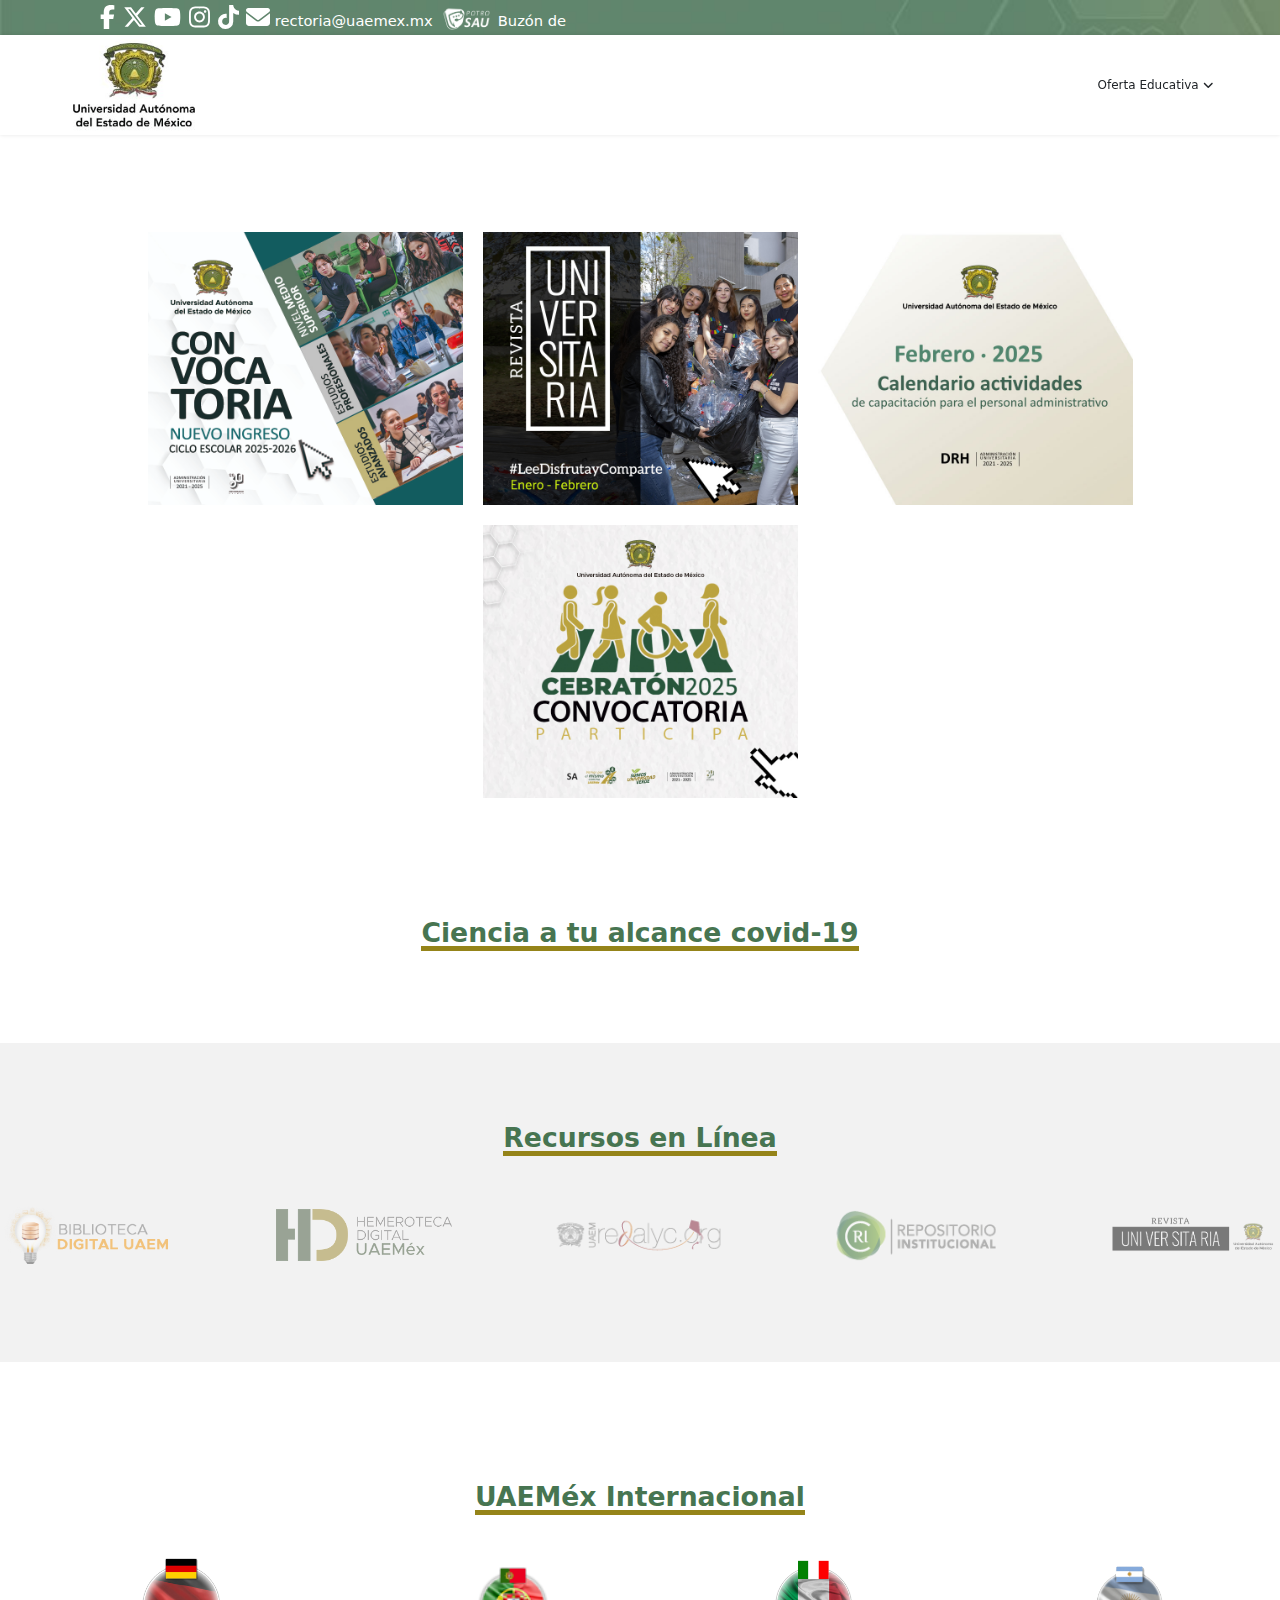
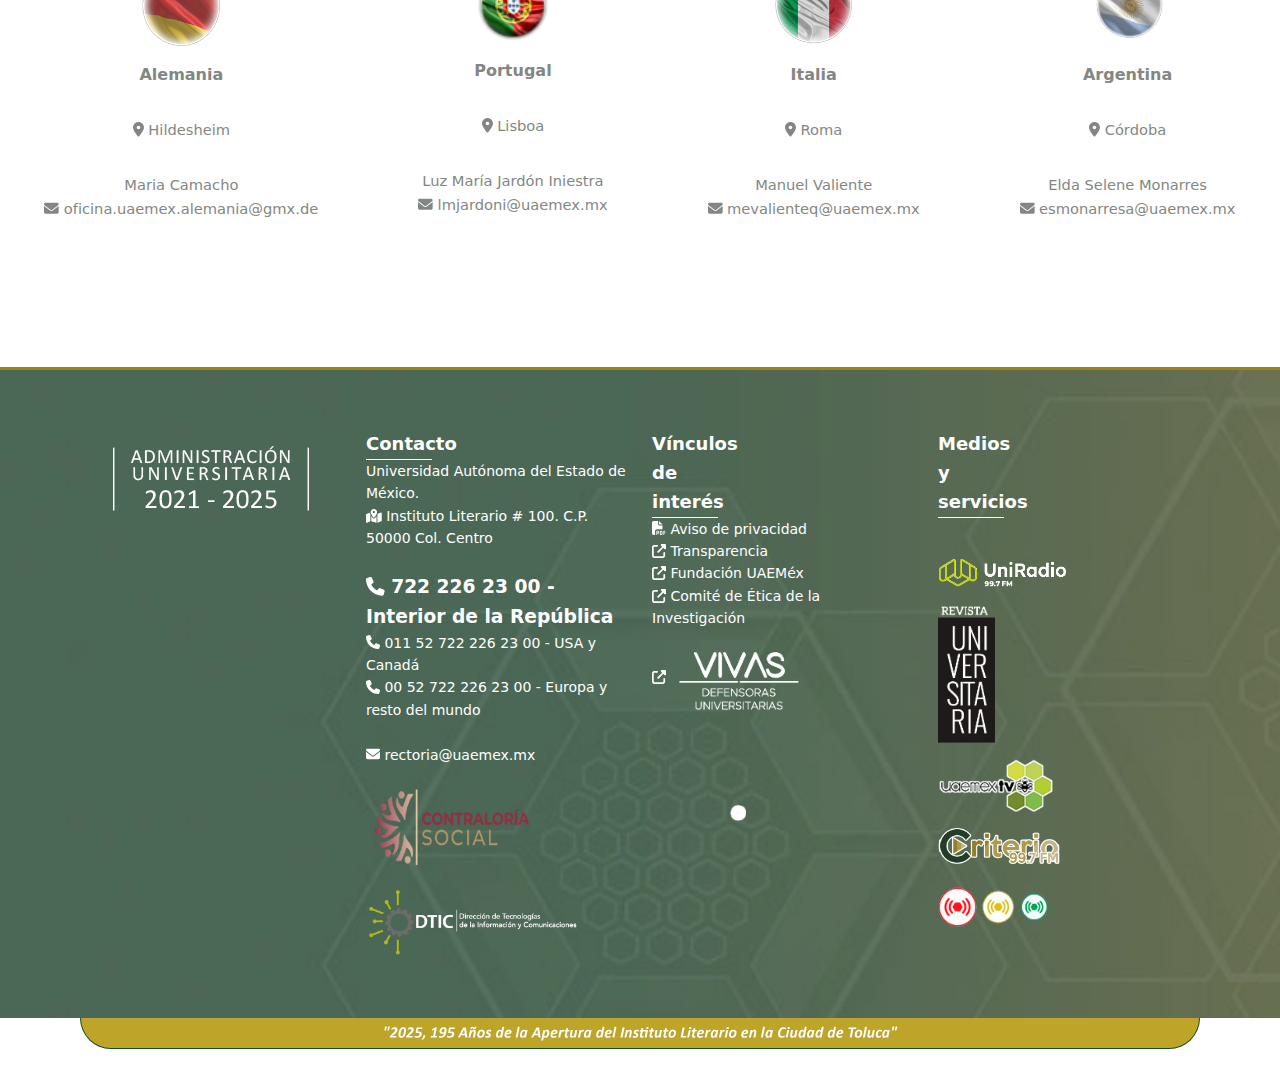
==== commit 5e53146e: "ruta de imagenes" ====
--- a/index.html
+++ b/index.html
@@ -7,7 +7,7 @@
 
     <meta name="viewport" content="width=device-width, initial-scale=1.0">
     <title>Universidad Autónoma del Estado de México</title>
-    <link href="/images/2024/logo_menu/uniaemex.png" rel="icon" type="image/vnd.microsoft.icon">
+    <link href="images/2024/logo_menu/uniaemex.png" rel="icon" type="image/vnd.microsoft.icon">
     <link rel="stylesheet" href="style.css">
     <link rel="stylesheet" href="header/style.css">
     <link rel="stylesheet" href="footer/style.css">
